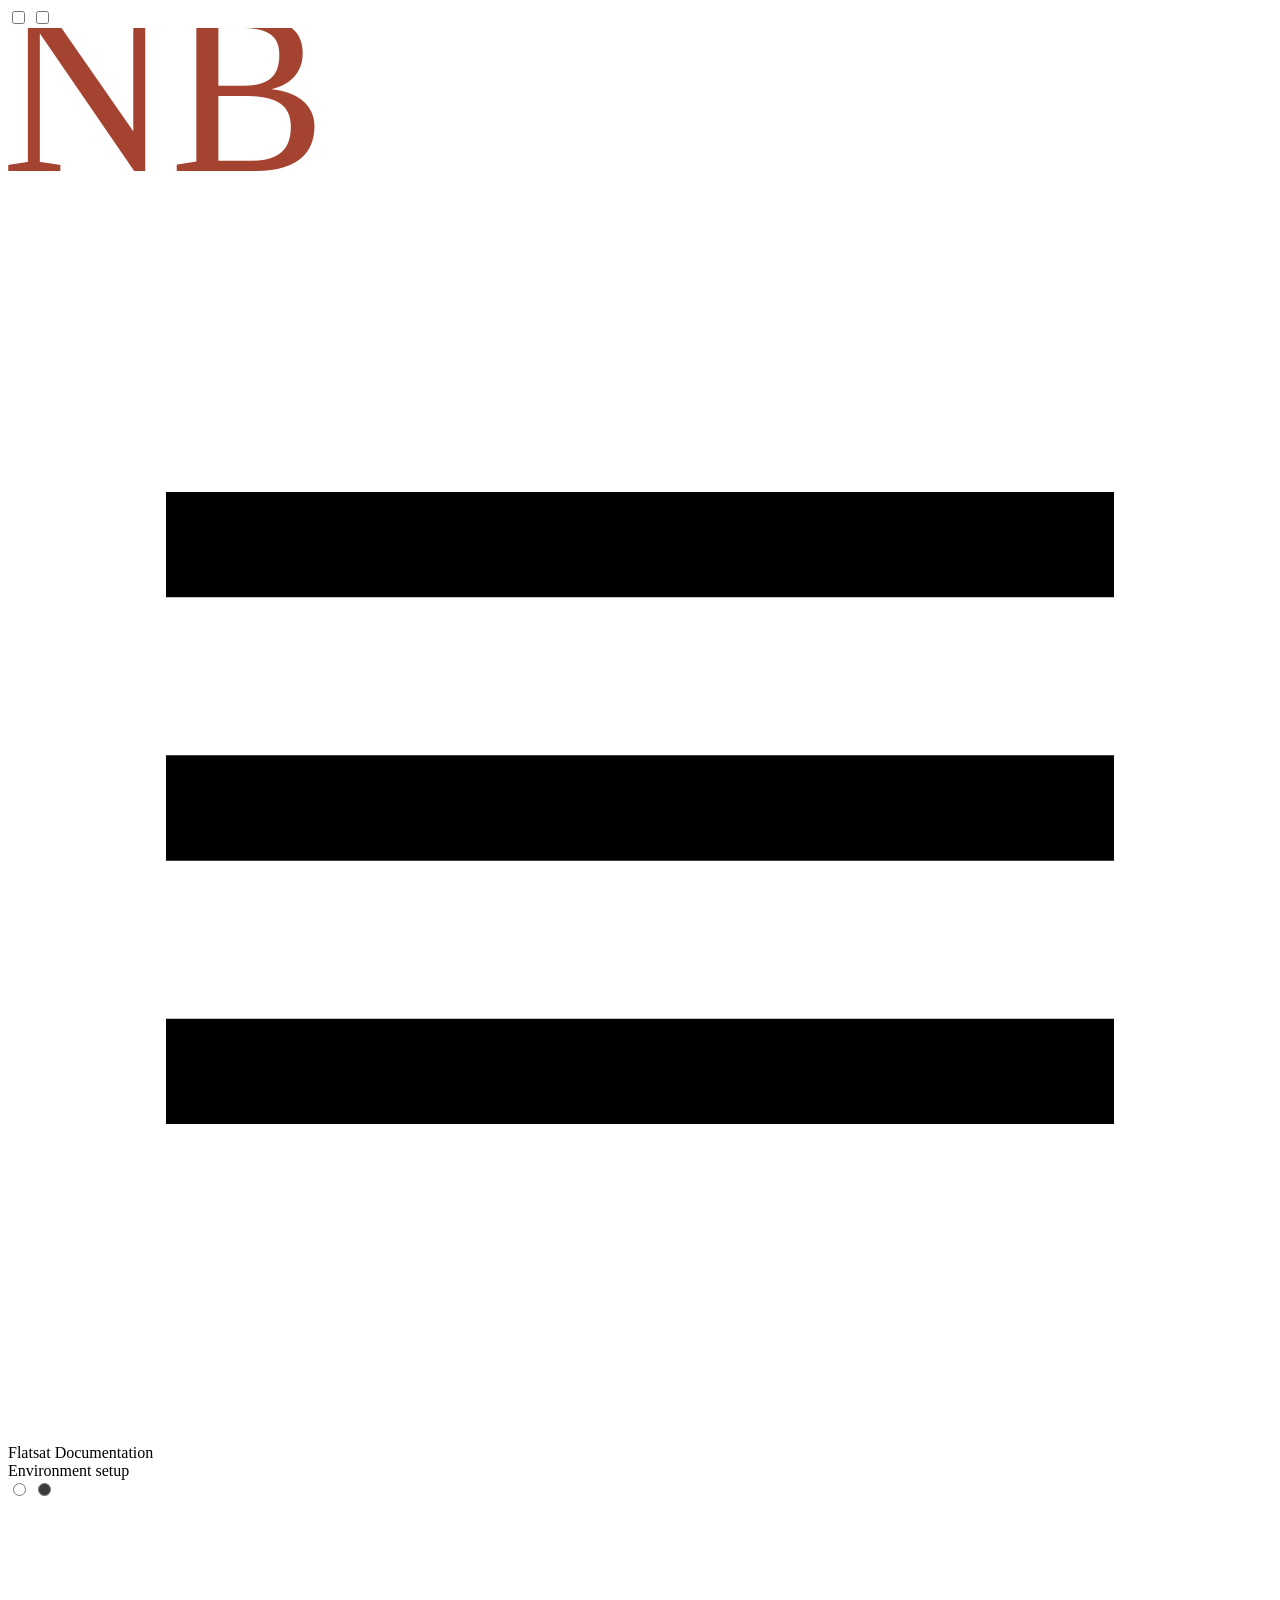
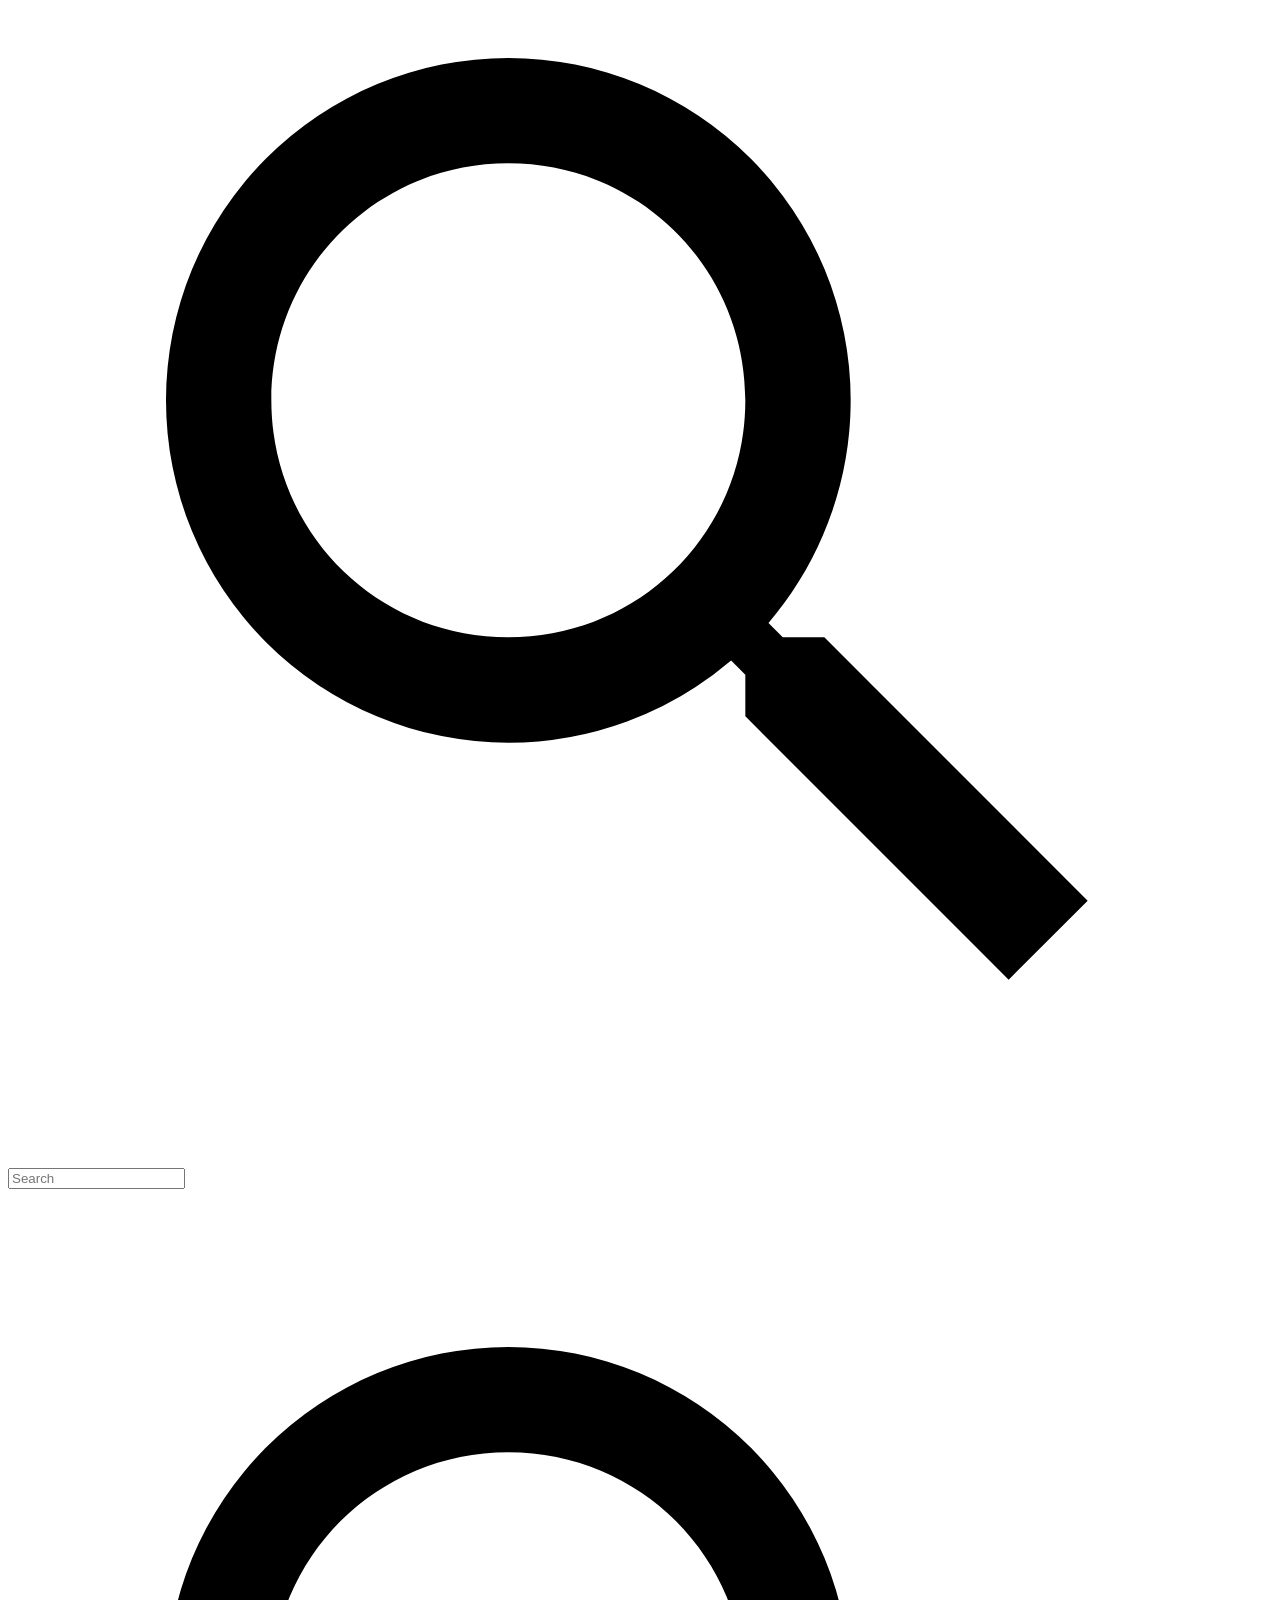
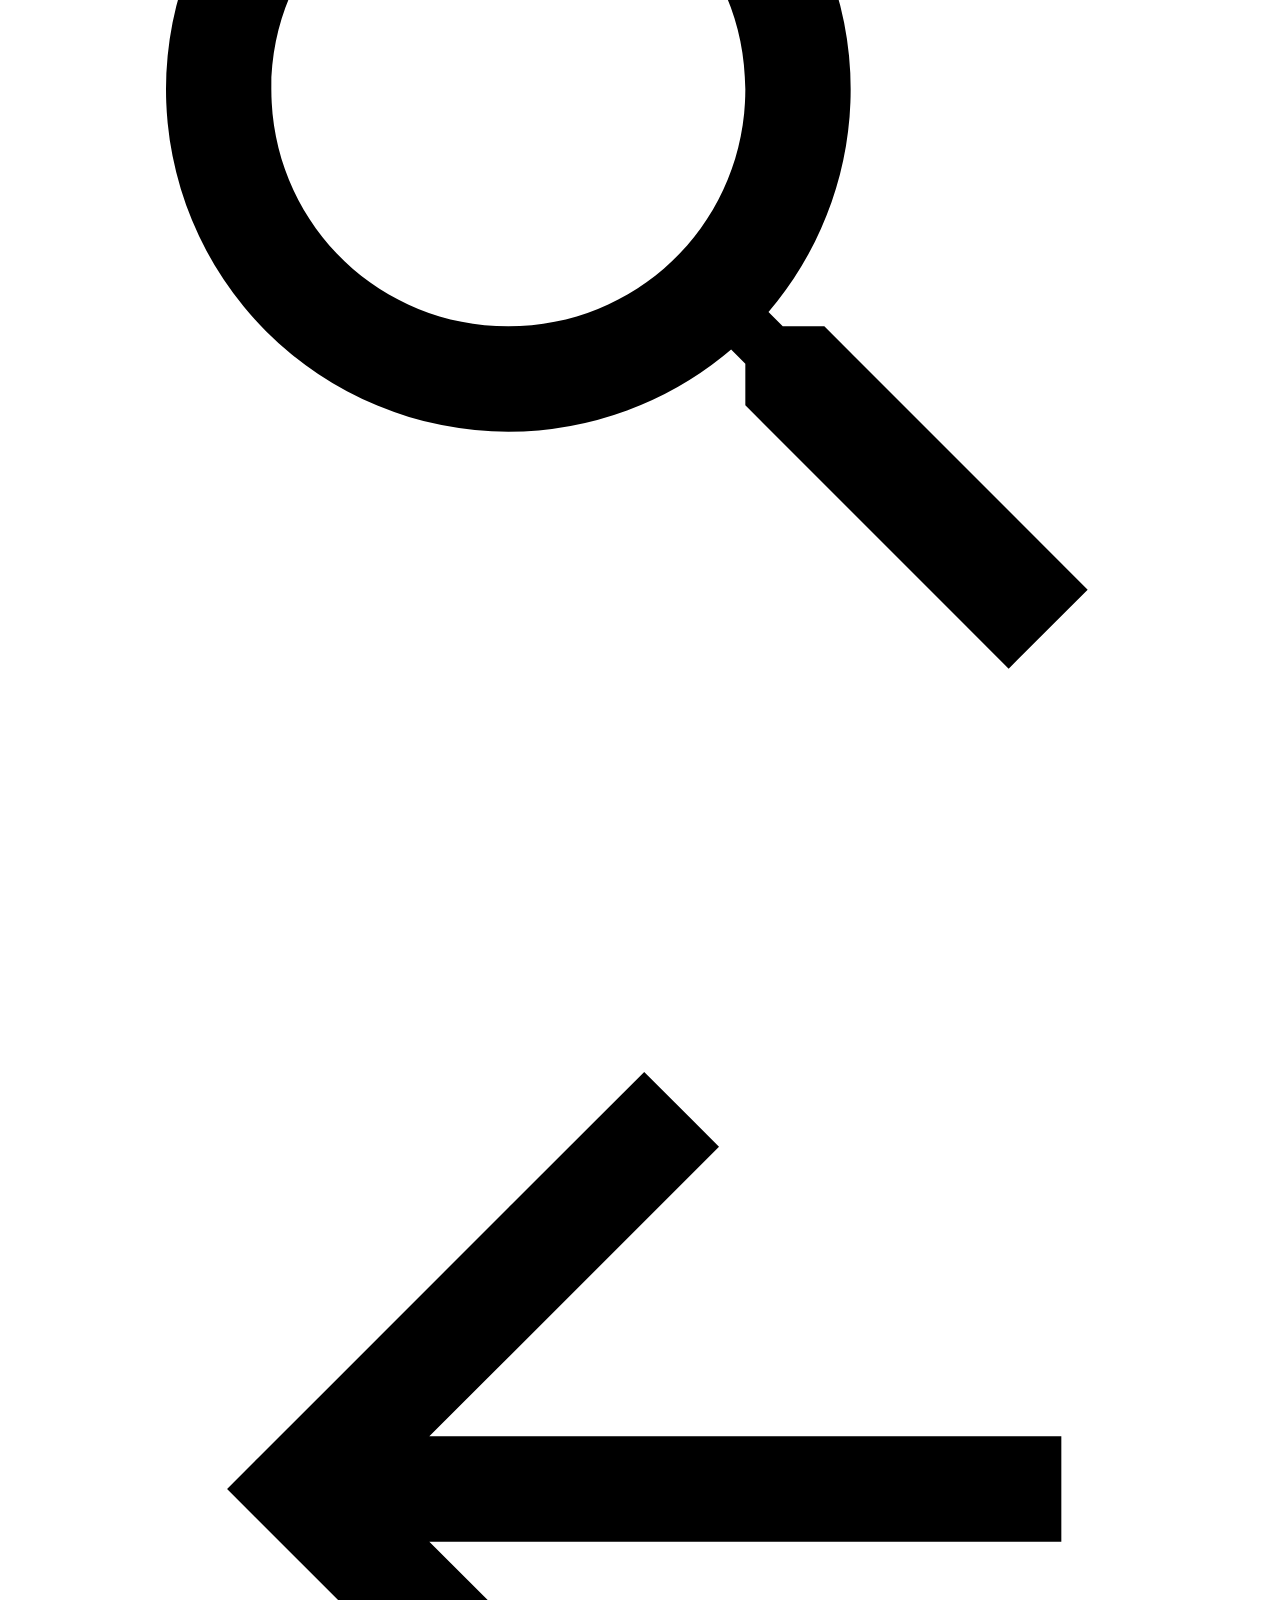
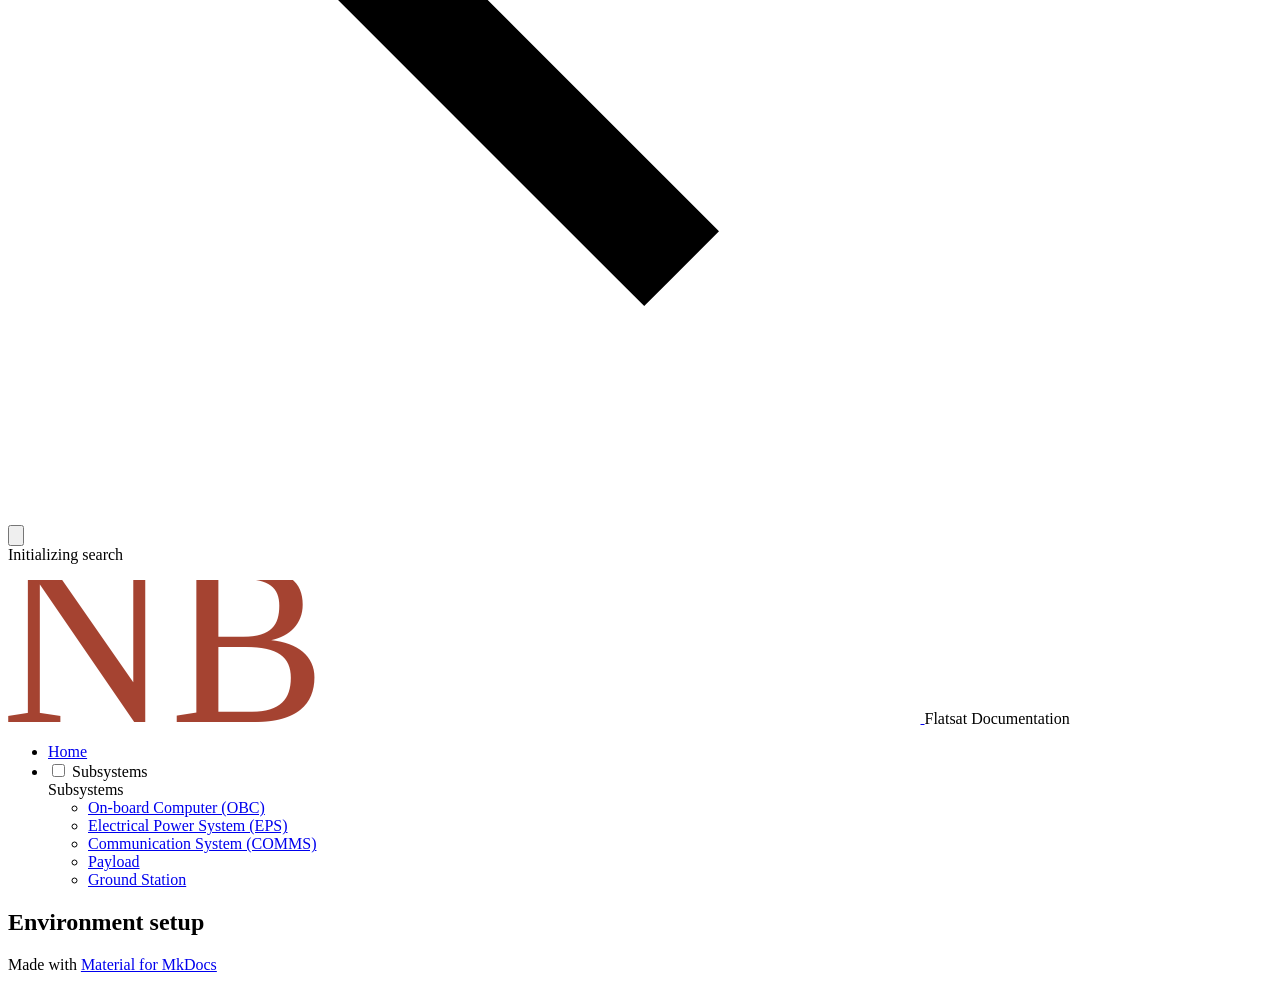
==== environment_setup/index.html @ 56807a41 "Deployed 2072f42 with MkDocs version: 1.6.1" ====
<!doctype html>
<html lang="en" class="no-js">
  <head>
    
      <meta charset="utf-8">
      <meta name="viewport" content="width=device-width,initial-scale=1">
      
      
        <meta name="author" content="NBSpace">
      
      
      
      
      
        
      
      
      <link rel="icon" href="../assets/images/favicon.png">
      <meta name="generator" content="mkdocs-1.6.1, mkdocs-material-9.7.6">
    
    
      
        <title>Environment setup - Flatsat Documentation</title>
      
    
    
      <link rel="stylesheet" href="../assets/stylesheets/main.484c7ddc.min.css">
      
        
        <link rel="stylesheet" href="../assets/stylesheets/palette.ab4e12ef.min.css">
      
      


    
    
      
    
    
      
        
        
        <link rel="preconnect" href="https://fonts.gstatic.com" crossorigin>
        <link rel="stylesheet" href="https://fonts.googleapis.com/css?family=Inter:300,300i,400,400i,700,700i%7CRoboto+Mono:400,400i,700,700i&display=fallback">
        <style>:root{--md-text-font:"Inter";--md-code-font:"Roboto Mono"}</style>
      
    
    
      <link rel="stylesheet" href="../stylesheets/extra.css">
    
    <script>__md_scope=new URL("..",location),__md_hash=e=>[...e].reduce(((e,_)=>(e<<5)-e+_.charCodeAt(0)),0),__md_get=(e,_=localStorage,t=__md_scope)=>JSON.parse(_.getItem(t.pathname+"."+e)),__md_set=(e,_,t=localStorage,a=__md_scope)=>{try{t.setItem(a.pathname+"."+e,JSON.stringify(_))}catch(e){}}</script>
    
      

    
    
  </head>
  
  
    
    
      
    
    
    
    
    <body dir="ltr" data-md-color-scheme="default" data-md-color-primary="black" data-md-color-accent="indigo">
  
    
    <input class="md-toggle" data-md-toggle="drawer" type="checkbox" id="__drawer" autocomplete="off">
    <input class="md-toggle" data-md-toggle="search" type="checkbox" id="__search" autocomplete="off">
    <label class="md-overlay" for="__drawer"></label>
    <div data-md-component="skip">
      
    </div>
    <div data-md-component="announce">
      
    </div>
    
    
      

  

<header class="md-header md-header--shadow" data-md-component="header">
  <nav class="md-header__inner md-grid" aria-label="Header">
    <a href=".." title="Flatsat Documentation" class="md-header__button md-logo" aria-label="Flatsat Documentation" data-md-component="logo">
      
  <img src="../assets/nb_logo_w.png" alt="logo">

    </a>
    <label class="md-header__button md-icon" for="__drawer">
      
      <svg xmlns="http://www.w3.org/2000/svg" viewBox="0 0 24 24"><path d="M3 6h18v2H3zm0 5h18v2H3zm0 5h18v2H3z"/></svg>
    </label>
    <div class="md-header__title" data-md-component="header-title">
      <div class="md-header__ellipsis">
        <div class="md-header__topic">
          <span class="md-ellipsis">
            Flatsat Documentation
          </span>
        </div>
        <div class="md-header__topic" data-md-component="header-topic">
          <span class="md-ellipsis">
            
              Environment setup
            
          </span>
        </div>
      </div>
    </div>
    
      
        <form class="md-header__option" data-md-component="palette">
  
    
    
    
    <input class="md-option" data-md-color-media="" data-md-color-scheme="default" data-md-color-primary="black" data-md-color-accent="indigo"  aria-label="Switch to dark mode"  type="radio" name="__palette" id="__palette_0">
    
      <label class="md-header__button md-icon" title="Switch to dark mode" for="__palette_1" hidden>
        <svg xmlns="http://www.w3.org/2000/svg" viewBox="0 0 24 24"><path d="M12 8a4 4 0 0 0-4 4 4 4 0 0 0 4 4 4 4 0 0 0 4-4 4 4 0 0 0-4-4m0 10a6 6 0 0 1-6-6 6 6 0 0 1 6-6 6 6 0 0 1 6 6 6 6 0 0 1-6 6m8-9.31V4h-4.69L12 .69 8.69 4H4v4.69L.69 12 4 15.31V20h4.69L12 23.31 15.31 20H20v-4.69L23.31 12z"/></svg>
      </label>
    
  
    
    
    
    <input class="md-option" data-md-color-media="" data-md-color-scheme="slate" data-md-color-primary="black" data-md-color-accent="indigo"  aria-label="Switch to light mode"  type="radio" name="__palette" id="__palette_1">
    
      <label class="md-header__button md-icon" title="Switch to light mode" for="__palette_0" hidden>
        <svg xmlns="http://www.w3.org/2000/svg" viewBox="0 0 24 24"><path d="M12 18c-.89 0-1.74-.2-2.5-.55C11.56 16.5 13 14.42 13 12s-1.44-4.5-3.5-5.45C10.26 6.2 11.11 6 12 6a6 6 0 0 1 6 6 6 6 0 0 1-6 6m8-9.31V4h-4.69L12 .69 8.69 4H4v4.69L.69 12 4 15.31V20h4.69L12 23.31 15.31 20H20v-4.69L23.31 12z"/></svg>
      </label>
    
  
</form>
      
    
    
      <script>var palette=__md_get("__palette");if(palette&&palette.color){if("(prefers-color-scheme)"===palette.color.media){var media=matchMedia("(prefers-color-scheme: light)"),input=document.querySelector(media.matches?"[data-md-color-media='(prefers-color-scheme: light)']":"[data-md-color-media='(prefers-color-scheme: dark)']");palette.color.media=input.getAttribute("data-md-color-media"),palette.color.scheme=input.getAttribute("data-md-color-scheme"),palette.color.primary=input.getAttribute("data-md-color-primary"),palette.color.accent=input.getAttribute("data-md-color-accent")}for(var[key,value]of Object.entries(palette.color))document.body.setAttribute("data-md-color-"+key,value)}</script>
    
    
    
      
      
        <label class="md-header__button md-icon" for="__search">
          
          <svg xmlns="http://www.w3.org/2000/svg" viewBox="0 0 24 24"><path d="M9.5 3A6.5 6.5 0 0 1 16 9.5c0 1.61-.59 3.09-1.56 4.23l.27.27h.79l5 5-1.5 1.5-5-5v-.79l-.27-.27A6.52 6.52 0 0 1 9.5 16 6.5 6.5 0 0 1 3 9.5 6.5 6.5 0 0 1 9.5 3m0 2C7 5 5 7 5 9.5S7 14 9.5 14 14 12 14 9.5 12 5 9.5 5"/></svg>
        </label>
        <div class="md-search" data-md-component="search" role="dialog">
  <label class="md-search__overlay" for="__search"></label>
  <div class="md-search__inner" role="search">
    <form class="md-search__form" name="search">
      <input type="text" class="md-search__input" name="query" aria-label="Search" placeholder="Search" autocapitalize="off" autocorrect="off" autocomplete="off" spellcheck="false" data-md-component="search-query" required>
      <label class="md-search__icon md-icon" for="__search">
        
        <svg xmlns="http://www.w3.org/2000/svg" viewBox="0 0 24 24"><path d="M9.5 3A6.5 6.5 0 0 1 16 9.5c0 1.61-.59 3.09-1.56 4.23l.27.27h.79l5 5-1.5 1.5-5-5v-.79l-.27-.27A6.52 6.52 0 0 1 9.5 16 6.5 6.5 0 0 1 3 9.5 6.5 6.5 0 0 1 9.5 3m0 2C7 5 5 7 5 9.5S7 14 9.5 14 14 12 14 9.5 12 5 9.5 5"/></svg>
        
        <svg xmlns="http://www.w3.org/2000/svg" viewBox="0 0 24 24"><path d="M20 11v2H8l5.5 5.5-1.42 1.42L4.16 12l7.92-7.92L13.5 5.5 8 11z"/></svg>
      </label>
      <nav class="md-search__options" aria-label="Search">
        
        <button type="reset" class="md-search__icon md-icon" title="Clear" aria-label="Clear" tabindex="-1">
          
          <svg xmlns="http://www.w3.org/2000/svg" viewBox="0 0 24 24"><path d="M19 6.41 17.59 5 12 10.59 6.41 5 5 6.41 10.59 12 5 17.59 6.41 19 12 13.41 17.59 19 19 17.59 13.41 12z"/></svg>
        </button>
      </nav>
      
    </form>
    <div class="md-search__output">
      <div class="md-search__scrollwrap" tabindex="0" data-md-scrollfix>
        <div class="md-search-result" data-md-component="search-result">
          <div class="md-search-result__meta">
            Initializing search
          </div>
          <ol class="md-search-result__list" role="presentation"></ol>
        </div>
      </div>
    </div>
  </div>
</div>
      
    
    
  </nav>
  
</header>
    
    <div class="md-container" data-md-component="container">
      
      
        
          
        
      
      <main class="md-main" data-md-component="main">
        <div class="md-main__inner md-grid">
          
            
              
              <div class="md-sidebar md-sidebar--primary" data-md-component="sidebar" data-md-type="navigation" >
                <div class="md-sidebar__scrollwrap">
                  <div class="md-sidebar__inner">
                    



<nav class="md-nav md-nav--primary" aria-label="Navigation" data-md-level="0">
  <label class="md-nav__title" for="__drawer">
    <a href=".." title="Flatsat Documentation" class="md-nav__button md-logo" aria-label="Flatsat Documentation" data-md-component="logo">
      
  <img src="../assets/nb_logo_w.png" alt="logo">

    </a>
    Flatsat Documentation
  </label>
  
  <ul class="md-nav__list" data-md-scrollfix>
    
      
      
  
  
  
  
    <li class="md-nav__item">
      <a href=".." class="md-nav__link">
        
  
  
  <span class="md-ellipsis">
    
  
    Home
  

    
  </span>
  
  

      </a>
    </li>
  

    
      
      
  
  
  
  
    
    
    
    
    
    <li class="md-nav__item md-nav__item--nested">
      
        
        
        <input class="md-nav__toggle md-toggle " type="checkbox" id="__nav_2" >
        
          
          <label class="md-nav__link" for="__nav_2" id="__nav_2_label" tabindex="0">
            
  
  
  <span class="md-ellipsis">
    
  
    Subsystems
  

    
  </span>
  
  

            <span class="md-nav__icon md-icon"></span>
          </label>
        
        <nav class="md-nav" data-md-level="1" aria-labelledby="__nav_2_label" aria-expanded="false">
          <label class="md-nav__title" for="__nav_2">
            <span class="md-nav__icon md-icon"></span>
            
  
    Subsystems
  

          </label>
          <ul class="md-nav__list" data-md-scrollfix>
            
              
                
  
  
  
  
    <li class="md-nav__item">
      <a href="../subsystems/obc/" class="md-nav__link">
        
  
  
  <span class="md-ellipsis">
    
  
    On-board Computer (OBC)
  

    
  </span>
  
  

      </a>
    </li>
  

              
            
              
                
  
  
  
  
    <li class="md-nav__item">
      <a href="../subsystems/eps/" class="md-nav__link">
        
  
  
  <span class="md-ellipsis">
    
  
    Electrical Power System (EPS)
  

    
  </span>
  
  

      </a>
    </li>
  

              
            
              
                
  
  
  
  
    <li class="md-nav__item">
      <a href="../subsystems/communication/" class="md-nav__link">
        
  
  
  <span class="md-ellipsis">
    
  
    Communication System (COMMS)
  

    
  </span>
  
  

      </a>
    </li>
  

              
            
              
                
  
  
  
  
    <li class="md-nav__item">
      <a href="../subsystems/payload/" class="md-nav__link">
        
  
  
  <span class="md-ellipsis">
    
  
    Payload
  

    
  </span>
  
  

      </a>
    </li>
  

              
            
              
                
  
  
  
  
    <li class="md-nav__item">
      <a href="../subsystems/ground-segment/" class="md-nav__link">
        
  
  
  <span class="md-ellipsis">
    
  
    Ground Station
  

    
  </span>
  
  

      </a>
    </li>
  

              
            
          </ul>
        </nav>
      
    </li>
  

    
  </ul>
</nav>
                  </div>
                </div>
              </div>
            
            
              
              <div class="md-sidebar md-sidebar--secondary" data-md-component="sidebar" data-md-type="toc" >
                <div class="md-sidebar__scrollwrap">
                  <div class="md-sidebar__inner">
                    

<nav class="md-nav md-nav--secondary" aria-label="Table of contents">
  
  
  
  
</nav>
                  </div>
                </div>
              </div>
            
          
          
            <div class="md-content" data-md-component="content">
              
              <article class="md-content__inner md-typeset">
                
                  



  <h1>Environment setup</h1>














                
              </article>
            </div>
          
          
<script>var target=document.getElementById(location.hash.slice(1));target&&target.name&&(target.checked=target.name.startsWith("__tabbed_"))</script>
        </div>
        
      </main>
      
        <footer class="md-footer">
  
  <div class="md-footer-meta md-typeset">
    <div class="md-footer-meta__inner md-grid">
      <div class="md-copyright">
  
  
    Made with
    <a href="https://squidfunk.github.io/mkdocs-material/" target="_blank" rel="noopener">
      Material for MkDocs
    </a>
  
</div>
      
    </div>
  </div>
</footer>
      
    </div>
    <div class="md-dialog" data-md-component="dialog">
      <div class="md-dialog__inner md-typeset"></div>
    </div>
    
    
    
      
      
      <script id="__config" type="application/json">{"annotate": null, "base": "..", "features": [], "search": "../assets/javascripts/workers/search.2c215733.min.js", "tags": null, "translations": {"clipboard.copied": "Copied to clipboard", "clipboard.copy": "Copy to clipboard", "search.result.more.one": "1 more on this page", "search.result.more.other": "# more on this page", "search.result.none": "No matching documents", "search.result.one": "1 matching document", "search.result.other": "# matching documents", "search.result.placeholder": "Type to start searching", "search.result.term.missing": "Missing", "select.version": "Select version"}, "version": null}</script>
    
    
      <script src="../assets/javascripts/bundle.79ae519e.min.js"></script>
      
    
  </body>
</html>
---- assets/stylesheets/main.484c7ddc.min.css ----
@charset "UTF-8";html{-webkit-text-size-adjust:none;-moz-text-size-adjust:none;text-size-adjust:none;box-sizing:border-box}*,:after,:before{box-sizing:inherit}@media (prefers-reduced-motion){*,:after,:before{transition:none!important}}body{margin:0}a,button,input,label{-webkit-tap-highlight-color:transparent}a{color:inherit;text-decoration:none}hr{border:0;box-sizing:initial;display:block;height:.05rem;overflow:visible;padding:0}small{font-size:80%}sub,sup{line-height:1em}img{border-style:none}table{border-collapse:initial;border-spacing:0}td,th{font-weight:400;vertical-align:top}button{background:#0000;border:0;font-family:inherit;font-size:inherit;margin:0;padding:0}input{border:0;outline:none}:root{--md-primary-fg-color:#4051b5;--md-primary-fg-color--light:#5d6cc0;--md-primary-fg-color--dark:#303fa1;--md-primary-bg-color:#fff;--md-primary-bg-color--light:#ffffffb3;--md-accent-fg-color:#526cfe;--md-accent-fg-color--transparent:#526cfe1a;--md-accent-bg-color:#fff;--md-accent-bg-color--light:#ffffffb3}[data-md-color-scheme=default]{color-scheme:light}[data-md-color-scheme=default] img[src$="#gh-dark-mode-only"],[data-md-color-scheme=default] img[src$="#only-dark"]{display:none}:root,[data-md-color-scheme=default]{--md-hue:225deg;--md-default-fg-color:#000000de;--md-default-fg-color--light:#0000008a;--md-default-fg-color--lighter:#00000052;--md-default-fg-color--lightest:#00000012;--md-default-bg-color:#fff;--md-default-bg-color--light:#ffffffb3;--md-default-bg-color--lighter:#ffffff4d;--md-default-bg-color--lightest:#ffffff1f;--md-code-fg-color:#36464e;--md-code-bg-color:#f5f5f5;--md-code-bg-color--light:#f5f5f5b3;--md-code-bg-color--lighter:#f5f5f54d;--md-code-hl-color:#4287ff;--md-code-hl-color--light:#4287ff1a;--md-code-hl-number-color:#d52a2a;--md-code-hl-special-color:#db1457;--md-code-hl-function-color:#a846b9;--md-code-hl-constant-color:#6e59d9;--md-code-hl-keyword-color:#3f6ec6;--md-code-hl-string-color:#1c7d4d;--md-code-hl-name-color:var(--md-code-fg-color);--md-code-hl-operator-color:var(--md-default-fg-color--light);--md-code-hl-punctuation-color:var(--md-default-fg-color--light);--md-code-hl-comment-color:var(--md-default-fg-color--light);--md-code-hl-generic-color:var(--md-default-fg-color--light);--md-code-hl-variable-color:var(--md-default-fg-color--light);--md-typeset-color:var(--md-default-fg-color);--md-typeset-a-color:var(--md-primary-fg-color);--md-typeset-del-color:#f5503d26;--md-typeset-ins-color:#0bd57026;--md-typeset-kbd-color:#fafafa;--md-typeset-kbd-accent-color:#fff;--md-typeset-kbd-border-color:#b8b8b8;--md-typeset-mark-color:#ffff0080;--md-typeset-table-color:#0000001f;--md-typeset-table-color--light:rgba(0,0,0,.035);--md-admonition-fg-color:var(--md-default-fg-color);--md-admonition-bg-color:var(--md-default-bg-color);--md-warning-fg-color:#000000de;--md-warning-bg-color:#ff9;--md-footer-fg-color:#fff;--md-footer-fg-color--light:#ffffffb3;--md-footer-fg-color--lighter:#ffffff73;--md-footer-bg-color:#000000de;--md-footer-bg-color--dark:#00000052;--md-shadow-z1:0 0.2rem 0.5rem #0000000d,0 0 0.05rem #0000001a;--md-shadow-z2:0 0.2rem 0.5rem #0000001a,0 0 0.05rem #00000040;--md-shadow-z3:0 0.2rem 0.5rem #0003,0 0 0.05rem #00000059}.md-icon svg{fill:currentcolor;display:block;height:1.2rem;width:1.2rem}body{-webkit-font-smoothing:antialiased;-moz-osx-font-smoothing:grayscale;--md-text-font-family:var(--md-text-font,_),-apple-system,BlinkMacSystemFont,Helvetica,Arial,sans-serif;--md-code-font-family:var(--md-code-font,_),SFMono-Regular,Consolas,Menlo,monospace}aside,body,input{font-feature-settings:"kern","liga";color:var(--md-typeset-color);font-family:var(--md-text-font-family)}code,kbd,pre{font-feature-settings:"kern";font-family:var(--md-code-font-family)}:root{--md-typeset-table-sort-icon:url('data:image/svg+xml;charset=utf-8,<svg xmlns="http://www.w3.org/2000/svg" viewBox="0 0 24 24"><path d="m18 21-4-4h3V7h-3l4-4 4 4h-3v10h3M2 19v-2h10v2M2 13v-2h7v2M2 7V5h4v2z"/></svg>');--md-typeset-table-sort-icon--asc:url('data:image/svg+xml;charset=utf-8,<svg xmlns="http://www.w3.org/2000/svg" viewBox="0 0 24 24"><path d="M19 17h3l-4 4-4-4h3V3h2M2 17h10v2H2M6 5v2H2V5m0 6h7v2H2z"/></svg>');--md-typeset-table-sort-icon--desc:url('data:image/svg+xml;charset=utf-8,<svg xmlns="http://www.w3.org/2000/svg" viewBox="0 0 24 24"><path d="M19 7h3l-4-4-4 4h3v14h2M2 17h10v2H2M6 5v2H2V5m0 6h7v2H2z"/></svg>')}.md-typeset{-webkit-print-color-adjust:exact;color-adjust:exact;font-size:.8rem;line-height:1.6;overflow-wrap:break-word}@media print{.md-typeset{font-size:.68rem}}.md-typeset blockquote,.md-typeset dl,.md-typeset figure,.md-typeset ol,.md-typeset pre,.md-typeset ul{margin-bottom:1em;margin-top:1em}.md-typeset h1{color:var(--md-default-fg-color--light);font-size:2em;line-height:1.3;margin:0 0 1.25em}.md-typeset h1,.md-typeset h2{font-weight:300;letter-spacing:-.01em}.md-typeset h2{font-size:1.5625em;line-height:1.4;margin:1.6em 0 .64em}.md-typeset h3{font-size:1.25em;font-weight:400;letter-spacing:-.01em;line-height:1.5;margin:1.6em 0 .8em}.md-typeset h2+h3{margin-top:.8em}.md-typeset h4{font-weight:700;letter-spacing:-.01em;margin:1em 0}.md-typeset h5,.md-typeset h6{color:var(--md-default-fg-color--light);font-size:.8em;font-weight:700;letter-spacing:-.01em;margin:1.25em 0}.md-typeset h5{text-transform:uppercase}.md-typeset h5 code{text-transform:none}.md-typeset hr{border-bottom:.05rem solid var(--md-default-fg-color--lightest);display:flow-root;margin:1.5em 0}.md-typeset a{color:var(--md-typeset-a-color);word-break:break-word}.md-typeset a,.md-typeset a:before{transition:color 125ms}.md-typeset a:focus,.md-typeset a:hover{color:var(--md-accent-fg-color)}.md-typeset a:focus code,.md-typeset a:hover code{background-color:var(--md-accent-fg-color--transparent);color:var(--md-accent-fg-color)}.md-typeset a code{color:var(--md-typeset-a-color)}.md-typeset a.focus-visible{outline-color:var(--md-accent-fg-color);outline-offset:.2rem}.md-typeset code,.md-typeset kbd,.md-typeset pre{color:var(--md-code-fg-color);direction:ltr;font-variant-ligatures:none;transition:background-color 125ms}@media print{.md-typeset code,.md-typeset kbd,.md-typeset pre{white-space:pre-wrap}}.md-typeset code{background-color:var(--md-code-bg-color);border-radius:.1rem;-webkit-box-decoration-break:clone;box-decoration-break:clone;font-size:.85em;padding:0 .2941176471em;transition:color 125ms,background-color 125ms;word-break:break-word}.md-typeset code:not(.focus-visible){-webkit-tap-highlight-color:transparent;outline:none}.md-typeset pre{display:flow-root;line-height:1.4;position:relative}.md-typeset pre>code{-webkit-box-decoration-break:slice;box-decoration-break:slice;box-shadow:none;display:block;margin:0;outline-color:var(--md-accent-fg-color);overflow:auto;padding:.7720588235em 1.1764705882em;scrollbar-color:var(--md-default-fg-color--lighter) #0000;scrollbar-width:thin;touch-action:auto;word-break:normal}.md-typeset pre>code:hover{scrollbar-color:var(--md-accent-fg-color) #0000}.md-typeset pre>code::-webkit-scrollbar{height:.2rem;width:.2rem}.md-typeset pre>code::-webkit-scrollbar-thumb{background-color:var(--md-default-fg-color--lighter)}.md-typeset pre>code::-webkit-scrollbar-thumb:hover{background-color:var(--md-accent-fg-color)}.md-typeset kbd{background-color:var(--md-typeset-kbd-color);border-radius:.1rem;box-shadow:0 .1rem 0 .05rem var(--md-typeset-kbd-border-color),0 .1rem 0 var(--md-typeset-kbd-border-color),0 -.1rem .2rem var(--md-typeset-kbd-accent-color) inset;color:var(--md-default-fg-color);display:inline-block;font-size:.75em;padding:0 .6666666667em;vertical-align:text-top;word-break:break-word}.md-typeset mark{background-color:var(--md-typeset-mark-color);-webkit-box-decoration-break:clone;box-decoration-break:clone;color:inherit;word-break:break-word}.md-typeset abbr{cursor:help;text-decoration:none}.md-typeset [data-preview],.md-typeset abbr{border-bottom:.05rem dotted var(--md-default-fg-color--light)}.md-typeset small{opacity:.75}[dir=ltr] .md-typeset sub,[dir=ltr] .md-typeset sup{margin-left:.078125em}[dir=rtl] .md-typeset sub,[dir=rtl] .md-typeset sup{margin-right:.078125em}[dir=ltr] .md-typeset blockquote{padding-left:.6rem}[dir=rtl] .md-typeset blockquote{padding-right:.6rem}[dir=ltr] .md-typeset blockquote{border-left:.2rem solid var(--md-default-fg-color--lighter)}[dir=rtl] .md-typeset blockquote{border-right:.2rem solid var(--md-default-fg-color--lighter)}.md-typeset blockquote{color:var(--md-default-fg-color--light);margin-left:0;margin-right:0}.md-typeset ul{list-style-type:disc}.md-typeset ul[type]{list-style-type:revert-layer}[dir=ltr] .md-typeset ol,[dir=ltr] .md-typeset ul{margin-left:.625em}[dir=rtl] .md-typeset ol,[dir=rtl] .md-typeset ul{margin-right:.625em}.md-typeset ol,.md-typeset ul{padding:0}.md-typeset ol:not([hidden]),.md-typeset ul:not([hidden]){display:flow-root}.md-typeset ol ol,.md-typeset ul ol{list-style-type:lower-alpha}.md-typeset ol ol ol,.md-typeset ul ol ol{list-style-type:lower-roman}.md-typeset ol ol ol ol,.md-typeset ul ol ol ol{list-style-type:upper-alpha}.md-typeset ol ol ol ol ol,.md-typeset ul ol ol ol ol{list-style-type:upper-roman}.md-typeset ol[type],.md-typeset ul[type]{list-style-type:revert-layer}[dir=ltr] .md-typeset ol li,[dir=ltr] .md-typeset ul li{margin-left:1.25em}[dir=rtl] .md-typeset ol li,[dir=rtl] .md-typeset ul li{margin-right:1.25em}.md-typeset ol li,.md-typeset ul li{margin-bottom:.5em}.md-typeset ol li blockquote,.md-typeset ol li p,.md-typeset ul li blockquote,.md-typeset ul li p{margin:.5em 0}.md-typeset ol li:last-child,.md-typeset ul li:last-child{margin-bottom:0}[dir=ltr] .md-typeset ol li ol,[dir=ltr] .md-typeset ol li ul,[dir=ltr] .md-typeset ul li ol,[dir=ltr] .md-typeset ul li ul{margin-left:.625em}[dir=rtl] .md-typeset ol li ol,[dir=rtl] .md-typeset ol li ul,[dir=rtl] .md-typeset ul li ol,[dir=rtl] .md-typeset ul li ul{margin-right:.625em}.md-typeset ol li ol,.md-typeset ol li ul,.md-typeset ul li ol,.md-typeset ul li ul{margin-bottom:.5em;margin-top:.5em}[dir=ltr] .md-typeset dd{margin-left:1.875em}[dir=rtl] .md-typeset dd{margin-right:1.875em}.md-typeset dd{margin-bottom:1.5em;margin-top:1em}.md-typeset img,.md-typeset svg,.md-typeset video{height:auto;max-width:100%}.md-typeset img[align=left]{margin:1em 1em 1em 0}.md-typeset img[align=right]{margin:1em 0 1em 1em}.md-typeset img[align]:only-child{margin-top:0}.md-typeset figure{display:flow-root;margin:1em auto;max-width:100%;text-align:center;width:fit-content}.md-typeset figure img{display:block;margin:0 auto}.md-typeset figcaption{font-style:italic;margin:1em auto;max-width:24rem}.md-typeset iframe{max-width:100%}.md-typeset table:not([class]){background-color:var(--md-default-bg-color);border:.05rem solid var(--md-typeset-table-color);border-radius:.1rem;display:inline-block;font-size:.64rem;max-width:100%;overflow:auto;touch-action:auto}@media print{.md-typeset table:not([class]){display:table}}.md-typeset table:not([class])+*{margin-top:1.5em}.md-typeset table:not([class]) td>:first-child,.md-typeset table:not([class]) th>:first-child{margin-top:0}.md-typeset table:not([class]) td>:last-child,.md-typeset table:not([class]) th>:last-child{margin-bottom:0}.md-typeset table:not([class]) td:not([align]),.md-typeset table:not([class]) th:not([align]){text-align:left}[dir=rtl] .md-typeset table:not([class]) td:not([align]),[dir=rtl] .md-typeset table:not([class]) th:not([align]){text-align:right}.md-typeset table:not([class]) th{font-weight:700;min-width:5rem;padding:.9375em 1.25em;vertical-align:top}.md-typeset table:not([class]) td{border-top:.05rem solid var(--md-typeset-table-color);padding:.9375em 1.25em;vertical-align:top}.md-typeset table:not([class]) tbody tr{transition:background-color 125ms}.md-typeset table:not([class]) tbody tr:hover{background-color:var(--md-typeset-table-color--light);box-shadow:0 .05rem 0 var(--md-default-bg-color) inset}.md-typeset table:not([class]) a{word-break:normal}.md-typeset table th[role=columnheader]{cursor:pointer}[dir=ltr] .md-typeset table th[role=columnheader]:after{margin-left:.5em}[dir=rtl] .md-typeset table th[role=columnheader]:after{margin-right:.5em}.md-typeset table th[role=columnheader]:after{content:"";display:inline-block;height:1.2em;-webkit-mask-image:var(--md-typeset-table-sort-icon);mask-image:var(--md-typeset-table-sort-icon);-webkit-mask-repeat:no-repeat;mask-repeat:no-repeat;-webkit-mask-size:contain;mask-size:contain;transition:background-color 125ms;vertical-align:text-bottom;width:1.2em}.md-typeset table th[role=columnheader]:hover:after{background-color:var(--md-default-fg-color--lighter)}.md-typeset table th[role=columnheader][aria-sort=ascending]:after{background-color:var(--md-default-fg-color--light);-webkit-mask-image:var(--md-typeset-table-sort-icon--asc);mask-image:var(--md-typeset-table-sort-icon--asc)}.md-typeset table th[role=columnheader][aria-sort=descending]:after{background-color:var(--md-default-fg-color--light);-webkit-mask-image:var(--md-typeset-table-sort-icon--desc);mask-image:var(--md-typeset-table-sort-icon--desc)}.md-typeset__scrollwrap{margin:1em -.8rem;overflow-x:auto;touch-action:auto}.md-typeset__table{display:inline-block;margin-bottom:.5em;padding:0 .8rem}@media print{.md-typeset__table{display:block}}html .md-typeset__table table{display:table;margin:0;overflow:hidden;width:100%}@media screen and (max-width:44.984375em){.md-content__inner>pre{margin:1em -.8rem}.md-content__inner>pre code{border-radius:0}}.md-typeset .md-author{border-radius:100%;display:block;flex-shrink:0;height:1.6rem;overflow:hidden;position:relative;transition:color 125ms,transform 125ms;width:1.6rem}.md-typeset .md-author img{display:block}.md-typeset .md-author--more{background:var(--md-default-fg-color--lightest);color:var(--md-default-fg-color--lighter);font-size:.6rem;font-weight:700;line-height:1.6rem;text-align:center}.md-typeset .md-author--long{height:2.4rem;width:2.4rem}.md-typeset a.md-author{transform:scale(1)}.md-typeset a.md-author img{border-radius:100%;filter:grayscale(100%) opacity(75%);transition:filter 125ms}.md-typeset a.md-author:focus,.md-typeset a.md-author:hover{transform:scale(1.1);z-index:1}.md-typeset a.md-author:focus img,.md-typeset a.md-author:hover img{filter:grayscale(0)}.md-banner{background-color:var(--md-footer-bg-color);color:var(--md-footer-fg-color);overflow:auto}@media print{.md-banner{display:none}}.md-banner--warning{background-color:var(--md-warning-bg-color);color:var(--md-warning-fg-color)}.md-banner__inner{font-size:.7rem;margin:.6rem auto;padding:0 .8rem}[dir=ltr] .md-banner__button{float:right}[dir=rtl] .md-banner__button{float:left}.md-banner__button{color:inherit;cursor:pointer;transition:opacity .25s}.no-js .md-banner__button{display:none}.md-banner__button:hover{opacity:.7}html{font-size:125%;height:100%;overflow-x:hidden}@media screen and (min-width:100em){html{font-size:137.5%}}@media screen and (min-width:125em){html{font-size:150%}}body{background-color:var(--md-default-bg-color);display:flex;flex-direction:column;font-size:.5rem;min-height:100%;position:relative;width:100%}@media print{body{display:block}}@media screen and (max-width:59.984375em){body[data-md-scrolllock]{position:fixed}}.md-grid{margin-left:auto;margin-right:auto;max-width:61rem}.md-container{display:flex;flex-direction:column;flex-grow:1}@media print{.md-container{display:block}}.md-main{flex-grow:1}.md-main__inner{display:flex;height:100%;margin-top:1.5rem}.md-ellipsis{overflow:hidden;text-overflow:ellipsis}.md-toggle{display:none}.md-option{height:0;opacity:0;position:absolute;width:0}.md-option:checked+label:not([hidden]){display:block}.md-option.focus-visible+label{outline-color:var(--md-accent-fg-color);outline-style:auto}.md-skip{background-color:var(--md-default-fg-color);border-radius:.1rem;color:var(--md-default-bg-color);font-size:.64rem;margin:.5rem;opacity:0;outline-color:var(--md-accent-fg-color);padding:.3rem .5rem;position:fixed;transform:translateY(.4rem);z-index:-1}.md-skip:focus{opacity:1;transform:translateY(0);transition:transform .25s cubic-bezier(.4,0,.2,1),opacity 175ms 75ms;z-index:10}@page{margin:25mm}:root{--md-clipboard-icon:url('data:image/svg+xml;charset=utf-8,<svg xmlns="http://www.w3.org/2000/svg" viewBox="0 0 24 24"><path d="M19 21H8V7h11m0-2H8a2 2 0 0 0-2 2v14a2 2 0 0 0 2 2h11a2 2 0 0 0 2-2V7a2 2 0 0 0-2-2m-3-4H4a2 2 0 0 0-2 2v14h2V3h12z"/></svg>')}.md-clipboard{border-radius:.1rem;color:var(--md-default-fg-color--lightest);cursor:pointer;height:1.5em;outline-color:var(--md-accent-fg-color);outline-offset:.1rem;transition:color .25s;width:1.5em;z-index:1}@media print{.md-clipboard{display:none}}.md-clipboard:not(.focus-visible){-webkit-tap-highlight-color:transparent;outline:none}:hover>.md-clipboard{color:var(--md-default-fg-color--light)}.md-clipboard:focus,.md-clipboard:hover{color:var(--md-accent-fg-color)}.md-clipboard:after{background-color:currentcolor;content:"";display:block;height:1.125em;margin:0 auto;-webkit-mask-image:var(--md-clipboard-icon);mask-image:var(--md-clipboard-icon);-webkit-mask-position:center;mask-position:center;-webkit-mask-repeat:no-repeat;mask-repeat:no-repeat;-webkit-mask-size:contain;mask-size:contain;width:1.125em}.md-clipboard--inline{cursor:pointer}.md-clipboard--inline code{transition:color .25s,background-color .25s}.md-clipboard--inline:focus code,.md-clipboard--inline:hover code{background-color:var(--md-accent-fg-color--transparent);color:var(--md-accent-fg-color)}:root{--md-code-select-icon:url('data:image/svg+xml;charset=utf-8,<svg xmlns="http://www.w3.org/2000/svg" viewBox="0 0 24 24"><path d="M19 19h-4v2h4c1.1 0 2-.9 2-2v-4h-2m0-12h-4v2h4v4h2V5c0-1.1-.9-2-2-2M5 5h4V3H5c-1.1 0-2 .9-2 2v4h2m0 6H3v4c0 1.1.9 2 2 2h4v-2H5zm2-4h2v2H7zm4 0h2v2h-2zm4 0h2v2h-2zM7 7h2v2H7zm4 0h2v2h-2zm4 0h2v2h-2zm-8 8h2v2H7zm4 0h2v2h-2zm4 0h2v2h-2z"/></svg>');--md-code-copy-icon:url('data:image/svg+xml;charset=utf-8,<svg xmlns="http://www.w3.org/2000/svg" viewBox="0 0 24 24"><path d="M19 21H8V7h11m0-2H8a2 2 0 0 0-2 2v14a2 2 0 0 0 2 2h11a2 2 0 0 0 2-2V7a2 2 0 0 0-2-2m-3-4H4a2 2 0 0 0-2 2v14h2V3h12z"/></svg>')}.md-typeset .md-code__content{display:grid}.md-code__nav{background-color:var(--md-code-bg-color--lighter);border-radius:.1rem;display:flex;gap:.2rem;padding:.2rem;position:absolute;right:.25em;top:.25em;transition:background-color .25s;z-index:1}:hover>.md-code__nav{background-color:var(--md-code-bg-color--light)}.md-code__button{color:var(--md-default-fg-color--lightest);cursor:pointer;display:block;height:1.5em;outline-color:var(--md-accent-fg-color);outline-offset:.1rem;transition:color .25s;width:1.5em}:hover>*>.md-code__button{color:var(--md-default-fg-color--light)}.md-code__button.focus-visible,.md-code__button:hover{color:var(--md-accent-fg-color)}.md-code__button--active{color:var(--md-default-fg-color)!important}.md-code__button:after{background-color:currentcolor;content:"";display:block;height:1.125em;margin:0 auto;-webkit-mask-position:center;mask-position:center;-webkit-mask-repeat:no-repeat;mask-repeat:no-repeat;-webkit-mask-size:contain;mask-size:contain;width:1.125em}.md-code__button[data-md-type=select]:after{-webkit-mask-image:var(--md-code-select-icon);mask-image:var(--md-code-select-icon)}.md-code__button[data-md-type=copy]:after{-webkit-mask-image:var(--md-code-copy-icon);mask-image:var(--md-code-copy-icon)}@keyframes consent{0%{opacity:0;transform:translateY(100%)}to{opacity:1;transform:translateY(0)}}@keyframes overlay{0%{opacity:0}to{opacity:1}}.md-consent__overlay{animation:overlay .25s both;-webkit-backdrop-filter:blur(.1rem);backdrop-filter:blur(.1rem);background-color:#0000008a;height:100%;opacity:1;position:fixed;top:0;width:100%;z-index:5}.md-consent__inner{animation:consent .5s cubic-bezier(.1,.7,.1,1) both;background-color:var(--md-default-bg-color);border:0;border-radius:.1rem;bottom:0;box-shadow:0 0 .2rem #0000001a,0 .2rem .4rem #0003;max-height:100%;overflow:auto;padding:0;position:fixed;width:100%;z-index:5}.md-consent__form{padding:.8rem}.md-consent__settings{display:none;margin:1em 0}input:checked+.md-consent__settings{display:block}.md-consent__controls{margin-bottom:.8rem}.md-typeset .md-consent__controls .md-button{display:inline}@media screen and (max-width:44.984375em){.md-typeset .md-consent__controls .md-button{display:block;margin-top:.4rem;text-align:center;width:100%}}.md-consent label{cursor:pointer}.md-content{flex-grow:1;min-width:0}.md-content__inner{margin:0 .8rem 1.2rem;padding-top:.6rem}@media screen and (min-width:76.25em){[dir=ltr] .md-sidebar--primary:not([hidden])~.md-content>.md-content__inner{margin-left:1.2rem}[dir=ltr] .md-sidebar--secondary:not([hidden])~.md-content>.md-content__inner,[dir=rtl] .md-sidebar--primary:not([hidden])~.md-content>.md-content__inner{margin-right:1.2rem}[dir=rtl] .md-sidebar--secondary:not([hidden])~.md-content>.md-content__inner{margin-left:1.2rem}}.md-content__inner:before{content:"";display:block;height:.4rem}.md-content__inner>:last-child{margin-bottom:0}[dir=ltr] .md-content__button{float:right}[dir=rtl] .md-content__button{float:left}[dir=ltr] .md-content__button{margin-left:.4rem}[dir=rtl] .md-content__button{margin-right:.4rem}.md-content__button{margin:.4rem 0;padding:0}@media print{.md-content__button{display:none}}.md-typeset .md-content__button{color:var(--md-default-fg-color--lighter)}.md-content__button svg{display:inline;vertical-align:top}[dir=rtl] .md-content__button svg{transform:scaleX(-1)}[dir=ltr] .md-dialog{right:.8rem}[dir=rtl] .md-dialog{left:.8rem}.md-dialog{background-color:var(--md-default-fg-color);border-radius:.1rem;bottom:.8rem;box-shadow:var(--md-shadow-z3);min-width:11.1rem;opacity:0;padding:.4rem .6rem;pointer-events:none;position:fixed;transform:translateY(100%);transition:transform 0ms .4s,opacity .4s;z-index:4}@media print{.md-dialog{display:none}}.md-dialog--active{opacity:1;pointer-events:auto;transform:translateY(0);transition:transform .4s cubic-bezier(.075,.85,.175,1),opacity .4s}.md-dialog__inner{color:var(--md-default-bg-color);font-size:.7rem}.md-feedback{margin:2em 0 1em;text-align:center}.md-feedback fieldset{border:none;margin:0;padding:0}.md-feedback__title{font-weight:700;margin:1em auto}.md-feedback__inner{position:relative}.md-feedback__list{display:flex;flex-wrap:wrap;place-content:baseline center;position:relative}.md-feedback__list:hover .md-icon:not(:disabled){color:var(--md-default-fg-color--lighter)}:disabled .md-feedback__list{min-height:1.8rem}.md-feedback__icon{color:var(--md-default-fg-color--light);cursor:pointer;flex-shrink:0;margin:0 .1rem;transition:color 125ms}.md-feedback__icon:not(:disabled).md-icon:hover{color:var(--md-accent-fg-color)}.md-feedback__icon:disabled{color:var(--md-default-fg-color--lightest);pointer-events:none}.md-feedback__note{opacity:0;position:relative;transform:translateY(.4rem);transition:transform .4s cubic-bezier(.1,.7,.1,1),opacity .15s}.md-feedback__note>*{margin:0 auto;max-width:16rem}:disabled .md-feedback__note{opacity:1;transform:translateY(0)}@media print{.md-feedback{display:none}}.md-footer{background-color:var(--md-footer-bg-color);color:var(--md-footer-fg-color)}@media print{.md-footer{display:none}}.md-footer__inner{justify-content:space-between;overflow:auto;padding:.2rem}.md-footer__inner:not([hidden]){display:flex}.md-footer__link{align-items:end;display:flex;flex-grow:0.01;margin-bottom:.4rem;margin-top:1rem;max-width:100%;outline-color:var(--md-accent-fg-color);overflow:hidden;transition:opacity .25s}.md-footer__link:focus,.md-footer__link:hover{opacity:.7}[dir=rtl] .md-footer__link svg{transform:scaleX(-1)}@media screen and (max-width:44.984375em){.md-footer__link--prev{flex-shrink:0}.md-footer__link--prev .md-footer__title{display:none}}[dir=ltr] .md-footer__link--next{margin-left:auto}[dir=rtl] .md-footer__link--next{margin-right:auto}.md-footer__link--next{text-align:right}[dir=rtl] .md-footer__link--next{text-align:left}.md-footer__title{flex-grow:1;font-size:.9rem;margin-bottom:.7rem;max-width:calc(100% - 2.4rem);padding:0 1rem;white-space:nowrap}.md-footer__button{margin:.2rem;padding:.4rem}.md-footer__direction{font-size:.64rem;opacity:.7}.md-footer-meta{background-color:var(--md-footer-bg-color--dark)}.md-footer-meta__inner{display:flex;flex-wrap:wrap;justify-content:space-between;padding:.2rem}html .md-footer-meta.md-typeset a{color:var(--md-footer-fg-color--light)}html .md-footer-meta.md-typeset a:focus,html .md-footer-meta.md-typeset a:hover{color:var(--md-footer-fg-color)}.md-copyright{color:var(--md-footer-fg-color--lighter);font-size:.64rem;margin:auto .6rem;padding:.4rem 0;width:100%}@media screen and (min-width:45em){.md-copyright{width:auto}}.md-copyright__highlight{color:var(--md-footer-fg-color--light)}.md-social{display:inline-flex;gap:.2rem;margin:0 .4rem;padding:.2rem 0 .6rem}@media screen and (min-width:45em){.md-social{padding:.6rem 0}}.md-social__link{display:inline-block;height:1.6rem;text-align:center;width:1.6rem}.md-social__link:before{line-height:1.9}.md-social__link svg{fill:currentcolor;max-height:.8rem;vertical-align:-25%}.md-typeset .md-button{border:.1rem solid;border-radius:.1rem;color:var(--md-primary-fg-color);cursor:pointer;display:inline-block;font-weight:700;padding:.625em 2em;transition:color 125ms,background-color 125ms,border-color 125ms}.md-typeset .md-button--primary{background-color:var(--md-primary-fg-color);border-color:var(--md-primary-fg-color);color:var(--md-primary-bg-color)}.md-typeset .md-button:focus,.md-typeset .md-button:hover{background-color:var(--md-accent-fg-color);border-color:var(--md-accent-fg-color);color:var(--md-accent-bg-color)}[dir=ltr] .md-typeset .md-input{border-top-left-radius:.1rem}[dir=ltr] .md-typeset .md-input,[dir=rtl] .md-typeset .md-input{border-top-right-radius:.1rem}[dir=rtl] .md-typeset .md-input{border-top-left-radius:.1rem}.md-typeset .md-input{border-bottom:.1rem solid var(--md-default-fg-color--lighter);box-shadow:var(--md-shadow-z1);font-size:.8rem;height:1.8rem;padding:0 .6rem;transition:border .25s,box-shadow .25s}.md-typeset .md-input:focus,.md-typeset .md-input:hover{border-bottom-color:var(--md-accent-fg-color);box-shadow:var(--md-shadow-z2)}.md-typeset .md-input--stretch{width:100%}.md-header{background-color:var(--md-primary-fg-color);box-shadow:0 0 .2rem #0000,0 .2rem .4rem #0000;color:var(--md-primary-bg-color);display:block;left:0;position:sticky;right:0;top:0;z-index:4}@media print{.md-header{display:none}}.md-header[hidden]{transform:translateY(-100%);transition:transform .25s cubic-bezier(.8,0,.6,1),box-shadow .25s}.md-header--shadow{box-shadow:0 0 .2rem #0000001a,0 .2rem .4rem #0003;transition:transform .25s cubic-bezier(.1,.7,.1,1),box-shadow .25s}.md-header__inner{align-items:center;display:flex;padding:0 .2rem}.md-header__button{color:currentcolor;cursor:pointer;margin:.2rem;outline-color:var(--md-accent-fg-color);padding:.4rem;position:relative;transition:opacity .25s;vertical-align:middle;z-index:1}.md-header__button:hover{opacity:.7}.md-header__button:not([hidden]){display:inline-block}.md-header__button:not(.focus-visible){-webkit-tap-highlight-color:transparent;outline:none}.md-header__button.md-logo{margin:.2rem;padding:.4rem}@media screen and (max-width:76.234375em){.md-header__button.md-logo{display:none}}.md-header__button.md-logo img,.md-header__button.md-logo svg{fill:currentcolor;display:block;height:1.2rem;width:auto}@media screen and (min-width:60em){.md-header__button[for=__search]{display:none}}.no-js .md-header__button[for=__search]{display:none}[dir=rtl] .md-header__button[for=__search] svg{transform:scaleX(-1)}@media screen and (min-width:76.25em){.md-header__button[for=__drawer]{display:none}}.md-header__topic{display:flex;max-width:100%;position:absolute;transition:transform .4s cubic-bezier(.1,.7,.1,1),opacity .15s;white-space:nowrap}.md-header__topic+.md-header__topic{opacity:0;pointer-events:none;transform:translateX(1.25rem);transition:transform .4s cubic-bezier(1,.7,.1,.1),opacity .15s;z-index:-1}[dir=rtl] .md-header__topic+.md-header__topic{transform:translateX(-1.25rem)}.md-header__topic:first-child{font-weight:700}[dir=ltr] .md-header__title{margin-left:1rem;margin-right:.4rem}[dir=rtl] .md-header__title{margin-left:.4rem;margin-right:1rem}.md-header__title{flex-grow:1;font-size:.9rem;height:2.4rem;line-height:2.4rem}.md-header__title--active .md-header__topic{opacity:0;pointer-events:none;transform:translateX(-1.25rem);transition:transform .4s cubic-bezier(1,.7,.1,.1),opacity .15s;z-index:-1}[dir=rtl] .md-header__title--active .md-header__topic{transform:translateX(1.25rem)}.md-header__title--active .md-header__topic+.md-header__topic{opacity:1;pointer-events:auto;transform:translateX(0);transition:transform .4s cubic-bezier(.1,.7,.1,1),opacity .15s;z-index:0}.md-header__title>.md-header__ellipsis{height:100%;position:relative;width:100%}.md-header__option{display:flex;flex-shrink:0;max-width:100%;transition:max-width 0ms .25s,opacity .25s .25s;white-space:nowrap}[data-md-toggle=search]:checked~.md-header .md-header__option{max-width:0;opacity:0;transition:max-width 0ms,opacity 0ms}.md-header__option>input{bottom:0}.md-header__source{display:none}@media screen and (min-width:60em){[dir=ltr] .md-header__source{margin-left:1rem}[dir=rtl] .md-header__source{margin-right:1rem}.md-header__source{display:block;max-width:11.7rem;width:11.7rem}}@media screen and (min-width:76.25em){[dir=ltr] .md-header__source{margin-left:1.4rem}[dir=rtl] .md-header__source{margin-right:1.4rem}}.md-meta{color:var(--md-default-fg-color--light);font-size:.7rem;line-height:1.3}.md-meta__list{display:inline-flex;flex-wrap:wrap;list-style:none;margin:0;padding:0}.md-meta__item:not(:last-child):after{content:"·";margin-left:.2rem;margin-right:.2rem}.md-meta__link{color:var(--md-typeset-a-color)}.md-meta__link:focus,.md-meta__link:hover{color:var(--md-accent-fg-color)}.md-draft{background-color:#ff1744;border-radius:.125em;color:#fff;display:inline-block;font-weight:700;padding-left:.5714285714em;padding-right:.5714285714em}:root{--md-nav-icon--prev:url('data:image/svg+xml;charset=utf-8,<svg xmlns="http://www.w3.org/2000/svg" viewBox="0 0 24 24"><path d="M20 11v2H8l5.5 5.5-1.42 1.42L4.16 12l7.92-7.92L13.5 5.5 8 11z"/></svg>');--md-nav-icon--next:url('data:image/svg+xml;charset=utf-8,<svg xmlns="http://www.w3.org/2000/svg" viewBox="0 0 24 24"><path d="M8.59 16.58 13.17 12 8.59 7.41 10 6l6 6-6 6z"/></svg>');--md-toc-icon:url('data:image/svg+xml;charset=utf-8,<svg xmlns="http://www.w3.org/2000/svg" viewBox="0 0 24 24"><path d="M3 9h14V7H3zm0 4h14v-2H3zm0 4h14v-2H3zm16 0h2v-2h-2zm0-10v2h2V7zm0 6h2v-2h-2z"/></svg>')}.md-nav{font-size:.7rem;line-height:1.3}.md-nav__title{color:var(--md-default-fg-color--light);display:block;font-weight:700;overflow:hidden;padding:0 .6rem;text-overflow:ellipsis}.md-nav__title .md-nav__button{display:none}.md-nav__title .md-nav__button img{height:100%;width:auto}.md-nav__title .md-nav__button.md-logo img,.md-nav__title .md-nav__button.md-logo svg{fill:currentcolor;display:block;height:2.4rem;max-width:100%;object-fit:contain;width:auto}.md-nav__list{list-style:none;margin:0;padding:0}.md-nav__link{align-items:flex-start;display:flex;gap:.4rem;margin-top:.625em;scroll-snap-align:start;transition:color 125ms}.md-nav__link--passed,.md-nav__link--passed code{color:var(--md-default-fg-color--light)}.md-nav__item .md-nav__link--active,.md-nav__item .md-nav__link--active code{color:var(--md-typeset-a-color)}.md-nav__link .md-ellipsis{position:relative}.md-nav__link .md-ellipsis code{word-break:normal}[dir=ltr] .md-nav__link .md-icon:last-child{margin-left:auto}[dir=rtl] .md-nav__link .md-icon:last-child{margin-right:auto}.md-nav__link .md-typeset{font-size:.7rem;line-height:1.3}.md-nav__link svg{fill:currentcolor;flex-shrink:0;height:1.3em;position:relative}.md-nav__link[for]:focus,.md-nav__link[for]:hover,.md-nav__link[href]:focus,.md-nav__link[href]:hover{color:var(--md-accent-fg-color);cursor:pointer}.md-nav__link[for]:focus code,.md-nav__link[for]:hover code,.md-nav__link[href]:focus code,.md-nav__link[href]:hover code{background-color:var(--md-accent-fg-color--transparent);color:var(--md-accent-fg-color)}.md-nav__link.focus-visible{outline-color:var(--md-accent-fg-color);outline-offset:.2rem}.md-nav--primary .md-nav__link[for=__toc]{display:none}.md-nav--primary .md-nav__link[for=__toc] .md-icon:after{background-color:currentcolor;display:block;height:100%;-webkit-mask-image:var(--md-toc-icon);mask-image:var(--md-toc-icon);width:100%}.md-nav--primary .md-nav__link[for=__toc]~.md-nav{display:none}.md-nav__container>.md-nav__link{margin-top:0}.md-nav__container>.md-nav__link:first-child{flex-grow:1;min-width:0}.md-nav__icon{flex-shrink:0}.md-nav__source{display:none}@media screen and (max-width:76.234375em){.md-nav--primary,.md-nav--primary .md-nav{background-color:var(--md-default-bg-color);display:flex;flex-direction:column;height:100%;left:0;position:absolute;right:0;top:0;z-index:1}.md-nav--primary .md-nav__item,.md-nav--primary .md-nav__title{font-size:.8rem;line-height:1.5}.md-nav--primary .md-nav__title{background-color:var(--md-default-fg-color--lightest);color:var(--md-default-fg-color--light);cursor:pointer;height:5.6rem;line-height:2.4rem;padding:3rem .8rem .2rem;position:relative;white-space:nowrap}[dir=ltr] .md-nav--primary .md-nav__title .md-nav__icon{left:.4rem}[dir=rtl] .md-nav--primary .md-nav__title .md-nav__icon{right:.4rem}.md-nav--primary .md-nav__title .md-nav__icon{display:block;height:1.2rem;margin:.2rem;position:absolute;top:.4rem;width:1.2rem}.md-nav--primary .md-nav__title .md-nav__icon:after{background-color:currentcolor;content:"";display:block;height:100%;-webkit-mask-image:var(--md-nav-icon--prev);mask-image:var(--md-nav-icon--prev);-webkit-mask-position:center;mask-position:center;-webkit-mask-repeat:no-repeat;mask-repeat:no-repeat;-webkit-mask-size:contain;mask-size:contain;width:100%}.md-nav--primary .md-nav__title~.md-nav__list{background-color:var(--md-default-bg-color);box-shadow:0 .05rem 0 var(--md-default-fg-color--lightest) inset;overflow-y:auto;scroll-snap-type:y mandatory;touch-action:pan-y}.md-nav--primary .md-nav__title~.md-nav__list>:first-child{border-top:0}.md-nav--primary .md-nav__title[for=__drawer]{background-color:var(--md-primary-fg-color);color:var(--md-primary-bg-color);font-weight:700}.md-nav--primary .md-nav__title .md-logo{display:block;left:.2rem;margin:.2rem;padding:.4rem;position:absolute;right:.2rem;top:.2rem}.md-nav--primary .md-nav__list{flex:1}.md-nav--primary .md-nav__item{border-top:.05rem solid var(--md-default-fg-color--lightest)}.md-nav--primary .md-nav__item--active>.md-nav__link{color:var(--md-typeset-a-color)}.md-nav--primary .md-nav__item--active>.md-nav__link:focus,.md-nav--primary .md-nav__item--active>.md-nav__link:hover{color:var(--md-accent-fg-color)}.md-nav--primary .md-nav__link{margin-top:0;padding:.6rem .8rem}.md-nav--primary .md-nav__link svg{margin-top:.1em}.md-nav--primary .md-nav__link>.md-nav__link{padding:0}[dir=ltr] .md-nav--primary .md-nav__link .md-nav__icon{margin-right:-.2rem}[dir=rtl] .md-nav--primary .md-nav__link .md-nav__icon{margin-left:-.2rem}.md-nav--primary .md-nav__link .md-nav__icon{font-size:1.2rem;height:1.2rem;width:1.2rem}.md-nav--primary .md-nav__link .md-nav__icon:after{background-color:currentcolor;content:"";display:block;height:100%;-webkit-mask-image:var(--md-nav-icon--next);mask-image:var(--md-nav-icon--next);-webkit-mask-position:center;mask-position:center;-webkit-mask-repeat:no-repeat;mask-repeat:no-repeat;-webkit-mask-size:contain;mask-size:contain;width:100%}[dir=rtl] .md-nav--primary .md-nav__icon:after{transform:scale(-1)}.md-nav--primary .md-nav--secondary .md-nav{background-color:initial;position:static}[dir=ltr] .md-nav--primary .md-nav--secondary .md-nav .md-nav__link{padding-left:1.4rem}[dir=rtl] .md-nav--primary .md-nav--secondary .md-nav .md-nav__link{padding-right:1.4rem}[dir=ltr] .md-nav--primary .md-nav--secondary .md-nav .md-nav .md-nav__link{padding-left:2rem}[dir=rtl] .md-nav--primary .md-nav--secondary .md-nav .md-nav .md-nav__link{padding-right:2rem}[dir=ltr] .md-nav--primary .md-nav--secondary .md-nav .md-nav .md-nav .md-nav__link{padding-left:2.6rem}[dir=rtl] .md-nav--primary .md-nav--secondary .md-nav .md-nav .md-nav .md-nav__link{padding-right:2.6rem}[dir=ltr] .md-nav--primary .md-nav--secondary .md-nav .md-nav .md-nav .md-nav .md-nav__link{padding-left:3.2rem}[dir=rtl] .md-nav--primary .md-nav--secondary .md-nav .md-nav .md-nav .md-nav .md-nav__link{padding-right:3.2rem}.md-nav--secondary{background-color:initial}.md-nav__toggle~.md-nav{display:flex;opacity:0;transform:translateX(100%);transition:transform .25s cubic-bezier(.8,0,.6,1),opacity 125ms 50ms}[dir=rtl] .md-nav__toggle~.md-nav{transform:translateX(-100%)}.md-nav__toggle:checked~.md-nav{opacity:1;transform:translateX(0);transition:transform .25s cubic-bezier(.4,0,.2,1),opacity 125ms 125ms}.md-nav__toggle:checked~.md-nav>.md-nav__list{backface-visibility:hidden}}@media screen and (max-width:59.984375em){.md-nav--primary .md-nav__link[for=__toc]{display:flex}.md-nav--primary .md-nav__link[for=__toc] .md-icon:after{content:""}.md-nav--primary .md-nav__link[for=__toc]+.md-nav__link{display:none}.md-nav--primary .md-nav__link[for=__toc]~.md-nav{display:flex}.md-nav__source{background-color:var(--md-primary-fg-color--dark);color:var(--md-primary-bg-color);display:block;padding:0 .2rem}}@media screen and (min-width:60em) and (max-width:76.234375em){.md-nav--integrated .md-nav__link[for=__toc]{display:flex}.md-nav--integrated .md-nav__link[for=__toc] .md-icon:after{content:""}.md-nav--integrated .md-nav__link[for=__toc]+.md-nav__link{display:none}.md-nav--integrated .md-nav__link[for=__toc]~.md-nav{display:flex}}@media screen and (min-width:60em){.md-nav{margin-bottom:-.4rem}.md-nav--secondary .md-nav__title{background:var(--md-default-bg-color);box-shadow:0 0 .4rem .4rem var(--md-default-bg-color);position:sticky;top:0;z-index:1}.md-nav--secondary .md-nav__title[for=__toc]{scroll-snap-align:start}.md-nav--secondary .md-nav__title .md-nav__icon{display:none}[dir=ltr] .md-nav--secondary .md-nav__list{padding-left:.6rem}[dir=rtl] .md-nav--secondary .md-nav__list{padding-right:.6rem}.md-nav--secondary .md-nav__list{padding-bottom:.4rem}[dir=ltr] .md-nav--secondary .md-nav__item>.md-nav__link{margin-right:.4rem}[dir=rtl] .md-nav--secondary .md-nav__item>.md-nav__link{margin-left:.4rem}}@media screen and (min-width:76.25em){.md-nav{margin-bottom:-.4rem;transition:max-height .25s cubic-bezier(.86,0,.07,1)}.md-nav--primary .md-nav__title{background:var(--md-default-bg-color);box-shadow:0 0 .4rem .4rem var(--md-default-bg-color);position:sticky;top:0;z-index:1}.md-nav--primary .md-nav__title[for=__drawer]{scroll-snap-align:start}.md-nav--primary .md-nav__title .md-nav__icon{display:none}[dir=ltr] .md-nav--primary .md-nav__list{padding-left:.6rem}[dir=rtl] .md-nav--primary .md-nav__list{padding-right:.6rem}.md-nav--primary .md-nav__list{padding-bottom:.4rem}[dir=ltr] .md-nav--primary .md-nav__item>.md-nav__link{margin-right:.4rem}[dir=rtl] .md-nav--primary .md-nav__item>.md-nav__link{margin-left:.4rem}.md-nav__toggle~.md-nav{display:grid;grid-template-rows:minmax(.4rem,0fr);opacity:0;transition:grid-template-rows .25s cubic-bezier(.86,0,.07,1),opacity .25s,visibility 0ms .25s;visibility:collapse}.md-nav__toggle~.md-nav>.md-nav__list{overflow:hidden}.md-nav__toggle.md-toggle--indeterminate~.md-nav,.md-nav__toggle:checked~.md-nav{grid-template-rows:minmax(.4rem,1fr);opacity:1;transition:grid-template-rows .25s cubic-bezier(.86,0,.07,1),opacity .15s .1s,visibility 0ms;visibility:visible}.md-nav__toggle.md-toggle--indeterminate~.md-nav{transition:none}.md-nav__item--nested>.md-nav>.md-nav__title{display:none}.md-nav__item--section{display:block;margin:1.25em 0}.md-nav__item--section:last-child{margin-bottom:0}.md-nav__item--section>.md-nav__link{font-weight:700}.md-nav__item--section>.md-nav__link[for]{color:var(--md-default-fg-color--light)}.md-nav__item--section>.md-nav__link:not(.md-nav__container){pointer-events:none}.md-nav__item--section>.md-nav__link .md-icon,.md-nav__item--section>.md-nav__link>[for]{display:none}[dir=ltr] .md-nav__item--section>.md-nav{margin-left:-.6rem}[dir=rtl] .md-nav__item--section>.md-nav{margin-right:-.6rem}.md-nav__item--section>.md-nav{display:block;opacity:1;visibility:visible}.md-nav__item--section>.md-nav>.md-nav__list>.md-nav__item{padding:0}.md-nav__icon{border-radius:100%;height:.9rem;transition:background-color .25s;width:.9rem}.md-nav__icon:hover{background-color:var(--md-accent-fg-color--transparent)}.md-nav__icon:after{background-color:currentcolor;border-radius:100%;content:"";display:inline-block;height:100%;-webkit-mask-image:var(--md-nav-icon--next);mask-image:var(--md-nav-icon--next);-webkit-mask-position:center;mask-position:center;-webkit-mask-repeat:no-repeat;mask-repeat:no-repeat;-webkit-mask-size:contain;mask-size:contain;transition:transform .25s;vertical-align:-.1rem;width:100%}[dir=rtl] .md-nav__icon:after{transform:rotate(180deg)}.md-nav__item--nested .md-nav__toggle:checked~.md-nav__link .md-nav__icon:after,.md-nav__item--nested .md-toggle--indeterminate~.md-nav__link .md-nav__icon:after{transform:rotate(90deg)}.md-nav--lifted>.md-nav__list>.md-nav__item,.md-nav--lifted>.md-nav__title{display:none}.md-nav--lifted>.md-nav__list>.md-nav__item--active{display:block}.md-nav--lifted>.md-nav__list>.md-nav__item--active>.md-nav__link{background:var(--md-default-bg-color);box-shadow:0 0 .4rem .4rem var(--md-default-bg-color);margin-top:0;position:sticky;top:0;z-index:1}.md-nav--lifted>.md-nav__list>.md-nav__item--active>.md-nav__link:not(.md-nav__container){pointer-events:none}.md-nav--lifted>.md-nav__list>.md-nav__item--active.md-nav__item--section{margin:0}[dir=ltr] .md-nav--lifted>.md-nav__list>.md-nav__item>.md-nav:not(.md-nav--secondary){margin-left:-.6rem}[dir=rtl] .md-nav--lifted>.md-nav__list>.md-nav__item>.md-nav:not(.md-nav--secondary){margin-right:-.6rem}.md-nav--lifted>.md-nav__list>.md-nav__item>[for]{color:var(--md-default-fg-color--light)}.md-nav--lifted .md-nav[data-md-level="1"]{grid-template-rows:minmax(.4rem,1fr);opacity:1;visibility:visible}[dir=ltr] .md-nav--integrated>.md-nav__list>.md-nav__item--active .md-nav--secondary{border-left:.05rem solid var(--md-primary-fg-color)}[dir=rtl] .md-nav--integrated>.md-nav__list>.md-nav__item--active .md-nav--secondary{border-right:.05rem solid var(--md-primary-fg-color)}.md-nav--integrated>.md-nav__list>.md-nav__item--active .md-nav--secondary{display:block;margin-bottom:1.25em;opacity:1;visibility:visible}.md-nav--integrated>.md-nav__list>.md-nav__item--active .md-nav--secondary>.md-nav__list{overflow:visible;padding-bottom:0}.md-nav--integrated>.md-nav__list>.md-nav__item--active .md-nav--secondary>.md-nav__title{display:none}}.md-pagination{font-size:.8rem;font-weight:700;gap:.4rem}.md-pagination,.md-pagination>*{align-items:center;display:flex;justify-content:center}.md-pagination>*{border-radius:.2rem;height:1.8rem;min-width:1.8rem;text-align:center}.md-pagination__current{background-color:var(--md-default-fg-color--lightest);color:var(--md-default-fg-color--light)}.md-pagination__link{transition:color 125ms,background-color 125ms}.md-pagination__link:focus,.md-pagination__link:hover{background-color:var(--md-accent-fg-color--transparent);color:var(--md-accent-fg-color)}.md-pagination__link:focus svg,.md-pagination__link:hover svg{color:var(--md-accent-fg-color)}.md-pagination__link.focus-visible{outline-color:var(--md-accent-fg-color);outline-offset:.2rem}.md-pagination__link svg{fill:currentcolor;color:var(--md-default-fg-color--lighter);display:block;max-height:100%;width:1.2rem}:root{--md-path-icon:url('data:image/svg+xml;charset=utf-8,<svg xmlns="http://www.w3.org/2000/svg" viewBox="0 0 24 24"><path d="M8.59 16.58 13.17 12 8.59 7.41 10 6l6 6-6 6z"/></svg>')}.md-path{font-size:.7rem;margin:0 .8rem;overflow:auto;padding-top:1.2rem}.md-path:not([hidden]){display:block}@media screen and (min-width:76.25em){.md-path{margin:0 1.2rem}}.md-path__list{align-items:center;display:flex;gap:.2rem;list-style:none;margin:0;padding:0}.md-path__item:not(:first-child){display:inline-flex;gap:.2rem;white-space:nowrap}.md-path__item:not(:first-child):before{background-color:var(--md-default-fg-color--lighter);content:"";display:inline;height:.8rem;-webkit-mask-image:var(--md-path-icon);mask-image:var(--md-path-icon);width:.8rem}.md-path__link{align-items:center;color:var(--md-default-fg-color--light);display:flex}.md-path__link:focus,.md-path__link:hover{color:var(--md-accent-fg-color)}:root{--md-post-pin-icon:url('data:image/svg+xml;charset=utf-8,<svg xmlns="http://www.w3.org/2000/svg" viewBox="0 0 24 24"><path d="M16 12V4h1V2H7v2h1v8l-2 2v2h5.2v6h1.6v-6H18v-2z"/></svg>')}.md-post__back{border-bottom:.05rem solid var(--md-default-fg-color--lightest);margin-bottom:1.2rem;padding-bottom:1.2rem}@media screen and (max-width:76.234375em){.md-post__back{display:none}}[dir=rtl] .md-post__back svg{transform:scaleX(-1)}.md-post__authors{display:flex;flex-direction:column;gap:.6rem;margin:0 .6rem 1.2rem}.md-post .md-post__meta a{transition:color 125ms}.md-post .md-post__meta a:focus,.md-post .md-post__meta a:hover{color:var(--md-accent-fg-color)}.md-post__title{color:var(--md-default-fg-color--light);font-weight:700}.md-post--excerpt{margin-bottom:3.2rem}.md-post--excerpt .md-post__header{align-items:center;display:flex;gap:.6rem;min-height:1.6rem}.md-post--excerpt .md-post__authors{align-items:center;display:inline-flex;flex-direction:row;gap:.2rem;margin:0;min-height:2.4rem}[dir=ltr] .md-post--excerpt .md-post__meta .md-meta__list{margin-right:.4rem}[dir=rtl] .md-post--excerpt .md-post__meta .md-meta__list{margin-left:.4rem}.md-post--excerpt .md-post__content>:first-child{--md-scroll-margin:6rem;margin-top:0}.md-post>.md-nav--secondary{margin:1em 0}.md-pin{background:var(--md-default-fg-color--lightest);border-radius:1rem;margin-top:-.05rem;padding:.2rem}.md-pin:after{background-color:currentcolor;content:"";display:block;height:.6rem;margin:0 auto;-webkit-mask-image:var(--md-post-pin-icon);mask-image:var(--md-post-pin-icon);-webkit-mask-position:center;mask-position:center;-webkit-mask-repeat:no-repeat;mask-repeat:no-repeat;-webkit-mask-size:contain;mask-size:contain;width:.6rem}.md-profile{align-items:center;display:flex;font-size:.7rem;gap:.6rem;line-height:1.4;width:100%}.md-profile__description{flex-grow:1}.md-content--post{display:flex}@media screen and (max-width:76.234375em){.md-content--post{flex-flow:column-reverse}}.md-content--post>.md-content__inner{flex-grow:1;min-width:0}@media screen and (min-width:76.25em){[dir=ltr] .md-content--post>.md-content__inner{margin-left:1.2rem}[dir=rtl] .md-content--post>.md-content__inner{margin-right:1.2rem}}@media screen and (max-width:76.234375em){.md-sidebar.md-sidebar--post{padding:0;position:static;width:100%}.md-sidebar.md-sidebar--post .md-sidebar__scrollwrap{overflow:visible}.md-sidebar.md-sidebar--post .md-sidebar__inner{padding:0}.md-sidebar.md-sidebar--post .md-post__meta{margin-left:.6rem;margin-right:.6rem}.md-sidebar.md-sidebar--post .md-nav__item{border:none;display:inline}.md-sidebar.md-sidebar--post .md-nav__list{display:inline-flex;flex-wrap:wrap;gap:.6rem;padding-bottom:.6rem;padding-top:.6rem}.md-sidebar.md-sidebar--post .md-nav__link{padding:0}.md-sidebar.md-sidebar--post .md-nav{height:auto;margin-bottom:0;position:static}}:root{--md-progress-value:0;--md-progress-delay:400ms}.md-progress{background:var(--md-primary-bg-color);height:.075rem;opacity:min(clamp(0,var(--md-progress-value),1),clamp(0,100 - var(--md-progress-value),1));position:fixed;top:0;transform:scaleX(calc(var(--md-progress-value)*1%));transform-origin:left;transition:transform .5s cubic-bezier(.19,1,.22,1),opacity .25s var(--md-progress-delay);width:100%;z-index:4}:root{--md-search-result-icon:url('data:image/svg+xml;charset=utf-8,<svg xmlns="http://www.w3.org/2000/svg" viewBox="0 0 24 24"><path d="M14 2H6a2 2 0 0 0-2 2v16a2 2 0 0 0 2 2h7c-.41-.25-.8-.56-1.14-.9-.33-.33-.61-.7-.86-1.1H6V4h7v5h5v1.18c.71.16 1.39.43 2 .82V8zm6.31 16.9c1.33-2.11.69-4.9-1.4-6.22-2.11-1.33-4.91-.68-6.22 1.4-1.34 2.11-.69 4.89 1.4 6.22 1.46.93 3.32.93 4.79.02L22 23.39 23.39 22zm-3.81.1a2.5 2.5 0 0 1-2.5-2.5 2.5 2.5 0 0 1 2.5-2.5 2.5 2.5 0 0 1 2.5 2.5 2.5 2.5 0 0 1-2.5 2.5"/></svg>')}.md-search{position:relative}@media screen and (min-width:60em){.md-search{padding:.2rem 0}}.no-js .md-search{display:none}.md-search__overlay{opacity:0;z-index:1}@media screen and (max-width:59.984375em){[dir=ltr] .md-search__overlay{left:-2.2rem}[dir=rtl] .md-search__overlay{right:-2.2rem}.md-search__overlay{background-color:var(--md-default-bg-color);border-radius:1rem;height:2rem;overflow:hidden;pointer-events:none;position:absolute;top:-1rem;transform-origin:center;transition:transform .3s .1s,opacity .2s .2s;width:2rem}[data-md-toggle=search]:checked~.md-header .md-search__overlay{opacity:1;transition:transform .4s,opacity .1s}}@media screen and (min-width:60em){[dir=ltr] .md-search__overlay{left:0}[dir=rtl] .md-search__overlay{right:0}.md-search__overlay{background-color:#0000008a;cursor:pointer;height:0;position:fixed;top:0;transition:width 0ms .25s,height 0ms .25s,opacity .25s;width:0}[data-md-toggle=search]:checked~.md-header .md-search__overlay{height:200vh;opacity:1;transition:width 0ms,height 0ms,opacity .25s;width:100%}}@media screen and (max-width:29.984375em){[data-md-toggle=search]:checked~.md-header .md-search__overlay{transform:scale(45)}}@media screen and (min-width:30em) and (max-width:44.984375em){[data-md-toggle=search]:checked~.md-header .md-search__overlay{transform:scale(60)}}@media screen and (min-width:45em) and (max-width:59.984375em){[data-md-toggle=search]:checked~.md-header .md-search__overlay{transform:scale(75)}}.md-search__inner{backface-visibility:hidden}@media screen and (max-width:59.984375em){[dir=ltr] .md-search__inner{left:0}[dir=rtl] .md-search__inner{right:0}.md-search__inner{height:0;opacity:0;overflow:hidden;position:fixed;top:0;transform:translateX(5%);transition:width 0ms .3s,height 0ms .3s,transform .15s cubic-bezier(.4,0,.2,1) .15s,opacity .15s .15s;width:0;z-index:2}[dir=rtl] .md-search__inner{transform:translateX(-5%)}[data-md-toggle=search]:checked~.md-header .md-search__inner{height:100%;opacity:1;transform:translateX(0);transition:width 0ms 0ms,height 0ms 0ms,transform .15s cubic-bezier(.1,.7,.1,1) .15s,opacity .15s .15s;width:100%}}@media screen and (min-width:60em){[dir=ltr] .md-search__inner{float:right}[dir=rtl] .md-search__inner{float:left}.md-search__inner{padding:.1rem 0;position:relative;transition:width .25s cubic-bezier(.1,.7,.1,1);width:11.7rem}}@media screen and (min-width:60em) and (max-width:76.234375em){[data-md-toggle=search]:checked~.md-header .md-search__inner{width:23.4rem}}@media screen and (min-width:76.25em){[data-md-toggle=search]:checked~.md-header .md-search__inner{width:34.4rem}}.md-search__form{background-color:var(--md-default-bg-color);box-shadow:0 0 .6rem #0000;height:2.4rem;position:relative;transition:color .25s,background-color .25s;z-index:2}@media screen and (min-width:60em){.md-search__form{background-color:#00000042;border-radius:.1rem;height:1.8rem}.md-search__form:hover{background-color:#ffffff1f}}[data-md-toggle=search]:checked~.md-header .md-search__form{background-color:var(--md-default-bg-color);border-radius:.1rem .1rem 0 0;box-shadow:0 0 .6rem #00000012;color:var(--md-default-fg-color)}[dir=ltr] .md-search__input{padding-left:3.6rem;padding-right:2.2rem}[dir=rtl] .md-search__input{padding-left:2.2rem;padding-right:3.6rem}.md-search__input{background:#0000;font-size:.9rem;height:100%;position:relative;text-overflow:ellipsis;width:100%;z-index:2}.md-search__input::placeholder{transition:color .25s}.md-search__input::placeholder,.md-search__input~.md-search__icon{color:var(--md-default-fg-color--light)}.md-search__input::-ms-clear{display:none}@media screen and (max-width:59.984375em){.md-search__input{font-size:.9rem;height:2.4rem;width:100%}}@media screen and (min-width:60em){[dir=ltr] .md-search__input{padding-left:2.2rem}[dir=rtl] .md-search__input{padding-right:2.2rem}.md-search__input{color:inherit;font-size:.8rem}.md-search__input::placeholder{color:var(--md-primary-bg-color--light)}.md-search__input+.md-search__icon{color:var(--md-primary-bg-color)}[data-md-toggle=search]:checked~.md-header .md-search__input{text-overflow:clip}[data-md-toggle=search]:checked~.md-header .md-search__input+.md-search__icon{color:var(--md-default-fg-color--light)}[data-md-toggle=search]:checked~.md-header .md-search__input::placeholder{color:#0000}}.md-search__icon{cursor:pointer;display:inline-block;height:1.2rem;transition:color .25s,opacity .25s;width:1.2rem}.md-search__icon:hover{opacity:.7}[dir=ltr] .md-search__icon[for=__search]{left:.5rem}[dir=rtl] .md-search__icon[for=__search]{right:.5rem}.md-search__icon[for=__search]{position:absolute;top:.3rem;z-index:2}[dir=rtl] .md-search__icon[for=__search] svg{transform:scaleX(-1)}@media screen and (max-width:59.984375em){[dir=ltr] .md-search__icon[for=__search]{left:.8rem}[dir=rtl] .md-search__icon[for=__search]{right:.8rem}.md-search__icon[for=__search]{top:.6rem}.md-search__icon[for=__search] svg:first-child{display:none}}@media screen and (min-width:60em){.md-search__icon[for=__search]{pointer-events:none}.md-search__icon[for=__search] svg:last-child{display:none}}[dir=ltr] .md-search__options{right:.5rem}[dir=rtl] .md-search__options{left:.5rem}.md-search__options{pointer-events:none;position:absolute;top:.3rem;z-index:2}@media screen and (max-width:59.984375em){[dir=ltr] .md-search__options{right:.8rem}[dir=rtl] .md-search__options{left:.8rem}.md-search__options{top:.6rem}}[dir=ltr] .md-search__options>.md-icon{margin-left:.2rem}[dir=rtl] .md-search__options>.md-icon{margin-right:.2rem}.md-search__options>.md-icon{color:var(--md-default-fg-color--light);opacity:0;transform:scale(.75);transition:transform .15s cubic-bezier(.1,.7,.1,1),opacity .15s}.md-search__options>.md-icon:not(.focus-visible){-webkit-tap-highlight-color:transparent;outline:none}[data-md-toggle=search]:checked~.md-header .md-search__input:valid~.md-search__options>.md-icon{opacity:1;pointer-events:auto;transform:scale(1)}[data-md-toggle=search]:checked~.md-header .md-search__input:valid~.md-search__options>.md-icon:hover{opacity:.7}[dir=ltr] .md-search__suggest{padding-left:3.6rem;padding-right:2.2rem}[dir=rtl] .md-search__suggest{padding-left:2.2rem;padding-right:3.6rem}.md-search__suggest{align-items:center;color:var(--md-default-fg-color--lighter);display:flex;font-size:.9rem;height:100%;opacity:0;position:absolute;top:0;transition:opacity 50ms;white-space:nowrap;width:100%}@media screen and (min-width:60em){[dir=ltr] .md-search__suggest{padding-left:2.2rem}[dir=rtl] .md-search__suggest{padding-right:2.2rem}.md-search__suggest{font-size:.8rem}}[data-md-toggle=search]:checked~.md-header .md-search__suggest{opacity:1;transition:opacity .3s .1s}[dir=ltr] .md-search__output{border-bottom-left-radius:.1rem}[dir=ltr] .md-search__output,[dir=rtl] .md-search__output{border-bottom-right-radius:.1rem}[dir=rtl] .md-search__output{border-bottom-left-radius:.1rem}.md-search__output{overflow:hidden;position:absolute;width:100%;z-index:1}@media screen and (max-width:59.984375em){.md-search__output{bottom:0;top:2.4rem}}@media screen and (min-width:60em){.md-search__output{opacity:0;top:1.9rem;transition:opacity .4s}[data-md-toggle=search]:checked~.md-header .md-search__output{box-shadow:var(--md-shadow-z3);opacity:1}}.md-search__scrollwrap{backface-visibility:hidden;background-color:var(--md-default-bg-color);height:100%;overflow-y:auto;touch-action:pan-y}@media (-webkit-max-device-pixel-ratio:1),(max-resolution:1dppx){.md-search__scrollwrap{transform:translateZ(0)}}@media screen and (min-width:60em) and (max-width:76.234375em){.md-search__scrollwrap{width:23.4rem}}@media screen and (min-width:76.25em){.md-search__scrollwrap{width:34.4rem}}@media screen and (min-width:60em){.md-search__scrollwrap{max-height:0;scrollbar-color:var(--md-default-fg-color--lighter) #0000;scrollbar-width:thin}[data-md-toggle=search]:checked~.md-header .md-search__scrollwrap{max-height:75vh}.md-search__scrollwrap:hover{scrollbar-color:var(--md-accent-fg-color) #0000}.md-search__scrollwrap::-webkit-scrollbar{height:.2rem;width:.2rem}.md-search__scrollwrap::-webkit-scrollbar-thumb{background-color:var(--md-default-fg-color--lighter)}.md-search__scrollwrap::-webkit-scrollbar-thumb:hover{background-color:var(--md-accent-fg-color)}}.md-search-result{color:var(--md-default-fg-color);word-break:break-word}.md-search-result__meta{background-color:var(--md-default-fg-color--lightest);color:var(--md-default-fg-color--light);font-size:.64rem;line-height:1.8rem;padding:0 .8rem;scroll-snap-align:start}@media screen and (min-width:60em){[dir=ltr] .md-search-result__meta{padding-left:2.2rem}[dir=rtl] .md-search-result__meta{padding-right:2.2rem}}.md-search-result__list{list-style:none;margin:0;padding:0;-webkit-user-select:none;user-select:none}.md-search-result__item{box-shadow:0 -.05rem var(--md-default-fg-color--lightest)}.md-search-result__item:first-child{box-shadow:none}.md-search-result__link{display:block;outline:none;scroll-snap-align:start;transition:background-color .25s}.md-search-result__link:focus,.md-search-result__link:hover{background-color:var(--md-accent-fg-color--transparent)}.md-search-result__link:last-child p:last-child{margin-bottom:.6rem}.md-search-result__more>summary{cursor:pointer;display:block;outline:none;position:sticky;scroll-snap-align:start;top:0;z-index:1}.md-search-result__more>summary::marker{display:none}.md-search-result__more>summary::-webkit-details-marker{display:none}.md-search-result__more>summary>div{color:var(--md-typeset-a-color);font-size:.64rem;padding:.75em .8rem;transition:color .25s,background-color .25s}@media screen and (min-width:60em){[dir=ltr] .md-search-result__more>summary>div{padding-left:2.2rem}[dir=rtl] .md-search-result__more>summary>div{padding-right:2.2rem}}.md-search-result__more>summary:focus>div,.md-search-result__more>summary:hover>div{background-color:var(--md-accent-fg-color--transparent);color:var(--md-accent-fg-color)}.md-search-result__more[open]>summary{background-color:var(--md-default-bg-color)}.md-search-result__article{overflow:hidden;padding:0 .8rem;position:relative}@media screen and (min-width:60em){[dir=ltr] .md-search-result__article{padding-left:2.2rem}[dir=rtl] .md-search-result__article{padding-right:2.2rem}}[dir=ltr] .md-search-result__icon{left:0}[dir=rtl] .md-search-result__icon{right:0}.md-search-result__icon{color:var(--md-default-fg-color--light);height:1.2rem;margin:.5rem;position:absolute;width:1.2rem}@media screen and (max-width:59.984375em){.md-search-result__icon{display:none}}.md-search-result__icon:after{background-color:currentcolor;content:"";display:inline-block;height:100%;-webkit-mask-image:var(--md-search-result-icon);mask-image:var(--md-search-result-icon);-webkit-mask-position:center;mask-position:center;-webkit-mask-repeat:no-repeat;mask-repeat:no-repeat;-webkit-mask-size:contain;mask-size:contain;width:100%}[dir=rtl] .md-search-result__icon:after{transform:scaleX(-1)}.md-search-result .md-typeset{color:var(--md-default-fg-color--light);font-size:.64rem;line-height:1.6}.md-search-result .md-typeset h1{color:var(--md-default-fg-color);font-size:.8rem;font-weight:400;line-height:1.4;margin:.55rem 0}.md-search-result .md-typeset h1 mark{text-decoration:none}.md-search-result .md-typeset h2{color:var(--md-default-fg-color);font-size:.64rem;font-weight:700;line-height:1.6;margin:.5em 0}.md-search-result .md-typeset h2 mark{text-decoration:none}.md-search-result__terms{color:var(--md-default-fg-color);display:block;font-size:.64rem;font-style:italic;margin:.5em 0}.md-search-result mark{background-color:initial;color:var(--md-accent-fg-color);text-decoration:underline}.md-select{position:relative;z-index:1}.md-select__inner{background-color:var(--md-default-bg-color);border-radius:.1rem;box-shadow:var(--md-shadow-z2);color:var(--md-default-fg-color);left:50%;margin-top:.2rem;max-height:0;opacity:0;position:absolute;top:calc(100% - .2rem);transform:translate3d(-50%,.3rem,0);transition:transform .25s 375ms,opacity .25s .25s,max-height 0ms .5s}.md-select:focus-within .md-select__inner,.md-select:hover .md-select__inner{max-height:10rem;opacity:1;transform:translate3d(-50%,0,0);transition:transform .25s cubic-bezier(.1,.7,.1,1),opacity .25s,max-height 0ms}.md-select__inner:after{border-bottom:.2rem solid #0000;border-bottom-color:var(--md-default-bg-color);border-left:.2rem solid #0000;border-right:.2rem solid #0000;border-top:0;content:"";height:0;left:50%;margin-left:-.2rem;margin-top:-.2rem;position:absolute;top:0;width:0}.md-select__list{border-radius:.1rem;font-size:.8rem;list-style-type:none;margin:0;max-height:inherit;overflow:auto;padding:0}.md-select__item{line-height:1.8rem}[dir=ltr] .md-select__link{padding-left:.6rem;padding-right:1.2rem}[dir=rtl] .md-select__link{padding-left:1.2rem;padding-right:.6rem}.md-select__link{cursor:pointer;display:block;outline:none;scroll-snap-align:start;transition:background-color .25s,color .25s;width:100%}.md-select__link:focus,.md-select__link:hover{color:var(--md-accent-fg-color)}.md-select__link:focus{background-color:var(--md-default-fg-color--lightest)}.md-sidebar{align-self:flex-start;flex-shrink:0;padding:1.2rem 0;position:sticky;top:2.4rem;width:12.1rem}@media print{.md-sidebar{display:none}}@media screen and (max-width:76.234375em){[dir=ltr] .md-sidebar--primary{left:-12.1rem}[dir=rtl] .md-sidebar--primary{right:-12.1rem}.md-sidebar--primary{background-color:var(--md-default-bg-color);display:block;height:100%;position:fixed;top:0;transform:translateX(0);transition:transform .25s cubic-bezier(.4,0,.2,1),box-shadow .25s;width:12.1rem;z-index:5}[data-md-toggle=drawer]:checked~.md-container .md-sidebar--primary{box-shadow:var(--md-shadow-z3);transform:translateX(12.1rem)}[dir=rtl] [data-md-toggle=drawer]:checked~.md-container .md-sidebar--primary{transform:translateX(-12.1rem)}.md-sidebar--primary .md-sidebar__scrollwrap{bottom:0;left:0;margin:0;overflow:hidden;position:absolute;right:0;scroll-snap-type:none;top:0}}@media screen and (min-width:76.25em){.md-sidebar{height:0}.no-js .md-sidebar{height:auto}.md-header--lifted~.md-container .md-sidebar{top:4.8rem}}.md-sidebar--secondary{display:none;order:2}@media screen and (min-width:60em){.md-sidebar--secondary{height:0}.no-js .md-sidebar--secondary{height:auto}.md-sidebar--secondary:not([hidden]){display:block}.md-sidebar--secondary .md-sidebar__scrollwrap{touch-action:pan-y}}.md-sidebar__scrollwrap{backface-visibility:hidden;margin:0 .2rem;overflow-y:auto;scrollbar-color:var(--md-default-fg-color--lighter) #0000}@media screen and (min-width:60em){.md-sidebar__scrollwrap{scrollbar-gutter:stable;scrollbar-width:thin}}.md-sidebar__scrollwrap::-webkit-scrollbar{height:.2rem;width:.2rem}.md-sidebar__scrollwrap:focus-within,.md-sidebar__scrollwrap:hover{scrollbar-color:var(--md-accent-fg-color) #0000}.md-sidebar__scrollwrap:focus-within::-webkit-scrollbar-thumb,.md-sidebar__scrollwrap:hover::-webkit-scrollbar-thumb{background-color:var(--md-default-fg-color--lighter)}.md-sidebar__scrollwrap:focus-within::-webkit-scrollbar-thumb:hover,.md-sidebar__scrollwrap:hover::-webkit-scrollbar-thumb:hover{background-color:var(--md-accent-fg-color)}@supports selector(::-webkit-scrollbar){.md-sidebar__scrollwrap{scrollbar-gutter:auto}[dir=ltr] .md-sidebar__inner{padding-right:calc(100% - 11.5rem)}[dir=rtl] .md-sidebar__inner{padding-left:calc(100% - 11.5rem)}}@media screen and (max-width:76.234375em){.md-overlay{background-color:#0000008a;height:0;opacity:0;position:fixed;top:0;transition:width 0ms .25s,height 0ms .25s,opacity .25s;width:0;z-index:5}[data-md-toggle=drawer]:checked~.md-overlay{height:100%;opacity:1;transition:width 0ms,height 0ms,opacity .25s;width:100%}}@keyframes facts{0%{height:0}to{height:.65rem}}@keyframes fact{0%{opacity:0;transform:translateY(100%)}50%{opacity:0}to{opacity:1;transform:translateY(0)}}:root{--md-source-forks-icon:url('data:image/svg+xml;charset=utf-8,<svg xmlns="http://www.w3.org/2000/svg" viewBox="0 0 16 16"><path d="M5 5.372v.878c0 .414.336.75.75.75h4.5a.75.75 0 0 0 .75-.75v-.878a2.25 2.25 0 1 1 1.5 0v.878a2.25 2.25 0 0 1-2.25 2.25h-1.5v2.128a2.251 2.251 0 1 1-1.5 0V8.5h-1.5A2.25 2.25 0 0 1 3.5 6.25v-.878a2.25 2.25 0 1 1 1.5 0M5 3.25a.75.75 0 1 0-1.5 0 .75.75 0 0 0 1.5 0m6.75.75a.75.75 0 1 0 0-1.5.75.75 0 0 0 0 1.5m-3 8.75a.75.75 0 1 0-1.5 0 .75.75 0 0 0 1.5 0"/></svg>');--md-source-repositories-icon:url('data:image/svg+xml;charset=utf-8,<svg xmlns="http://www.w3.org/2000/svg" viewBox="0 0 16 16"><path d="M2 2.5A2.5 2.5 0 0 1 4.5 0h8.75a.75.75 0 0 1 .75.75v12.5a.75.75 0 0 1-.75.75h-2.5a.75.75 0 0 1 0-1.5h1.75v-2h-8a1 1 0 0 0-.714 1.7.75.75 0 1 1-1.072 1.05A2.5 2.5 0 0 1 2 11.5Zm10.5-1h-8a1 1 0 0 0-1 1v6.708A2.5 2.5 0 0 1 4.5 9h8ZM5 12.25a.25.25 0 0 1 .25-.25h3.5a.25.25 0 0 1 .25.25v3.25a.25.25 0 0 1-.4.2l-1.45-1.087a.25.25 0 0 0-.3 0L5.4 15.7a.25.25 0 0 1-.4-.2Z"/></svg>');--md-source-stars-icon:url('data:image/svg+xml;charset=utf-8,<svg xmlns="http://www.w3.org/2000/svg" viewBox="0 0 16 16"><path d="M8 .25a.75.75 0 0 1 .673.418l1.882 3.815 4.21.612a.75.75 0 0 1 .416 1.279l-3.046 2.97.719 4.192a.751.751 0 0 1-1.088.791L8 12.347l-3.766 1.98a.75.75 0 0 1-1.088-.79l.72-4.194L.818 6.374a.75.75 0 0 1 .416-1.28l4.21-.611L7.327.668A.75.75 0 0 1 8 .25m0 2.445L6.615 5.5a.75.75 0 0 1-.564.41l-3.097.45 2.24 2.184a.75.75 0 0 1 .216.664l-.528 3.084 2.769-1.456a.75.75 0 0 1 .698 0l2.77 1.456-.53-3.084a.75.75 0 0 1 .216-.664l2.24-2.183-3.096-.45a.75.75 0 0 1-.564-.41z"/></svg>');--md-source-version-icon:url('data:image/svg+xml;charset=utf-8,<svg xmlns="http://www.w3.org/2000/svg" viewBox="0 0 16 16"><path d="M1 7.775V2.75C1 1.784 1.784 1 2.75 1h5.025c.464 0 .91.184 1.238.513l6.25 6.25a1.75 1.75 0 0 1 0 2.474l-5.026 5.026a1.75 1.75 0 0 1-2.474 0l-6.25-6.25A1.75 1.75 0 0 1 1 7.775m1.5 0c0 .066.026.13.073.177l6.25 6.25a.25.25 0 0 0 .354 0l5.025-5.025a.25.25 0 0 0 0-.354l-6.25-6.25a.25.25 0 0 0-.177-.073H2.75a.25.25 0 0 0-.25.25ZM6 5a1 1 0 1 1 0 2 1 1 0 0 1 0-2"/></svg>')}.md-source{backface-visibility:hidden;display:block;font-size:.65rem;line-height:1.2;outline-color:var(--md-accent-fg-color);transition:opacity .25s;white-space:nowrap}.md-source:hover{opacity:.7}.md-source__icon{display:inline-block;height:2.4rem;vertical-align:middle;width:2rem}[dir=ltr] .md-source__icon svg{margin-left:.6rem}[dir=rtl] .md-source__icon svg{margin-right:.6rem}.md-source__icon svg{margin-top:.6rem}[dir=ltr] .md-source__icon+.md-source__repository{padding-left:2rem}[dir=rtl] .md-source__icon+.md-source__repository{padding-right:2rem}[dir=ltr] .md-source__icon+.md-source__repository{margin-left:-2rem}[dir=rtl] .md-source__icon+.md-source__repository{margin-right:-2rem}[dir=ltr] .md-source__repository{margin-left:.6rem}[dir=rtl] .md-source__repository{margin-right:.6rem}.md-source__repository{display:inline-block;max-width:calc(100% - 1.2rem);overflow:hidden;text-overflow:ellipsis;vertical-align:middle}.md-source__facts{display:flex;font-size:.55rem;gap:.4rem;list-style-type:none;margin:.1rem 0 0;opacity:.75;overflow:hidden;padding:0;width:100%}.md-source__repository--active .md-source__facts{animation:facts .25s ease-in}.md-source__fact{overflow:hidden;text-overflow:ellipsis}.md-source__repository--active .md-source__fact{animation:fact .4s ease-out}[dir=ltr] .md-source__fact:before{margin-right:.1rem}[dir=rtl] .md-source__fact:before{margin-left:.1rem}.md-source__fact:before{background-color:currentcolor;content:"";display:inline-block;height:.6rem;-webkit-mask-position:center;mask-position:center;-webkit-mask-repeat:no-repeat;mask-repeat:no-repeat;-webkit-mask-size:contain;mask-size:contain;vertical-align:text-top;width:.6rem}.md-source__fact:nth-child(1n+2){flex-shrink:0}.md-source__fact--version:before{-webkit-mask-image:var(--md-source-version-icon);mask-image:var(--md-source-version-icon)}.md-source__fact--stars:before{-webkit-mask-image:var(--md-source-stars-icon);mask-image:var(--md-source-stars-icon)}.md-source__fact--forks:before{-webkit-mask-image:var(--md-source-forks-icon);mask-image:var(--md-source-forks-icon)}.md-source__fact--repositories:before{-webkit-mask-image:var(--md-source-repositories-icon);mask-image:var(--md-source-repositories-icon)}.md-source-file{margin:1em 0}[dir=ltr] .md-source-file__fact{margin-right:.6rem}[dir=rtl] .md-source-file__fact{margin-left:.6rem}.md-source-file__fact{align-items:center;color:var(--md-default-fg-color--light);display:inline-flex;font-size:.68rem;gap:.3rem}.md-source-file__fact .md-icon{flex-shrink:0;margin-bottom:.05rem}[dir=ltr] .md-source-file__fact .md-author{float:left}[dir=rtl] .md-source-file__fact .md-author{float:right}.md-source-file__fact .md-author{margin-right:.2rem}.md-source-file__fact svg{width:.9rem}:root{--md-status:url('data:image/svg+xml;charset=utf-8,<svg xmlns="http://www.w3.org/2000/svg" viewBox="0 0 24 24"><path d="M11 9h2V7h-2m1 13c-4.41 0-8-3.59-8-8s3.59-8 8-8 8 3.59 8 8-3.59 8-8 8m0-18A10 10 0 0 0 2 12a10 10 0 0 0 10 10 10 10 0 0 0 10-10A10 10 0 0 0 12 2m-1 15h2v-6h-2z"/></svg>');--md-status--new:url('data:image/svg+xml;charset=utf-8,<svg xmlns="http://www.w3.org/2000/svg" viewBox="0 0 24 24"><path d="m23 12-2.44-2.78.34-3.68-3.61-.82-1.89-3.18L12 3 8.6 1.54 6.71 4.72l-3.61.81.34 3.68L1 12l2.44 2.78-.34 3.69 3.61.82 1.89 3.18L12 21l3.4 1.46 1.89-3.18 3.61-.82-.34-3.68zm-10 5h-2v-2h2zm0-4h-2V7h2z"/></svg>');--md-status--deprecated:url('data:image/svg+xml;charset=utf-8,<svg xmlns="http://www.w3.org/2000/svg" viewBox="0 0 24 24"><path d="M9 3v1H4v2h1v13a2 2 0 0 0 2 2h10a2 2 0 0 0 2-2V6h1V4h-5V3zm0 5h2v9H9zm4 0h2v9h-2z"/></svg>');--md-status--encrypted:url('data:image/svg+xml;charset=utf-8,<svg xmlns="http://www.w3.org/2000/svg" viewBox="0 0 24 24"><path d="M12 1 3 5v6c0 5.55 3.84 10.74 9 12 5.16-1.26 9-6.45 9-12V5zm0 6c1.4 0 2.8 1.1 2.8 2.5V11c.6 0 1.2.6 1.2 1.3v3.5c0 .6-.6 1.2-1.3 1.2H9.2c-.6 0-1.2-.6-1.2-1.3v-3.5c0-.6.6-1.2 1.2-1.2V9.5C9.2 8.1 10.6 7 12 7m0 1.2c-.8 0-1.5.5-1.5 1.3V11h3V9.5c0-.8-.7-1.3-1.5-1.3"/></svg>')}.md-status:after{background-color:var(--md-default-fg-color--light);content:"";display:inline-block;height:1.125em;-webkit-mask-image:var(--md-status);mask-image:var(--md-status);-webkit-mask-position:center;mask-position:center;-webkit-mask-repeat:no-repeat;mask-repeat:no-repeat;-webkit-mask-size:contain;mask-size:contain;vertical-align:text-bottom;width:1.125em}.md-status:hover:after{background-color:currentcolor}.md-status--new:after{-webkit-mask-image:var(--md-status--new);mask-image:var(--md-status--new)}.md-status--deprecated:after{-webkit-mask-image:var(--md-status--deprecated);mask-image:var(--md-status--deprecated)}.md-status--encrypted:after{-webkit-mask-image:var(--md-status--encrypted);mask-image:var(--md-status--encrypted)}.md-tabs{background-color:var(--md-primary-fg-color);color:var(--md-primary-bg-color);display:block;line-height:1.3;overflow:auto;width:100%;z-index:3}@media print{.md-tabs{display:none}}@media screen and (max-width:76.234375em){.md-tabs{display:none}}.md-tabs[hidden]{pointer-events:none}[dir=ltr] .md-tabs__list{margin-left:.2rem}[dir=rtl] .md-tabs__list{margin-right:.2rem}.md-tabs__list{contain:content;display:flex;list-style:none;margin:0;overflow:auto;padding:0;scrollbar-width:none;white-space:nowrap}.md-tabs__list::-webkit-scrollbar{display:none}.md-tabs__item{height:2.4rem;padding-left:.6rem;padding-right:.6rem}.md-tabs__item--active .md-tabs__link{color:inherit;opacity:1}.md-tabs__link{backface-visibility:hidden;display:flex;font-size:.7rem;margin-top:.8rem;opacity:.7;outline-color:var(--md-accent-fg-color);outline-offset:.2rem;transition:transform .4s cubic-bezier(.1,.7,.1,1),opacity .25s}.md-tabs__link:focus,.md-tabs__link:hover{color:inherit;opacity:1}[dir=ltr] .md-tabs__link svg{margin-right:.4rem}[dir=rtl] .md-tabs__link svg{margin-left:.4rem}.md-tabs__link svg{fill:currentcolor;height:1.3em}.md-tabs__item:nth-child(2) .md-tabs__link{transition-delay:20ms}.md-tabs__item:nth-child(3) .md-tabs__link{transition-delay:40ms}.md-tabs__item:nth-child(4) .md-tabs__link{transition-delay:60ms}.md-tabs__item:nth-child(5) .md-tabs__link{transition-delay:80ms}.md-tabs__item:nth-child(6) .md-tabs__link{transition-delay:.1s}.md-tabs__item:nth-child(7) .md-tabs__link{transition-delay:.12s}.md-tabs__item:nth-child(8) .md-tabs__link{transition-delay:.14s}.md-tabs__item:nth-child(9) .md-tabs__link{transition-delay:.16s}.md-tabs__item:nth-child(10) .md-tabs__link{transition-delay:.18s}.md-tabs__item:nth-child(11) .md-tabs__link{transition-delay:.2s}.md-tabs__item:nth-child(12) .md-tabs__link{transition-delay:.22s}.md-tabs__item:nth-child(13) .md-tabs__link{transition-delay:.24s}.md-tabs__item:nth-child(14) .md-tabs__link{transition-delay:.26s}.md-tabs__item:nth-child(15) .md-tabs__link{transition-delay:.28s}.md-tabs__item:nth-child(16) .md-tabs__link{transition-delay:.3s}.md-tabs[hidden] .md-tabs__link{opacity:0;transform:translateY(50%);transition:transform 0ms .1s,opacity .1s}:root{--md-tag-icon:url('data:image/svg+xml;charset=utf-8,<svg xmlns="http://www.w3.org/2000/svg" viewBox="0 0 24 24"><path d="m5.41 21 .71-4h-4l.35-2h4l1.06-6h-4l.35-2h4l.71-4h2l-.71 4h6l.71-4h2l-.71 4h4l-.35 2h-4l-1.06 6h4l-.35 2h-4l-.71 4h-2l.71-4h-6l-.71 4zM9.53 9l-1.06 6h6l1.06-6z"/></svg>')}.md-typeset .md-tags:not([hidden]){display:inline-flex;flex-wrap:wrap;gap:.5em;margin-bottom:.75em;margin-top:-.125em}.md-typeset .md-tag{align-items:center;background:var(--md-default-fg-color--lightest);border-radius:2.4rem;display:inline-flex;font-size:.64rem;font-size:min(.8em,.64rem);font-weight:700;gap:.5em;letter-spacing:normal;line-height:1.6;padding:.3125em .78125em}.md-typeset .md-tag[href]{-webkit-tap-highlight-color:transparent;color:inherit;outline:none;transition:color 125ms,background-color 125ms}.md-typeset .md-tag[href]:focus,.md-typeset .md-tag[href]:hover{background-color:var(--md-accent-fg-color);color:var(--md-accent-bg-color)}[id]>.md-typeset .md-tag{vertical-align:text-top}.md-typeset .md-tag-shadow{opacity:.5}.md-typeset .md-tag-icon:before{background-color:var(--md-default-fg-color--lighter);content:"";display:inline-block;height:1.2em;-webkit-mask-image:var(--md-tag-icon);mask-image:var(--md-tag-icon);-webkit-mask-position:center;mask-position:center;-webkit-mask-repeat:no-repeat;mask-repeat:no-repeat;-webkit-mask-size:contain;mask-size:contain;transition:background-color 125ms;vertical-align:text-bottom;width:1.2em}.md-typeset .md-tag-icon[href]:focus:before,.md-typeset .md-tag-icon[href]:hover:before{background-color:var(--md-accent-bg-color)}@keyframes pulse{0%{transform:scale(.95)}75%{transform:scale(1)}to{transform:scale(.95)}}:root{--md-annotation-bg-icon:url('data:image/svg+xml;charset=utf-8,<svg xmlns="http://www.w3.org/2000/svg" viewBox="0 0 24 24"><path d="M12 2A10 10 0 0 0 2 12a10 10 0 0 0 10 10 10 10 0 0 0 10-10A10 10 0 0 0 12 2"/></svg>');--md-annotation-icon:url('data:image/svg+xml;charset=utf-8,<svg xmlns="http://www.w3.org/2000/svg" viewBox="0 0 24 24"><path d="M17 13h-4v4h-2v-4H7v-2h4V7h2v4h4m-5-9A10 10 0 0 0 2 12a10 10 0 0 0 10 10 10 10 0 0 0 10-10A10 10 0 0 0 12 2"/></svg>')}.md-tooltip{backface-visibility:hidden;background-color:var(--md-default-bg-color);border-radius:.1rem;box-shadow:var(--md-shadow-z2);color:var(--md-default-fg-color);font-family:var(--md-text-font-family);left:clamp(var(--md-tooltip-0,0rem) + .8rem,var(--md-tooltip-x),100vw + var(--md-tooltip-0,0rem) + .8rem - var(--md-tooltip-width) - 2 * .8rem);max-width:calc(100vw - 1.6rem);opacity:0;position:absolute;top:var(--md-tooltip-y);transform:translateY(-.4rem);transition:transform 0ms .25s,opacity .25s,z-index .25s;width:var(--md-tooltip-width);z-index:0}.md-tooltip--active{opacity:1;transform:translateY(0);transition:transform .25s cubic-bezier(.1,.7,.1,1),opacity .25s,z-index 0ms;z-index:2}.md-tooltip--inline{font-weight:700;-webkit-user-select:none;user-select:none;width:auto}.md-tooltip--inline:not(.md-tooltip--active){transform:translateY(.2rem) scale(.9)}.md-tooltip--inline .md-tooltip__inner{font-size:.5rem;padding:.2rem .4rem}[hidden]+.md-tooltip--inline{display:none}.focus-visible>.md-tooltip,.md-tooltip:target{outline:var(--md-accent-fg-color) auto}.md-tooltip__inner{font-size:.64rem;padding:.8rem}.md-tooltip__inner.md-typeset>:first-child{margin-top:0}.md-tooltip__inner.md-typeset>:last-child{margin-bottom:0}.md-annotation{font-style:normal;font-weight:400;outline:none;text-align:initial;vertical-align:text-bottom;white-space:normal}[dir=rtl] .md-annotation{direction:rtl}code .md-annotation{font-family:var(--md-code-font-family);font-size:inherit}.md-annotation:not([hidden]){display:inline-block;line-height:1.25}.md-annotation__index{border-radius:.01px;cursor:pointer;display:inline-block;margin-left:.4ch;margin-right:.4ch;outline:none;overflow:hidden;position:relative;-webkit-user-select:none;user-select:none;vertical-align:text-top;z-index:0}.md-annotation .md-annotation__index{transition:z-index .25s}@media screen{.md-annotation__index{width:2.2ch}[data-md-visible]>.md-annotation__index{animation:pulse 2s infinite}.md-annotation__index:before{background:var(--md-default-bg-color);-webkit-mask-image:var(--md-annotation-bg-icon);mask-image:var(--md-annotation-bg-icon)}.md-annotation__index:after,.md-annotation__index:before{content:"";height:2.2ch;-webkit-mask-position:center;mask-position:center;-webkit-mask-repeat:no-repeat;mask-repeat:no-repeat;-webkit-mask-size:contain;mask-size:contain;position:absolute;top:-.1ch;width:2.2ch;z-index:-1}.md-annotation__index:after{background-color:var(--md-default-fg-color--lighter);-webkit-mask-image:var(--md-annotation-icon);mask-image:var(--md-annotation-icon);transform:scale(1.0001);transition:background-color .25s,transform .25s}.md-tooltip--active+.md-annotation__index:after{transform:rotate(45deg)}.md-tooltip--active+.md-annotation__index:after,:hover>.md-annotation__index:after{background-color:var(--md-accent-fg-color)}}.md-tooltip--active+.md-annotation__index{animation-play-state:paused;transition-duration:0ms;z-index:2}.md-annotation__index [data-md-annotation-id]{display:inline-block}@media print{.md-annotation__index [data-md-annotation-id]{background:var(--md-default-fg-color--lighter);border-radius:2ch;color:var(--md-default-bg-color);font-weight:700;padding:0 .6ch;white-space:nowrap}.md-annotation__index [data-md-annotation-id]:after{content:attr(data-md-annotation-id)}}.md-typeset .md-annotation-list{counter-reset:annotation;list-style:none!important}.md-typeset .md-annotation-list li{position:relative}[dir=ltr] .md-typeset .md-annotation-list li:before{left:-2.125em}[dir=rtl] .md-typeset .md-annotation-list li:before{right:-2.125em}.md-typeset .md-annotation-list li:before{background:var(--md-default-fg-color--lighter);border-radius:2ch;color:var(--md-default-bg-color);content:counter(annotation);counter-increment:annotation;font-size:.8875em;font-weight:700;height:2ch;line-height:1.25;min-width:2ch;padding:0 .6ch;position:absolute;text-align:center;top:.25em}:root{--md-tooltip-width:20rem;--md-tooltip-tail:0.3rem}.md-tooltip2{backface-visibility:hidden;color:var(--md-default-fg-color);font-family:var(--md-text-font-family);opacity:0;pointer-events:none;position:absolute;top:calc(var(--md-tooltip-host-y) + var(--md-tooltip-y));transform:translateY(-.4rem);transform-origin:calc(var(--md-tooltip-host-x) + var(--md-tooltip-x)) 0;transition:transform 0ms .25s,opacity .25s,z-index .25s;width:100%;z-index:0}.md-tooltip2:before{border-left:var(--md-tooltip-tail) solid #0000;border-right:var(--md-tooltip-tail) solid #0000;content:"";display:block;left:clamp(1.5 * .8rem,var(--md-tooltip-host-x) + var(--md-tooltip-x) - var(--md-tooltip-tail),100vw - 2 * var(--md-tooltip-tail) - 1.5 * .8rem);position:absolute;z-index:1}.md-tooltip2--top:before{border-top:var(--md-tooltip-tail) solid var(--md-default-bg-color);bottom:calc(var(--md-tooltip-tail)*-1 + .025rem);filter:drop-shadow(0 1px 0 hsla(0,0%,0%,.05))}.md-tooltip2--bottom:before{border-bottom:var(--md-tooltip-tail) solid var(--md-default-bg-color);filter:drop-shadow(0 -1px 0 hsla(0,0%,0%,.05));top:calc(var(--md-tooltip-tail)*-1 + .025rem)}.md-tooltip2--active{opacity:1;transform:translateY(0);transition:transform .4s cubic-bezier(0,1,.5,1),opacity .25s,z-index 0ms;z-index:2}.md-tooltip2__inner{scrollbar-gutter:stable;background-color:var(--md-default-bg-color);border-radius:.1rem;box-shadow:var(--md-shadow-z2);left:clamp(.8rem,var(--md-tooltip-host-x) - .8rem,100vw - var(--md-tooltip-width) - .8rem);max-height:40vh;max-width:calc(100vw - 1.6rem);position:relative;scrollbar-width:thin}.md-tooltip2__inner::-webkit-scrollbar{height:.2rem;width:.2rem}.md-tooltip2__inner::-webkit-scrollbar-thumb{background-color:var(--md-default-fg-color--lighter)}.md-tooltip2__inner::-webkit-scrollbar-thumb:hover{background-color:var(--md-accent-fg-color)}[role=dialog]>.md-tooltip2__inner{font-size:.64rem;overflow:auto;padding:0 .8rem;pointer-events:auto;width:var(--md-tooltip-width)}[role=dialog]>.md-tooltip2__inner:after,[role=dialog]>.md-tooltip2__inner:before{content:"";display:block;height:.8rem;position:sticky;width:100%;z-index:10}[role=dialog]>.md-tooltip2__inner:before{background:linear-gradient(var(--md-default-bg-color),#0000 75%);top:0}[role=dialog]>.md-tooltip2__inner:after{background:linear-gradient(#0000,var(--md-default-bg-color) 75%);bottom:0}[role=tooltip]>.md-tooltip2__inner{font-size:.5rem;font-weight:700;left:clamp(.8rem,var(--md-tooltip-host-x) + var(--md-tooltip-x) - var(--md-tooltip-width)/2,100vw - var(--md-tooltip-width) - .8rem);max-width:min(100vw - 2 * .8rem,400px);padding:.2rem .4rem;-webkit-user-select:none;user-select:none;width:fit-content}.md-tooltip2__inner.md-typeset>:first-child{margin-top:0}.md-tooltip2__inner.md-typeset>:last-child{margin-bottom:0}[dir=ltr] .md-top{margin-left:50%}[dir=rtl] .md-top{margin-right:50%}.md-top{background-color:var(--md-default-bg-color);border-radius:1.6rem;box-shadow:var(--md-shadow-z2);color:var(--md-default-fg-color--light);cursor:pointer;display:block;font-size:.7rem;outline:none;padding:.4rem .8rem;position:fixed;top:3.2rem;transform:translate(-50%);transition:color 125ms,background-color 125ms,transform 125ms cubic-bezier(.4,0,.2,1),opacity 125ms;z-index:2}@media print{.md-top{display:none}}[dir=rtl] .md-top{transform:translate(50%)}.md-top[hidden]{opacity:0;pointer-events:none;transform:translate(-50%,.2rem);transition-duration:0ms}[dir=rtl] .md-top[hidden]{transform:translate(50%,.2rem)}.md-top:focus,.md-top:hover{background-color:var(--md-accent-fg-color);color:var(--md-accent-bg-color)}.md-top svg{display:inline-block;vertical-align:-.5em}@keyframes hoverfix{0%{pointer-events:none}}:root{--md-version-icon:url('data:image/svg+xml;charset=utf-8,<svg xmlns="http://www.w3.org/2000/svg" viewBox="0 0 320 512"><!--! Font Awesome Free 7.1.0 by @fontawesome - https://fontawesome.com License - https://fontawesome.com/license/free (Icons: CC BY 4.0, Fonts: SIL OFL 1.1, Code: MIT License) Copyright 2025 Fonticons, Inc.--><path d="M140.3 376.8c12.6 10.2 31.1 9.5 42.8-2.2l128-128c9.2-9.2 11.9-22.9 6.9-34.9S301.4 192 288.5 192h-256c-12.9 0-24.6 7.8-29.6 19.8s-2.2 25.7 7 34.8l128 128z"/></svg>')}.md-version{flex-shrink:0;font-size:.8rem;height:2.4rem}[dir=ltr] .md-version__current{margin-left:1.4rem;margin-right:.4rem}[dir=rtl] .md-version__current{margin-left:.4rem;margin-right:1.4rem}.md-version__current{color:inherit;cursor:pointer;outline:none;position:relative;top:.05rem}[dir=ltr] .md-version__current:after{margin-left:.4rem}[dir=rtl] .md-version__current:after{margin-right:.4rem}.md-version__current:after{background-color:currentcolor;content:"";display:inline-block;height:.6rem;-webkit-mask-image:var(--md-version-icon);mask-image:var(--md-version-icon);-webkit-mask-position:center;mask-position:center;-webkit-mask-repeat:no-repeat;mask-repeat:no-repeat;-webkit-mask-size:contain;mask-size:contain;width:.4rem}.md-version__alias{margin-left:.3rem;opacity:.7}.md-version__list{background-color:var(--md-default-bg-color);border-radius:.1rem;box-shadow:var(--md-shadow-z2);color:var(--md-default-fg-color);list-style-type:none;margin:.2rem .8rem;max-height:0;opacity:0;overflow:auto;padding:0;position:absolute;scroll-snap-type:y mandatory;top:.15rem;transition:max-height 0ms .5s,opacity .25s .25s;z-index:3}.md-version:focus-within .md-version__list,.md-version:hover .md-version__list{max-height:10rem;opacity:1;transition:max-height 0ms,opacity .25s}@media (hover:none),(pointer:coarse){.md-version:hover .md-version__list{animation:hoverfix .25s forwards}.md-version:focus-within .md-version__list{animation:none}}.md-version__item{line-height:1.8rem}[dir=ltr] .md-version__link{padding-left:.6rem;padding-right:1.2rem}[dir=rtl] .md-version__link{padding-left:1.2rem;padding-right:.6rem}.md-version__link{cursor:pointer;display:block;outline:none;scroll-snap-align:start;transition:color .25s,background-color .25s;white-space:nowrap;width:100%}.md-version__link:focus,.md-version__link:hover{color:var(--md-accent-fg-color)}.md-version__link:focus{background-color:var(--md-default-fg-color--lightest)}:root{--md-admonition-icon--note:url('data:image/svg+xml;charset=utf-8,<svg xmlns="http://www.w3.org/2000/svg" viewBox="0 0 24 24"><path d="M12 2C6.47 2 2 6.47 2 12s4.47 10 10 10 10-4.47 10-10S17.53 2 12 2m3.1 5.07c.14 0 .28.05.4.16l1.27 1.27c.23.22.23.57 0 .78l-1 1-2.05-2.05 1-1c.1-.11.24-.16.38-.16m-1.97 1.74 2.06 2.06-6.06 6.06H7.07v-2.06z"/></svg>');--md-admonition-icon--abstract:url('data:image/svg+xml;charset=utf-8,<svg xmlns="http://www.w3.org/2000/svg" viewBox="0 0 24 24"><path d="M17 9H7V7h10m0 6H7v-2h10m-3 6H7v-2h7M12 3a1 1 0 0 1 1 1 1 1 0 0 1-1 1 1 1 0 0 1-1-1 1 1 0 0 1 1-1m7 0h-4.18C14.4 1.84 13.3 1 12 1s-2.4.84-2.82 2H5a2 2 0 0 0-2 2v14a2 2 0 0 0 2 2h14a2 2 0 0 0 2-2V5a2 2 0 0 0-2-2"/></svg>');--md-admonition-icon--info:url('data:image/svg+xml;charset=utf-8,<svg xmlns="http://www.w3.org/2000/svg" viewBox="0 0 24 24"><path d="M13 9h-2V7h2m0 10h-2v-6h2m-1-9A10 10 0 0 0 2 12a10 10 0 0 0 10 10 10 10 0 0 0 10-10A10 10 0 0 0 12 2"/></svg>');--md-admonition-icon--tip:url('data:image/svg+xml;charset=utf-8,<svg xmlns="http://www.w3.org/2000/svg" viewBox="0 0 24 24"><path d="M17.66 11.2c-.23-.3-.51-.56-.77-.82-.67-.6-1.43-1.03-2.07-1.66C13.33 7.26 13 4.85 13.95 3c-.95.23-1.78.75-2.49 1.32-2.59 2.08-3.61 5.75-2.39 8.9.04.1.08.2.08.33 0 .22-.15.42-.35.5-.23.1-.47.04-.66-.12a.6.6 0 0 1-.14-.17c-1.13-1.43-1.31-3.48-.55-5.12C5.78 10 4.87 12.3 5 14.47c.06.5.12 1 .29 1.5.14.6.41 1.2.71 1.73 1.08 1.73 2.95 2.97 4.96 3.22 2.14.27 4.43-.12 6.07-1.6 1.83-1.66 2.47-4.32 1.53-6.6l-.13-.26c-.21-.46-.77-1.26-.77-1.26m-3.16 6.3c-.28.24-.74.5-1.1.6-1.12.4-2.24-.16-2.9-.82 1.19-.28 1.9-1.16 2.11-2.05.17-.8-.15-1.46-.28-2.23-.12-.74-.1-1.37.17-2.06.19.38.39.76.63 1.06.77 1 1.98 1.44 2.24 2.8.04.14.06.28.06.43.03.82-.33 1.72-.93 2.27"/></svg>');--md-admonition-icon--success:url('data:image/svg+xml;charset=utf-8,<svg xmlns="http://www.w3.org/2000/svg" viewBox="0 0 24 24"><path d="M21 7 9 19l-5.5-5.5 1.41-1.41L9 16.17 19.59 5.59z"/></svg>');--md-admonition-icon--question:url('data:image/svg+xml;charset=utf-8,<svg xmlns="http://www.w3.org/2000/svg" viewBox="0 0 24 24"><path d="m15.07 11.25-.9.92C13.45 12.89 13 13.5 13 15h-2v-.5c0-1.11.45-2.11 1.17-2.83l1.24-1.26c.37-.36.59-.86.59-1.41a2 2 0 0 0-2-2 2 2 0 0 0-2 2H8a4 4 0 0 1 4-4 4 4 0 0 1 4 4 3.2 3.2 0 0 1-.93 2.25M13 19h-2v-2h2M12 2A10 10 0 0 0 2 12a10 10 0 0 0 10 10 10 10 0 0 0 10-10c0-5.53-4.5-10-10-10"/></svg>');--md-admonition-icon--warning:url('data:image/svg+xml;charset=utf-8,<svg xmlns="http://www.w3.org/2000/svg" viewBox="0 0 24 24"><path d="M13 14h-2V9h2m0 9h-2v-2h2M1 21h22L12 2z"/></svg>');--md-admonition-icon--failure:url('data:image/svg+xml;charset=utf-8,<svg xmlns="http://www.w3.org/2000/svg" viewBox="0 0 24 24"><path d="M19 6.41 17.59 5 12 10.59 6.41 5 5 6.41 10.59 12 5 17.59 6.41 19 12 13.41 17.59 19 19 17.59 13.41 12z"/></svg>');--md-admonition-icon--danger:url('data:image/svg+xml;charset=utf-8,<svg xmlns="http://www.w3.org/2000/svg" viewBox="0 0 24 24"><path d="m11.5 20 4.86-9.73H13V4l-5 9.73h3.5zM12 2c2.75 0 5.1 1 7.05 2.95S22 9.25 22 12s-1 5.1-2.95 7.05S14.75 22 12 22s-5.1-1-7.05-2.95S2 14.75 2 12s1-5.1 2.95-7.05S9.25 2 12 2"/></svg>');--md-admonition-icon--bug:url('data:image/svg+xml;charset=utf-8,<svg xmlns="http://www.w3.org/2000/svg" viewBox="0 0 24 24"><path d="M11 13h2v1h-2zm10-8v6c0 5.5-3.8 10.7-9 12-5.2-1.3-9-6.5-9-12V5l9-4zm-4 5h-2.2c-.2-.6-.6-1.1-1.1-1.5l1.2-1.2-.7-.7L12.8 8H12c-.2 0-.5 0-.7.1L9.9 6.6l-.8.8 1.2 1.2c-.5.3-.9.8-1.1 1.4H7v1h2v1H7v1h2v1H7v1h2.2c.4 1.2 1.5 2 2.8 2s2.4-.8 2.8-2H17v-1h-2v-1h2v-1h-2v-1h2zm-6 2h2v-1h-2z"/></svg>');--md-admonition-icon--example:url('data:image/svg+xml;charset=utf-8,<svg xmlns="http://www.w3.org/2000/svg" viewBox="0 0 24 24"><path d="M7 2v2h1v14a4 4 0 0 0 4 4 4 4 0 0 0 4-4V4h1V2zm4 14c-.6 0-1-.4-1-1s.4-1 1-1 1 .4 1 1-.4 1-1 1m2-4c-.6 0-1-.4-1-1s.4-1 1-1 1 .4 1 1-.4 1-1 1m1-5h-4V4h4z"/></svg>');--md-admonition-icon--quote:url('data:image/svg+xml;charset=utf-8,<svg xmlns="http://www.w3.org/2000/svg" viewBox="0 0 24 24"><path d="M14 17h3l2-4V7h-6v6h3M6 17h3l2-4V7H5v6h3z"/></svg>')}.md-typeset .admonition,.md-typeset details{background-color:var(--md-admonition-bg-color);border:.075rem solid #448aff;border-radius:.2rem;box-shadow:var(--md-shadow-z1);color:var(--md-admonition-fg-color);display:flow-root;font-size:.64rem;margin:1.5625em 0;padding:0 .6rem;page-break-inside:avoid;transition:box-shadow 125ms}@media print{.md-typeset .admonition,.md-typeset details{box-shadow:none}}.md-typeset .admonition:focus-within,.md-typeset details:focus-within{box-shadow:0 0 0 .2rem #448aff1a}.md-typeset .admonition>*,.md-typeset details>*{box-sizing:border-box}.md-typeset .admonition .admonition,.md-typeset .admonition details,.md-typeset details .admonition,.md-typeset details details{margin-bottom:1em;margin-top:1em}.md-typeset .admonition .md-typeset__scrollwrap,.md-typeset details .md-typeset__scrollwrap{margin:1em -.6rem}.md-typeset .admonition .md-typeset__table,.md-typeset details .md-typeset__table{padding:0 .6rem}.md-typeset .admonition>.tabbed-set:only-child,.md-typeset details>.tabbed-set:only-child{margin-top:0}html .md-typeset .admonition>:last-child,html .md-typeset details>:last-child{margin-bottom:.6rem}[dir=ltr] .md-typeset .admonition-title,[dir=ltr] .md-typeset summary{padding-left:2rem;padding-right:.6rem}[dir=rtl] .md-typeset .admonition-title,[dir=rtl] .md-typeset summary{padding-left:.6rem;padding-right:2rem}[dir=ltr] .md-typeset .admonition-title,[dir=ltr] .md-typeset summary{border-left-width:.2rem}[dir=rtl] .md-typeset .admonition-title,[dir=rtl] .md-typeset summary{border-right-width:.2rem}[dir=ltr] .md-typeset .admonition-title,[dir=ltr] .md-typeset summary{border-top-left-radius:.1rem}[dir=ltr] .md-typeset .admonition-title,[dir=ltr] .md-typeset summary,[dir=rtl] .md-typeset .admonition-title,[dir=rtl] .md-typeset summary{border-top-right-radius:.1rem}[dir=rtl] .md-typeset .admonition-title,[dir=rtl] .md-typeset summary{border-top-left-radius:.1rem}.md-typeset .admonition-title,.md-typeset summary{background-color:#448aff1a;border:none;font-weight:700;margin:0 -.6rem;padding-bottom:.4rem;padding-top:.4rem;position:relative}html .md-typeset .admonition-title:last-child,html .md-typeset summary:last-child{margin-bottom:0}[dir=ltr] .md-typeset .admonition-title:before,[dir=ltr] .md-typeset summary:before{left:.6rem}[dir=rtl] .md-typeset .admonition-title:before,[dir=rtl] .md-typeset summary:before{right:.6rem}.md-typeset .admonition-title:before,.md-typeset summary:before{background-color:#448aff;content:"";height:1rem;-webkit-mask-image:var(--md-admonition-icon--note);mask-image:var(--md-admonition-icon--note);-webkit-mask-position:center;mask-position:center;-webkit-mask-repeat:no-repeat;mask-repeat:no-repeat;-webkit-mask-size:contain;mask-size:contain;position:absolute;top:.625em;width:1rem}.md-typeset .admonition-title code,.md-typeset summary code{box-shadow:0 0 0 .05rem var(--md-default-fg-color--lightest)}.md-typeset .admonition.note,.md-typeset details.note{border-color:#448aff}.md-typeset .admonition.note:focus-within,.md-typeset details.note:focus-within{box-shadow:0 0 0 .2rem #448aff1a}.md-typeset .note>.admonition-title,.md-typeset .note>summary{background-color:#448aff1a}.md-typeset .note>.admonition-title:before,.md-typeset .note>summary:before{background-color:#448aff;-webkit-mask-image:var(--md-admonition-icon--note);mask-image:var(--md-admonition-icon--note)}.md-typeset .note>.admonition-title:after,.md-typeset .note>summary:after{color:#448aff}.md-typeset .admonition.abstract,.md-typeset details.abstract{border-color:#00b0ff}.md-typeset .admonition.abstract:focus-within,.md-typeset details.abstract:focus-within{box-shadow:0 0 0 .2rem #00b0ff1a}.md-typeset .abstract>.admonition-title,.md-typeset .abstract>summary{background-color:#00b0ff1a}.md-typeset .abstract>.admonition-title:before,.md-typeset .abstract>summary:before{background-color:#00b0ff;-webkit-mask-image:var(--md-admonition-icon--abstract);mask-image:var(--md-admonition-icon--abstract)}.md-typeset .abstract>.admonition-title:after,.md-typeset .abstract>summary:after{color:#00b0ff}.md-typeset .admonition.info,.md-typeset details.info{border-color:#00b8d4}.md-typeset .admonition.info:focus-within,.md-typeset details.info:focus-within{box-shadow:0 0 0 .2rem #00b8d41a}.md-typeset .info>.admonition-title,.md-typeset .info>summary{background-color:#00b8d41a}.md-typeset .info>.admonition-title:before,.md-typeset .info>summary:before{background-color:#00b8d4;-webkit-mask-image:var(--md-admonition-icon--info);mask-image:var(--md-admonition-icon--info)}.md-typeset .info>.admonition-title:after,.md-typeset .info>summary:after{color:#00b8d4}.md-typeset .admonition.tip,.md-typeset details.tip{border-color:#00bfa5}.md-typeset .admonition.tip:focus-within,.md-typeset details.tip:focus-within{box-shadow:0 0 0 .2rem #00bfa51a}.md-typeset .tip>.admonition-title,.md-typeset .tip>summary{background-color:#00bfa51a}.md-typeset .tip>.admonition-title:before,.md-typeset .tip>summary:before{background-color:#00bfa5;-webkit-mask-image:var(--md-admonition-icon--tip);mask-image:var(--md-admonition-icon--tip)}.md-typeset .tip>.admonition-title:after,.md-typeset .tip>summary:after{color:#00bfa5}.md-typeset .admonition.success,.md-typeset details.success{border-color:#00c853}.md-typeset .admonition.success:focus-within,.md-typeset details.success:focus-within{box-shadow:0 0 0 .2rem #00c8531a}.md-typeset .success>.admonition-title,.md-typeset .success>summary{background-color:#00c8531a}.md-typeset .success>.admonition-title:before,.md-typeset .success>summary:before{background-color:#00c853;-webkit-mask-image:var(--md-admonition-icon--success);mask-image:var(--md-admonition-icon--success)}.md-typeset .success>.admonition-title:after,.md-typeset .success>summary:after{color:#00c853}.md-typeset .admonition.question,.md-typeset details.question{border-color:#64dd17}.md-typeset .admonition.question:focus-within,.md-typeset details.question:focus-within{box-shadow:0 0 0 .2rem #64dd171a}.md-typeset .question>.admonition-title,.md-typeset .question>summary{background-color:#64dd171a}.md-typeset .question>.admonition-title:before,.md-typeset .question>summary:before{background-color:#64dd17;-webkit-mask-image:var(--md-admonition-icon--question);mask-image:var(--md-admonition-icon--question)}.md-typeset .question>.admonition-title:after,.md-typeset .question>summary:after{color:#64dd17}.md-typeset .admonition.warning,.md-typeset details.warning{border-color:#ff9100}.md-typeset .admonition.warning:focus-within,.md-typeset details.warning:focus-within{box-shadow:0 0 0 .2rem #ff91001a}.md-typeset .warning>.admonition-title,.md-typeset .warning>summary{background-color:#ff91001a}.md-typeset .warning>.admonition-title:before,.md-typeset .warning>summary:before{background-color:#ff9100;-webkit-mask-image:var(--md-admonition-icon--warning);mask-image:var(--md-admonition-icon--warning)}.md-typeset .warning>.admonition-title:after,.md-typeset .warning>summary:after{color:#ff9100}.md-typeset .admonition.failure,.md-typeset details.failure{border-color:#ff5252}.md-typeset .admonition.failure:focus-within,.md-typeset details.failure:focus-within{box-shadow:0 0 0 .2rem #ff52521a}.md-typeset .failure>.admonition-title,.md-typeset .failure>summary{background-color:#ff52521a}.md-typeset .failure>.admonition-title:before,.md-typeset .failure>summary:before{background-color:#ff5252;-webkit-mask-image:var(--md-admonition-icon--failure);mask-image:var(--md-admonition-icon--failure)}.md-typeset .failure>.admonition-title:after,.md-typeset .failure>summary:after{color:#ff5252}.md-typeset .admonition.danger,.md-typeset details.danger{border-color:#ff1744}.md-typeset .admonition.danger:focus-within,.md-typeset details.danger:focus-within{box-shadow:0 0 0 .2rem #ff17441a}.md-typeset .danger>.admonition-title,.md-typeset .danger>summary{background-color:#ff17441a}.md-typeset .danger>.admonition-title:before,.md-typeset .danger>summary:before{background-color:#ff1744;-webkit-mask-image:var(--md-admonition-icon--danger);mask-image:var(--md-admonition-icon--danger)}.md-typeset .danger>.admonition-title:after,.md-typeset .danger>summary:after{color:#ff1744}.md-typeset .admonition.bug,.md-typeset details.bug{border-color:#f50057}.md-typeset .admonition.bug:focus-within,.md-typeset details.bug:focus-within{box-shadow:0 0 0 .2rem #f500571a}.md-typeset .bug>.admonition-title,.md-typeset .bug>summary{background-color:#f500571a}.md-typeset .bug>.admonition-title:before,.md-typeset .bug>summary:before{background-color:#f50057;-webkit-mask-image:var(--md-admonition-icon--bug);mask-image:var(--md-admonition-icon--bug)}.md-typeset .bug>.admonition-title:after,.md-typeset .bug>summary:after{color:#f50057}.md-typeset .admonition.example,.md-typeset details.example{border-color:#7c4dff}.md-typeset .admonition.example:focus-within,.md-typeset details.example:focus-within{box-shadow:0 0 0 .2rem #7c4dff1a}.md-typeset .example>.admonition-title,.md-typeset .example>summary{background-color:#7c4dff1a}.md-typeset .example>.admonition-title:before,.md-typeset .example>summary:before{background-color:#7c4dff;-webkit-mask-image:var(--md-admonition-icon--example);mask-image:var(--md-admonition-icon--example)}.md-typeset .example>.admonition-title:after,.md-typeset .example>summary:after{color:#7c4dff}.md-typeset .admonition.quote,.md-typeset details.quote{border-color:#9e9e9e}.md-typeset .admonition.quote:focus-within,.md-typeset details.quote:focus-within{box-shadow:0 0 0 .2rem #9e9e9e1a}.md-typeset .quote>.admonition-title,.md-typeset .quote>summary{background-color:#9e9e9e1a}.md-typeset .quote>.admonition-title:before,.md-typeset .quote>summary:before{background-color:#9e9e9e;-webkit-mask-image:var(--md-admonition-icon--quote);mask-image:var(--md-admonition-icon--quote)}.md-typeset .quote>.admonition-title:after,.md-typeset .quote>summary:after{color:#9e9e9e}:root{--md-footnotes-icon:url('data:image/svg+xml;charset=utf-8,<svg xmlns="http://www.w3.org/2000/svg" viewBox="0 0 24 24"><path d="M19 7v4H5.83l3.58-3.59L8 6l-6 6 6 6 1.41-1.42L5.83 13H21V7z"/></svg>')}.md-typeset .footnote{color:var(--md-default-fg-color--light);font-size:.64rem}[dir=ltr] .md-typeset .footnote>ol{margin-left:0}[dir=rtl] .md-typeset .footnote>ol{margin-right:0}.md-typeset .footnote>ol>li{transition:color 125ms}.md-typeset .footnote>ol>li:target{color:var(--md-default-fg-color)}.md-typeset .footnote>ol>li:focus-within .footnote-backref{opacity:1;transform:translateX(0);transition:none}.md-typeset .footnote>ol>li:hover .footnote-backref,.md-typeset .footnote>ol>li:target .footnote-backref{opacity:1;transform:translateX(0)}.md-typeset .footnote>ol>li>:first-child{margin-top:0}.md-typeset .footnote-ref{font-size:.75em;font-weight:700}html .md-typeset .footnote-ref{outline-offset:.1rem}.md-typeset [id^="fnref:"]:target>.footnote-ref{outline:auto}.md-typeset .footnote-backref{color:var(--md-typeset-a-color);display:inline-block;font-size:0;opacity:0;transform:translateX(.25rem);transition:color .25s,transform .25s .25s,opacity 125ms .25s;vertical-align:text-bottom}@media print{.md-typeset .footnote-backref{color:var(--md-typeset-a-color);opacity:1;transform:translateX(0)}}[dir=rtl] .md-typeset .footnote-backref{transform:translateX(-.25rem)}.md-typeset .footnote-backref:hover{color:var(--md-accent-fg-color)}.md-typeset .footnote-backref:before{background-color:currentcolor;content:"";display:inline-block;height:.8rem;-webkit-mask-image:var(--md-footnotes-icon);mask-image:var(--md-footnotes-icon);-webkit-mask-position:center;mask-position:center;-webkit-mask-repeat:no-repeat;mask-repeat:no-repeat;-webkit-mask-size:contain;mask-size:contain;width:.8rem}[dir=rtl] .md-typeset .footnote-backref:before{transform:scaleX(-1)}[dir=ltr] .md-typeset .headerlink{margin-left:.5rem}[dir=rtl] .md-typeset .headerlink{margin-right:.5rem}.md-typeset .headerlink{color:var(--md-default-fg-color--lighter);display:inline-block;opacity:0;transition:color .25s,opacity 125ms}@media print{.md-typeset .headerlink{display:none}}.md-typeset .headerlink:focus,.md-typeset :hover>.headerlink,.md-typeset :target>.headerlink{opacity:1;transition:color .25s,opacity 125ms}.md-typeset .headerlink:focus,.md-typeset .headerlink:hover,.md-typeset :target>.headerlink{color:var(--md-accent-fg-color)}.md-typeset :target{--md-scroll-margin:3.6rem;--md-scroll-offset:0rem;scroll-margin-top:calc(var(--md-scroll-margin) - var(--md-scroll-offset))}@media screen and (min-width:76.25em){.md-header--lifted~.md-container .md-typeset :target{--md-scroll-margin:6rem}}.md-typeset h1:target,.md-typeset h2:target,.md-typeset h3:target{--md-scroll-offset:0.2rem}.md-typeset h4:target{--md-scroll-offset:0.15rem}.md-typeset div.arithmatex{overflow:auto}@media screen and (max-width:44.984375em){.md-typeset div.arithmatex{margin:0 -.8rem}.md-typeset div.arithmatex>*{width:min-content}}.md-typeset div.arithmatex>*{margin-left:auto!important;margin-right:auto!important;padding:0 .8rem;touch-action:auto}.md-typeset div.arithmatex>* mjx-container{margin:0!important}.md-typeset div.arithmatex mjx-assistive-mml{height:0}.md-typeset .katex-html svg{max-width:revert}.md-typeset del.critic{background-color:var(--md-typeset-del-color)}.md-typeset del.critic,.md-typeset ins.critic{-webkit-box-decoration-break:clone;box-decoration-break:clone}.md-typeset ins.critic{background-color:var(--md-typeset-ins-color)}.md-typeset .critic.comment{-webkit-box-decoration-break:clone;box-decoration-break:clone;color:var(--md-code-hl-comment-color)}.md-typeset .critic.comment:before{content:"/* "}.md-typeset .critic.comment:after{content:" */"}.md-typeset .critic.block{box-shadow:none;display:block;margin:1em 0;overflow:auto;padding-left:.8rem;padding-right:.8rem}.md-typeset .critic.block>:first-child{margin-top:.5em}.md-typeset .critic.block>:last-child{margin-bottom:.5em}:root{--md-details-icon:url('data:image/svg+xml;charset=utf-8,<svg xmlns="http://www.w3.org/2000/svg" viewBox="0 0 24 24"><path d="M8.59 16.58 13.17 12 8.59 7.41 10 6l6 6-6 6z"/></svg>')}.md-typeset details{display:flow-root;overflow:visible;padding-top:0}.md-typeset details[open]>summary:after{transform:rotate(90deg)}.md-typeset details:not([open]){box-shadow:none;padding-bottom:0}.md-typeset details:not([open])>summary{border-radius:.1rem}[dir=ltr] .md-typeset summary{padding-right:1.8rem}[dir=rtl] .md-typeset summary{padding-left:1.8rem}[dir=ltr] .md-typeset summary{border-top-left-radius:.1rem}[dir=ltr] .md-typeset summary,[dir=rtl] .md-typeset summary{border-top-right-radius:.1rem}[dir=rtl] .md-typeset summary{border-top-left-radius:.1rem}.md-typeset summary{cursor:pointer;display:block;min-height:1rem;overflow:hidden}.md-typeset summary.focus-visible{outline-color:var(--md-accent-fg-color);outline-offset:.2rem}.md-typeset summary:not(.focus-visible){-webkit-tap-highlight-color:transparent;outline:none}[dir=ltr] .md-typeset summary:after{right:.4rem}[dir=rtl] .md-typeset summary:after{left:.4rem}.md-typeset summary:after{background-color:currentcolor;content:"";height:1rem;-webkit-mask-image:var(--md-details-icon);mask-image:var(--md-details-icon);-webkit-mask-position:center;mask-position:center;-webkit-mask-repeat:no-repeat;mask-repeat:no-repeat;-webkit-mask-size:contain;mask-size:contain;position:absolute;top:.625em;transform:rotate(0deg);transition:transform .25s;width:1rem}[dir=rtl] .md-typeset summary:after{transform:rotate(180deg)}.md-typeset summary::marker{display:none}.md-typeset summary::-webkit-details-marker{display:none}.md-typeset .emojione,.md-typeset .gemoji,.md-typeset .twemoji{--md-icon-size:1.125em;display:inline-flex;height:var(--md-icon-size);vertical-align:text-top}.md-typeset .emojione svg,.md-typeset .gemoji svg,.md-typeset .twemoji svg{fill:currentcolor;max-height:100%;width:var(--md-icon-size)}.md-typeset .lg,.md-typeset .xl,.md-typeset .xxl,.md-typeset .xxxl{vertical-align:text-bottom}.md-typeset .middle{vertical-align:middle}.md-typeset .lg{--md-icon-size:1.5em}.md-typeset .xl{--md-icon-size:2.25em}.md-typeset .xxl{--md-icon-size:3em}.md-typeset .xxxl{--md-icon-size:4em}.highlight .o,.highlight .ow{color:var(--md-code-hl-operator-color)}.highlight .p{color:var(--md-code-hl-punctuation-color)}.highlight .cpf,.highlight .l,.highlight .s,.highlight .s1,.highlight .s2,.highlight .sb,.highlight .sc,.highlight .si,.highlight .ss{color:var(--md-code-hl-string-color)}.highlight .cp,.highlight .se,.highlight .sh,.highlight .sr,.highlight .sx{color:var(--md-code-hl-special-color)}.highlight .il,.highlight .m,.highlight .mb,.highlight .mf,.highlight .mh,.highlight .mi,.highlight .mo{color:var(--md-code-hl-number-color)}.highlight .k,.highlight .kd,.highlight .kn,.highlight .kp,.highlight .kr,.highlight .kt{color:var(--md-code-hl-keyword-color)}.highlight .kc,.highlight .n{color:var(--md-code-hl-name-color)}.highlight .bp,.highlight .nb,.highlight .no{color:var(--md-code-hl-constant-color)}.highlight .nc,.highlight .ne,.highlight .nf,.highlight .nn{color:var(--md-code-hl-function-color)}.highlight .nd,.highlight .ni,.highlight .nl,.highlight .nt{color:var(--md-code-hl-keyword-color)}.highlight .c,.highlight .c1,.highlight .ch,.highlight .cm,.highlight .cs,.highlight .sd{color:var(--md-code-hl-comment-color)}.highlight .na,.highlight .nv,.highlight .vc,.highlight .vg,.highlight .vi{color:var(--md-code-hl-variable-color)}.highlight .ge,.highlight .gh,.highlight .go,.highlight .gp,.highlight .gr,.highlight .gs,.highlight .gt,.highlight .gu{color:var(--md-code-hl-generic-color)}.highlight .gd,.highlight .gi{border-radius:.1rem;margin:0 -.125em;padding:0 .125em}.highlight .gd{background-color:var(--md-typeset-del-color)}.highlight .gi{background-color:var(--md-typeset-ins-color)}.highlight .hll{background-color:var(--md-code-hl-color--light);box-shadow:2px 0 0 0 var(--md-code-hl-color) inset;display:block;margin:0 -1.1764705882em;padding:0 1.1764705882em}.highlight span.filename{background-color:var(--md-code-bg-color);border-bottom:.05rem solid var(--md-default-fg-color--lightest);border-top-left-radius:.1rem;border-top-right-radius:.1rem;display:flow-root;font-size:.85em;font-weight:700;margin-top:1em;padding:.6617647059em 1.1764705882em;position:relative}.highlight span.filename+pre{margin-top:0}.highlight span.filename+pre>code{border-top-left-radius:0;border-top-right-radius:0}.highlight [data-linenos]:before{background-color:var(--md-code-bg-color);box-shadow:-.05rem 0 var(--md-default-fg-color--lightest) inset;color:var(--md-default-fg-color--light);content:attr(data-linenos);float:left;left:-1.1764705882em;margin-left:-1.1764705882em;margin-right:1.1764705882em;padding-left:1.1764705882em;position:sticky;-webkit-user-select:none;user-select:none;z-index:3}.highlight code a[id]{position:absolute;visibility:hidden}.highlight code[data-md-copying]{display:initial}.highlight code[data-md-copying] .hll{display:contents}.highlight code[data-md-copying] .md-annotation{display:none}.highlighttable{display:flow-root}.highlighttable tbody,.highlighttable td{display:block;padding:0}.highlighttable tr{display:flex}.highlighttable pre{margin:0}.highlighttable th.filename{flex-grow:1;padding:0;text-align:left}.highlighttable th.filename span.filename{margin-top:0}.highlighttable .linenos{background-color:var(--md-code-bg-color);border-bottom-left-radius:.1rem;border-top-left-radius:.1rem;font-size:.85em;padding:.7720588235em 0 .7720588235em 1.1764705882em;-webkit-user-select:none;user-select:none}.highlighttable .linenodiv{box-shadow:-.05rem 0 var(--md-default-fg-color--lightest) inset}.highlighttable .linenodiv pre{color:var(--md-default-fg-color--light);text-align:right}.highlighttable .linenodiv span[class]{padding-right:.5882352941em}.highlighttable .code{flex:1;min-width:0}.linenodiv a{color:inherit}.md-typeset .highlighttable{direction:ltr;margin:1em 0}.md-typeset .highlighttable>tbody>tr>.code>div>pre>code{border-bottom-left-radius:0;border-top-left-radius:0}.md-typeset .highlight+.result{border:.05rem solid var(--md-code-bg-color);border-bottom-left-radius:.1rem;border-bottom-right-radius:.1rem;border-top-width:.1rem;margin-top:-1.125em;overflow:visible;padding:0 1em}.md-typeset .highlight+.result:after{clear:both;content:"";display:block}@media screen and (max-width:44.984375em){.md-content__inner>.highlight{margin:1em -.8rem}.md-content__inner>.highlight>.filename,.md-content__inner>.highlight>.highlighttable>tbody>tr>.code>div>pre>code,.md-content__inner>.highlight>.highlighttable>tbody>tr>.filename span.filename,.md-content__inner>.highlight>.highlighttable>tbody>tr>.linenos,.md-content__inner>.highlight>pre>code{border-radius:0}.md-content__inner>.highlight+.result{border-left-width:0;border-radius:0;border-right-width:0;margin-left:-.8rem;margin-right:-.8rem}}.md-typeset .keys kbd:after,.md-typeset .keys kbd:before{-moz-osx-font-smoothing:initial;-webkit-font-smoothing:initial;color:inherit;margin:0;position:relative}.md-typeset .keys span{color:var(--md-default-fg-color--light);padding:0 .2em}.md-typeset .keys .key-alt:before,.md-typeset .keys .key-left-alt:before,.md-typeset .keys .key-right-alt:before{content:"⎇";padding-right:.4em}.md-typeset .keys .key-command:before,.md-typeset .keys .key-left-command:before,.md-typeset .keys .key-right-command:before{content:"⌘";padding-right:.4em}.md-typeset .keys .key-control:before,.md-typeset .keys .key-left-control:before,.md-typeset .keys .key-right-control:before{content:"⌃";padding-right:.4em}.md-typeset .keys .key-left-meta:before,.md-typeset .keys .key-meta:before,.md-typeset .keys .key-right-meta:before{content:"◆";padding-right:.4em}.md-typeset .keys .key-left-option:before,.md-typeset .keys .key-option:before,.md-typeset .keys .key-right-option:before{content:"⌥";padding-right:.4em}.md-typeset .keys .key-left-shift:before,.md-typeset .keys .key-right-shift:before,.md-typeset .keys .key-shift:before{content:"⇧";padding-right:.4em}.md-typeset .keys .key-left-super:before,.md-typeset .keys .key-right-super:before,.md-typeset .keys .key-super:before{content:"❖";padding-right:.4em}.md-typeset .keys .key-left-windows:before,.md-typeset .keys .key-right-windows:before,.md-typeset .keys .key-windows:before{content:"⊞";padding-right:.4em}.md-typeset .keys .key-arrow-down:before{content:"↓";padding-right:.4em}.md-typeset .keys .key-arrow-left:before{content:"←";padding-right:.4em}.md-typeset .keys .key-arrow-right:before{content:"→";padding-right:.4em}.md-typeset .keys .key-arrow-up:before{content:"↑";padding-right:.4em}.md-typeset .keys .key-backspace:before{content:"⌫";padding-right:.4em}.md-typeset .keys .key-backtab:before{content:"⇤";padding-right:.4em}.md-typeset .keys .key-caps-lock:before{content:"⇪";padding-right:.4em}.md-typeset .keys .key-clear:before{content:"⌧";padding-right:.4em}.md-typeset .keys .key-context-menu:before{content:"☰";padding-right:.4em}.md-typeset .keys .key-delete:before{content:"⌦";padding-right:.4em}.md-typeset .keys .key-eject:before{content:"⏏";padding-right:.4em}.md-typeset .keys .key-end:before{content:"⤓";padding-right:.4em}.md-typeset .keys .key-escape:before{content:"⎋";padding-right:.4em}.md-typeset .keys .key-home:before{content:"⤒";padding-right:.4em}.md-typeset .keys .key-insert:before{content:"⎀";padding-right:.4em}.md-typeset .keys .key-page-down:before{content:"⇟";padding-right:.4em}.md-typeset .keys .key-page-up:before{content:"⇞";padding-right:.4em}.md-typeset .keys .key-print-screen:before{content:"⎙";padding-right:.4em}.md-typeset .keys .key-tab:after{content:"⇥";padding-left:.4em}.md-typeset .keys .key-num-enter:after{content:"⌤";padding-left:.4em}.md-typeset .keys .key-enter:after{content:"⏎";padding-left:.4em}:root{--md-tabbed-icon--prev:url('data:image/svg+xml;charset=utf-8,<svg xmlns="http://www.w3.org/2000/svg" viewBox="0 0 24 24"><path d="M15.41 16.58 10.83 12l4.58-4.59L14 6l-6 6 6 6z"/></svg>');--md-tabbed-icon--next:url('data:image/svg+xml;charset=utf-8,<svg xmlns="http://www.w3.org/2000/svg" viewBox="0 0 24 24"><path d="M8.59 16.58 13.17 12 8.59 7.41 10 6l6 6-6 6z"/></svg>')}.md-typeset .tabbed-set{border-radius:.1rem;display:flex;flex-flow:column wrap;margin:1em 0;position:relative}.md-typeset .tabbed-set>input{height:0;opacity:0;position:absolute;width:0}.md-typeset .tabbed-set>input:target{--md-scroll-offset:0.625em}.md-typeset .tabbed-set>input.focus-visible~.tabbed-labels:before{background-color:var(--md-accent-fg-color)}.md-typeset .tabbed-labels{-ms-overflow-style:none;box-shadow:0 -.05rem var(--md-default-fg-color--lightest) inset;display:flex;max-width:100%;overflow:auto;scrollbar-width:none}@media print{.md-typeset .tabbed-labels{display:contents}}@media screen{.js .md-typeset .tabbed-labels{position:relative}.js .md-typeset .tabbed-labels:before{background:var(--md-default-fg-color);bottom:0;content:"";display:block;height:2px;left:0;position:absolute;transform:translateX(var(--md-indicator-x));transition:width 225ms,background-color .25s,transform .25s;transition-timing-function:cubic-bezier(.4,0,.2,1);width:var(--md-indicator-width)}}.md-typeset .tabbed-labels::-webkit-scrollbar{display:none}.md-typeset .tabbed-labels>label{border-bottom:.1rem solid #0000;border-radius:.1rem .1rem 0 0;color:var(--md-default-fg-color--light);cursor:pointer;flex-shrink:0;font-size:.64rem;font-weight:700;padding:.78125em 1.25em .625em;scroll-margin-inline-start:1rem;transition:background-color .25s,color .25s;white-space:nowrap;width:auto}@media print{.md-typeset .tabbed-labels>label:first-child{order:1}.md-typeset .tabbed-labels>label:nth-child(2){order:2}.md-typeset .tabbed-labels>label:nth-child(3){order:3}.md-typeset .tabbed-labels>label:nth-child(4){order:4}.md-typeset .tabbed-labels>label:nth-child(5){order:5}.md-typeset .tabbed-labels>label:nth-child(6){order:6}.md-typeset .tabbed-labels>label:nth-child(7){order:7}.md-typeset .tabbed-labels>label:nth-child(8){order:8}.md-typeset .tabbed-labels>label:nth-child(9){order:9}.md-typeset .tabbed-labels>label:nth-child(10){order:10}.md-typeset .tabbed-labels>label:nth-child(11){order:11}.md-typeset .tabbed-labels>label:nth-child(12){order:12}.md-typeset .tabbed-labels>label:nth-child(13){order:13}.md-typeset .tabbed-labels>label:nth-child(14){order:14}.md-typeset .tabbed-labels>label:nth-child(15){order:15}.md-typeset .tabbed-labels>label:nth-child(16){order:16}.md-typeset .tabbed-labels>label:nth-child(17){order:17}.md-typeset .tabbed-labels>label:nth-child(18){order:18}.md-typeset .tabbed-labels>label:nth-child(19){order:19}.md-typeset .tabbed-labels>label:nth-child(20){order:20}}.md-typeset .tabbed-labels>label:hover{color:var(--md-default-fg-color)}.md-typeset .tabbed-labels>label>[href]:first-child{color:inherit}.md-typeset .tabbed-labels--linked>label{padding:0}.md-typeset .tabbed-labels--linked>label>a{display:block;padding:.78125em 1.25em .625em}.md-typeset .tabbed-content{width:100%}@media print{.md-typeset .tabbed-content{display:contents}}.md-typeset .tabbed-block{display:none}@media print{.md-typeset .tabbed-block{display:block}.md-typeset .tabbed-block:first-child{order:1}.md-typeset .tabbed-block:nth-child(2){order:2}.md-typeset .tabbed-block:nth-child(3){order:3}.md-typeset .tabbed-block:nth-child(4){order:4}.md-typeset .tabbed-block:nth-child(5){order:5}.md-typeset .tabbed-block:nth-child(6){order:6}.md-typeset .tabbed-block:nth-child(7){order:7}.md-typeset .tabbed-block:nth-child(8){order:8}.md-typeset .tabbed-block:nth-child(9){order:9}.md-typeset .tabbed-block:nth-child(10){order:10}.md-typeset .tabbed-block:nth-child(11){order:11}.md-typeset .tabbed-block:nth-child(12){order:12}.md-typeset .tabbed-block:nth-child(13){order:13}.md-typeset .tabbed-block:nth-child(14){order:14}.md-typeset .tabbed-block:nth-child(15){order:15}.md-typeset .tabbed-block:nth-child(16){order:16}.md-typeset .tabbed-block:nth-child(17){order:17}.md-typeset .tabbed-block:nth-child(18){order:18}.md-typeset .tabbed-block:nth-child(19){order:19}.md-typeset .tabbed-block:nth-child(20){order:20}}.md-typeset .tabbed-block>.highlight:first-child>pre,.md-typeset .tabbed-block>pre:first-child{margin:0}.md-typeset .tabbed-block>.highlight:first-child>pre>code,.md-typeset .tabbed-block>pre:first-child>code{border-top-left-radius:0;border-top-right-radius:0}.md-typeset .tabbed-block>.highlight:first-child>.filename{border-top-left-radius:0;border-top-right-radius:0;margin:0}.md-typeset .tabbed-block>.highlight:first-child>.highlighttable{margin:0}.md-typeset .tabbed-block>.highlight:first-child>.highlighttable>tbody>tr>.filename span.filename,.md-typeset .tabbed-block>.highlight:first-child>.highlighttable>tbody>tr>.linenos{border-top-left-radius:0;border-top-right-radius:0;margin:0}.md-typeset .tabbed-block>.highlight:first-child>.highlighttable>tbody>tr>.code>div>pre>code{border-top-left-radius:0;border-top-right-radius:0}.md-typeset .tabbed-block>.highlight:first-child+.result{margin-top:-.125em}.md-typeset .tabbed-block>.tabbed-set{margin:0}.md-typeset .tabbed-button{align-self:center;border-radius:100%;color:var(--md-default-fg-color--light);cursor:pointer;display:block;height:.9rem;margin-top:.1rem;pointer-events:auto;transition:background-color .25s;width:.9rem}.md-typeset .tabbed-button:hover{background-color:var(--md-accent-fg-color--transparent);color:var(--md-accent-fg-color)}.md-typeset .tabbed-button:after{background-color:currentcolor;content:"";display:block;height:100%;-webkit-mask-image:var(--md-tabbed-icon--prev);mask-image:var(--md-tabbed-icon--prev);-webkit-mask-position:center;mask-position:center;-webkit-mask-repeat:no-repeat;mask-repeat:no-repeat;-webkit-mask-size:contain;mask-size:contain;transition:background-color .25s,transform .25s;width:100%}.md-typeset .tabbed-control{background:linear-gradient(to right,var(--md-default-bg-color) 60%,#0000);display:flex;height:1.9rem;justify-content:start;pointer-events:none;position:absolute;transition:opacity 125ms;width:1.2rem}[dir=rtl] .md-typeset .tabbed-control{transform:rotate(180deg)}.md-typeset .tabbed-control[hidden]{opacity:0}.md-typeset .tabbed-control--next{background:linear-gradient(to left,var(--md-default-bg-color) 60%,#0000);justify-content:end;right:0}.md-typeset .tabbed-control--next .tabbed-button:after{-webkit-mask-image:var(--md-tabbed-icon--next);mask-image:var(--md-tabbed-icon--next)}@media screen and (max-width:44.984375em){[dir=ltr] .md-content__inner>.tabbed-set .tabbed-labels{padding-left:.8rem}[dir=rtl] .md-content__inner>.tabbed-set .tabbed-labels{padding-right:.8rem}.md-content__inner>.tabbed-set .tabbed-labels{margin:0 -.8rem;max-width:100vw;scroll-padding-inline-start:.8rem}[dir=ltr] .md-content__inner>.tabbed-set .tabbed-labels:after{padding-right:.8rem}[dir=rtl] .md-content__inner>.tabbed-set .tabbed-labels:after{padding-left:.8rem}.md-content__inner>.tabbed-set .tabbed-labels:after{content:""}[dir=ltr] .md-content__inner>.tabbed-set .tabbed-labels~.tabbed-control--prev{padding-left:.8rem}[dir=rtl] .md-content__inner>.tabbed-set .tabbed-labels~.tabbed-control--prev{padding-right:.8rem}[dir=ltr] .md-content__inner>.tabbed-set .tabbed-labels~.tabbed-control--prev{margin-left:-.8rem}[dir=rtl] .md-content__inner>.tabbed-set .tabbed-labels~.tabbed-control--prev{margin-right:-.8rem}.md-content__inner>.tabbed-set .tabbed-labels~.tabbed-control--prev{width:2rem}[dir=ltr] .md-content__inner>.tabbed-set .tabbed-labels~.tabbed-control--next{padding-right:.8rem}[dir=rtl] .md-content__inner>.tabbed-set .tabbed-labels~.tabbed-control--next{padding-left:.8rem}[dir=ltr] .md-content__inner>.tabbed-set .tabbed-labels~.tabbed-control--next{margin-right:-.8rem}[dir=rtl] .md-content__inner>.tabbed-set .tabbed-labels~.tabbed-control--next{margin-left:-.8rem}.md-content__inner>.tabbed-set .tabbed-labels~.tabbed-control--next{width:2rem}}@media screen{.md-typeset .tabbed-set>input:first-child:checked~.tabbed-labels>:first-child,.md-typeset .tabbed-set>input:nth-child(10):checked~.tabbed-labels>:nth-child(10),.md-typeset .tabbed-set>input:nth-child(11):checked~.tabbed-labels>:nth-child(11),.md-typeset .tabbed-set>input:nth-child(12):checked~.tabbed-labels>:nth-child(12),.md-typeset .tabbed-set>input:nth-child(13):checked~.tabbed-labels>:nth-child(13),.md-typeset .tabbed-set>input:nth-child(14):checked~.tabbed-labels>:nth-child(14),.md-typeset .tabbed-set>input:nth-child(15):checked~.tabbed-labels>:nth-child(15),.md-typeset .tabbed-set>input:nth-child(16):checked~.tabbed-labels>:nth-child(16),.md-typeset .tabbed-set>input:nth-child(17):checked~.tabbed-labels>:nth-child(17),.md-typeset .tabbed-set>input:nth-child(18):checked~.tabbed-labels>:nth-child(18),.md-typeset .tabbed-set>input:nth-child(19):checked~.tabbed-labels>:nth-child(19),.md-typeset .tabbed-set>input:nth-child(2):checked~.tabbed-labels>:nth-child(2),.md-typeset .tabbed-set>input:nth-child(20):checked~.tabbed-labels>:nth-child(20),.md-typeset .tabbed-set>input:nth-child(3):checked~.tabbed-labels>:nth-child(3),.md-typeset .tabbed-set>input:nth-child(4):checked~.tabbed-labels>:nth-child(4),.md-typeset .tabbed-set>input:nth-child(5):checked~.tabbed-labels>:nth-child(5),.md-typeset .tabbed-set>input:nth-child(6):checked~.tabbed-labels>:nth-child(6),.md-typeset .tabbed-set>input:nth-child(7):checked~.tabbed-labels>:nth-child(7),.md-typeset .tabbed-set>input:nth-child(8):checked~.tabbed-labels>:nth-child(8),.md-typeset .tabbed-set>input:nth-child(9):checked~.tabbed-labels>:nth-child(9){color:var(--md-default-fg-color)}.md-typeset .no-js .tabbed-set>input:first-child:checked~.tabbed-labels>:first-child,.md-typeset .no-js .tabbed-set>input:nth-child(10):checked~.tabbed-labels>:nth-child(10),.md-typeset .no-js .tabbed-set>input:nth-child(11):checked~.tabbed-labels>:nth-child(11),.md-typeset .no-js .tabbed-set>input:nth-child(12):checked~.tabbed-labels>:nth-child(12),.md-typeset .no-js .tabbed-set>input:nth-child(13):checked~.tabbed-labels>:nth-child(13),.md-typeset .no-js .tabbed-set>input:nth-child(14):checked~.tabbed-labels>:nth-child(14),.md-typeset .no-js .tabbed-set>input:nth-child(15):checked~.tabbed-labels>:nth-child(15),.md-typeset .no-js .tabbed-set>input:nth-child(16):checked~.tabbed-labels>:nth-child(16),.md-typeset .no-js .tabbed-set>input:nth-child(17):checked~.tabbed-labels>:nth-child(17),.md-typeset .no-js .tabbed-set>input:nth-child(18):checked~.tabbed-labels>:nth-child(18),.md-typeset .no-js .tabbed-set>input:nth-child(19):checked~.tabbed-labels>:nth-child(19),.md-typeset .no-js .tabbed-set>input:nth-child(2):checked~.tabbed-labels>:nth-child(2),.md-typeset .no-js .tabbed-set>input:nth-child(20):checked~.tabbed-labels>:nth-child(20),.md-typeset .no-js .tabbed-set>input:nth-child(3):checked~.tabbed-labels>:nth-child(3),.md-typeset .no-js .tabbed-set>input:nth-child(4):checked~.tabbed-labels>:nth-child(4),.md-typeset .no-js .tabbed-set>input:nth-child(5):checked~.tabbed-labels>:nth-child(5),.md-typeset .no-js .tabbed-set>input:nth-child(6):checked~.tabbed-labels>:nth-child(6),.md-typeset .no-js .tabbed-set>input:nth-child(7):checked~.tabbed-labels>:nth-child(7),.md-typeset .no-js .tabbed-set>input:nth-child(8):checked~.tabbed-labels>:nth-child(8),.md-typeset .no-js .tabbed-set>input:nth-child(9):checked~.tabbed-labels>:nth-child(9),.md-typeset [role=dialog] .tabbed-set>input:first-child:checked~.tabbed-labels>:first-child,.md-typeset [role=dialog] .tabbed-set>input:nth-child(10):checked~.tabbed-labels>:nth-child(10),.md-typeset [role=dialog] .tabbed-set>input:nth-child(11):checked~.tabbed-labels>:nth-child(11),.md-typeset [role=dialog] .tabbed-set>input:nth-child(12):checked~.tabbed-labels>:nth-child(12),.md-typeset [role=dialog] .tabbed-set>input:nth-child(13):checked~.tabbed-labels>:nth-child(13),.md-typeset [role=dialog] .tabbed-set>input:nth-child(14):checked~.tabbed-labels>:nth-child(14),.md-typeset [role=dialog] .tabbed-set>input:nth-child(15):checked~.tabbed-labels>:nth-child(15),.md-typeset [role=dialog] .tabbed-set>input:nth-child(16):checked~.tabbed-labels>:nth-child(16),.md-typeset [role=dialog] .tabbed-set>input:nth-child(17):checked~.tabbed-labels>:nth-child(17),.md-typeset [role=dialog] .tabbed-set>input:nth-child(18):checked~.tabbed-labels>:nth-child(18),.md-typeset [role=dialog] .tabbed-set>input:nth-child(19):checked~.tabbed-labels>:nth-child(19),.md-typeset [role=dialog] .tabbed-set>input:nth-child(2):checked~.tabbed-labels>:nth-child(2),.md-typeset [role=dialog] .tabbed-set>input:nth-child(20):checked~.tabbed-labels>:nth-child(20),.md-typeset [role=dialog] .tabbed-set>input:nth-child(3):checked~.tabbed-labels>:nth-child(3),.md-typeset [role=dialog] .tabbed-set>input:nth-child(4):checked~.tabbed-labels>:nth-child(4),.md-typeset [role=dialog] .tabbed-set>input:nth-child(5):checked~.tabbed-labels>:nth-child(5),.md-typeset [role=dialog] .tabbed-set>input:nth-child(6):checked~.tabbed-labels>:nth-child(6),.md-typeset [role=dialog] .tabbed-set>input:nth-child(7):checked~.tabbed-labels>:nth-child(7),.md-typeset [role=dialog] .tabbed-set>input:nth-child(8):checked~.tabbed-labels>:nth-child(8),.md-typeset [role=dialog] .tabbed-set>input:nth-child(9):checked~.tabbed-labels>:nth-child(9),.no-js .md-typeset .tabbed-set>input:first-child:checked~.tabbed-labels>:first-child,.no-js .md-typeset .tabbed-set>input:nth-child(10):checked~.tabbed-labels>:nth-child(10),.no-js .md-typeset .tabbed-set>input:nth-child(11):checked~.tabbed-labels>:nth-child(11),.no-js .md-typeset .tabbed-set>input:nth-child(12):checked~.tabbed-labels>:nth-child(12),.no-js .md-typeset .tabbed-set>input:nth-child(13):checked~.tabbed-labels>:nth-child(13),.no-js .md-typeset .tabbed-set>input:nth-child(14):checked~.tabbed-labels>:nth-child(14),.no-js .md-typeset .tabbed-set>input:nth-child(15):checked~.tabbed-labels>:nth-child(15),.no-js .md-typeset .tabbed-set>input:nth-child(16):checked~.tabbed-labels>:nth-child(16),.no-js .md-typeset .tabbed-set>input:nth-child(17):checked~.tabbed-labels>:nth-child(17),.no-js .md-typeset .tabbed-set>input:nth-child(18):checked~.tabbed-labels>:nth-child(18),.no-js .md-typeset .tabbed-set>input:nth-child(19):checked~.tabbed-labels>:nth-child(19),.no-js .md-typeset .tabbed-set>input:nth-child(2):checked~.tabbed-labels>:nth-child(2),.no-js .md-typeset .tabbed-set>input:nth-child(20):checked~.tabbed-labels>:nth-child(20),.no-js .md-typeset .tabbed-set>input:nth-child(3):checked~.tabbed-labels>:nth-child(3),.no-js .md-typeset .tabbed-set>input:nth-child(4):checked~.tabbed-labels>:nth-child(4),.no-js .md-typeset .tabbed-set>input:nth-child(5):checked~.tabbed-labels>:nth-child(5),.no-js .md-typeset .tabbed-set>input:nth-child(6):checked~.tabbed-labels>:nth-child(6),.no-js .md-typeset .tabbed-set>input:nth-child(7):checked~.tabbed-labels>:nth-child(7),.no-js .md-typeset .tabbed-set>input:nth-child(8):checked~.tabbed-labels>:nth-child(8),.no-js .md-typeset .tabbed-set>input:nth-child(9):checked~.tabbed-labels>:nth-child(9),[role=dialog] .md-typeset .tabbed-set>input:first-child:checked~.tabbed-labels>:first-child,[role=dialog] .md-typeset .tabbed-set>input:nth-child(10):checked~.tabbed-labels>:nth-child(10),[role=dialog] .md-typeset .tabbed-set>input:nth-child(11):checked~.tabbed-labels>:nth-child(11),[role=dialog] .md-typeset .tabbed-set>input:nth-child(12):checked~.tabbed-labels>:nth-child(12),[role=dialog] .md-typeset .tabbed-set>input:nth-child(13):checked~.tabbed-labels>:nth-child(13),[role=dialog] .md-typeset .tabbed-set>input:nth-child(14):checked~.tabbed-labels>:nth-child(14),[role=dialog] .md-typeset .tabbed-set>input:nth-child(15):checked~.tabbed-labels>:nth-child(15),[role=dialog] .md-typeset .tabbed-set>input:nth-child(16):checked~.tabbed-labels>:nth-child(16),[role=dialog] .md-typeset .tabbed-set>input:nth-child(17):checked~.tabbed-labels>:nth-child(17),[role=dialog] .md-typeset .tabbed-set>input:nth-child(18):checked~.tabbed-labels>:nth-child(18),[role=dialog] .md-typeset .tabbed-set>input:nth-child(19):checked~.tabbed-labels>:nth-child(19),[role=dialog] .md-typeset .tabbed-set>input:nth-child(2):checked~.tabbed-labels>:nth-child(2),[role=dialog] .md-typeset .tabbed-set>input:nth-child(20):checked~.tabbed-labels>:nth-child(20),[role=dialog] .md-typeset .tabbed-set>input:nth-child(3):checked~.tabbed-labels>:nth-child(3),[role=dialog] .md-typeset .tabbed-set>input:nth-child(4):checked~.tabbed-labels>:nth-child(4),[role=dialog] .md-typeset .tabbed-set>input:nth-child(5):checked~.tabbed-labels>:nth-child(5),[role=dialog] .md-typeset .tabbed-set>input:nth-child(6):checked~.tabbed-labels>:nth-child(6),[role=dialog] .md-typeset .tabbed-set>input:nth-child(7):checked~.tabbed-labels>:nth-child(7),[role=dialog] .md-typeset .tabbed-set>input:nth-child(8):checked~.tabbed-labels>:nth-child(8),[role=dialog] .md-typeset .tabbed-set>input:nth-child(9):checked~.tabbed-labels>:nth-child(9){border-color:var(--md-default-fg-color)}}.md-typeset .tabbed-set>input:first-child.focus-visible~.tabbed-labels>:first-child,.md-typeset .tabbed-set>input:nth-child(10).focus-visible~.tabbed-labels>:nth-child(10),.md-typeset .tabbed-set>input:nth-child(11).focus-visible~.tabbed-labels>:nth-child(11),.md-typeset .tabbed-set>input:nth-child(12).focus-visible~.tabbed-labels>:nth-child(12),.md-typeset .tabbed-set>input:nth-child(13).focus-visible~.tabbed-labels>:nth-child(13),.md-typeset .tabbed-set>input:nth-child(14).focus-visible~.tabbed-labels>:nth-child(14),.md-typeset .tabbed-set>input:nth-child(15).focus-visible~.tabbed-labels>:nth-child(15),.md-typeset .tabbed-set>input:nth-child(16).focus-visible~.tabbed-labels>:nth-child(16),.md-typeset .tabbed-set>input:nth-child(17).focus-visible~.tabbed-labels>:nth-child(17),.md-typeset .tabbed-set>input:nth-child(18).focus-visible~.tabbed-labels>:nth-child(18),.md-typeset .tabbed-set>input:nth-child(19).focus-visible~.tabbed-labels>:nth-child(19),.md-typeset .tabbed-set>input:nth-child(2).focus-visible~.tabbed-labels>:nth-child(2),.md-typeset .tabbed-set>input:nth-child(20).focus-visible~.tabbed-labels>:nth-child(20),.md-typeset .tabbed-set>input:nth-child(3).focus-visible~.tabbed-labels>:nth-child(3),.md-typeset .tabbed-set>input:nth-child(4).focus-visible~.tabbed-labels>:nth-child(4),.md-typeset .tabbed-set>input:nth-child(5).focus-visible~.tabbed-labels>:nth-child(5),.md-typeset .tabbed-set>input:nth-child(6).focus-visible~.tabbed-labels>:nth-child(6),.md-typeset .tabbed-set>input:nth-child(7).focus-visible~.tabbed-labels>:nth-child(7),.md-typeset .tabbed-set>input:nth-child(8).focus-visible~.tabbed-labels>:nth-child(8),.md-typeset .tabbed-set>input:nth-child(9).focus-visible~.tabbed-labels>:nth-child(9){color:var(--md-accent-fg-color)}.md-typeset .tabbed-set>input:first-child:checked~.tabbed-content>:first-child,.md-typeset .tabbed-set>input:nth-child(10):checked~.tabbed-content>:nth-child(10),.md-typeset .tabbed-set>input:nth-child(11):checked~.tabbed-content>:nth-child(11),.md-typeset .tabbed-set>input:nth-child(12):checked~.tabbed-content>:nth-child(12),.md-typeset .tabbed-set>input:nth-child(13):checked~.tabbed-content>:nth-child(13),.md-typeset .tabbed-set>input:nth-child(14):checked~.tabbed-content>:nth-child(14),.md-typeset .tabbed-set>input:nth-child(15):checked~.tabbed-content>:nth-child(15),.md-typeset .tabbed-set>input:nth-child(16):checked~.tabbed-content>:nth-child(16),.md-typeset .tabbed-set>input:nth-child(17):checked~.tabbed-content>:nth-child(17),.md-typeset .tabbed-set>input:nth-child(18):checked~.tabbed-content>:nth-child(18),.md-typeset .tabbed-set>input:nth-child(19):checked~.tabbed-content>:nth-child(19),.md-typeset .tabbed-set>input:nth-child(2):checked~.tabbed-content>:nth-child(2),.md-typeset .tabbed-set>input:nth-child(20):checked~.tabbed-content>:nth-child(20),.md-typeset .tabbed-set>input:nth-child(3):checked~.tabbed-content>:nth-child(3),.md-typeset .tabbed-set>input:nth-child(4):checked~.tabbed-content>:nth-child(4),.md-typeset .tabbed-set>input:nth-child(5):checked~.tabbed-content>:nth-child(5),.md-typeset .tabbed-set>input:nth-child(6):checked~.tabbed-content>:nth-child(6),.md-typeset .tabbed-set>input:nth-child(7):checked~.tabbed-content>:nth-child(7),.md-typeset .tabbed-set>input:nth-child(8):checked~.tabbed-content>:nth-child(8),.md-typeset .tabbed-set>input:nth-child(9):checked~.tabbed-content>:nth-child(9){display:block}:root{--md-tasklist-icon:url('data:image/svg+xml;charset=utf-8,<svg xmlns="http://www.w3.org/2000/svg" viewBox="0 0 24 24"><path d="M1 12C1 5.925 5.925 1 12 1s11 4.925 11 11-4.925 11-11 11S1 18.075 1 12m16.28-2.72a.75.75 0 0 0-.018-1.042.75.75 0 0 0-1.042-.018l-5.97 5.97-2.47-2.47a.75.75 0 0 0-1.042.018.75.75 0 0 0-.018 1.042l3 3a.75.75 0 0 0 1.06 0Z"/></svg>');--md-tasklist-icon--checked:url('data:image/svg+xml;charset=utf-8,<svg xmlns="http://www.w3.org/2000/svg" viewBox="0 0 24 24"><path d="M1 12C1 5.925 5.925 1 12 1s11 4.925 11 11-4.925 11-11 11S1 18.075 1 12m16.28-2.72a.75.75 0 0 0-.018-1.042.75.75 0 0 0-1.042-.018l-5.97 5.97-2.47-2.47a.75.75 0 0 0-1.042.018.75.75 0 0 0-.018 1.042l3 3a.75.75 0 0 0 1.06 0Z"/></svg>')}.md-typeset .task-list-item{list-style-type:none;position:relative}[dir=ltr] .md-typeset .task-list-item [type=checkbox]{left:-2em}[dir=rtl] .md-typeset .task-list-item [type=checkbox]{right:-2em}.md-typeset .task-list-item [type=checkbox]{position:absolute;top:.45em}.md-typeset .task-list-control [type=checkbox]{opacity:0;z-index:-1}[dir=ltr] .md-typeset .task-list-indicator:before{left:-1.5em}[dir=rtl] .md-typeset .task-list-indicator:before{right:-1.5em}.md-typeset .task-list-indicator:before{background-color:var(--md-default-fg-color--lightest);content:"";height:1.25em;-webkit-mask-image:var(--md-tasklist-icon);mask-image:var(--md-tasklist-icon);-webkit-mask-position:center;mask-position:center;-webkit-mask-repeat:no-repeat;mask-repeat:no-repeat;-webkit-mask-size:contain;mask-size:contain;position:absolute;top:.15em;width:1.25em}.md-typeset [type=checkbox]:checked+.task-list-indicator:before{background-color:#00e676;-webkit-mask-image:var(--md-tasklist-icon--checked);mask-image:var(--md-tasklist-icon--checked)}@media print{.giscus,[id=__comments]{display:none}}:root>*{--md-mermaid-font-family:var(--md-text-font-family),sans-serif;--md-mermaid-edge-color:var(--md-code-fg-color);--md-mermaid-node-bg-color:var(--md-accent-fg-color--transparent);--md-mermaid-node-fg-color:var(--md-accent-fg-color);--md-mermaid-label-bg-color:var(--md-default-bg-color);--md-mermaid-label-fg-color:var(--md-code-fg-color);--md-mermaid-sequence-actor-bg-color:var(--md-mermaid-label-bg-color);--md-mermaid-sequence-actor-fg-color:var(--md-mermaid-label-fg-color);--md-mermaid-sequence-actor-border-color:var(--md-mermaid-node-fg-color);--md-mermaid-sequence-actor-line-color:var(--md-default-fg-color--lighter);--md-mermaid-sequence-actorman-bg-color:var(--md-mermaid-label-bg-color);--md-mermaid-sequence-actorman-line-color:var(--md-mermaid-node-fg-color);--md-mermaid-sequence-box-bg-color:var(--md-mermaid-node-bg-color);--md-mermaid-sequence-box-fg-color:var(--md-mermaid-edge-color);--md-mermaid-sequence-label-bg-color:var(--md-mermaid-node-bg-color);--md-mermaid-sequence-label-fg-color:var(--md-mermaid-node-fg-color);--md-mermaid-sequence-loop-bg-color:var(--md-mermaid-node-bg-color);--md-mermaid-sequence-loop-fg-color:var(--md-mermaid-edge-color);--md-mermaid-sequence-loop-border-color:var(--md-mermaid-node-fg-color);--md-mermaid-sequence-message-fg-color:var(--md-mermaid-edge-color);--md-mermaid-sequence-message-line-color:var(--md-mermaid-edge-color);--md-mermaid-sequence-note-bg-color:var(--md-mermaid-label-bg-color);--md-mermaid-sequence-note-fg-color:var(--md-mermaid-edge-color);--md-mermaid-sequence-note-border-color:var(--md-mermaid-label-fg-color);--md-mermaid-sequence-number-bg-color:var(--md-mermaid-node-fg-color);--md-mermaid-sequence-number-fg-color:var(--md-accent-bg-color)}.mermaid{line-height:normal;margin:1em 0}.md-typeset .grid{grid-gap:.4rem;display:grid;grid-template-columns:repeat(auto-fit,minmax(min(100%,16rem),1fr));margin:1em 0}.md-typeset .grid.cards>ol,.md-typeset .grid.cards>ul{display:contents}.md-typeset .grid.cards>ol>li,.md-typeset .grid.cards>ul>li,.md-typeset .grid>.card{border:.05rem solid var(--md-default-fg-color--lightest);border-radius:.1rem;display:block;margin:0;padding:.8rem;transition:border .25s,box-shadow .25s}.md-typeset .grid.cards>ol>li:focus-within,.md-typeset .grid.cards>ol>li:hover,.md-typeset .grid.cards>ul>li:focus-within,.md-typeset .grid.cards>ul>li:hover,.md-typeset .grid>.card:focus-within,.md-typeset .grid>.card:hover{border-color:#0000;box-shadow:var(--md-shadow-z2)}.md-typeset .grid.cards>ol>li>hr,.md-typeset .grid.cards>ul>li>hr,.md-typeset .grid>.card>hr{margin-bottom:1em;margin-top:1em}.md-typeset .grid.cards>ol>li>:first-child,.md-typeset .grid.cards>ul>li>:first-child,.md-typeset .grid>.card>:first-child{margin-top:0}.md-typeset .grid.cards>ol>li>:last-child,.md-typeset .grid.cards>ul>li>:last-child,.md-typeset .grid>.card>:last-child{margin-bottom:0}.md-typeset .grid>*,.md-typeset .grid>.admonition,.md-typeset .grid>.highlight>*,.md-typeset .grid>.highlighttable,.md-typeset .grid>.md-typeset details,.md-typeset .grid>details,.md-typeset .grid>pre{margin-bottom:0;margin-top:0}.md-typeset .grid>.highlight>pre:only-child,.md-typeset .grid>.highlight>pre>code,.md-typeset .grid>.highlighttable,.md-typeset .grid>.highlighttable>tbody,.md-typeset .grid>.highlighttable>tbody>tr,.md-typeset .grid>.highlighttable>tbody>tr>.code,.md-typeset .grid>.highlighttable>tbody>tr>.code>.highlight,.md-typeset .grid>.highlighttable>tbody>tr>.code>.highlight>pre,.md-typeset .grid>.highlighttable>tbody>tr>.code>.highlight>pre>code{height:100%}.md-typeset .grid>.tabbed-set{margin-bottom:0;margin-top:0}@media screen and (min-width:45em){[dir=ltr] .md-typeset .inline{float:left}[dir=rtl] .md-typeset .inline{float:right}[dir=ltr] .md-typeset .inline{margin-right:.8rem}[dir=rtl] .md-typeset .inline{margin-left:.8rem}.md-typeset .inline{margin-bottom:.8rem;margin-top:0;width:11.7rem}[dir=ltr] .md-typeset .inline.end{float:right}[dir=rtl] .md-typeset .inline.end{float:left}[dir=ltr] .md-typeset .inline.end{margin-left:.8rem;margin-right:0}[dir=rtl] .md-typeset .inline.end{margin-left:0;margin-right:.8rem}}
---- assets/stylesheets/palette.ab4e12ef.min.css ----
@media screen{[data-md-color-scheme=slate]{--md-default-fg-color:hsla(var(--md-hue),15%,90%,0.82);--md-default-fg-color--light:hsla(var(--md-hue),15%,90%,0.56);--md-default-fg-color--lighter:hsla(var(--md-hue),15%,90%,0.32);--md-default-fg-color--lightest:hsla(var(--md-hue),15%,90%,0.12);--md-default-bg-color:hsla(var(--md-hue),15%,14%,1);--md-default-bg-color--light:hsla(var(--md-hue),15%,14%,0.54);--md-default-bg-color--lighter:hsla(var(--md-hue),15%,14%,0.26);--md-default-bg-color--lightest:hsla(var(--md-hue),15%,14%,0.07);--md-code-fg-color:hsla(var(--md-hue),18%,86%,0.82);--md-code-bg-color:hsla(var(--md-hue),15%,18%,1);--md-code-bg-color--light:hsla(var(--md-hue),15%,18%,0.9);--md-code-bg-color--lighter:hsla(var(--md-hue),15%,18%,0.54);--md-code-hl-color:#2977ff;--md-code-hl-color--light:#2977ff1a;--md-code-hl-number-color:#e6695b;--md-code-hl-special-color:#f06090;--md-code-hl-function-color:#c973d9;--md-code-hl-constant-color:#9383e2;--md-code-hl-keyword-color:#6791e0;--md-code-hl-string-color:#2fb170;--md-code-hl-name-color:var(--md-code-fg-color);--md-code-hl-operator-color:var(--md-default-fg-color--light);--md-code-hl-punctuation-color:var(--md-default-fg-color--light);--md-code-hl-comment-color:var(--md-default-fg-color--light);--md-code-hl-generic-color:var(--md-default-fg-color--light);--md-code-hl-variable-color:var(--md-default-fg-color--light);--md-typeset-color:var(--md-default-fg-color);--md-typeset-a-color:var(--md-primary-fg-color);--md-typeset-kbd-color:hsla(var(--md-hue),15%,90%,0.12);--md-typeset-kbd-accent-color:hsla(var(--md-hue),15%,90%,0.2);--md-typeset-kbd-border-color:hsla(var(--md-hue),15%,14%,1);--md-typeset-mark-color:#4287ff4d;--md-typeset-table-color:hsla(var(--md-hue),15%,95%,0.12);--md-typeset-table-color--light:hsla(var(--md-hue),15%,95%,0.035);--md-admonition-fg-color:var(--md-default-fg-color);--md-admonition-bg-color:var(--md-default-bg-color);--md-footer-bg-color:hsla(var(--md-hue),15%,10%,0.87);--md-footer-bg-color--dark:hsla(var(--md-hue),15%,8%,1);--md-shadow-z1:0 0.2rem 0.5rem #0000000d,0 0 0.05rem #0000001a;--md-shadow-z2:0 0.2rem 0.5rem #00000040,0 0 0.05rem #00000040;--md-shadow-z3:0 0.2rem 0.5rem #0006,0 0 0.05rem #00000059;color-scheme:dark}[data-md-color-scheme=slate] img[src$="#gh-light-mode-only"],[data-md-color-scheme=slate] img[src$="#only-light"]{display:none}[data-md-color-scheme=slate][data-md-color-primary=pink]{--md-typeset-a-color:#ed5487}[data-md-color-scheme=slate][data-md-color-primary=purple]{--md-typeset-a-color:#c46fd3}[data-md-color-scheme=slate][data-md-color-primary=deep-purple]{--md-typeset-a-color:#a47bea}[data-md-color-scheme=slate][data-md-color-primary=indigo]{--md-typeset-a-color:#5488e8}[data-md-color-scheme=slate][data-md-color-primary=teal]{--md-typeset-a-color:#00ccb8}[data-md-color-scheme=slate][data-md-color-primary=green]{--md-typeset-a-color:#71c174}[data-md-color-scheme=slate][data-md-color-primary=deep-orange]{--md-typeset-a-color:#ff764d}[data-md-color-scheme=slate][data-md-color-primary=brown]{--md-typeset-a-color:#c1775c}[data-md-color-scheme=slate][data-md-color-primary=black],[data-md-color-scheme=slate][data-md-color-primary=blue-grey],[data-md-color-scheme=slate][data-md-color-primary=grey],[data-md-color-scheme=slate][data-md-color-primary=white]{--md-typeset-a-color:#5e8bde}[data-md-color-switching] *,[data-md-color-switching] :after,[data-md-color-switching] :before{transition-duration:0ms!important}}[data-md-color-accent=red]{--md-accent-fg-color:#ff1947;--md-accent-fg-color--transparent:#ff19471a;--md-accent-bg-color:#fff;--md-accent-bg-color--light:#ffffffb3}[data-md-color-accent=pink]{--md-accent-fg-color:#f50056;--md-accent-fg-color--transparent:#f500561a;--md-accent-bg-color:#fff;--md-accent-bg-color--light:#ffffffb3}[data-md-color-accent=purple]{--md-accent-fg-color:#df41fb;--md-accent-fg-color--transparent:#df41fb1a;--md-accent-bg-color:#fff;--md-accent-bg-color--light:#ffffffb3}[data-md-color-accent=deep-purple]{--md-accent-fg-color:#7c4dff;--md-accent-fg-color--transparent:#7c4dff1a;--md-accent-bg-color:#fff;--md-accent-bg-color--light:#ffffffb3}[data-md-color-accent=indigo]{--md-accent-fg-color:#526cfe;--md-accent-fg-color--transparent:#526cfe1a;--md-accent-bg-color:#fff;--md-accent-bg-color--light:#ffffffb3}[data-md-color-accent=blue]{--md-accent-fg-color:#4287ff;--md-accent-fg-color--transparent:#4287ff1a;--md-accent-bg-color:#fff;--md-accent-bg-color--light:#ffffffb3}[data-md-color-accent=light-blue]{--md-accent-fg-color:#0091eb;--md-accent-fg-color--transparent:#0091eb1a;--md-accent-bg-color:#fff;--md-accent-bg-color--light:#ffffffb3}[data-md-color-accent=cyan]{--md-accent-fg-color:#00bad6;--md-accent-fg-color--transparent:#00bad61a;--md-accent-bg-color:#fff;--md-accent-bg-color--light:#ffffffb3}[data-md-color-accent=teal]{--md-accent-fg-color:#00bda4;--md-accent-fg-color--transparent:#00bda41a;--md-accent-bg-color:#fff;--md-accent-bg-color--light:#ffffffb3}[data-md-color-accent=green]{--md-accent-fg-color:#00c753;--md-accent-fg-color--transparent:#00c7531a;--md-accent-bg-color:#fff;--md-accent-bg-color--light:#ffffffb3}[data-md-color-accent=light-green]{--md-accent-fg-color:#63de17;--md-accent-fg-color--transparent:#63de171a;--md-accent-bg-color:#fff;--md-accent-bg-color--light:#ffffffb3}[data-md-color-accent=lime]{--md-accent-fg-color:#b0eb00;--md-accent-fg-color--transparent:#b0eb001a;--md-accent-bg-color:#000000de;--md-accent-bg-color--light:#0000008a}[data-md-color-accent=yellow]{--md-accent-fg-color:#ffd500;--md-accent-fg-color--transparent:#ffd5001a;--md-accent-bg-color:#000000de;--md-accent-bg-color--light:#0000008a}[data-md-color-accent=amber]{--md-accent-fg-color:#fa0;--md-accent-fg-color--transparent:#ffaa001a;--md-accent-bg-color:#000000de;--md-accent-bg-color--light:#0000008a}[data-md-color-accent=orange]{--md-accent-fg-color:#ff9100;--md-accent-fg-color--transparent:#ff91001a;--md-accent-bg-color:#000000de;--md-accent-bg-color--light:#0000008a}[data-md-color-accent=deep-orange]{--md-accent-fg-color:#ff6e42;--md-accent-fg-color--transparent:#ff6e421a;--md-accent-bg-color:#fff;--md-accent-bg-color--light:#ffffffb3}[data-md-color-primary=red]{--md-primary-fg-color:#ef5552;--md-primary-fg-color--light:#e57171;--md-primary-fg-color--dark:#e53734;--md-primary-bg-color:#fff;--md-primary-bg-color--light:#ffffffb3}[data-md-color-primary=pink]{--md-primary-fg-color:#e92063;--md-primary-fg-color--light:#ec417a;--md-primary-fg-color--dark:#c3185d;--md-primary-bg-color:#fff;--md-primary-bg-color--light:#ffffffb3}[data-md-color-primary=purple]{--md-primary-fg-color:#ab47bd;--md-primary-fg-color--light:#bb69c9;--md-primary-fg-color--dark:#8c24a8;--md-primary-bg-color:#fff;--md-primary-bg-color--light:#ffffffb3}[data-md-color-primary=deep-purple]{--md-primary-fg-color:#7e56c2;--md-primary-fg-color--light:#9574cd;--md-primary-fg-color--dark:#673ab6;--md-primary-bg-color:#fff;--md-primary-bg-color--light:#ffffffb3}[data-md-color-primary=indigo]{--md-primary-fg-color:#4051b5;--md-primary-fg-color--light:#5d6cc0;--md-primary-fg-color--dark:#303fa1;--md-primary-bg-color:#fff;--md-primary-bg-color--light:#ffffffb3}[data-md-color-primary=blue]{--md-primary-fg-color:#2094f3;--md-primary-fg-color--light:#42a5f5;--md-primary-fg-color--dark:#1975d2;--md-primary-bg-color:#fff;--md-primary-bg-color--light:#ffffffb3}[data-md-color-primary=light-blue]{--md-primary-fg-color:#02a6f2;--md-primary-fg-color--light:#28b5f6;--md-primary-fg-color--dark:#0287cf;--md-primary-bg-color:#fff;--md-primary-bg-color--light:#ffffffb3}[data-md-color-primary=cyan]{--md-primary-fg-color:#00bdd6;--md-primary-fg-color--light:#25c5da;--md-primary-fg-color--dark:#0097a8;--md-primary-bg-color:#fff;--md-primary-bg-color--light:#ffffffb3}[data-md-color-primary=teal]{--md-primary-fg-color:#009485;--md-primary-fg-color--light:#26a699;--md-primary-fg-color--dark:#007a6c;--md-primary-bg-color:#fff;--md-primary-bg-color--light:#ffffffb3}[data-md-color-primary=green]{--md-primary-fg-color:#4cae4f;--md-primary-fg-color--light:#68bb6c;--md-primary-fg-color--dark:#398e3d;--md-primary-bg-color:#fff;--md-primary-bg-color--light:#ffffffb3}[data-md-color-primary=light-green]{--md-primary-fg-color:#8bc34b;--md-primary-fg-color--light:#9ccc66;--md-primary-fg-color--dark:#689f38;--md-primary-bg-color:#fff;--md-primary-bg-color--light:#ffffffb3}[data-md-color-primary=lime]{--md-primary-fg-color:#cbdc38;--md-primary-fg-color--light:#d3e156;--md-primary-fg-color--dark:#b0b52c;--md-primary-bg-color:#000000de;--md-primary-bg-color--light:#0000008a}[data-md-color-primary=yellow]{--md-primary-fg-color:#ffec3d;--md-primary-fg-color--light:#ffee57;--md-primary-fg-color--dark:#fbc02d;--md-primary-bg-color:#000000de;--md-primary-bg-color--light:#0000008a}[data-md-color-primary=amber]{--md-primary-fg-color:#ffc105;--md-primary-fg-color--light:#ffc929;--md-primary-fg-color--dark:#ffa200;--md-primary-bg-color:#000000de;--md-primary-bg-color--light:#0000008a}[data-md-color-primary=orange]{--md-primary-fg-color:#ffa724;--md-primary-fg-color--light:#ffa724;--md-primary-fg-color--dark:#fa8900;--md-primary-bg-color:#000000de;--md-primary-bg-color--light:#0000008a}[data-md-color-primary=deep-orange]{--md-primary-fg-color:#ff6e42;--md-primary-fg-color--light:#ff8a66;--md-primary-fg-color--dark:#f4511f;--md-primary-bg-color:#fff;--md-primary-bg-color--light:#ffffffb3}[data-md-color-primary=brown]{--md-primary-fg-color:#795649;--md-primary-fg-color--light:#8d6e62;--md-primary-fg-color--dark:#5d4037;--md-primary-bg-color:#fff;--md-primary-bg-color--light:#ffffffb3}[data-md-color-primary=grey]{--md-primary-fg-color:#757575;--md-primary-fg-color--light:#9e9e9e;--md-primary-fg-color--dark:#616161;--md-primary-bg-color:#fff;--md-primary-bg-color--light:#ffffffb3;--md-typeset-a-color:#4051b5}[data-md-color-primary=blue-grey]{--md-primary-fg-color:#546d78;--md-primary-fg-color--light:#607c8a;--md-primary-fg-color--dark:#455a63;--md-primary-bg-color:#fff;--md-primary-bg-color--light:#ffffffb3;--md-typeset-a-color:#4051b5}[data-md-color-primary=light-green]:not([data-md-color-scheme=slate]){--md-typeset-a-color:#72ad2e}[data-md-color-primary=lime]:not([data-md-color-scheme=slate]){--md-typeset-a-color:#8b990a}[data-md-color-primary=yellow]:not([data-md-color-scheme=slate]){--md-typeset-a-color:#b8a500}[data-md-color-primary=amber]:not([data-md-color-scheme=slate]){--md-typeset-a-color:#d19d00}[data-md-color-primary=orange]:not([data-md-color-scheme=slate]){--md-typeset-a-color:#e68a00}[data-md-color-primary=white]{--md-primary-fg-color:hsla(var(--md-hue),0%,100%,1);--md-primary-fg-color--light:hsla(var(--md-hue),0%,100%,0.7);--md-primary-fg-color--dark:hsla(var(--md-hue),0%,0%,0.07);--md-primary-bg-color:hsla(var(--md-hue),0%,0%,0.87);--md-primary-bg-color--light:hsla(var(--md-hue),0%,0%,0.54);--md-typeset-a-color:#4051b5}[data-md-color-primary=white] .md-button{color:var(--md-typeset-a-color)}[data-md-color-primary=white] .md-button--primary{background-color:var(--md-typeset-a-color);border-color:var(--md-typeset-a-color);color:hsla(var(--md-hue),0%,100%,1)}@media screen and (min-width:60em){[data-md-color-primary=white] .md-search__form{background-color:hsla(var(--md-hue),0%,0%,.07)}[data-md-color-primary=white] .md-search__form:hover{background-color:hsla(var(--md-hue),0%,0%,.32)}[data-md-color-primary=white] .md-search__input+.md-search__icon{color:hsla(var(--md-hue),0%,0%,.87)}}@media screen and (min-width:76.25em){[data-md-color-primary=white] .md-tabs{border-bottom:.05rem solid #00000012}}[data-md-color-primary=black]{--md-primary-fg-color:hsla(var(--md-hue),15%,9%,1);--md-primary-fg-color--light:hsla(var(--md-hue),15%,9%,0.54);--md-primary-fg-color--dark:hsla(var(--md-hue),15%,9%,1);--md-primary-bg-color:hsla(var(--md-hue),15%,100%,1);--md-primary-bg-color--light:hsla(var(--md-hue),15%,100%,0.7);--md-typeset-a-color:#4051b5}[data-md-color-primary=black] .md-button{color:var(--md-typeset-a-color)}[data-md-color-primary=black] .md-button--primary{background-color:var(--md-typeset-a-color);border-color:var(--md-typeset-a-color);color:hsla(var(--md-hue),0%,100%,1)}[data-md-color-primary=black] .md-header{background-color:hsla(var(--md-hue),15%,9%,1)}@media screen and (max-width:59.984375em){[data-md-color-primary=black] .md-nav__source{background-color:hsla(var(--md-hue),15%,11%,.87)}}@media screen and (max-width:76.234375em){html [data-md-color-primary=black] .md-nav--primary .md-nav__title[for=__drawer]{background-color:hsla(var(--md-hue),15%,9%,1)}}@media screen and (min-width:76.25em){[data-md-color-primary=black] .md-tabs{background-color:hsla(var(--md-hue),15%,9%,1)}}
---- stylesheets/extra.css ----
/* Change logo for Light Mode */
[data-md-color-scheme="default"] .md-logo img {
  content: url('../assets/nb_logo_w.svg');
}

/* Change logo for Dark Mode */
[data-md-color-scheme="slate"] .md-logo img {
  content: url('../assets/nb_logo_w.svg');
  /* content: url('../assets/nb_logo.svg'); */
}
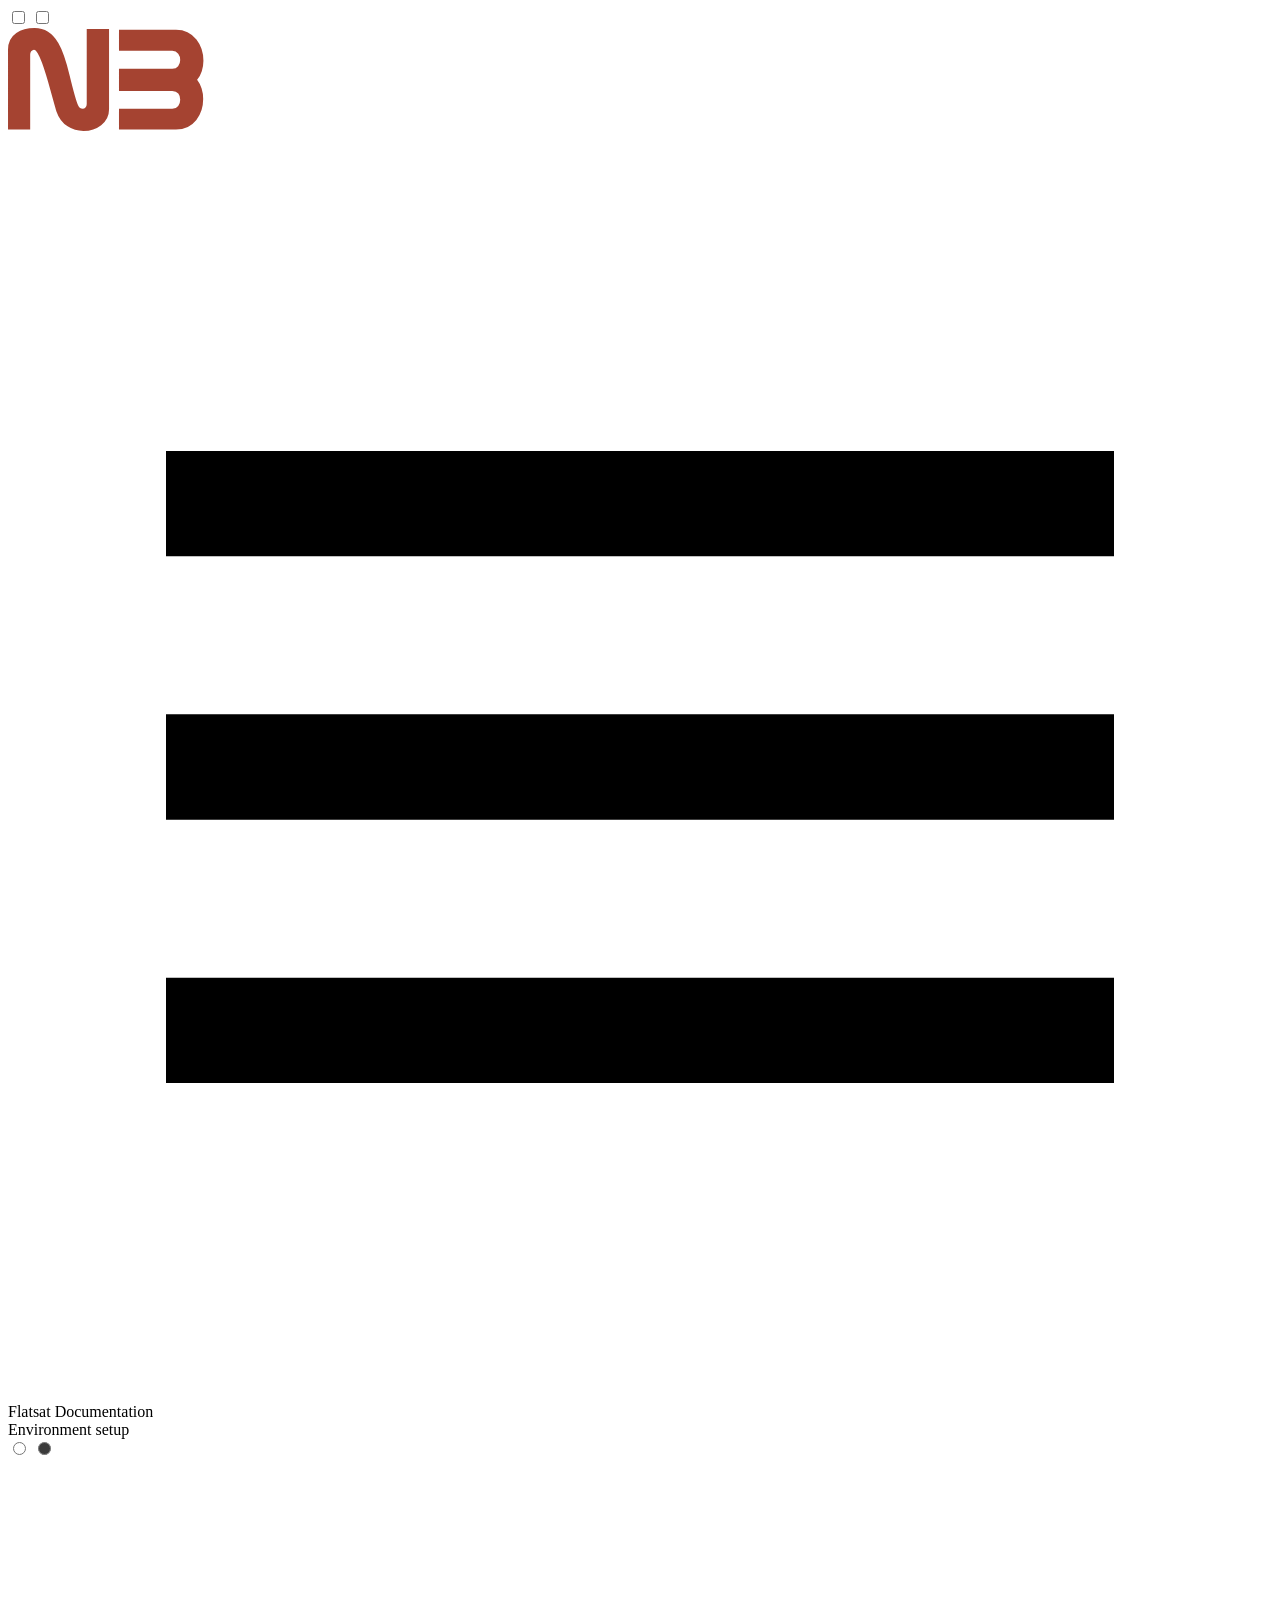
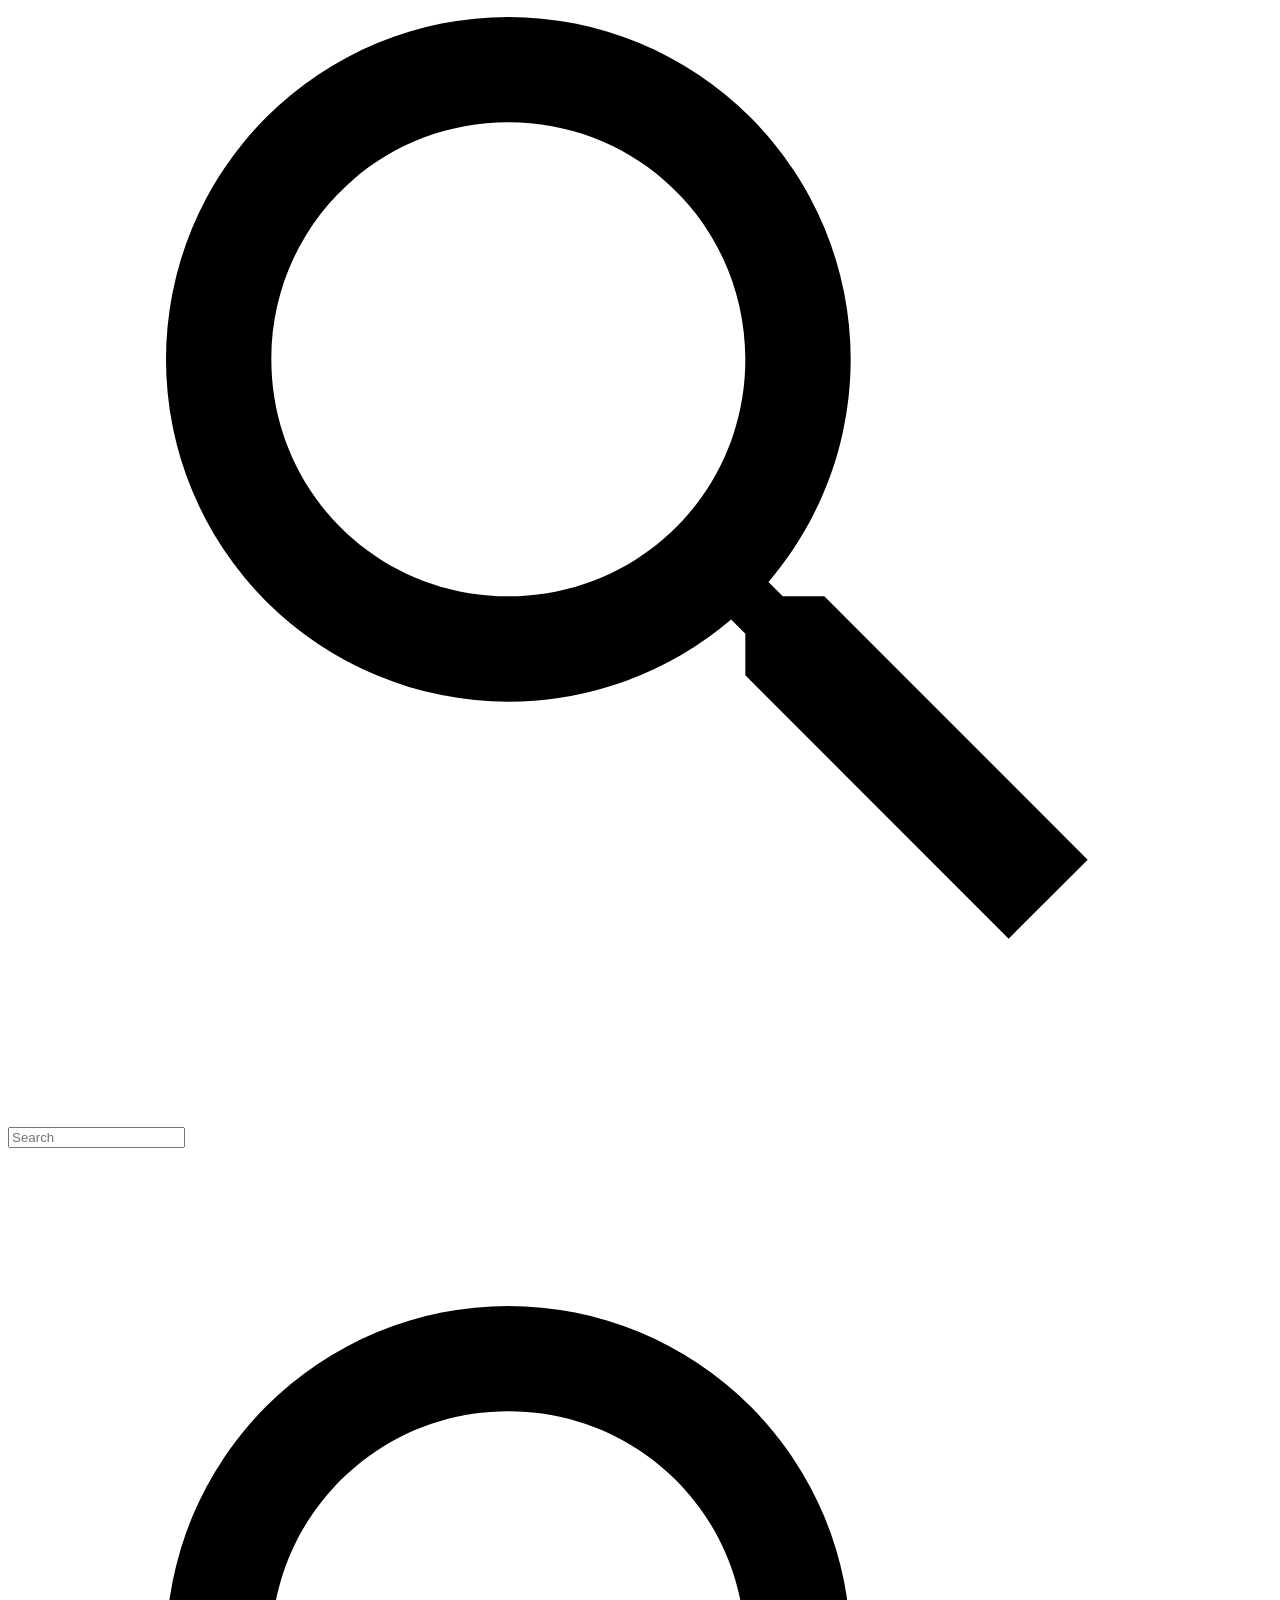
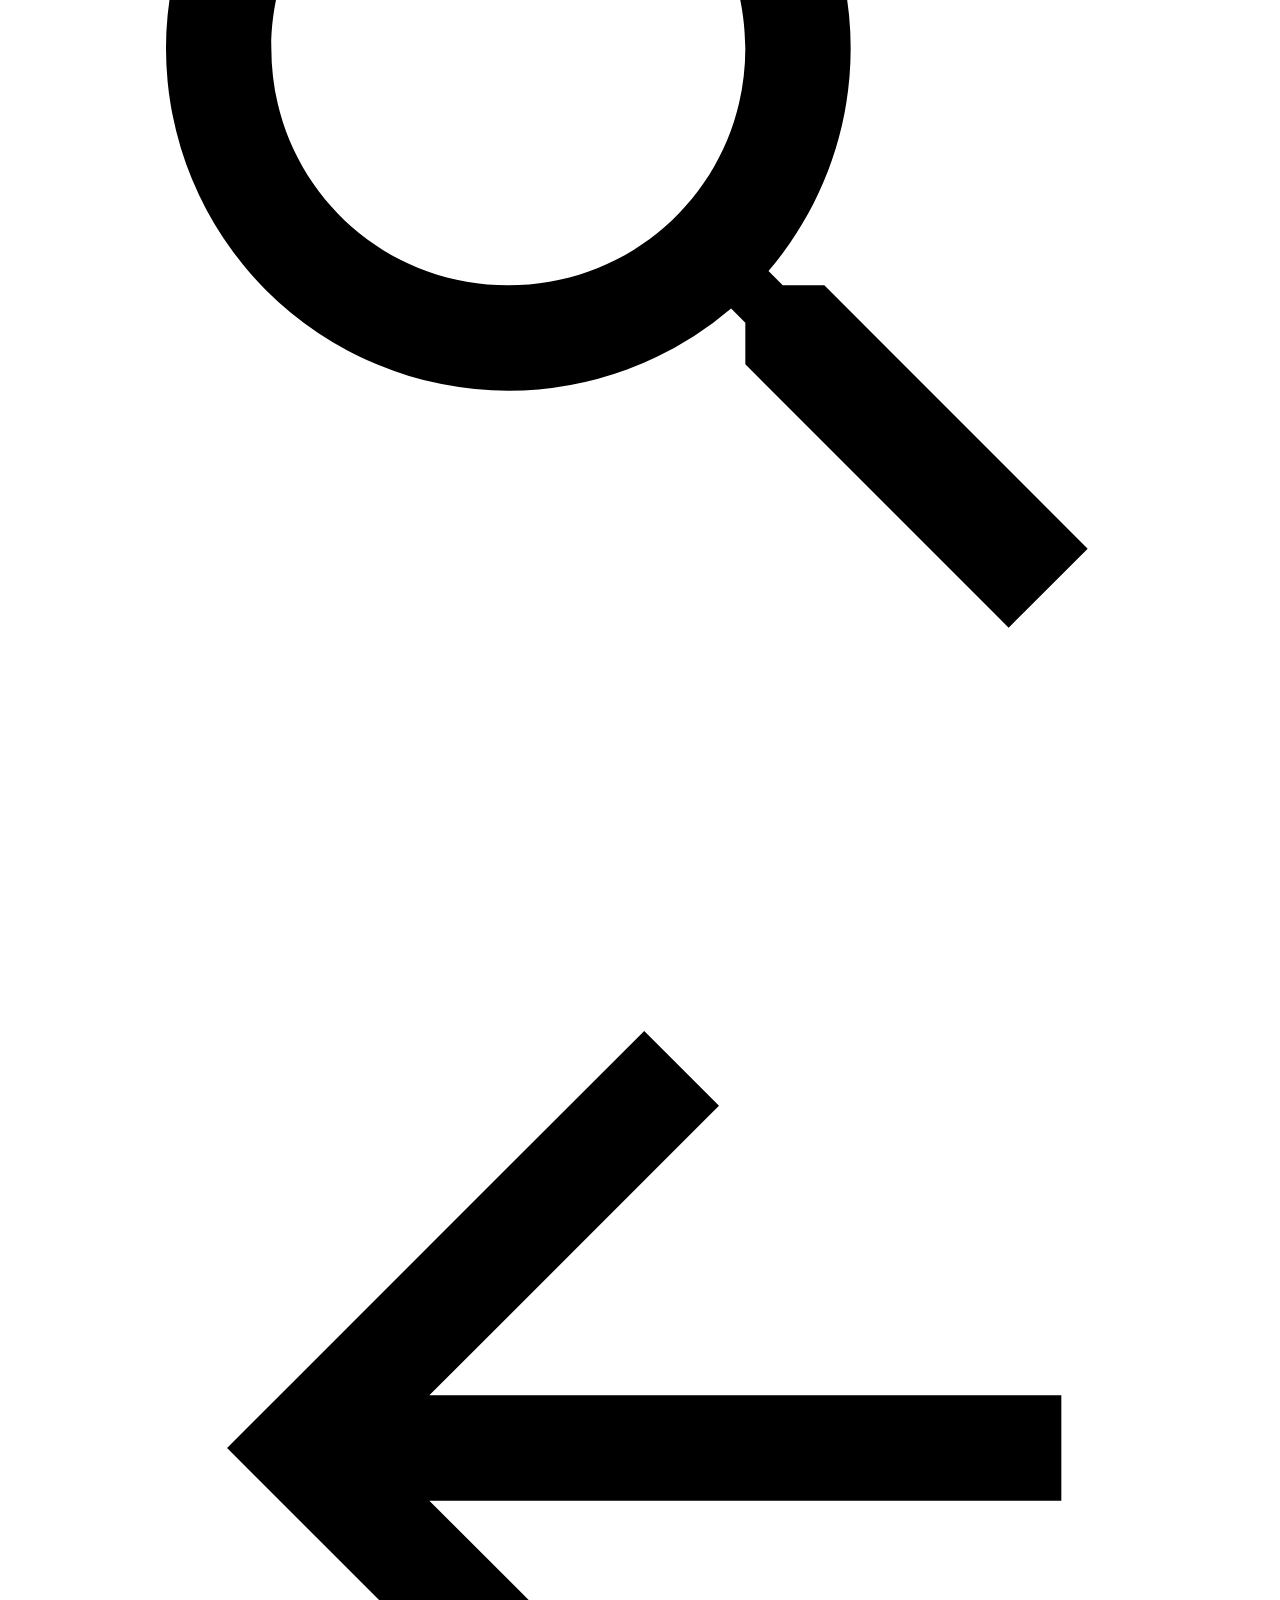
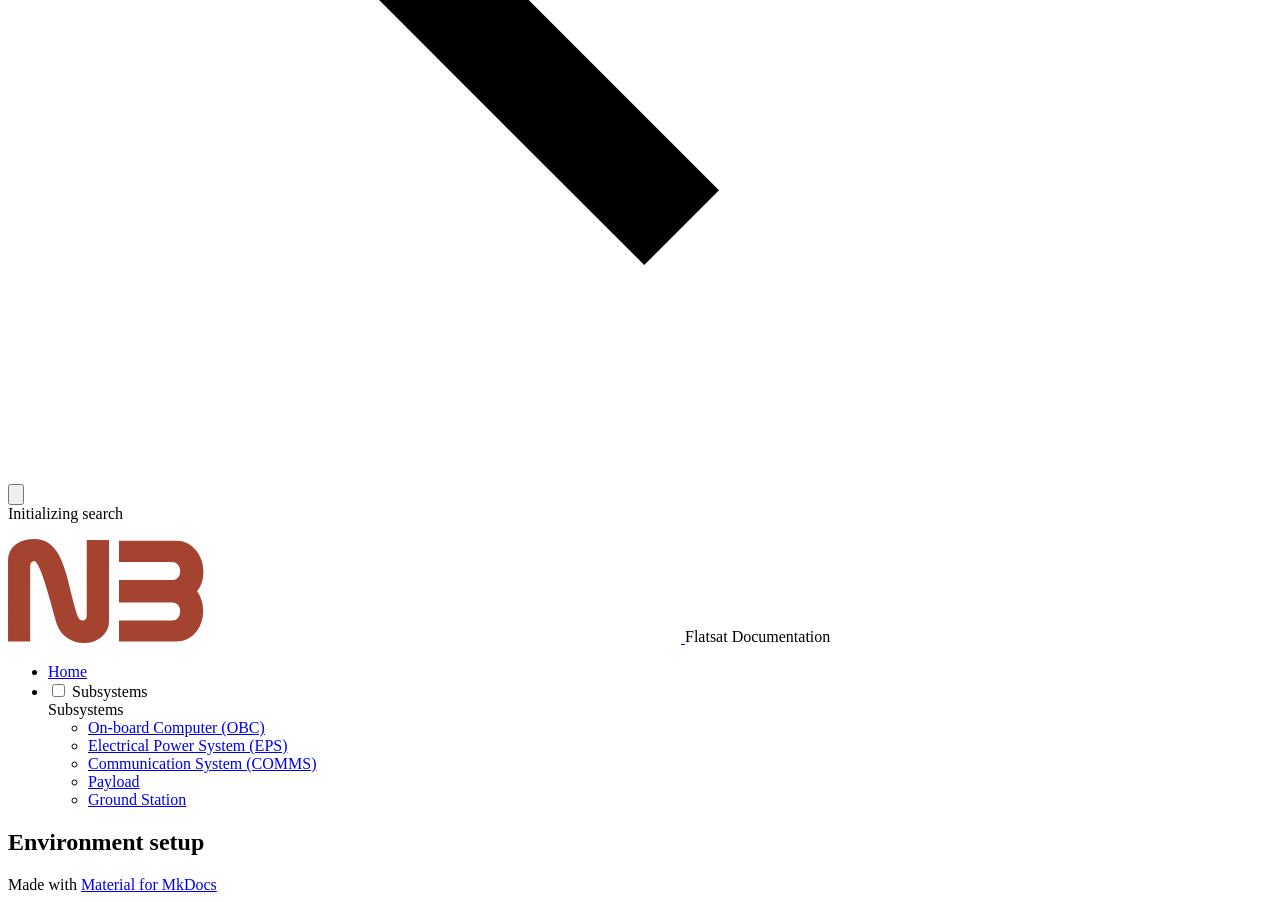
==== commit 1a2f24ea: "Deployed 79c7864 with MkDocs version: 1.6.1" ====
--- a/environment_setup/index.html
+++ b/environment_setup/index.html
@@ -9,6 +9,8 @@
       
         <meta name="author" content="NBSpace">
       
+      
+        <link rel="canonical" href="https://flatsat.kidorbit.space/environment_setup/">
       
       
       
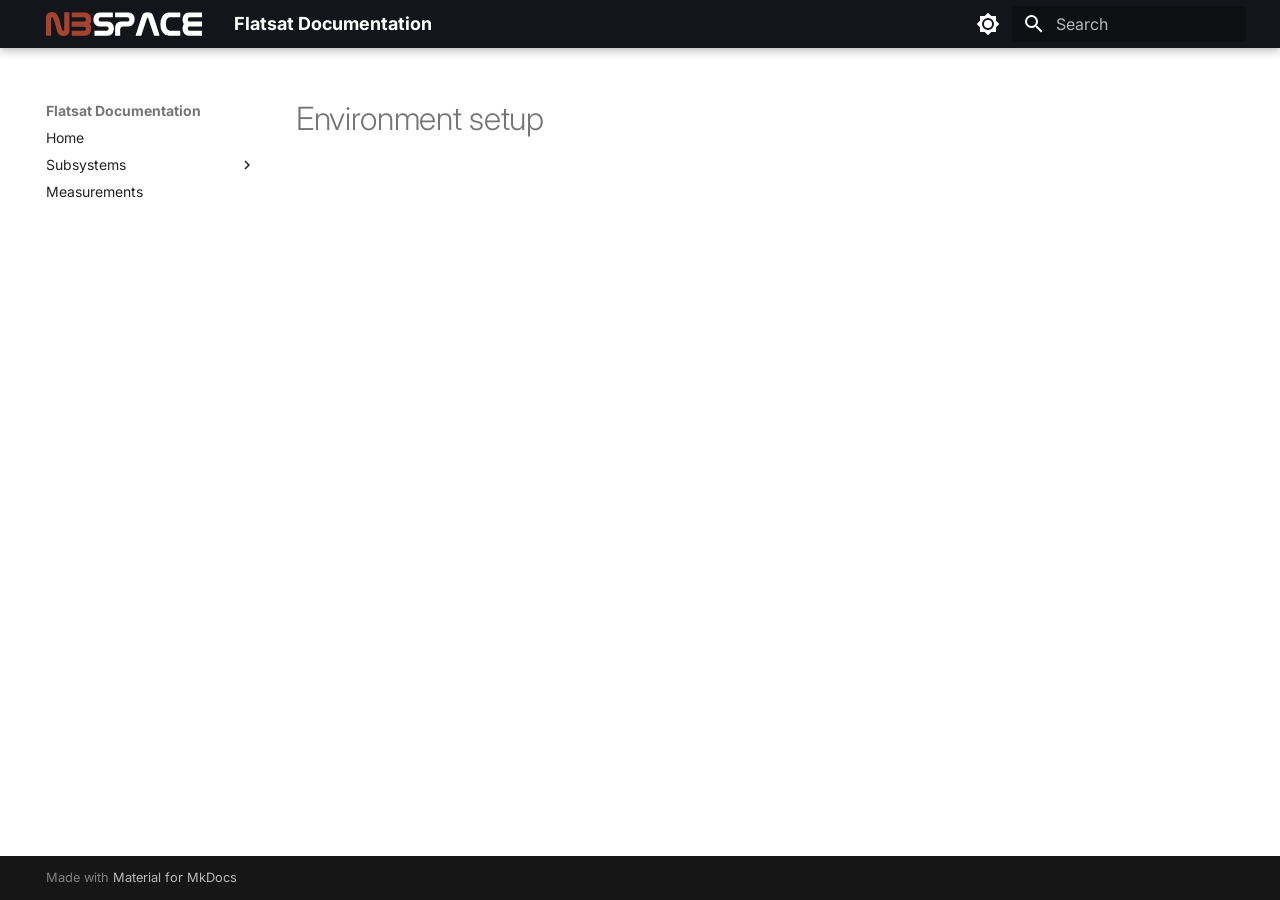
==== commit e47b3c3a: "Deployed 1e66e82 with MkDocs version: 1.6.1" ====
--- a/environment_setup/index.html
+++ b/environment_setup/index.html
@@ -19,7 +19,7 @@
       
       
       <link rel="icon" href="../assets/images/favicon.png">
-      <meta name="generator" content="mkdocs-1.6.1, mkdocs-material-9.7.6">
+      <meta name="generator" content="mkdocs-1.6.1, mkdocs-material-9.7.7">
     
     
       
@@ -27,7 +27,7 @@
       
     
     
-      <link rel="stylesheet" href="../assets/stylesheets/main.484c7ddc.min.css">
+      <link rel="stylesheet" href="../assets/stylesheets/main.ec1eaa64.min.css">
       
         
         <link rel="stylesheet" href="../assets/stylesheets/palette.ab4e12ef.min.css">
@@ -50,6 +50,8 @@
     
     
       <link rel="stylesheet" href="../stylesheets/extra.css">
+    
+      <link rel="stylesheet" href="../assets/stylesheets/mkdocs_d2_plugin.css">
     
     <script>__md_scope=new URL("..",location),__md_hash=e=>[...e].reduce(((e,_)=>(e<<5)-e+_.charCodeAt(0)),0),__md_get=(e,_=localStorage,t=__md_scope)=>JSON.parse(_.getItem(t.pathname+"."+e)),__md_set=(e,_,t=localStorage,a=__md_scope)=>{try{t.setItem(a.pathname+"."+e,JSON.stringify(_))}catch(e){}}</script>
     
@@ -441,6 +443,33 @@
   
 
     
+      
+      
+  
+  
+  
+  
+    <li class="md-nav__item">
+      <a href="../measurements_point/" class="md-nav__link">
+        
+  
+  
+  <span class="md-ellipsis">
+    
+  
+    Measurements
+  
+
+    
+  </span>
+  
+  
+
+      </a>
+    </li>
+  
+
+    
   </ul>
 </nav>
                   </div>
@@ -529,7 +558,7 @@
       <script id="__config" type="application/json">{"annotate": null, "base": "..", "features": [], "search": "../assets/javascripts/workers/search.2c215733.min.js", "tags": null, "translations": {"clipboard.copied": "Copied to clipboard", "clipboard.copy": "Copy to clipboard", "search.result.more.one": "1 more on this page", "search.result.more.other": "# more on this page", "search.result.none": "No matching documents", "search.result.one": "1 matching document", "search.result.other": "# matching documents", "search.result.placeholder": "Type to start searching", "search.result.term.missing": "Missing", "select.version": "Select version"}, "version": null}</script>
     
     
-      <script src="../assets/javascripts/bundle.79ae519e.min.js"></script>
+      <script src="../assets/javascripts/bundle.d7400e89.min.js"></script>
       
     
   </body>
--- a/assets/stylesheets/main.ec1eaa64.min.css
+++ b/assets/stylesheets/main.ec1eaa64.min.css
@@ -0,0 +1 @@
+@charset "UTF-8";html{-webkit-text-size-adjust:none;-moz-text-size-adjust:none;text-size-adjust:none;box-sizing:border-box}*,:after,:before{box-sizing:inherit}@media (prefers-reduced-motion){*,:after,:before{transition:none!important}}body{margin:0}a,button,input,label{-webkit-tap-highlight-color:transparent}a{color:inherit;text-decoration:none}hr{border:0;box-sizing:initial;display:block;height:.05rem;overflow:visible;padding:0}small{font-size:80%}sub,sup{line-height:1em}img{border-style:none}table{border-collapse:initial;border-spacing:0}td,th{font-weight:400;vertical-align:top}button{background:#0000;border:0;font-family:inherit;font-size:inherit;margin:0;padding:0}input{border:0;outline:none}:root{--md-primary-fg-color:#4051b5;--md-primary-fg-color--light:#5d6cc0;--md-primary-fg-color--dark:#303fa1;--md-primary-bg-color:#fff;--md-primary-bg-color--light:#ffffffb3;--md-accent-fg-color:#526cfe;--md-accent-fg-color--transparent:#526cfe1a;--md-accent-bg-color:#fff;--md-accent-bg-color--light:#ffffffb3}[data-md-color-scheme=default]{color-scheme:light}[data-md-color-scheme=default] img[src$="#gh-dark-mode-only"],[data-md-color-scheme=default] img[src$="#only-dark"]{display:none}:root,[data-md-color-scheme=default]{--md-hue:225deg;--md-default-fg-color:#000000de;--md-default-fg-color--light:#0000008a;--md-default-fg-color--lighter:#00000052;--md-default-fg-color--lightest:#00000012;--md-default-bg-color:#fff;--md-default-bg-color--light:#ffffffb3;--md-default-bg-color--lighter:#ffffff4d;--md-default-bg-color--lightest:#ffffff1f;--md-code-fg-color:#36464e;--md-code-bg-color:#f5f5f5;--md-code-bg-color--light:#f5f5f5b3;--md-code-bg-color--lighter:#f5f5f54d;--md-code-hl-color:#4287ff;--md-code-hl-color--light:#4287ff1a;--md-code-hl-number-color:#d52a2a;--md-code-hl-special-color:#db1457;--md-code-hl-function-color:#a846b9;--md-code-hl-constant-color:#6e59d9;--md-code-hl-keyword-color:#3f6ec6;--md-code-hl-string-color:#1c7d4d;--md-code-hl-name-color:var(--md-code-fg-color);--md-code-hl-operator-color:var(--md-default-fg-color--light);--md-code-hl-punctuation-color:var(--md-default-fg-color--light);--md-code-hl-comment-color:var(--md-default-fg-color--light);--md-code-hl-generic-color:var(--md-default-fg-color--light);--md-code-hl-variable-color:var(--md-default-fg-color--light);--md-typeset-color:var(--md-default-fg-color);--md-typeset-a-color:var(--md-primary-fg-color);--md-typeset-del-color:#f5503d26;--md-typeset-ins-color:#0bd57026;--md-typeset-kbd-color:#fafafa;--md-typeset-kbd-accent-color:#fff;--md-typeset-kbd-border-color:#b8b8b8;--md-typeset-mark-color:#ffff0080;--md-typeset-table-color:#0000001f;--md-typeset-table-color--light:rgba(0,0,0,.035);--md-admonition-fg-color:var(--md-default-fg-color);--md-admonition-bg-color:var(--md-default-bg-color);--md-warning-fg-color:#000000de;--md-warning-bg-color:#ff9;--md-footer-fg-color:#fff;--md-footer-fg-color--light:#ffffffb3;--md-footer-fg-color--lighter:#ffffff73;--md-footer-bg-color:#000000de;--md-footer-bg-color--dark:#00000052;--md-shadow-z1:0 0.2rem 0.5rem #0000000d,0 0 0.05rem #0000001a;--md-shadow-z2:0 0.2rem 0.5rem #0000001a,0 0 0.05rem #00000040;--md-shadow-z3:0 0.2rem 0.5rem #0003,0 0 0.05rem #00000059}.md-icon svg{fill:currentcolor;display:block;height:1.2rem;width:1.2rem}body{-webkit-font-smoothing:antialiased;-moz-osx-font-smoothing:grayscale;--md-text-font-family:var(--md-text-font,_),-apple-system,BlinkMacSystemFont,Helvetica,Arial,sans-serif;--md-code-font-family:var(--md-code-font,_),SFMono-Regular,Consolas,Menlo,monospace}aside,body,input{font-feature-settings:"kern","liga";color:var(--md-typeset-color);font-family:var(--md-text-font-family)}code,kbd,pre{font-feature-settings:"kern";font-family:var(--md-code-font-family)}:root{--md-typeset-table-sort-icon:url('data:image/svg+xml;charset=utf-8,<svg xmlns="http://www.w3.org/2000/svg" viewBox="0 0 24 24"><path d="m18 21-4-4h3V7h-3l4-4 4 4h-3v10h3M2 19v-2h10v2M2 13v-2h7v2M2 7V5h4v2z"/></svg>');--md-typeset-table-sort-icon--asc:url('data:image/svg+xml;charset=utf-8,<svg xmlns="http://www.w3.org/2000/svg" viewBox="0 0 24 24"><path d="M19 17h3l-4 4-4-4h3V3h2M2 17h10v2H2M6 5v2H2V5m0 6h7v2H2z"/></svg>');--md-typeset-table-sort-icon--desc:url('data:image/svg+xml;charset=utf-8,<svg xmlns="http://www.w3.org/2000/svg" viewBox="0 0 24 24"><path d="M19 7h3l-4-4-4 4h3v14h2M2 17h10v2H2M6 5v2H2V5m0 6h7v2H2z"/></svg>')}.md-typeset{-webkit-print-color-adjust:exact;color-adjust:exact;font-size:.8rem;line-height:1.6;overflow-wrap:break-word}@media print{.md-typeset{font-size:.68rem}}.md-typeset blockquote,.md-typeset dl,.md-typeset figure,.md-typeset ol,.md-typeset pre,.md-typeset ul{margin-bottom:1em;margin-top:1em}.md-typeset h1{color:var(--md-default-fg-color--light);font-size:2em;line-height:1.3;margin:0 0 1.25em}.md-typeset h1,.md-typeset h2{font-weight:300;letter-spacing:-.01em}.md-typeset h2{font-size:1.5625em;line-height:1.4;margin:1.6em 0 .64em}.md-typeset h3{font-size:1.25em;font-weight:400;letter-spacing:-.01em;line-height:1.5;margin:1.6em 0 .8em}.md-typeset h2+h3{margin-top:.8em}.md-typeset h4{font-weight:700;letter-spacing:-.01em;margin:1em 0}.md-typeset h5,.md-typeset h6{color:var(--md-default-fg-color--light);font-size:.8em;font-weight:700;letter-spacing:-.01em;margin:1.25em 0}.md-typeset h5{text-transform:uppercase}.md-typeset h5 code{text-transform:none}.md-typeset hr{border-bottom:.05rem solid var(--md-default-fg-color--lightest);display:flow-root;margin:1.5em 0}.md-typeset a{color:var(--md-typeset-a-color);word-break:break-word}.md-typeset a,.md-typeset a:before{transition:color 125ms}.md-typeset a:focus,.md-typeset a:hover{color:var(--md-accent-fg-color)}.md-typeset a:focus code,.md-typeset a:hover code{background-color:var(--md-accent-fg-color--transparent);color:var(--md-accent-fg-color)}.md-typeset a code{color:var(--md-typeset-a-color)}.md-typeset a.focus-visible{outline-color:var(--md-accent-fg-color);outline-offset:.2rem}.md-typeset code,.md-typeset kbd,.md-typeset pre{color:var(--md-code-fg-color);direction:ltr;font-variant-ligatures:none;transition:background-color 125ms}@media print{.md-typeset code,.md-typeset kbd,.md-typeset pre{white-space:pre-wrap}}.md-typeset code{background-color:var(--md-code-bg-color);border-radius:.1rem;-webkit-box-decoration-break:clone;box-decoration-break:clone;font-size:.85em;padding:0 .2941176471em;transition:color 125ms,background-color 125ms;word-break:break-word}.md-typeset code:not(.focus-visible){-webkit-tap-highlight-color:transparent;outline:none}.md-typeset pre{display:flow-root;line-height:1.4;position:relative}.md-typeset pre>code{-webkit-box-decoration-break:slice;box-decoration-break:slice;box-shadow:none;display:block;margin:0;outline-color:var(--md-accent-fg-color);overflow:auto;padding:.7720588235em 1.1764705882em;scrollbar-color:var(--md-default-fg-color--lighter) #0000;scrollbar-width:thin;touch-action:auto;word-break:normal}.md-typeset pre>code:hover{scrollbar-color:var(--md-accent-fg-color) #0000}.md-typeset pre>code::-webkit-scrollbar{height:.2rem;width:.2rem}.md-typeset pre>code::-webkit-scrollbar-thumb{background-color:var(--md-default-fg-color--lighter)}.md-typeset pre>code::-webkit-scrollbar-thumb:hover{background-color:var(--md-accent-fg-color)}.md-typeset kbd{background-color:var(--md-typeset-kbd-color);border-radius:.1rem;box-shadow:0 .1rem 0 .05rem var(--md-typeset-kbd-border-color),0 .1rem 0 var(--md-typeset-kbd-border-color),0 -.1rem .2rem var(--md-typeset-kbd-accent-color) inset;color:var(--md-default-fg-color);display:inline-block;font-size:.75em;padding:0 .6666666667em;vertical-align:text-top;word-break:break-word}.md-typeset mark{background-color:var(--md-typeset-mark-color);-webkit-box-decoration-break:clone;box-decoration-break:clone;color:inherit;word-break:break-word}.md-typeset abbr{cursor:help;text-decoration:none}.md-typeset [data-preview],.md-typeset abbr{border-bottom:.05rem dotted var(--md-default-fg-color--light)}.md-typeset small{opacity:.75}[dir=ltr] .md-typeset sub,[dir=ltr] .md-typeset sup{margin-left:.078125em}[dir=rtl] .md-typeset sub,[dir=rtl] .md-typeset sup{margin-right:.078125em}[dir=ltr] .md-typeset blockquote{padding-left:.6rem}[dir=rtl] .md-typeset blockquote{padding-right:.6rem}[dir=ltr] .md-typeset blockquote{border-left:.2rem solid var(--md-default-fg-color--lighter)}[dir=rtl] .md-typeset blockquote{border-right:.2rem solid var(--md-default-fg-color--lighter)}.md-typeset blockquote{color:var(--md-default-fg-color--light);margin-left:0;margin-right:0}.md-typeset ul{list-style-type:disc}.md-typeset ul[type]{list-style-type:revert-layer}[dir=ltr] .md-typeset ol,[dir=ltr] .md-typeset ul{margin-left:.625em}[dir=rtl] .md-typeset ol,[dir=rtl] .md-typeset ul{margin-right:.625em}.md-typeset ol,.md-typeset ul{padding:0}.md-typeset ol:not([hidden]),.md-typeset ul:not([hidden]){display:flow-root}.md-typeset ol ol,.md-typeset ul ol{list-style-type:lower-alpha}.md-typeset ol ol ol,.md-typeset ul ol ol{list-style-type:lower-roman}.md-typeset ol ol ol ol,.md-typeset ul ol ol ol{list-style-type:upper-alpha}.md-typeset ol ol ol ol ol,.md-typeset ul ol ol ol ol{list-style-type:upper-roman}.md-typeset ol[type],.md-typeset ul[type]{list-style-type:revert-layer}[dir=ltr] .md-typeset ol li,[dir=ltr] .md-typeset ul li{margin-left:1.25em}[dir=rtl] .md-typeset ol li,[dir=rtl] .md-typeset ul li{margin-right:1.25em}.md-typeset ol li,.md-typeset ul li{margin-bottom:.5em}.md-typeset ol li blockquote,.md-typeset ol li p,.md-typeset ul li blockquote,.md-typeset ul li p{margin:.5em 0}.md-typeset ol li:last-child,.md-typeset ul li:last-child{margin-bottom:0}[dir=ltr] .md-typeset ol li ol,[dir=ltr] .md-typeset ol li ul,[dir=ltr] .md-typeset ul li ol,[dir=ltr] .md-typeset ul li ul{margin-left:.625em}[dir=rtl] .md-typeset ol li ol,[dir=rtl] .md-typeset ol li ul,[dir=rtl] .md-typeset ul li ol,[dir=rtl] .md-typeset ul li ul{margin-right:.625em}.md-typeset ol li ol,.md-typeset ol li ul,.md-typeset ul li ol,.md-typeset ul li ul{margin-bottom:.5em;margin-top:.5em}[dir=ltr] .md-typeset dd{margin-left:1.875em}[dir=rtl] .md-typeset dd{margin-right:1.875em}.md-typeset dd{margin-bottom:1.5em;margin-top:1em}.md-typeset img,.md-typeset svg,.md-typeset video{height:auto;max-width:100%}.md-typeset img[align=left]{margin:1em 1em 1em 0}.md-typeset img[align=right]{margin:1em 0 1em 1em}.md-typeset img[align]:only-child{margin-top:0}.md-typeset figure{display:flow-root;margin:1em auto;max-width:100%;text-align:center;width:fit-content}.md-typeset figure img{display:block;margin:0 auto}.md-typeset figcaption{font-style:italic;margin:1em auto;max-width:24rem}.md-typeset iframe{max-width:100%}.md-typeset table:not([class]){background-color:var(--md-default-bg-color);border:.05rem solid var(--md-typeset-table-color);border-radius:.1rem;display:inline-block;font-size:.64rem;max-width:100%;overflow:auto;touch-action:auto}@media print{.md-typeset table:not([class]){display:table}}.md-typeset table:not([class])+*{margin-top:1.5em}.md-typeset table:not([class]) td>:first-child,.md-typeset table:not([class]) th>:first-child{margin-top:0}.md-typeset table:not([class]) td>:last-child,.md-typeset table:not([class]) th>:last-child{margin-bottom:0}.md-typeset table:not([class]) td:not([align]),.md-typeset table:not([class]) th:not([align]){text-align:left}[dir=rtl] .md-typeset table:not([class]) td:not([align]),[dir=rtl] .md-typeset table:not([class]) th:not([align]){text-align:right}.md-typeset table:not([class]) th{font-weight:700;min-width:5rem;padding:.9375em 1.25em;vertical-align:top}.md-typeset table:not([class]) td{border-top:.05rem solid var(--md-typeset-table-color);padding:.9375em 1.25em;vertical-align:top}.md-typeset table:not([class]) tbody tr{transition:background-color 125ms}.md-typeset table:not([class]) tbody tr:hover{background-color:var(--md-typeset-table-color--light);box-shadow:0 .05rem 0 var(--md-default-bg-color) inset}.md-typeset table:not([class]) a{word-break:normal}.md-typeset table th[role=columnheader]{cursor:pointer}[dir=ltr] .md-typeset table th[role=columnheader]:after{margin-left:.5em}[dir=rtl] .md-typeset table th[role=columnheader]:after{margin-right:.5em}.md-typeset table th[role=columnheader]:after{content:"";display:inline-block;height:1.2em;-webkit-mask-image:var(--md-typeset-table-sort-icon);mask-image:var(--md-typeset-table-sort-icon);-webkit-mask-repeat:no-repeat;mask-repeat:no-repeat;-webkit-mask-size:contain;mask-size:contain;transition:background-color 125ms;vertical-align:text-bottom;width:1.2em}.md-typeset table th[role=columnheader]:hover:after{background-color:var(--md-default-fg-color--lighter)}.md-typeset table th[role=columnheader][aria-sort=ascending]:after{background-color:var(--md-default-fg-color--light);-webkit-mask-image:var(--md-typeset-table-sort-icon--asc);mask-image:var(--md-typeset-table-sort-icon--asc)}.md-typeset table th[role=columnheader][aria-sort=descending]:after{background-color:var(--md-default-fg-color--light);-webkit-mask-image:var(--md-typeset-table-sort-icon--desc);mask-image:var(--md-typeset-table-sort-icon--desc)}.md-typeset__scrollwrap{margin:1em -.8rem;overflow-x:auto;touch-action:auto}.md-typeset__table{display:inline-block;margin-bottom:.5em;padding:0 .8rem}@media print{.md-typeset__table{display:block}}html .md-typeset__table table{display:table;margin:0;overflow:hidden;width:100%}@media screen and (max-width:44.984375em){.md-content__inner>pre{margin:1em -.8rem}.md-content__inner>pre code{border-radius:0}}.md-typeset .md-author{border-radius:100%;display:block;flex-shrink:0;height:1.6rem;overflow:hidden;position:relative;transition:color 125ms,transform 125ms;width:1.6rem}.md-typeset .md-author img{display:block}.md-typeset .md-author--more{background:var(--md-default-fg-color--lightest);color:var(--md-default-fg-color--lighter);font-size:.6rem;font-weight:700;line-height:1.6rem;text-align:center}.md-typeset .md-author--long{height:2.4rem;width:2.4rem}.md-typeset a.md-author{transform:scale(1)}.md-typeset a.md-author img{border-radius:100%;filter:grayscale(100%) opacity(75%);transition:filter 125ms}.md-typeset a.md-author:focus,.md-typeset a.md-author:hover{transform:scale(1.1);z-index:1}.md-typeset a.md-author:focus img,.md-typeset a.md-author:hover img{filter:grayscale(0)}.md-banner{background-color:var(--md-footer-bg-color);color:var(--md-footer-fg-color);overflow:auto}@media print{.md-banner{display:none}}.md-banner--warning{background-color:var(--md-warning-bg-color);color:var(--md-warning-fg-color)}.md-banner__inner{font-size:.7rem;margin:.6rem auto;padding:0 .8rem}[dir=ltr] .md-banner__button{float:right}[dir=rtl] .md-banner__button{float:left}.md-banner__button{color:inherit;cursor:pointer;transition:opacity .25s}.no-js .md-banner__button{display:none}.md-banner__button:hover{opacity:.7}html{font-size:125%;height:100%;overflow-x:hidden}@media screen and (min-width:100em){html{font-size:137.5%}}@media screen and (min-width:125em){html{font-size:150%}}body{background-color:var(--md-default-bg-color);display:flex;flex-direction:column;font-size:.5rem;min-height:100%;position:relative;width:100%}@media print{body{display:block}}@media screen and (max-width:59.984375em){body[data-md-scrolllock]{position:fixed}}.md-grid{margin-left:auto;margin-right:auto;max-width:61rem}.md-container{display:flex;flex-direction:column;flex-grow:1}@media print{.md-container{display:block}}.md-main{flex-grow:1}.md-main__inner{display:flex;height:100%;margin-top:1.5rem}.md-ellipsis{overflow:hidden;text-overflow:ellipsis}.md-toggle{display:none}.md-option{height:0;opacity:0;position:absolute;width:0}.md-option:checked+label:not([hidden]){display:block}.md-option.focus-visible+label{outline-color:var(--md-accent-fg-color);outline-style:auto}.md-skip{background-color:var(--md-default-fg-color);border-radius:.1rem;color:var(--md-default-bg-color);font-size:.64rem;margin:.5rem;opacity:0;outline-color:var(--md-accent-fg-color);padding:.3rem .5rem;position:fixed;transform:translateY(.4rem);z-index:-1}.md-skip:focus{opacity:1;transform:translateY(0);transition:transform .25s cubic-bezier(.4,0,.2,1),opacity 175ms 75ms;z-index:10}@page{margin:25mm}:root{--md-clipboard-icon:url('data:image/svg+xml;charset=utf-8,<svg xmlns="http://www.w3.org/2000/svg" viewBox="0 0 24 24"><path d="M19 21H8V7h11m0-2H8a2 2 0 0 0-2 2v14a2 2 0 0 0 2 2h11a2 2 0 0 0 2-2V7a2 2 0 0 0-2-2m-3-4H4a2 2 0 0 0-2 2v14h2V3h12z"/></svg>')}.md-clipboard{border-radius:.1rem;color:var(--md-default-fg-color--lightest);cursor:pointer;height:1.5em;outline-color:var(--md-accent-fg-color);outline-offset:.1rem;transition:color .25s;width:1.5em;z-index:1}@media print{.md-clipboard{display:none}}.md-clipboard:not(.focus-visible){-webkit-tap-highlight-color:transparent;outline:none}:hover>.md-clipboard{color:var(--md-default-fg-color--light)}.md-clipboard:focus,.md-clipboard:hover{color:var(--md-accent-fg-color)}.md-clipboard:after{background-color:currentcolor;content:"";display:block;height:1.125em;margin:0 auto;-webkit-mask-image:var(--md-clipboard-icon);mask-image:var(--md-clipboard-icon);-webkit-mask-position:center;mask-position:center;-webkit-mask-repeat:no-repeat;mask-repeat:no-repeat;-webkit-mask-size:contain;mask-size:contain;width:1.125em}.md-clipboard--inline{cursor:pointer}.md-clipboard--inline code{transition:color .25s,background-color .25s}.md-clipboard--inline:focus code,.md-clipboard--inline:hover code{background-color:var(--md-accent-fg-color--transparent);color:var(--md-accent-fg-color)}:root{--md-code-select-icon:url('data:image/svg+xml;charset=utf-8,<svg xmlns="http://www.w3.org/2000/svg" viewBox="0 0 24 24"><path d="M19 19h-4v2h4c1.1 0 2-.9 2-2v-4h-2m0-12h-4v2h4v4h2V5c0-1.1-.9-2-2-2M5 5h4V3H5c-1.1 0-2 .9-2 2v4h2m0 6H3v4c0 1.1.9 2 2 2h4v-2H5zm2-4h2v2H7zm4 0h2v2h-2zm4 0h2v2h-2zM7 7h2v2H7zm4 0h2v2h-2zm4 0h2v2h-2zm-8 8h2v2H7zm4 0h2v2h-2zm4 0h2v2h-2z"/></svg>');--md-code-copy-icon:url('data:image/svg+xml;charset=utf-8,<svg xmlns="http://www.w3.org/2000/svg" viewBox="0 0 24 24"><path d="M19 21H8V7h11m0-2H8a2 2 0 0 0-2 2v14a2 2 0 0 0 2 2h11a2 2 0 0 0 2-2V7a2 2 0 0 0-2-2m-3-4H4a2 2 0 0 0-2 2v14h2V3h12z"/></svg>')}.md-typeset .md-code__content{display:grid}.md-code__nav{background-color:var(--md-code-bg-color--lighter);border-radius:.1rem;display:flex;gap:.2rem;padding:.2rem;position:absolute;right:.25em;top:.25em;transition:background-color .25s;z-index:1}:hover>.md-code__nav{background-color:var(--md-code-bg-color--light)}.md-code__button{color:var(--md-default-fg-color--lightest);cursor:pointer;display:block;height:1.5em;outline-color:var(--md-accent-fg-color);outline-offset:.1rem;transition:color .25s;width:1.5em}:hover>*>.md-code__button{color:var(--md-default-fg-color--light)}.md-code__button.focus-visible,.md-code__button:hover{color:var(--md-accent-fg-color)}.md-code__button--active{color:var(--md-default-fg-color)!important}.md-code__button:after{background-color:currentcolor;content:"";display:block;height:1.125em;margin:0 auto;-webkit-mask-position:center;mask-position:center;-webkit-mask-repeat:no-repeat;mask-repeat:no-repeat;-webkit-mask-size:contain;mask-size:contain;width:1.125em}.md-code__button[data-md-type=select]:after{-webkit-mask-image:var(--md-code-select-icon);mask-image:var(--md-code-select-icon)}.md-code__button[data-md-type=copy]:after{-webkit-mask-image:var(--md-code-copy-icon);mask-image:var(--md-code-copy-icon)}@keyframes consent{0%{opacity:0;transform:translateY(100%)}to{opacity:1;transform:translateY(0)}}@keyframes overlay{0%{opacity:0}to{opacity:1}}.md-consent__overlay{animation:overlay .25s both;-webkit-backdrop-filter:blur(.1rem);backdrop-filter:blur(.1rem);background-color:#0000008a;height:100%;opacity:1;position:fixed;top:0;width:100%;z-index:5}.md-consent__inner{animation:consent .5s cubic-bezier(.1,.7,.1,1) both;background-color:var(--md-default-bg-color);border:0;border-radius:.1rem;bottom:0;box-shadow:0 0 .2rem #0000001a,0 .2rem .4rem #0003;max-height:100%;overflow:auto;padding:0;position:fixed;width:100%;z-index:5}.md-consent__form{padding:.8rem}.md-consent__settings{display:none;margin:1em 0}input:checked+.md-consent__settings{display:block}.md-consent__controls{margin-bottom:.8rem}.md-typeset .md-consent__controls .md-button{display:inline}@media screen and (max-width:44.984375em){.md-typeset .md-consent__controls .md-button{display:block;margin-top:.4rem;text-align:center;width:100%}}.md-consent label{cursor:pointer}.md-content{flex-grow:1;min-width:0}.md-content__inner{margin:0 .8rem 1.2rem;padding-top:.6rem}@media screen and (min-width:76.25em){[dir=ltr] .md-sidebar--primary:not([hidden])~.md-content>.md-content__inner{margin-left:1.2rem}[dir=ltr] .md-sidebar--secondary:not([hidden])~.md-content>.md-content__inner,[dir=rtl] .md-sidebar--primary:not([hidden])~.md-content>.md-content__inner{margin-right:1.2rem}[dir=rtl] .md-sidebar--secondary:not([hidden])~.md-content>.md-content__inner{margin-left:1.2rem}}.md-content__inner:before{content:"";display:block;height:.4rem}.md-content__inner>:last-child{margin-bottom:0}[dir=ltr] .md-content__button{float:right}[dir=rtl] .md-content__button{float:left}[dir=ltr] .md-content__button{margin-left:.4rem}[dir=rtl] .md-content__button{margin-right:.4rem}.md-content__button{margin:.4rem 0;padding:0}@media print{.md-content__button{display:none}}.md-typeset .md-content__button{color:var(--md-default-fg-color--lighter)}.md-content__button svg{display:inline;vertical-align:top}[dir=rtl] .md-content__button svg{transform:scaleX(-1)}[dir=ltr] .md-dialog{right:.8rem}[dir=rtl] .md-dialog{left:.8rem}.md-dialog{background-color:var(--md-default-fg-color);border-radius:.1rem;bottom:.8rem;box-shadow:var(--md-shadow-z3);min-width:11.1rem;opacity:0;padding:.4rem .6rem;pointer-events:none;position:fixed;transform:translateY(100%);transition:transform 0ms .4s,opacity .4s;z-index:4}@media print{.md-dialog{display:none}}.md-dialog--active{opacity:1;pointer-events:auto;transform:translateY(0);transition:transform .4s cubic-bezier(.075,.85,.175,1),opacity .4s}.md-dialog__inner{color:var(--md-default-bg-color);font-size:.7rem}.md-feedback{margin:2em 0 1em;text-align:center}.md-feedback fieldset{border:none;margin:0;padding:0}.md-feedback__title{font-weight:700;margin:1em auto}.md-feedback__inner{position:relative}.md-feedback__list{display:flex;flex-wrap:wrap;place-content:baseline center;position:relative}.md-feedback__list:hover .md-icon:not(:disabled){color:var(--md-default-fg-color--lighter)}:disabled .md-feedback__list{min-height:1.8rem}.md-feedback__icon{color:var(--md-default-fg-color--light);cursor:pointer;flex-shrink:0;margin:0 .1rem;transition:color 125ms}.md-feedback__icon:not(:disabled).md-icon:hover{color:var(--md-accent-fg-color)}.md-feedback__icon:disabled{color:var(--md-default-fg-color--lightest);pointer-events:none}.md-feedback__note{opacity:0;position:relative;transform:translateY(.4rem);transition:transform .4s cubic-bezier(.1,.7,.1,1),opacity .15s}.md-feedback__note>*{margin:0 auto;max-width:16rem}:disabled .md-feedback__note{opacity:1;transform:translateY(0)}@media print{.md-feedback{display:none}}.md-footer{background-color:var(--md-footer-bg-color);color:var(--md-footer-fg-color)}@media print{.md-footer{display:none}}.md-footer__inner{justify-content:space-between;overflow:auto;padding:.2rem}.md-footer__inner:not([hidden]){display:flex}.md-footer__link{align-items:end;display:flex;flex-grow:0.01;margin-bottom:.4rem;margin-top:1rem;max-width:100%;outline-color:var(--md-accent-fg-color);overflow:hidden;transition:opacity .25s}.md-footer__link:focus,.md-footer__link:hover{opacity:.7}[dir=rtl] .md-footer__link svg{transform:scaleX(-1)}@media screen and (max-width:44.984375em){.md-footer__link--prev{flex-shrink:0}.md-footer__link--prev .md-footer__title{display:none}}[dir=ltr] .md-footer__link--next{margin-left:auto}[dir=rtl] .md-footer__link--next{margin-right:auto}.md-footer__link--next{text-align:right}[dir=rtl] .md-footer__link--next{text-align:left}.md-footer__title{flex-grow:1;font-size:.9rem;margin-bottom:.7rem;max-width:calc(100% - 2.4rem);padding:0 1rem;white-space:nowrap}.md-footer__button{margin:.2rem;padding:.4rem}.md-footer__direction{font-size:.64rem;opacity:.7}.md-footer-meta{background-color:var(--md-footer-bg-color--dark)}.md-footer-meta__inner{display:flex;flex-wrap:wrap;justify-content:space-between;padding:.2rem}html .md-footer-meta.md-typeset a{color:var(--md-footer-fg-color--light)}html .md-footer-meta.md-typeset a:focus,html .md-footer-meta.md-typeset a:hover{color:var(--md-footer-fg-color)}.md-copyright{color:var(--md-footer-fg-color--lighter);font-size:.64rem;margin:auto .6rem;padding:.4rem 0;width:100%}@media screen and (min-width:45em){.md-copyright{width:auto}}.md-copyright__highlight{color:var(--md-footer-fg-color--light)}.md-social{display:inline-flex;gap:.2rem;margin:0 .4rem;padding:.2rem 0 .6rem}@media screen and (min-width:45em){.md-social{padding:.6rem 0}}.md-social__link{display:inline-block;height:1.6rem;text-align:center;width:1.6rem}.md-social__link:before{line-height:1.9}.md-social__link svg{fill:currentcolor;max-height:.8rem;vertical-align:-25%}.md-typeset .md-button{border:.1rem solid;border-radius:.1rem;color:var(--md-primary-fg-color);cursor:pointer;display:inline-block;font-weight:700;padding:.625em 2em;transition:color 125ms,background-color 125ms,border-color 125ms}.md-typeset .md-button--primary{background-color:var(--md-primary-fg-color);border-color:var(--md-primary-fg-color);color:var(--md-primary-bg-color)}.md-typeset .md-button:focus,.md-typeset .md-button:hover{background-color:var(--md-accent-fg-color);border-color:var(--md-accent-fg-color);color:var(--md-accent-bg-color)}[dir=ltr] .md-typeset .md-input{border-top-left-radius:.1rem}[dir=ltr] .md-typeset .md-input,[dir=rtl] .md-typeset .md-input{border-top-right-radius:.1rem}[dir=rtl] .md-typeset .md-input{border-top-left-radius:.1rem}.md-typeset .md-input{border-bottom:.1rem solid var(--md-default-fg-color--lighter);box-shadow:var(--md-shadow-z1);font-size:.8rem;height:1.8rem;padding:0 .6rem;transition:border .25s,box-shadow .25s}.md-typeset .md-input:focus,.md-typeset .md-input:hover{border-bottom-color:var(--md-accent-fg-color);box-shadow:var(--md-shadow-z2)}.md-typeset .md-input--stretch{width:100%}.md-header{background-color:var(--md-primary-fg-color);box-shadow:0 0 .2rem #0000,0 .2rem .4rem #0000;color:var(--md-primary-bg-color);display:block;left:0;position:sticky;right:0;top:0;z-index:4}@media print{.md-header{display:none}}.md-header[hidden]{transform:translateY(-100%);transition:transform .25s cubic-bezier(.8,0,.6,1),box-shadow .25s}.md-header--shadow{box-shadow:0 0 .2rem #0000001a,0 .2rem .4rem #0003;transition:transform .25s cubic-bezier(.1,.7,.1,1),box-shadow .25s}.md-header__inner{align-items:center;display:flex;padding:0 .2rem}.md-header__button{color:currentcolor;cursor:pointer;margin:.2rem;outline-color:var(--md-accent-fg-color);padding:.4rem;position:relative;transition:opacity .25s;vertical-align:middle;z-index:1}.md-header__button:hover{opacity:.7}.md-header__button:not([hidden]){display:inline-block}.md-header__button:not(.focus-visible){-webkit-tap-highlight-color:transparent;outline:none}.md-header__button.md-logo{margin:.2rem;padding:.4rem}@media screen and (max-width:76.234375em){.md-header__button.md-logo{display:none}}.md-header__button.md-logo img,.md-header__button.md-logo svg{fill:currentcolor;display:block;height:1.2rem;width:auto}@media screen and (min-width:60em){.md-header__button[for=__search]{display:none}}.no-js .md-header__button[for=__search]{display:none}[dir=rtl] .md-header__button[for=__search] svg{transform:scaleX(-1)}@media screen and (min-width:76.25em){.md-header__button[for=__drawer]{display:none}}.md-header__topic{display:flex;max-width:100%;position:absolute;transition:transform .4s cubic-bezier(.1,.7,.1,1),opacity .15s;white-space:nowrap}.md-header__topic+.md-header__topic{opacity:0;pointer-events:none;transform:translateX(1.25rem);transition:transform .4s cubic-bezier(1,.7,.1,.1),opacity .15s;z-index:-1}[dir=rtl] .md-header__topic+.md-header__topic{transform:translateX(-1.25rem)}.md-header__topic:first-child{font-weight:700}[dir=ltr] .md-header__title{margin-left:1rem;margin-right:.4rem}[dir=rtl] .md-header__title{margin-left:.4rem;margin-right:1rem}.md-header__title{flex-grow:1;font-size:.9rem;height:2.4rem;line-height:2.4rem}.md-header__title--active .md-header__topic{opacity:0;pointer-events:none;transform:translateX(-1.25rem);transition:transform .4s cubic-bezier(1,.7,.1,.1),opacity .15s;z-index:-1}[dir=rtl] .md-header__title--active .md-header__topic{transform:translateX(1.25rem)}.md-header__title--active .md-header__topic+.md-header__topic{opacity:1;pointer-events:auto;transform:translateX(0);transition:transform .4s cubic-bezier(.1,.7,.1,1),opacity .15s;z-index:0}.md-header__title>.md-header__ellipsis{height:100%;position:relative;width:100%}.md-header__option{display:flex;flex-shrink:0;max-width:100%;transition:max-width 0ms .25s,opacity .25s .25s;white-space:nowrap}[data-md-toggle=search]:checked~.md-header .md-header__option{max-width:0;opacity:0;transition:max-width 0ms,opacity 0ms}.md-header__option>input{bottom:0}.md-header__source{display:none}@media screen and (min-width:60em){[dir=ltr] .md-header__source{margin-left:1rem}[dir=rtl] .md-header__source{margin-right:1rem}.md-header__source{display:block;max-width:11.7rem;width:11.7rem}}@media screen and (min-width:76.25em){[dir=ltr] .md-header__source{margin-left:1.4rem}[dir=rtl] .md-header__source{margin-right:1.4rem}}.md-meta{color:var(--md-default-fg-color--light);font-size:.7rem;line-height:1.3}.md-meta__list{display:inline-flex;flex-wrap:wrap;list-style:none;margin:0;padding:0}.md-meta__item:not(:last-child):after{content:"·";margin-left:.2rem;margin-right:.2rem}.md-meta__link{color:var(--md-typeset-a-color)}.md-meta__link:focus,.md-meta__link:hover{color:var(--md-accent-fg-color)}.md-draft{background-color:#ff1744;border-radius:.125em;color:#fff;display:inline-block;font-weight:700;padding-left:.5714285714em;padding-right:.5714285714em}:root{--md-nav-icon--prev:url('data:image/svg+xml;charset=utf-8,<svg xmlns="http://www.w3.org/2000/svg" viewBox="0 0 24 24"><path d="M20 11v2H8l5.5 5.5-1.42 1.42L4.16 12l7.92-7.92L13.5 5.5 8 11z"/></svg>');--md-nav-icon--next:url('data:image/svg+xml;charset=utf-8,<svg xmlns="http://www.w3.org/2000/svg" viewBox="0 0 24 24"><path d="M8.59 16.58 13.17 12 8.59 7.41 10 6l6 6-6 6z"/></svg>');--md-toc-icon:url('data:image/svg+xml;charset=utf-8,<svg xmlns="http://www.w3.org/2000/svg" viewBox="0 0 24 24"><path d="M3 9h14V7H3zm0 4h14v-2H3zm0 4h14v-2H3zm16 0h2v-2h-2zm0-10v2h2V7zm0 6h2v-2h-2z"/></svg>')}.md-nav{font-size:.7rem;line-height:1.3}.md-nav__title{color:var(--md-default-fg-color--light);display:block;font-weight:700;overflow:hidden;padding:0 .6rem;text-overflow:ellipsis}.md-nav__title .md-nav__button{display:none}.md-nav__title .md-nav__button img{height:100%;width:auto}.md-nav__title .md-nav__button.md-logo img,.md-nav__title .md-nav__button.md-logo svg{fill:currentcolor;display:block;height:2.4rem;max-width:100%;object-fit:contain;width:auto}.md-nav__list{list-style:none;margin:0;padding:0}.md-nav__link{align-items:flex-start;display:flex;gap:.4rem;margin-top:.625em;scroll-snap-align:start;transition:color 125ms}.md-nav__link--passed,.md-nav__link--passed code{color:var(--md-default-fg-color--light)}.md-nav__item .md-nav__link--active,.md-nav__item .md-nav__link--active code{color:var(--md-typeset-a-color)}.md-nav__link .md-ellipsis{position:relative}.md-nav__link .md-ellipsis code{word-break:normal}[dir=ltr] .md-nav__link .md-icon:last-child{margin-left:auto}[dir=rtl] .md-nav__link .md-icon:last-child{margin-right:auto}.md-nav__link .md-typeset{font-size:.7rem;line-height:1.3}.md-nav__link svg{fill:currentcolor;flex-shrink:0;height:1.3em;position:relative}.md-nav__link[for]:focus,.md-nav__link[for]:hover,.md-nav__link[href]:focus,.md-nav__link[href]:hover{color:var(--md-accent-fg-color);cursor:pointer}.md-nav__link[for]:focus code,.md-nav__link[for]:hover code,.md-nav__link[href]:focus code,.md-nav__link[href]:hover code{background-color:var(--md-accent-fg-color--transparent);color:var(--md-accent-fg-color)}.md-nav__link.focus-visible{outline-color:var(--md-accent-fg-color);outline-offset:.2rem}.md-nav--primary .md-nav__link[for=__toc]{display:none}.md-nav--primary .md-nav__link[for=__toc] .md-icon:after{background-color:currentcolor;display:block;height:100%;-webkit-mask-image:var(--md-toc-icon);mask-image:var(--md-toc-icon);width:100%}.md-nav--primary .md-nav__link[for=__toc]~.md-nav{display:none}.md-nav__container>.md-nav__link{margin-top:0}.md-nav__container>.md-nav__link:first-child{flex-grow:1;min-width:0}.md-nav__icon{flex-shrink:0}.md-nav__source{display:none}@media screen and (max-width:76.234375em){.md-nav--primary,.md-nav--primary .md-nav{background-color:var(--md-default-bg-color);display:flex;flex-direction:column;height:100%;left:0;position:absolute;right:0;top:0;z-index:1}.md-nav--primary .md-nav__item,.md-nav--primary .md-nav__title{font-size:.8rem;line-height:1.5}.md-nav--primary .md-nav__title{background-color:var(--md-default-fg-color--lightest);color:var(--md-default-fg-color--light);cursor:pointer;height:5.6rem;line-height:2.4rem;padding:3rem .8rem .2rem;position:relative;white-space:nowrap}[dir=ltr] .md-nav--primary .md-nav__title .md-nav__icon{left:.4rem}[dir=rtl] .md-nav--primary .md-nav__title .md-nav__icon{right:.4rem}.md-nav--primary .md-nav__title .md-nav__icon{display:block;height:1.2rem;margin:.2rem;position:absolute;top:.4rem;width:1.2rem}.md-nav--primary .md-nav__title .md-nav__icon:after{background-color:currentcolor;content:"";display:block;height:100%;-webkit-mask-image:var(--md-nav-icon--prev);mask-image:var(--md-nav-icon--prev);-webkit-mask-position:center;mask-position:center;-webkit-mask-repeat:no-repeat;mask-repeat:no-repeat;-webkit-mask-size:contain;mask-size:contain;width:100%}.md-nav--primary .md-nav__title~.md-nav__list{background-color:var(--md-default-bg-color);box-shadow:0 .05rem 0 var(--md-default-fg-color--lightest) inset;overflow-y:auto;scroll-snap-type:y mandatory;touch-action:pan-y}.md-nav--primary .md-nav__title~.md-nav__list>:first-child{border-top:0}.md-nav--primary .md-nav__title[for=__drawer]{background-color:var(--md-primary-fg-color);color:var(--md-primary-bg-color);font-weight:700}.md-nav--primary .md-nav__title .md-logo{display:block;left:.2rem;margin:.2rem;padding:.4rem;position:absolute;right:.2rem;top:.2rem}.md-nav--primary .md-nav__list{flex:1}.md-nav--primary .md-nav__item{border-top:.05rem solid var(--md-default-fg-color--lightest)}.md-nav--primary .md-nav__item--active>.md-nav__link{color:var(--md-typeset-a-color)}.md-nav--primary .md-nav__item--active>.md-nav__link:focus,.md-nav--primary .md-nav__item--active>.md-nav__link:hover{color:var(--md-accent-fg-color)}.md-nav--primary .md-nav__link{margin-top:0;padding:.6rem .8rem}.md-nav--primary .md-nav__link svg{margin-top:.1em}.md-nav--primary .md-nav__link>.md-nav__link{padding:0}[dir=ltr] .md-nav--primary .md-nav__link .md-nav__icon{margin-right:-.2rem}[dir=rtl] .md-nav--primary .md-nav__link .md-nav__icon{margin-left:-.2rem}.md-nav--primary .md-nav__link .md-nav__icon{font-size:1.2rem;height:1.2rem;width:1.2rem}.md-nav--primary .md-nav__link .md-nav__icon:after{background-color:currentcolor;content:"";display:block;height:100%;-webkit-mask-image:var(--md-nav-icon--next);mask-image:var(--md-nav-icon--next);-webkit-mask-position:center;mask-position:center;-webkit-mask-repeat:no-repeat;mask-repeat:no-repeat;-webkit-mask-size:contain;mask-size:contain;width:100%}[dir=rtl] .md-nav--primary .md-nav__icon:after{transform:scale(-1)}.md-nav--primary .md-nav--secondary .md-nav{background-color:initial;position:static}[dir=ltr] .md-nav--primary .md-nav--secondary .md-nav .md-nav__link{padding-left:1.4rem}[dir=rtl] .md-nav--primary .md-nav--secondary .md-nav .md-nav__link{padding-right:1.4rem}[dir=ltr] .md-nav--primary .md-nav--secondary .md-nav .md-nav .md-nav__link{padding-left:2rem}[dir=rtl] .md-nav--primary .md-nav--secondary .md-nav .md-nav .md-nav__link{padding-right:2rem}[dir=ltr] .md-nav--primary .md-nav--secondary .md-nav .md-nav .md-nav .md-nav__link{padding-left:2.6rem}[dir=rtl] .md-nav--primary .md-nav--secondary .md-nav .md-nav .md-nav .md-nav__link{padding-right:2.6rem}[dir=ltr] .md-nav--primary .md-nav--secondary .md-nav .md-nav .md-nav .md-nav .md-nav__link{padding-left:3.2rem}[dir=rtl] .md-nav--primary .md-nav--secondary .md-nav .md-nav .md-nav .md-nav .md-nav__link{padding-right:3.2rem}.md-nav--secondary{background-color:initial}.md-nav__toggle~.md-nav{display:flex;opacity:0;transform:translateX(100%);transition:transform .25s cubic-bezier(.8,0,.6,1),opacity 125ms 50ms}[dir=rtl] .md-nav__toggle~.md-nav{transform:translateX(-100%)}.md-nav__toggle:checked~.md-nav{opacity:1;transform:translateX(0);transition:transform .25s cubic-bezier(.4,0,.2,1),opacity 125ms 125ms}.md-nav__toggle:checked~.md-nav>.md-nav__list{backface-visibility:hidden}}@media screen and (max-width:59.984375em){.md-nav--primary .md-nav__link[for=__toc]{display:flex}.md-nav--primary .md-nav__link[for=__toc] .md-icon:after{content:""}.md-nav--primary .md-nav__link[for=__toc]+.md-nav__link{display:none}.md-nav--primary .md-nav__link[for=__toc]~.md-nav{display:flex}.md-nav__source{background-color:var(--md-primary-fg-color--dark);color:var(--md-primary-bg-color);display:block;padding:0 .2rem}}@media screen and (min-width:60em) and (max-width:76.234375em){.md-nav--integrated .md-nav__link[for=__toc]{display:flex}.md-nav--integrated .md-nav__link[for=__toc] .md-icon:after{content:""}.md-nav--integrated .md-nav__link[for=__toc]+.md-nav__link{display:none}.md-nav--integrated .md-nav__link[for=__toc]~.md-nav{display:flex}}@media screen and (min-width:60em){.md-nav{margin-bottom:-.4rem}.md-nav--secondary .md-nav__title{background:var(--md-default-bg-color);box-shadow:0 0 .4rem .4rem var(--md-default-bg-color);position:sticky;top:0;z-index:1}.md-nav--secondary .md-nav__title[for=__toc]{scroll-snap-align:start}.md-nav--secondary .md-nav__title .md-nav__icon{display:none}[dir=ltr] .md-nav--secondary .md-nav__list{padding-left:.6rem}[dir=rtl] .md-nav--secondary .md-nav__list{padding-right:.6rem}.md-nav--secondary .md-nav__list{padding-bottom:.4rem}[dir=ltr] .md-nav--secondary .md-nav__item>.md-nav__link{margin-right:.4rem}[dir=rtl] .md-nav--secondary .md-nav__item>.md-nav__link{margin-left:.4rem}}@media screen and (min-width:76.25em){.md-nav{margin-bottom:-.4rem;transition:max-height .25s cubic-bezier(.86,0,.07,1)}.md-nav--primary .md-nav__title{background:var(--md-default-bg-color);box-shadow:0 0 .4rem .4rem var(--md-default-bg-color);position:sticky;top:0;z-index:1}.md-nav--primary .md-nav__title[for=__drawer]{scroll-snap-align:start}.md-nav--primary .md-nav__title .md-nav__icon{display:none}[dir=ltr] .md-nav--primary .md-nav__list{padding-left:.6rem}[dir=rtl] .md-nav--primary .md-nav__list{padding-right:.6rem}.md-nav--primary .md-nav__list{padding-bottom:.4rem}[dir=ltr] .md-nav--primary .md-nav__item>.md-nav__link{margin-right:.4rem}[dir=rtl] .md-nav--primary .md-nav__item>.md-nav__link{margin-left:.4rem}.md-nav__toggle~.md-nav{display:grid;grid-template-rows:minmax(.4rem,0fr);opacity:0;transition:grid-template-rows .25s cubic-bezier(.86,0,.07,1),opacity .25s,visibility 0ms .25s;visibility:collapse}.md-nav__toggle~.md-nav>.md-nav__list{overflow:hidden}.md-nav__toggle.md-toggle--indeterminate~.md-nav,.md-nav__toggle:checked~.md-nav{grid-template-rows:minmax(.4rem,1fr);opacity:1;transition:grid-template-rows .25s cubic-bezier(.86,0,.07,1),opacity .15s .1s,visibility 0ms;visibility:visible}.md-nav__toggle.md-toggle--indeterminate~.md-nav{transition:none}.md-nav__item--nested>.md-nav>.md-nav__title{display:none}.md-nav__item--section{display:block;margin:1.25em 0}.md-nav__item--section:last-child{margin-bottom:0}.md-nav__item--section>.md-nav__link{font-weight:700}.md-nav__item--section>.md-nav__link[for]{color:var(--md-default-fg-color--light)}.md-nav__item--section>.md-nav__link:not(.md-nav__container){pointer-events:none}.md-nav__item--section>.md-nav__link .md-icon,.md-nav__item--section>.md-nav__link>[for]{display:none}[dir=ltr] .md-nav__item--section>.md-nav{margin-left:-.6rem}[dir=rtl] .md-nav__item--section>.md-nav{margin-right:-.6rem}.md-nav__item--section>.md-nav{display:block;opacity:1;visibility:visible}.md-nav__item--section>.md-nav>.md-nav__list>.md-nav__item{padding:0}.md-nav__icon{border-radius:100%;height:.9rem;transition:background-color .25s;width:.9rem}.md-nav__icon:hover{background-color:var(--md-accent-fg-color--transparent)}.md-nav__icon:after{background-color:currentcolor;border-radius:100%;content:"";display:inline-block;height:100%;-webkit-mask-image:var(--md-nav-icon--next);mask-image:var(--md-nav-icon--next);-webkit-mask-position:center;mask-position:center;-webkit-mask-repeat:no-repeat;mask-repeat:no-repeat;-webkit-mask-size:contain;mask-size:contain;transition:transform .25s;vertical-align:-.1rem;width:100%}[dir=rtl] .md-nav__icon:after{transform:rotate(180deg)}.md-nav__item--nested .md-nav__toggle:checked~.md-nav__link .md-nav__icon:after,.md-nav__item--nested .md-toggle--indeterminate~.md-nav__link .md-nav__icon:after{transform:rotate(90deg)}.md-nav--lifted>.md-nav__list>.md-nav__item,.md-nav--lifted>.md-nav__title{display:none}.md-nav--lifted>.md-nav__list>.md-nav__item--active{display:block}.md-nav--lifted>.md-nav__list>.md-nav__item--active>.md-nav__link{background:var(--md-default-bg-color);box-shadow:0 0 .4rem .4rem var(--md-default-bg-color);margin-top:0;position:sticky;top:0;z-index:1}.md-nav--lifted>.md-nav__list>.md-nav__item--active>.md-nav__link:not(.md-nav__container){pointer-events:none}.md-nav--lifted>.md-nav__list>.md-nav__item--active.md-nav__item--section{margin:0}[dir=ltr] .md-nav--lifted>.md-nav__list>.md-nav__item>.md-nav:not(.md-nav--secondary){margin-left:-.6rem}[dir=rtl] .md-nav--lifted>.md-nav__list>.md-nav__item>.md-nav:not(.md-nav--secondary){margin-right:-.6rem}.md-nav--lifted>.md-nav__list>.md-nav__item>[for]{color:var(--md-default-fg-color--light)}.md-nav--lifted .md-nav[data-md-level="1"]{grid-template-rows:minmax(.4rem,1fr);opacity:1;visibility:visible}[dir=ltr] .md-nav--integrated>.md-nav__list>.md-nav__item--active .md-nav--secondary{border-left:.05rem solid var(--md-primary-fg-color)}[dir=rtl] .md-nav--integrated>.md-nav__list>.md-nav__item--active .md-nav--secondary{border-right:.05rem solid var(--md-primary-fg-color)}.md-nav--integrated>.md-nav__list>.md-nav__item--active .md-nav--secondary{display:block;margin-bottom:1.25em;opacity:1;visibility:visible}.md-nav--integrated>.md-nav__list>.md-nav__item--active .md-nav--secondary>.md-nav__list{overflow:visible;padding-bottom:0}.md-nav--integrated>.md-nav__list>.md-nav__item--active .md-nav--secondary>.md-nav__title{display:none}}.md-pagination{font-size:.8rem;font-weight:700;gap:.4rem}.md-pagination,.md-pagination>*{align-items:center;display:flex;justify-content:center}.md-pagination>*{border-radius:.2rem;height:1.8rem;min-width:1.8rem;text-align:center}.md-pagination__current{background-color:var(--md-default-fg-color--lightest);color:var(--md-default-fg-color--light)}.md-pagination__link{transition:color 125ms,background-color 125ms}.md-pagination__link:focus,.md-pagination__link:hover{background-color:var(--md-accent-fg-color--transparent);color:var(--md-accent-fg-color)}.md-pagination__link:focus svg,.md-pagination__link:hover svg{color:var(--md-accent-fg-color)}.md-pagination__link.focus-visible{outline-color:var(--md-accent-fg-color);outline-offset:.2rem}.md-pagination__link svg{fill:currentcolor;color:var(--md-default-fg-color--lighter);display:block;max-height:100%;width:1.2rem}:root{--md-path-icon:url('data:image/svg+xml;charset=utf-8,<svg xmlns="http://www.w3.org/2000/svg" viewBox="0 0 24 24"><path d="M8.59 16.58 13.17 12 8.59 7.41 10 6l6 6-6 6z"/></svg>')}.md-path{font-size:.7rem;margin:0 .8rem;overflow:auto;padding-top:1.2rem}.md-path:not([hidden]){display:block}@media screen and (min-width:76.25em){.md-path{margin:0 1.2rem}}.md-path__list{align-items:center;display:flex;gap:.2rem;list-style:none;margin:0;padding:0}.md-path__item:not(:first-child){display:inline-flex;gap:.2rem;white-space:nowrap}.md-path__item:not(:first-child):before{background-color:var(--md-default-fg-color--lighter);content:"";display:inline;height:.8rem;-webkit-mask-image:var(--md-path-icon);mask-image:var(--md-path-icon);width:.8rem}.md-path__link{align-items:center;color:var(--md-default-fg-color--light);display:flex}.md-path__link:focus,.md-path__link:hover{color:var(--md-accent-fg-color)}:root{--md-post-pin-icon:url('data:image/svg+xml;charset=utf-8,<svg xmlns="http://www.w3.org/2000/svg" viewBox="0 0 24 24"><path d="M16 12V4h1V2H7v2h1v8l-2 2v2h5.2v6h1.6v-6H18v-2z"/></svg>')}.md-post__back{border-bottom:.05rem solid var(--md-default-fg-color--lightest);margin-bottom:1.2rem;padding-bottom:1.2rem}@media screen and (max-width:76.234375em){.md-post__back{display:none}}[dir=rtl] .md-post__back svg{transform:scaleX(-1)}.md-post__authors{display:flex;flex-direction:column;gap:.6rem;margin:0 .6rem 1.2rem}.md-post .md-post__meta a{transition:color 125ms}.md-post .md-post__meta a:focus,.md-post .md-post__meta a:hover{color:var(--md-accent-fg-color)}.md-post__title{color:var(--md-default-fg-color--light);font-weight:700}.md-post--excerpt{margin-bottom:3.2rem}.md-post--excerpt .md-post__header{align-items:center;display:flex;gap:.6rem;min-height:1.6rem}.md-post--excerpt .md-post__authors{align-items:center;display:inline-flex;flex-direction:row;gap:.2rem;margin:0;min-height:2.4rem}[dir=ltr] .md-post--excerpt .md-post__meta .md-meta__list{margin-right:.4rem}[dir=rtl] .md-post--excerpt .md-post__meta .md-meta__list{margin-left:.4rem}.md-post--excerpt .md-post__content>:first-child{--md-scroll-margin:6rem;margin-top:0}.md-post>.md-nav--secondary{margin:1em 0}.md-pin{background:var(--md-default-fg-color--lightest);border-radius:1rem;margin-top:-.05rem;padding:.2rem}.md-pin:after{background-color:currentcolor;content:"";display:block;height:.6rem;margin:0 auto;-webkit-mask-image:var(--md-post-pin-icon);mask-image:var(--md-post-pin-icon);-webkit-mask-position:center;mask-position:center;-webkit-mask-repeat:no-repeat;mask-repeat:no-repeat;-webkit-mask-size:contain;mask-size:contain;width:.6rem}.md-profile{align-items:center;display:flex;font-size:.7rem;gap:.6rem;line-height:1.4;width:100%}.md-profile__description{flex-grow:1}.md-content--post{display:flex}@media screen and (max-width:76.234375em){.md-content--post{flex-flow:column-reverse}}.md-content--post>.md-content__inner{flex-grow:1;min-width:0}@media screen and (min-width:76.25em){[dir=ltr] .md-content--post>.md-content__inner{margin-left:1.2rem}[dir=rtl] .md-content--post>.md-content__inner{margin-right:1.2rem}}@media screen and (max-width:76.234375em){.md-sidebar.md-sidebar--post{padding:0;position:static;width:100%}.md-sidebar.md-sidebar--post .md-sidebar__scrollwrap{overflow:visible}.md-sidebar.md-sidebar--post .md-sidebar__inner{padding:0}.md-sidebar.md-sidebar--post .md-post__meta{margin-left:.6rem;margin-right:.6rem}.md-sidebar.md-sidebar--post .md-nav__item{border:none;display:inline}.md-sidebar.md-sidebar--post .md-nav__list{display:inline-flex;flex-wrap:wrap;gap:.6rem;padding-bottom:.6rem;padding-top:.6rem}.md-sidebar.md-sidebar--post .md-nav__link{padding:0}.md-sidebar.md-sidebar--post .md-nav{height:auto;margin-bottom:0;position:static}}:root{--md-progress-value:0;--md-progress-delay:400ms}.md-progress{background:var(--md-primary-bg-color);height:.075rem;opacity:min(clamp(0,var(--md-progress-value),1),clamp(0,100 - var(--md-progress-value),1));position:fixed;top:0;transform:scaleX(calc(var(--md-progress-value)*1%));transform-origin:left;transition:transform .5s cubic-bezier(.19,1,.22,1),opacity .25s var(--md-progress-delay);width:100%;z-index:4}:root{--md-search-result-icon:url('data:image/svg+xml;charset=utf-8,<svg xmlns="http://www.w3.org/2000/svg" viewBox="0 0 24 24"><path d="M14 2H6a2 2 0 0 0-2 2v16a2 2 0 0 0 2 2h7c-.41-.25-.8-.56-1.14-.9-.33-.33-.61-.7-.86-1.1H6V4h7v5h5v1.18c.71.16 1.39.43 2 .82V8zm6.31 16.9c1.33-2.11.69-4.9-1.4-6.22-2.11-1.33-4.91-.68-6.22 1.4-1.34 2.11-.69 4.89 1.4 6.22 1.46.93 3.32.93 4.79.02L22 23.39 23.39 22zm-3.81.1a2.5 2.5 0 0 1-2.5-2.5 2.5 2.5 0 0 1 2.5-2.5 2.5 2.5 0 0 1 2.5 2.5 2.5 2.5 0 0 1-2.5 2.5"/></svg>')}.md-search{position:relative}@media screen and (min-width:60em){.md-search{padding:.2rem 0}}.no-js .md-search{display:none}.md-search__overlay{opacity:0;z-index:1}@media screen and (max-width:59.984375em){[dir=ltr] .md-search__overlay{left:-2.2rem}[dir=rtl] .md-search__overlay{right:-2.2rem}.md-search__overlay{background-color:var(--md-default-bg-color);border-radius:1rem;height:2rem;overflow:hidden;pointer-events:none;position:absolute;top:-1rem;transform-origin:center;transition:transform .3s .1s,opacity .2s .2s;width:2rem}[data-md-toggle=search]:checked~.md-header .md-search__overlay{opacity:1;transition:transform .4s,opacity .1s}}@media screen and (min-width:60em){[dir=ltr] .md-search__overlay{left:0}[dir=rtl] .md-search__overlay{right:0}.md-search__overlay{background-color:#0000008a;cursor:pointer;height:0;position:fixed;top:0;transition:width 0ms .25s,height 0ms .25s,opacity .25s;width:0}[data-md-toggle=search]:checked~.md-header .md-search__overlay{height:200vh;opacity:1;transition:width 0ms,height 0ms,opacity .25s;width:100%}}@media screen and (max-width:29.984375em){[data-md-toggle=search]:checked~.md-header .md-search__overlay{transform:scale(45)}}@media screen and (min-width:30em) and (max-width:44.984375em){[data-md-toggle=search]:checked~.md-header .md-search__overlay{transform:scale(60)}}@media screen and (min-width:45em) and (max-width:59.984375em){[data-md-toggle=search]:checked~.md-header .md-search__overlay{transform:scale(75)}}.md-search__inner{backface-visibility:hidden}@media screen and (max-width:59.984375em){[dir=ltr] .md-search__inner{left:0}[dir=rtl] .md-search__inner{right:0}.md-search__inner{height:0;opacity:0;overflow:hidden;position:fixed;top:0;transform:translateX(5%);transition:width 0ms .3s,height 0ms .3s,transform .15s cubic-bezier(.4,0,.2,1) .15s,opacity .15s .15s;width:0;z-index:2}[dir=rtl] .md-search__inner{transform:translateX(-5%)}[data-md-toggle=search]:checked~.md-header .md-search__inner{height:100%;opacity:1;transform:translateX(0);transition:width 0ms 0ms,height 0ms 0ms,transform .15s cubic-bezier(.1,.7,.1,1) .15s,opacity .15s .15s;width:100%}}@media screen and (min-width:60em){[dir=ltr] .md-search__inner{float:right}[dir=rtl] .md-search__inner{float:left}.md-search__inner{padding:.1rem 0;position:relative;transition:width .25s cubic-bezier(.1,.7,.1,1);width:11.7rem}}@media screen and (min-width:60em) and (max-width:76.234375em){[data-md-toggle=search]:checked~.md-header .md-search__inner{width:23.4rem}}@media screen and (min-width:76.25em){[data-md-toggle=search]:checked~.md-header .md-search__inner{width:34.4rem}}.md-search__form{background-color:var(--md-default-bg-color);box-shadow:0 0 .6rem #0000;height:2.4rem;position:relative;transition:color .25s,background-color .25s;z-index:2}@media screen and (min-width:60em){.md-search__form{background-color:#00000042;border-radius:.1rem;height:1.8rem}.md-search__form:hover{background-color:#ffffff1f}}[data-md-toggle=search]:checked~.md-header .md-search__form{background-color:var(--md-default-bg-color);border-radius:.1rem .1rem 0 0;box-shadow:0 0 .6rem #00000012;color:var(--md-default-fg-color)}[dir=ltr] .md-search__input{padding-left:3.6rem;padding-right:2.2rem}[dir=rtl] .md-search__input{padding-left:2.2rem;padding-right:3.6rem}.md-search__input{background:#0000;font-size:.9rem;height:100%;position:relative;text-overflow:ellipsis;width:100%;z-index:2}.md-search__input::placeholder{transition:color .25s}.md-search__input::placeholder,.md-search__input~.md-search__icon{color:var(--md-default-fg-color--light)}.md-search__input::-ms-clear{display:none}@media screen and (max-width:59.984375em){.md-search__input{font-size:.9rem;height:2.4rem;width:100%}}@media screen and (min-width:60em){[dir=ltr] .md-search__input{padding-left:2.2rem}[dir=rtl] .md-search__input{padding-right:2.2rem}.md-search__input{color:inherit;font-size:.8rem}.md-search__input::placeholder{color:var(--md-primary-bg-color--light)}.md-search__input+.md-search__icon{color:var(--md-primary-bg-color)}[data-md-toggle=search]:checked~.md-header .md-search__input{text-overflow:clip}[data-md-toggle=search]:checked~.md-header .md-search__input+.md-search__icon{color:var(--md-default-fg-color--light)}[data-md-toggle=search]:checked~.md-header .md-search__input::placeholder{color:#0000}}.md-search__icon{cursor:pointer;display:inline-block;height:1.2rem;transition:color .25s,opacity .25s;width:1.2rem}.md-search__icon:hover{opacity:.7}[dir=ltr] .md-search__icon[for=__search]{left:.5rem}[dir=rtl] .md-search__icon[for=__search]{right:.5rem}.md-search__icon[for=__search]{position:absolute;top:.3rem;z-index:2}[dir=rtl] .md-search__icon[for=__search] svg{transform:scaleX(-1)}@media screen and (max-width:59.984375em){[dir=ltr] .md-search__icon[for=__search]{left:.8rem}[dir=rtl] .md-search__icon[for=__search]{right:.8rem}.md-search__icon[for=__search]{top:.6rem}.md-search__icon[for=__search] svg:first-child{display:none}}@media screen and (min-width:60em){.md-search__icon[for=__search]{pointer-events:none}.md-search__icon[for=__search] svg:last-child{display:none}}[dir=ltr] .md-search__options{right:.5rem}[dir=rtl] .md-search__options{left:.5rem}.md-search__options{pointer-events:none;position:absolute;top:.3rem;z-index:2}@media screen and (max-width:59.984375em){[dir=ltr] .md-search__options{right:.8rem}[dir=rtl] .md-search__options{left:.8rem}.md-search__options{top:.6rem}}[dir=ltr] .md-search__options>.md-icon{margin-left:.2rem}[dir=rtl] .md-search__options>.md-icon{margin-right:.2rem}.md-search__options>.md-icon{color:var(--md-default-fg-color--light);opacity:0;transform:scale(.75);transition:transform .15s cubic-bezier(.1,.7,.1,1),opacity .15s}.md-search__options>.md-icon:not(.focus-visible){-webkit-tap-highlight-color:transparent;outline:none}[data-md-toggle=search]:checked~.md-header .md-search__input:valid~.md-search__options>.md-icon{opacity:1;pointer-events:auto;transform:scale(1)}[data-md-toggle=search]:checked~.md-header .md-search__input:valid~.md-search__options>.md-icon:hover{opacity:.7}[dir=ltr] .md-search__suggest{padding-left:3.6rem;padding-right:2.2rem}[dir=rtl] .md-search__suggest{padding-left:2.2rem;padding-right:3.6rem}.md-search__suggest{align-items:center;color:var(--md-default-fg-color--lighter);display:flex;font-size:.9rem;height:100%;opacity:0;position:absolute;top:0;transition:opacity 50ms;white-space:pre;width:100%}@media screen and (min-width:60em){[dir=ltr] .md-search__suggest{padding-left:2.2rem}[dir=rtl] .md-search__suggest{padding-right:2.2rem}.md-search__suggest{font-size:.8rem}}[data-md-toggle=search]:checked~.md-header .md-search__suggest{opacity:1;transition:opacity .3s .1s}[dir=ltr] .md-search__output{border-bottom-left-radius:.1rem}[dir=ltr] .md-search__output,[dir=rtl] .md-search__output{border-bottom-right-radius:.1rem}[dir=rtl] .md-search__output{border-bottom-left-radius:.1rem}.md-search__output{overflow:hidden;position:absolute;width:100%;z-index:1}@media screen and (max-width:59.984375em){.md-search__output{bottom:0;top:2.4rem}}@media screen and (min-width:60em){.md-search__output{opacity:0;top:1.9rem;transition:opacity .4s}[data-md-toggle=search]:checked~.md-header .md-search__output{box-shadow:var(--md-shadow-z3);opacity:1}}.md-search__scrollwrap{backface-visibility:hidden;background-color:var(--md-default-bg-color);height:100%;overflow-y:auto;touch-action:pan-y}@media (-webkit-max-device-pixel-ratio:1),(max-resolution:1dppx){.md-search__scrollwrap{transform:translateZ(0)}}@media screen and (min-width:60em) and (max-width:76.234375em){.md-search__scrollwrap{width:23.4rem}}@media screen and (min-width:76.25em){.md-search__scrollwrap{width:34.4rem}}@media screen and (min-width:60em){.md-search__scrollwrap{max-height:0;scrollbar-color:var(--md-default-fg-color--lighter) #0000;scrollbar-width:thin}[data-md-toggle=search]:checked~.md-header .md-search__scrollwrap{max-height:75vh}.md-search__scrollwrap:hover{scrollbar-color:var(--md-accent-fg-color) #0000}.md-search__scrollwrap::-webkit-scrollbar{height:.2rem;width:.2rem}.md-search__scrollwrap::-webkit-scrollbar-thumb{background-color:var(--md-default-fg-color--lighter)}.md-search__scrollwrap::-webkit-scrollbar-thumb:hover{background-color:var(--md-accent-fg-color)}}.md-search-result{color:var(--md-default-fg-color);word-break:break-word}.md-search-result__meta{background-color:var(--md-default-fg-color--lightest);color:var(--md-default-fg-color--light);font-size:.64rem;line-height:1.8rem;padding:0 .8rem;scroll-snap-align:start}@media screen and (min-width:60em){[dir=ltr] .md-search-result__meta{padding-left:2.2rem}[dir=rtl] .md-search-result__meta{padding-right:2.2rem}}.md-search-result__list{list-style:none;margin:0;padding:0;-webkit-user-select:none;user-select:none}.md-search-result__item{box-shadow:0 -.05rem var(--md-default-fg-color--lightest)}.md-search-result__item:first-child{box-shadow:none}.md-search-result__link{display:block;outline:none;scroll-snap-align:start;transition:background-color .25s}.md-search-result__link:focus,.md-search-result__link:hover{background-color:var(--md-accent-fg-color--transparent)}.md-search-result__link:last-child p:last-child{margin-bottom:.6rem}.md-search-result__more>summary{cursor:pointer;display:block;outline:none;position:sticky;scroll-snap-align:start;top:0;z-index:1}.md-search-result__more>summary::marker{display:none}.md-search-result__more>summary::-webkit-details-marker{display:none}.md-search-result__more>summary>div{color:var(--md-typeset-a-color);font-size:.64rem;padding:.75em .8rem;transition:color .25s,background-color .25s}@media screen and (min-width:60em){[dir=ltr] .md-search-result__more>summary>div{padding-left:2.2rem}[dir=rtl] .md-search-result__more>summary>div{padding-right:2.2rem}}.md-search-result__more>summary:focus>div,.md-search-result__more>summary:hover>div{background-color:var(--md-accent-fg-color--transparent);color:var(--md-accent-fg-color)}.md-search-result__more[open]>summary{background-color:var(--md-default-bg-color)}.md-search-result__article{overflow:hidden;padding:0 .8rem;position:relative}@media screen and (min-width:60em){[dir=ltr] .md-search-result__article{padding-left:2.2rem}[dir=rtl] .md-search-result__article{padding-right:2.2rem}}[dir=ltr] .md-search-result__icon{left:0}[dir=rtl] .md-search-result__icon{right:0}.md-search-result__icon{color:var(--md-default-fg-color--light);height:1.2rem;margin:.5rem;position:absolute;width:1.2rem}@media screen and (max-width:59.984375em){.md-search-result__icon{display:none}}.md-search-result__icon:after{background-color:currentcolor;content:"";display:inline-block;height:100%;-webkit-mask-image:var(--md-search-result-icon);mask-image:var(--md-search-result-icon);-webkit-mask-position:center;mask-position:center;-webkit-mask-repeat:no-repeat;mask-repeat:no-repeat;-webkit-mask-size:contain;mask-size:contain;width:100%}[dir=rtl] .md-search-result__icon:after{transform:scaleX(-1)}.md-search-result .md-typeset{color:var(--md-default-fg-color--light);font-size:.64rem;line-height:1.6}.md-search-result .md-typeset h1{color:var(--md-default-fg-color);font-size:.8rem;font-weight:400;line-height:1.4;margin:.55rem 0}.md-search-result .md-typeset h1 mark{text-decoration:none}.md-search-result .md-typeset h2{color:var(--md-default-fg-color);font-size:.64rem;font-weight:700;line-height:1.6;margin:.5em 0}.md-search-result .md-typeset h2 mark{text-decoration:none}.md-search-result__terms{color:var(--md-default-fg-color);display:block;font-size:.64rem;font-style:italic;margin:.5em 0}.md-search-result mark{background-color:initial;color:var(--md-accent-fg-color);text-decoration:underline}.md-select{position:relative;z-index:1}.md-select__inner{background-color:var(--md-default-bg-color);border-radius:.1rem;box-shadow:var(--md-shadow-z2);color:var(--md-default-fg-color);left:50%;margin-top:.2rem;max-height:0;opacity:0;position:absolute;top:calc(100% - .2rem);transform:translate3d(-50%,.3rem,0);transition:transform .25s 375ms,opacity .25s .25s,max-height 0ms .5s}.md-select:focus-within .md-select__inner,.md-select:hover .md-select__inner{max-height:10rem;opacity:1;transform:translate3d(-50%,0,0);transition:transform .25s cubic-bezier(.1,.7,.1,1),opacity .25s,max-height 0ms}.md-select__inner:after{border-bottom:.2rem solid #0000;border-bottom-color:var(--md-default-bg-color);border-left:.2rem solid #0000;border-right:.2rem solid #0000;border-top:0;content:"";height:0;left:50%;margin-left:-.2rem;margin-top:-.2rem;position:absolute;top:0;width:0}.md-select__list{border-radius:.1rem;font-size:.8rem;list-style-type:none;margin:0;max-height:inherit;overflow:auto;padding:0}.md-select__item{line-height:1.8rem}[dir=ltr] .md-select__link{padding-left:.6rem;padding-right:1.2rem}[dir=rtl] .md-select__link{padding-left:1.2rem;padding-right:.6rem}.md-select__link{cursor:pointer;display:block;outline:none;scroll-snap-align:start;transition:background-color .25s,color .25s;width:100%}.md-select__link:focus,.md-select__link:hover{color:var(--md-accent-fg-color)}.md-select__link:focus{background-color:var(--md-default-fg-color--lightest)}.md-sidebar{align-self:flex-start;flex-shrink:0;padding:1.2rem 0;position:sticky;top:2.4rem;width:12.1rem}@media print{.md-sidebar{display:none}}@media screen and (max-width:76.234375em){[dir=ltr] .md-sidebar--primary{left:-12.1rem}[dir=rtl] .md-sidebar--primary{right:-12.1rem}.md-sidebar--primary{background-color:var(--md-default-bg-color);display:block;height:100%;position:fixed;top:0;transform:translateX(0);transition:transform .25s cubic-bezier(.4,0,.2,1),box-shadow .25s;width:12.1rem;z-index:5}[data-md-toggle=drawer]:checked~.md-container .md-sidebar--primary{box-shadow:var(--md-shadow-z3);transform:translateX(12.1rem)}[dir=rtl] [data-md-toggle=drawer]:checked~.md-container .md-sidebar--primary{transform:translateX(-12.1rem)}.md-sidebar--primary .md-sidebar__scrollwrap{bottom:0;left:0;margin:0;overflow:hidden;position:absolute;right:0;scroll-snap-type:none;top:0}}@media screen and (min-width:76.25em){.md-sidebar{height:0}.no-js .md-sidebar{height:auto}.md-header--lifted~.md-container .md-sidebar{top:4.8rem}}.md-sidebar--secondary{display:none;order:2}@media screen and (min-width:60em){.md-sidebar--secondary{height:0}.no-js .md-sidebar--secondary{height:auto}.md-sidebar--secondary:not([hidden]){display:block}.md-sidebar--secondary .md-sidebar__scrollwrap{touch-action:pan-y}}.md-sidebar__scrollwrap{backface-visibility:hidden;margin:0 .2rem;overflow-y:auto;scrollbar-color:var(--md-default-fg-color--lighter) #0000}@media screen and (min-width:60em){.md-sidebar__scrollwrap{scrollbar-gutter:stable;scrollbar-width:thin}}.md-sidebar__scrollwrap::-webkit-scrollbar{height:.2rem;width:.2rem}.md-sidebar__scrollwrap:focus-within,.md-sidebar__scrollwrap:hover{scrollbar-color:var(--md-accent-fg-color) #0000}.md-sidebar__scrollwrap:focus-within::-webkit-scrollbar-thumb,.md-sidebar__scrollwrap:hover::-webkit-scrollbar-thumb{background-color:var(--md-default-fg-color--lighter)}.md-sidebar__scrollwrap:focus-within::-webkit-scrollbar-thumb:hover,.md-sidebar__scrollwrap:hover::-webkit-scrollbar-thumb:hover{background-color:var(--md-accent-fg-color)}@supports selector(::-webkit-scrollbar){.md-sidebar__scrollwrap{scrollbar-gutter:auto}[dir=ltr] .md-sidebar__inner{padding-right:calc(100% - 11.5rem)}[dir=rtl] .md-sidebar__inner{padding-left:calc(100% - 11.5rem)}}@media screen and (max-width:76.234375em){.md-overlay{background-color:#0000008a;height:0;opacity:0;position:fixed;top:0;transition:width 0ms .25s,height 0ms .25s,opacity .25s;width:0;z-index:5}[data-md-toggle=drawer]:checked~.md-overlay{height:100%;opacity:1;transition:width 0ms,height 0ms,opacity .25s;width:100%}}@keyframes facts{0%{height:0}to{height:.65rem}}@keyframes fact{0%{opacity:0;transform:translateY(100%)}50%{opacity:0}to{opacity:1;transform:translateY(0)}}:root{--md-source-forks-icon:url('data:image/svg+xml;charset=utf-8,<svg xmlns="http://www.w3.org/2000/svg" viewBox="0 0 16 16"><path d="M5 5.372v.878c0 .414.336.75.75.75h4.5a.75.75 0 0 0 .75-.75v-.878a2.25 2.25 0 1 1 1.5 0v.878a2.25 2.25 0 0 1-2.25 2.25h-1.5v2.128a2.251 2.251 0 1 1-1.5 0V8.5h-1.5A2.25 2.25 0 0 1 3.5 6.25v-.878a2.25 2.25 0 1 1 1.5 0M5 3.25a.75.75 0 1 0-1.5 0 .75.75 0 0 0 1.5 0m6.75.75a.75.75 0 1 0 0-1.5.75.75 0 0 0 0 1.5m-3 8.75a.75.75 0 1 0-1.5 0 .75.75 0 0 0 1.5 0"/></svg>');--md-source-repositories-icon:url('data:image/svg+xml;charset=utf-8,<svg xmlns="http://www.w3.org/2000/svg" viewBox="0 0 16 16"><path d="M2 2.5A2.5 2.5 0 0 1 4.5 0h8.75a.75.75 0 0 1 .75.75v12.5a.75.75 0 0 1-.75.75h-2.5a.75.75 0 0 1 0-1.5h1.75v-2h-8a1 1 0 0 0-.714 1.7.75.75 0 1 1-1.072 1.05A2.5 2.5 0 0 1 2 11.5Zm10.5-1h-8a1 1 0 0 0-1 1v6.708A2.5 2.5 0 0 1 4.5 9h8ZM5 12.25a.25.25 0 0 1 .25-.25h3.5a.25.25 0 0 1 .25.25v3.25a.25.25 0 0 1-.4.2l-1.45-1.087a.25.25 0 0 0-.3 0L5.4 15.7a.25.25 0 0 1-.4-.2Z"/></svg>');--md-source-stars-icon:url('data:image/svg+xml;charset=utf-8,<svg xmlns="http://www.w3.org/2000/svg" viewBox="0 0 16 16"><path d="M8 .25a.75.75 0 0 1 .673.418l1.882 3.815 4.21.612a.75.75 0 0 1 .416 1.279l-3.046 2.97.719 4.192a.751.751 0 0 1-1.088.791L8 12.347l-3.766 1.98a.75.75 0 0 1-1.088-.79l.72-4.194L.818 6.374a.75.75 0 0 1 .416-1.28l4.21-.611L7.327.668A.75.75 0 0 1 8 .25m0 2.445L6.615 5.5a.75.75 0 0 1-.564.41l-3.097.45 2.24 2.184a.75.75 0 0 1 .216.664l-.528 3.084 2.769-1.456a.75.75 0 0 1 .698 0l2.77 1.456-.53-3.084a.75.75 0 0 1 .216-.664l2.24-2.183-3.096-.45a.75.75 0 0 1-.564-.41z"/></svg>');--md-source-version-icon:url('data:image/svg+xml;charset=utf-8,<svg xmlns="http://www.w3.org/2000/svg" viewBox="0 0 16 16"><path d="M1 7.775V2.75C1 1.784 1.784 1 2.75 1h5.025c.464 0 .91.184 1.238.513l6.25 6.25a1.75 1.75 0 0 1 0 2.474l-5.026 5.026a1.75 1.75 0 0 1-2.474 0l-6.25-6.25A1.75 1.75 0 0 1 1 7.775m1.5 0c0 .066.026.13.073.177l6.25 6.25a.25.25 0 0 0 .354 0l5.025-5.025a.25.25 0 0 0 0-.354l-6.25-6.25a.25.25 0 0 0-.177-.073H2.75a.25.25 0 0 0-.25.25ZM6 5a1 1 0 1 1 0 2 1 1 0 0 1 0-2"/></svg>')}.md-source{backface-visibility:hidden;display:block;font-size:.65rem;line-height:1.2;outline-color:var(--md-accent-fg-color);transition:opacity .25s;white-space:nowrap}.md-source:hover{opacity:.7}.md-source__icon{display:inline-block;height:2.4rem;vertical-align:middle;width:2rem}[dir=ltr] .md-source__icon svg{margin-left:.6rem}[dir=rtl] .md-source__icon svg{margin-right:.6rem}.md-source__icon svg{margin-top:.6rem}[dir=ltr] .md-source__icon+.md-source__repository{padding-left:2rem}[dir=rtl] .md-source__icon+.md-source__repository{padding-right:2rem}[dir=ltr] .md-source__icon+.md-source__repository{margin-left:-2rem}[dir=rtl] .md-source__icon+.md-source__repository{margin-right:-2rem}[dir=ltr] .md-source__repository{margin-left:.6rem}[dir=rtl] .md-source__repository{margin-right:.6rem}.md-source__repository{display:inline-block;max-width:calc(100% - 1.2rem);overflow:hidden;text-overflow:ellipsis;vertical-align:middle}.md-source__facts{display:flex;font-size:.55rem;gap:.4rem;list-style-type:none;margin:.1rem 0 0;opacity:.75;overflow:hidden;padding:0;width:100%}.md-source__repository--active .md-source__facts{animation:facts .25s ease-in}.md-source__fact{overflow:hidden;text-overflow:ellipsis}.md-source__repository--active .md-source__fact{animation:fact .4s ease-out}[dir=ltr] .md-source__fact:before{margin-right:.1rem}[dir=rtl] .md-source__fact:before{margin-left:.1rem}.md-source__fact:before{background-color:currentcolor;content:"";display:inline-block;height:.6rem;-webkit-mask-position:center;mask-position:center;-webkit-mask-repeat:no-repeat;mask-repeat:no-repeat;-webkit-mask-size:contain;mask-size:contain;vertical-align:text-top;width:.6rem}.md-source__fact:nth-child(1n+2){flex-shrink:0}.md-source__fact--version:before{-webkit-mask-image:var(--md-source-version-icon);mask-image:var(--md-source-version-icon)}.md-source__fact--stars:before{-webkit-mask-image:var(--md-source-stars-icon);mask-image:var(--md-source-stars-icon)}.md-source__fact--forks:before{-webkit-mask-image:var(--md-source-forks-icon);mask-image:var(--md-source-forks-icon)}.md-source__fact--repositories:before{-webkit-mask-image:var(--md-source-repositories-icon);mask-image:var(--md-source-repositories-icon)}.md-source-file{margin:1em 0}[dir=ltr] .md-source-file__fact{margin-right:.6rem}[dir=rtl] .md-source-file__fact{margin-left:.6rem}.md-source-file__fact{align-items:center;color:var(--md-default-fg-color--light);display:inline-flex;font-size:.68rem;gap:.3rem}.md-source-file__fact .md-icon{flex-shrink:0;margin-bottom:.05rem}[dir=ltr] .md-source-file__fact .md-author{float:left}[dir=rtl] .md-source-file__fact .md-author{float:right}.md-source-file__fact .md-author{margin-right:.2rem}.md-source-file__fact svg{width:.9rem}:root{--md-status:url('data:image/svg+xml;charset=utf-8,<svg xmlns="http://www.w3.org/2000/svg" viewBox="0 0 24 24"><path d="M11 9h2V7h-2m1 13c-4.41 0-8-3.59-8-8s3.59-8 8-8 8 3.59 8 8-3.59 8-8 8m0-18A10 10 0 0 0 2 12a10 10 0 0 0 10 10 10 10 0 0 0 10-10A10 10 0 0 0 12 2m-1 15h2v-6h-2z"/></svg>');--md-status--new:url('data:image/svg+xml;charset=utf-8,<svg xmlns="http://www.w3.org/2000/svg" viewBox="0 0 24 24"><path d="m23 12-2.44-2.78.34-3.68-3.61-.82-1.89-3.18L12 3 8.6 1.54 6.71 4.72l-3.61.81.34 3.68L1 12l2.44 2.78-.34 3.69 3.61.82 1.89 3.18L12 21l3.4 1.46 1.89-3.18 3.61-.82-.34-3.68zm-10 5h-2v-2h2zm0-4h-2V7h2z"/></svg>');--md-status--deprecated:url('data:image/svg+xml;charset=utf-8,<svg xmlns="http://www.w3.org/2000/svg" viewBox="0 0 24 24"><path d="M9 3v1H4v2h1v13a2 2 0 0 0 2 2h10a2 2 0 0 0 2-2V6h1V4h-5V3zm0 5h2v9H9zm4 0h2v9h-2z"/></svg>');--md-status--encrypted:url('data:image/svg+xml;charset=utf-8,<svg xmlns="http://www.w3.org/2000/svg" viewBox="0 0 24 24"><path d="M12 1 3 5v6c0 5.55 3.84 10.74 9 12 5.16-1.26 9-6.45 9-12V5zm0 6c1.4 0 2.8 1.1 2.8 2.5V11c.6 0 1.2.6 1.2 1.3v3.5c0 .6-.6 1.2-1.3 1.2H9.2c-.6 0-1.2-.6-1.2-1.3v-3.5c0-.6.6-1.2 1.2-1.2V9.5C9.2 8.1 10.6 7 12 7m0 1.2c-.8 0-1.5.5-1.5 1.3V11h3V9.5c0-.8-.7-1.3-1.5-1.3"/></svg>')}.md-status:after{background-color:var(--md-default-fg-color--light);content:"";display:inline-block;height:1.125em;-webkit-mask-image:var(--md-status);mask-image:var(--md-status);-webkit-mask-position:center;mask-position:center;-webkit-mask-repeat:no-repeat;mask-repeat:no-repeat;-webkit-mask-size:contain;mask-size:contain;vertical-align:text-bottom;width:1.125em}.md-status:hover:after{background-color:currentcolor}.md-status--new:after{-webkit-mask-image:var(--md-status--new);mask-image:var(--md-status--new)}.md-status--deprecated:after{-webkit-mask-image:var(--md-status--deprecated);mask-image:var(--md-status--deprecated)}.md-status--encrypted:after{-webkit-mask-image:var(--md-status--encrypted);mask-image:var(--md-status--encrypted)}.md-tabs{background-color:var(--md-primary-fg-color);color:var(--md-primary-bg-color);display:block;line-height:1.3;overflow:auto;width:100%;z-index:3}@media print{.md-tabs{display:none}}@media screen and (max-width:76.234375em){.md-tabs{display:none}}.md-tabs[hidden]{pointer-events:none}[dir=ltr] .md-tabs__list{margin-left:.2rem}[dir=rtl] .md-tabs__list{margin-right:.2rem}.md-tabs__list{contain:content;display:flex;list-style:none;margin:0;overflow:auto;padding:0;scrollbar-width:none;white-space:nowrap}.md-tabs__list::-webkit-scrollbar{display:none}.md-tabs__item{height:2.4rem;padding-left:.6rem;padding-right:.6rem}.md-tabs__item--active .md-tabs__link{color:inherit;opacity:1}.md-tabs__link{backface-visibility:hidden;display:flex;font-size:.7rem;margin-top:.8rem;opacity:.7;outline-color:var(--md-accent-fg-color);outline-offset:.2rem;transition:transform .4s cubic-bezier(.1,.7,.1,1),opacity .25s}.md-tabs__link:focus,.md-tabs__link:hover{color:inherit;opacity:1}[dir=ltr] .md-tabs__link svg{margin-right:.4rem}[dir=rtl] .md-tabs__link svg{margin-left:.4rem}.md-tabs__link svg{fill:currentcolor;height:1.3em}.md-tabs__item:nth-child(2) .md-tabs__link{transition-delay:20ms}.md-tabs__item:nth-child(3) .md-tabs__link{transition-delay:40ms}.md-tabs__item:nth-child(4) .md-tabs__link{transition-delay:60ms}.md-tabs__item:nth-child(5) .md-tabs__link{transition-delay:80ms}.md-tabs__item:nth-child(6) .md-tabs__link{transition-delay:.1s}.md-tabs__item:nth-child(7) .md-tabs__link{transition-delay:.12s}.md-tabs__item:nth-child(8) .md-tabs__link{transition-delay:.14s}.md-tabs__item:nth-child(9) .md-tabs__link{transition-delay:.16s}.md-tabs__item:nth-child(10) .md-tabs__link{transition-delay:.18s}.md-tabs__item:nth-child(11) .md-tabs__link{transition-delay:.2s}.md-tabs__item:nth-child(12) .md-tabs__link{transition-delay:.22s}.md-tabs__item:nth-child(13) .md-tabs__link{transition-delay:.24s}.md-tabs__item:nth-child(14) .md-tabs__link{transition-delay:.26s}.md-tabs__item:nth-child(15) .md-tabs__link{transition-delay:.28s}.md-tabs__item:nth-child(16) .md-tabs__link{transition-delay:.3s}.md-tabs[hidden] .md-tabs__link{opacity:0;transform:translateY(50%);transition:transform 0ms .1s,opacity .1s}:root{--md-tag-icon:url('data:image/svg+xml;charset=utf-8,<svg xmlns="http://www.w3.org/2000/svg" viewBox="0 0 24 24"><path d="m5.41 21 .71-4h-4l.35-2h4l1.06-6h-4l.35-2h4l.71-4h2l-.71 4h6l.71-4h2l-.71 4h4l-.35 2h-4l-1.06 6h4l-.35 2h-4l-.71 4h-2l.71-4h-6l-.71 4zM9.53 9l-1.06 6h6l1.06-6z"/></svg>')}.md-typeset .md-tags:not([hidden]){display:inline-flex;flex-wrap:wrap;gap:.5em;margin-bottom:.75em;margin-top:-.125em}.md-typeset .md-tag{align-items:center;background:var(--md-default-fg-color--lightest);border-radius:2.4rem;display:inline-flex;font-size:.64rem;font-size:min(.8em,.64rem);font-weight:700;gap:.5em;letter-spacing:normal;line-height:1.6;padding:.3125em .78125em}.md-typeset .md-tag[href]{-webkit-tap-highlight-color:transparent;color:inherit;outline:none;transition:color 125ms,background-color 125ms}.md-typeset .md-tag[href]:focus,.md-typeset .md-tag[href]:hover{background-color:var(--md-accent-fg-color);color:var(--md-accent-bg-color)}[id]>.md-typeset .md-tag{vertical-align:text-top}.md-typeset .md-tag-shadow{opacity:.5}.md-typeset .md-tag-icon:before{background-color:var(--md-default-fg-color--lighter);content:"";display:inline-block;height:1.2em;-webkit-mask-image:var(--md-tag-icon);mask-image:var(--md-tag-icon);-webkit-mask-position:center;mask-position:center;-webkit-mask-repeat:no-repeat;mask-repeat:no-repeat;-webkit-mask-size:contain;mask-size:contain;transition:background-color 125ms;vertical-align:text-bottom;width:1.2em}.md-typeset .md-tag-icon[href]:focus:before,.md-typeset .md-tag-icon[href]:hover:before{background-color:var(--md-accent-bg-color)}@keyframes pulse{0%{transform:scale(.95)}75%{transform:scale(1)}to{transform:scale(.95)}}:root{--md-annotation-bg-icon:url('data:image/svg+xml;charset=utf-8,<svg xmlns="http://www.w3.org/2000/svg" viewBox="0 0 24 24"><path d="M12 2A10 10 0 0 0 2 12a10 10 0 0 0 10 10 10 10 0 0 0 10-10A10 10 0 0 0 12 2"/></svg>');--md-annotation-icon:url('data:image/svg+xml;charset=utf-8,<svg xmlns="http://www.w3.org/2000/svg" viewBox="0 0 24 24"><path d="M17 13h-4v4h-2v-4H7v-2h4V7h2v4h4m-5-9A10 10 0 0 0 2 12a10 10 0 0 0 10 10 10 10 0 0 0 10-10A10 10 0 0 0 12 2"/></svg>')}.md-tooltip{backface-visibility:hidden;background-color:var(--md-default-bg-color);border-radius:.1rem;box-shadow:var(--md-shadow-z2);color:var(--md-default-fg-color);font-family:var(--md-text-font-family);left:clamp(var(--md-tooltip-0,0rem) + .8rem,var(--md-tooltip-x),100vw + var(--md-tooltip-0,0rem) + .8rem - var(--md-tooltip-width) - 2 * .8rem);max-width:calc(100vw - 1.6rem);opacity:0;position:absolute;top:var(--md-tooltip-y);transform:translateY(-.4rem);transition:transform 0ms .25s,opacity .25s,z-index .25s;width:var(--md-tooltip-width);z-index:0}.md-tooltip--active{opacity:1;transform:translateY(0);transition:transform .25s cubic-bezier(.1,.7,.1,1),opacity .25s,z-index 0ms;z-index:2}.md-tooltip--inline{font-weight:700;-webkit-user-select:none;user-select:none;width:auto}.md-tooltip--inline:not(.md-tooltip--active){transform:translateY(.2rem) scale(.9)}.md-tooltip--inline .md-tooltip__inner{font-size:.5rem;padding:.2rem .4rem}[hidden]+.md-tooltip--inline{display:none}.focus-visible>.md-tooltip,.md-tooltip:target{outline:var(--md-accent-fg-color) auto}.md-tooltip__inner{font-size:.64rem;padding:.8rem}.md-tooltip__inner.md-typeset>:first-child{margin-top:0}.md-tooltip__inner.md-typeset>:last-child{margin-bottom:0}.md-annotation{font-style:normal;font-weight:400;outline:none;text-align:initial;vertical-align:text-bottom;white-space:normal}[dir=rtl] .md-annotation{direction:rtl}code .md-annotation{font-family:var(--md-code-font-family);font-size:inherit}.md-annotation:not([hidden]){display:inline-block;line-height:1.25}.md-annotation__index{border-radius:.01px;cursor:pointer;display:inline-block;margin-left:.4ch;margin-right:.4ch;outline:none;overflow:hidden;position:relative;-webkit-user-select:none;user-select:none;vertical-align:text-top;z-index:0}.md-annotation .md-annotation__index{transition:z-index .25s}@media screen{.md-annotation__index{width:2.2ch}[data-md-visible]>.md-annotation__index{animation:pulse 2s infinite}.md-annotation__index:before{background:var(--md-default-bg-color);-webkit-mask-image:var(--md-annotation-bg-icon);mask-image:var(--md-annotation-bg-icon)}.md-annotation__index:after,.md-annotation__index:before{content:"";height:2.2ch;-webkit-mask-position:center;mask-position:center;-webkit-mask-repeat:no-repeat;mask-repeat:no-repeat;-webkit-mask-size:contain;mask-size:contain;position:absolute;top:-.1ch;width:2.2ch;z-index:-1}.md-annotation__index:after{background-color:var(--md-default-fg-color--lighter);-webkit-mask-image:var(--md-annotation-icon);mask-image:var(--md-annotation-icon);transform:scale(1.0001);transition:background-color .25s,transform .25s}.md-tooltip--active+.md-annotation__index:after{transform:rotate(45deg)}.md-tooltip--active+.md-annotation__index:after,:hover>.md-annotation__index:after{background-color:var(--md-accent-fg-color)}}.md-tooltip--active+.md-annotation__index{animation-play-state:paused;transition-duration:0ms;z-index:2}.md-annotation__index [data-md-annotation-id]{display:inline-block}@media print{.md-annotation__index [data-md-annotation-id]{background:var(--md-default-fg-color--lighter);border-radius:2ch;color:var(--md-default-bg-color);font-weight:700;padding:0 .6ch;white-space:nowrap}.md-annotation__index [data-md-annotation-id]:after{content:attr(data-md-annotation-id)}}.md-typeset .md-annotation-list{counter-reset:annotation;list-style:none!important}.md-typeset .md-annotation-list li{position:relative}[dir=ltr] .md-typeset .md-annotation-list li:before{left:-2.125em}[dir=rtl] .md-typeset .md-annotation-list li:before{right:-2.125em}.md-typeset .md-annotation-list li:before{background:var(--md-default-fg-color--lighter);border-radius:2ch;color:var(--md-default-bg-color);content:counter(annotation);counter-increment:annotation;font-size:.8875em;font-weight:700;height:2ch;line-height:1.25;min-width:2ch;padding:0 .6ch;position:absolute;text-align:center;top:.25em}:root{--md-tooltip-width:20rem;--md-tooltip-tail:0.3rem}.md-tooltip2{backface-visibility:hidden;color:var(--md-default-fg-color);font-family:var(--md-text-font-family);opacity:0;pointer-events:none;position:absolute;top:calc(var(--md-tooltip-host-y) + var(--md-tooltip-y));transform:translateY(-.4rem);transform-origin:calc(var(--md-tooltip-host-x) + var(--md-tooltip-x)) 0;transition:transform 0ms .25s,opacity .25s,z-index .25s;width:100%;z-index:0}.md-tooltip2:before{border-left:var(--md-tooltip-tail) solid #0000;border-right:var(--md-tooltip-tail) solid #0000;content:"";display:block;left:clamp(1.5 * .8rem,var(--md-tooltip-host-x) + var(--md-tooltip-x) - var(--md-tooltip-tail),100vw - 2 * var(--md-tooltip-tail) - 1.5 * .8rem);position:absolute;z-index:1}.md-tooltip2--top:before{border-top:var(--md-tooltip-tail) solid var(--md-default-bg-color);bottom:calc(var(--md-tooltip-tail)*-1 + .025rem);filter:drop-shadow(0 1px 0 hsla(0,0%,0%,.05))}.md-tooltip2--bottom:before{border-bottom:var(--md-tooltip-tail) solid var(--md-default-bg-color);filter:drop-shadow(0 -1px 0 hsla(0,0%,0%,.05));top:calc(var(--md-tooltip-tail)*-1 + .025rem)}.md-tooltip2--active{opacity:1;transform:translateY(0);transition:transform .4s cubic-bezier(0,1,.5,1),opacity .25s,z-index 0ms;z-index:2}.md-tooltip2__inner{scrollbar-gutter:stable;background-color:var(--md-default-bg-color);border-radius:.1rem;box-shadow:var(--md-shadow-z2);left:clamp(.8rem,var(--md-tooltip-host-x) - .8rem,100vw - var(--md-tooltip-width) - .8rem);max-height:40vh;max-width:calc(100vw - 1.6rem);position:relative;scrollbar-width:thin}.md-tooltip2__inner::-webkit-scrollbar{height:.2rem;width:.2rem}.md-tooltip2__inner::-webkit-scrollbar-thumb{background-color:var(--md-default-fg-color--lighter)}.md-tooltip2__inner::-webkit-scrollbar-thumb:hover{background-color:var(--md-accent-fg-color)}[role=dialog]>.md-tooltip2__inner{font-size:.64rem;overflow:auto;padding:0 .8rem;pointer-events:auto;width:var(--md-tooltip-width)}[role=dialog]>.md-tooltip2__inner:after,[role=dialog]>.md-tooltip2__inner:before{content:"";display:block;height:.8rem;position:sticky;width:100%;z-index:10}[role=dialog]>.md-tooltip2__inner:before{background:linear-gradient(var(--md-default-bg-color),#0000 75%);top:0}[role=dialog]>.md-tooltip2__inner:after{background:linear-gradient(#0000,var(--md-default-bg-color) 75%);bottom:0}[role=tooltip]>.md-tooltip2__inner{font-size:.5rem;font-weight:700;left:clamp(.8rem,var(--md-tooltip-host-x) + var(--md-tooltip-x) - var(--md-tooltip-width)/2,100vw - var(--md-tooltip-width) - .8rem);max-width:min(100vw - 2 * .8rem,400px);padding:.2rem .4rem;-webkit-user-select:none;user-select:none;width:fit-content}.md-tooltip2__inner.md-typeset>:first-child{margin-top:0}.md-tooltip2__inner.md-typeset>:last-child{margin-bottom:0}[dir=ltr] .md-top{margin-left:50%}[dir=rtl] .md-top{margin-right:50%}.md-top{background-color:var(--md-default-bg-color);border-radius:1.6rem;box-shadow:var(--md-shadow-z2);color:var(--md-default-fg-color--light);cursor:pointer;display:block;font-size:.7rem;outline:none;padding:.4rem .8rem;position:fixed;top:3.2rem;transform:translate(-50%);transition:color 125ms,background-color 125ms,transform 125ms cubic-bezier(.4,0,.2,1),opacity 125ms;z-index:2}@media print{.md-top{display:none}}[dir=rtl] .md-top{transform:translate(50%)}.md-top[hidden]{opacity:0;pointer-events:none;transform:translate(-50%,.2rem);transition-duration:0ms}[dir=rtl] .md-top[hidden]{transform:translate(50%,.2rem)}.md-top:focus,.md-top:hover{background-color:var(--md-accent-fg-color);color:var(--md-accent-bg-color)}.md-top svg{display:inline-block;vertical-align:-.5em}@keyframes hoverfix{0%{pointer-events:none}}:root{--md-version-icon:url('data:image/svg+xml;charset=utf-8,<svg xmlns="http://www.w3.org/2000/svg" viewBox="0 0 320 512"><!--! Font Awesome Free 7.1.0 by @fontawesome - https://fontawesome.com License - https://fontawesome.com/license/free (Icons: CC BY 4.0, Fonts: SIL OFL 1.1, Code: MIT License) Copyright 2025 Fonticons, Inc.--><path d="M140.3 376.8c12.6 10.2 31.1 9.5 42.8-2.2l128-128c9.2-9.2 11.9-22.9 6.9-34.9S301.4 192 288.5 192h-256c-12.9 0-24.6 7.8-29.6 19.8s-2.2 25.7 7 34.8l128 128z"/></svg>')}.md-version{flex-shrink:0;font-size:.8rem;height:2.4rem}[dir=ltr] .md-version__current{margin-left:1.4rem;margin-right:.4rem}[dir=rtl] .md-version__current{margin-left:.4rem;margin-right:1.4rem}.md-version__current{color:inherit;cursor:pointer;outline:none;position:relative;top:.05rem}[dir=ltr] .md-version__current:after{margin-left:.4rem}[dir=rtl] .md-version__current:after{margin-right:.4rem}.md-version__current:after{background-color:currentcolor;content:"";display:inline-block;height:.6rem;-webkit-mask-image:var(--md-version-icon);mask-image:var(--md-version-icon);-webkit-mask-position:center;mask-position:center;-webkit-mask-repeat:no-repeat;mask-repeat:no-repeat;-webkit-mask-size:contain;mask-size:contain;width:.4rem}.md-version__alias{margin-left:.3rem;opacity:.7}.md-version__list{background-color:var(--md-default-bg-color);border-radius:.1rem;box-shadow:var(--md-shadow-z2);color:var(--md-default-fg-color);list-style-type:none;margin:.2rem .8rem;max-height:0;opacity:0;overflow:auto;padding:0;position:absolute;scroll-snap-type:y mandatory;top:.15rem;transition:max-height 0ms .5s,opacity .25s .25s;z-index:3}.md-version:focus-within .md-version__list,.md-version:hover .md-version__list{max-height:10rem;opacity:1;transition:max-height 0ms,opacity .25s}@media (hover:none),(pointer:coarse){.md-version:hover .md-version__list{animation:hoverfix .25s forwards}.md-version:focus-within .md-version__list{animation:none}}.md-version__item{line-height:1.8rem}[dir=ltr] .md-version__link{padding-left:.6rem;padding-right:1.2rem}[dir=rtl] .md-version__link{padding-left:1.2rem;padding-right:.6rem}.md-version__link{cursor:pointer;display:block;outline:none;scroll-snap-align:start;transition:color .25s,background-color .25s;white-space:nowrap;width:100%}.md-version__link:focus,.md-version__link:hover{color:var(--md-accent-fg-color)}.md-version__link:focus{background-color:var(--md-default-fg-color--lightest)}:root{--md-admonition-icon--note:url('data:image/svg+xml;charset=utf-8,<svg xmlns="http://www.w3.org/2000/svg" viewBox="0 0 24 24"><path d="M12 2C6.47 2 2 6.47 2 12s4.47 10 10 10 10-4.47 10-10S17.53 2 12 2m3.1 5.07c.14 0 .28.05.4.16l1.27 1.27c.23.22.23.57 0 .78l-1 1-2.05-2.05 1-1c.1-.11.24-.16.38-.16m-1.97 1.74 2.06 2.06-6.06 6.06H7.07v-2.06z"/></svg>');--md-admonition-icon--abstract:url('data:image/svg+xml;charset=utf-8,<svg xmlns="http://www.w3.org/2000/svg" viewBox="0 0 24 24"><path d="M17 9H7V7h10m0 6H7v-2h10m-3 6H7v-2h7M12 3a1 1 0 0 1 1 1 1 1 0 0 1-1 1 1 1 0 0 1-1-1 1 1 0 0 1 1-1m7 0h-4.18C14.4 1.84 13.3 1 12 1s-2.4.84-2.82 2H5a2 2 0 0 0-2 2v14a2 2 0 0 0 2 2h14a2 2 0 0 0 2-2V5a2 2 0 0 0-2-2"/></svg>');--md-admonition-icon--info:url('data:image/svg+xml;charset=utf-8,<svg xmlns="http://www.w3.org/2000/svg" viewBox="0 0 24 24"><path d="M13 9h-2V7h2m0 10h-2v-6h2m-1-9A10 10 0 0 0 2 12a10 10 0 0 0 10 10 10 10 0 0 0 10-10A10 10 0 0 0 12 2"/></svg>');--md-admonition-icon--tip:url('data:image/svg+xml;charset=utf-8,<svg xmlns="http://www.w3.org/2000/svg" viewBox="0 0 24 24"><path d="M17.66 11.2c-.23-.3-.51-.56-.77-.82-.67-.6-1.43-1.03-2.07-1.66C13.33 7.26 13 4.85 13.95 3c-.95.23-1.78.75-2.49 1.32-2.59 2.08-3.61 5.75-2.39 8.9.04.1.08.2.08.33 0 .22-.15.42-.35.5-.23.1-.47.04-.66-.12a.6.6 0 0 1-.14-.17c-1.13-1.43-1.31-3.48-.55-5.12C5.78 10 4.87 12.3 5 14.47c.06.5.12 1 .29 1.5.14.6.41 1.2.71 1.73 1.08 1.73 2.95 2.97 4.96 3.22 2.14.27 4.43-.12 6.07-1.6 1.83-1.66 2.47-4.32 1.53-6.6l-.13-.26c-.21-.46-.77-1.26-.77-1.26m-3.16 6.3c-.28.24-.74.5-1.1.6-1.12.4-2.24-.16-2.9-.82 1.19-.28 1.9-1.16 2.11-2.05.17-.8-.15-1.46-.28-2.23-.12-.74-.1-1.37.17-2.06.19.38.39.76.63 1.06.77 1 1.98 1.44 2.24 2.8.04.14.06.28.06.43.03.82-.33 1.72-.93 2.27"/></svg>');--md-admonition-icon--success:url('data:image/svg+xml;charset=utf-8,<svg xmlns="http://www.w3.org/2000/svg" viewBox="0 0 24 24"><path d="M21 7 9 19l-5.5-5.5 1.41-1.41L9 16.17 19.59 5.59z"/></svg>');--md-admonition-icon--question:url('data:image/svg+xml;charset=utf-8,<svg xmlns="http://www.w3.org/2000/svg" viewBox="0 0 24 24"><path d="m15.07 11.25-.9.92C13.45 12.89 13 13.5 13 15h-2v-.5c0-1.11.45-2.11 1.17-2.83l1.24-1.26c.37-.36.59-.86.59-1.41a2 2 0 0 0-2-2 2 2 0 0 0-2 2H8a4 4 0 0 1 4-4 4 4 0 0 1 4 4 3.2 3.2 0 0 1-.93 2.25M13 19h-2v-2h2M12 2A10 10 0 0 0 2 12a10 10 0 0 0 10 10 10 10 0 0 0 10-10c0-5.53-4.5-10-10-10"/></svg>');--md-admonition-icon--warning:url('data:image/svg+xml;charset=utf-8,<svg xmlns="http://www.w3.org/2000/svg" viewBox="0 0 24 24"><path d="M13 14h-2V9h2m0 9h-2v-2h2M1 21h22L12 2z"/></svg>');--md-admonition-icon--failure:url('data:image/svg+xml;charset=utf-8,<svg xmlns="http://www.w3.org/2000/svg" viewBox="0 0 24 24"><path d="M19 6.41 17.59 5 12 10.59 6.41 5 5 6.41 10.59 12 5 17.59 6.41 19 12 13.41 17.59 19 19 17.59 13.41 12z"/></svg>');--md-admonition-icon--danger:url('data:image/svg+xml;charset=utf-8,<svg xmlns="http://www.w3.org/2000/svg" viewBox="0 0 24 24"><path d="m11.5 20 4.86-9.73H13V4l-5 9.73h3.5zM12 2c2.75 0 5.1 1 7.05 2.95S22 9.25 22 12s-1 5.1-2.95 7.05S14.75 22 12 22s-5.1-1-7.05-2.95S2 14.75 2 12s1-5.1 2.95-7.05S9.25 2 12 2"/></svg>');--md-admonition-icon--bug:url('data:image/svg+xml;charset=utf-8,<svg xmlns="http://www.w3.org/2000/svg" viewBox="0 0 24 24"><path d="M11 13h2v1h-2zm10-8v6c0 5.5-3.8 10.7-9 12-5.2-1.3-9-6.5-9-12V5l9-4zm-4 5h-2.2c-.2-.6-.6-1.1-1.1-1.5l1.2-1.2-.7-.7L12.8 8H12c-.2 0-.5 0-.7.1L9.9 6.6l-.8.8 1.2 1.2c-.5.3-.9.8-1.1 1.4H7v1h2v1H7v1h2v1H7v1h2.2c.4 1.2 1.5 2 2.8 2s2.4-.8 2.8-2H17v-1h-2v-1h2v-1h-2v-1h2zm-6 2h2v-1h-2z"/></svg>');--md-admonition-icon--example:url('data:image/svg+xml;charset=utf-8,<svg xmlns="http://www.w3.org/2000/svg" viewBox="0 0 24 24"><path d="M7 2v2h1v14a4 4 0 0 0 4 4 4 4 0 0 0 4-4V4h1V2zm4 14c-.6 0-1-.4-1-1s.4-1 1-1 1 .4 1 1-.4 1-1 1m2-4c-.6 0-1-.4-1-1s.4-1 1-1 1 .4 1 1-.4 1-1 1m1-5h-4V4h4z"/></svg>');--md-admonition-icon--quote:url('data:image/svg+xml;charset=utf-8,<svg xmlns="http://www.w3.org/2000/svg" viewBox="0 0 24 24"><path d="M14 17h3l2-4V7h-6v6h3M6 17h3l2-4V7H5v6h3z"/></svg>')}.md-typeset .admonition,.md-typeset details{background-color:var(--md-admonition-bg-color);border:.075rem solid #448aff;border-radius:.2rem;box-shadow:var(--md-shadow-z1);color:var(--md-admonition-fg-color);display:flow-root;font-size:.64rem;margin:1.5625em 0;padding:0 .6rem;page-break-inside:avoid;transition:box-shadow 125ms}@media print{.md-typeset .admonition,.md-typeset details{box-shadow:none}}.md-typeset .admonition:focus-within,.md-typeset details:focus-within{box-shadow:0 0 0 .2rem #448aff1a}.md-typeset .admonition>*,.md-typeset details>*{box-sizing:border-box}.md-typeset .admonition .admonition,.md-typeset .admonition details,.md-typeset details .admonition,.md-typeset details details{margin-bottom:1em;margin-top:1em}.md-typeset .admonition .md-typeset__scrollwrap,.md-typeset details .md-typeset__scrollwrap{margin:1em -.6rem}.md-typeset .admonition .md-typeset__table,.md-typeset details .md-typeset__table{padding:0 .6rem}.md-typeset .admonition>.tabbed-set:only-child,.md-typeset details>.tabbed-set:only-child{margin-top:0}html .md-typeset .admonition>:last-child,html .md-typeset details>:last-child{margin-bottom:.6rem}[dir=ltr] .md-typeset .admonition-title,[dir=ltr] .md-typeset summary{padding-left:2rem;padding-right:.6rem}[dir=rtl] .md-typeset .admonition-title,[dir=rtl] .md-typeset summary{padding-left:.6rem;padding-right:2rem}[dir=ltr] .md-typeset .admonition-title,[dir=ltr] .md-typeset summary{border-left-width:.2rem}[dir=rtl] .md-typeset .admonition-title,[dir=rtl] .md-typeset summary{border-right-width:.2rem}[dir=ltr] .md-typeset .admonition-title,[dir=ltr] .md-typeset summary{border-top-left-radius:.1rem}[dir=ltr] .md-typeset .admonition-title,[dir=ltr] .md-typeset summary,[dir=rtl] .md-typeset .admonition-title,[dir=rtl] .md-typeset summary{border-top-right-radius:.1rem}[dir=rtl] .md-typeset .admonition-title,[dir=rtl] .md-typeset summary{border-top-left-radius:.1rem}.md-typeset .admonition-title,.md-typeset summary{background-color:#448aff1a;border:none;font-weight:700;margin:0 -.6rem;padding-bottom:.4rem;padding-top:.4rem;position:relative}html .md-typeset .admonition-title:last-child,html .md-typeset summary:last-child{margin-bottom:0}[dir=ltr] .md-typeset .admonition-title:before,[dir=ltr] .md-typeset summary:before{left:.6rem}[dir=rtl] .md-typeset .admonition-title:before,[dir=rtl] .md-typeset summary:before{right:.6rem}.md-typeset .admonition-title:before,.md-typeset summary:before{background-color:#448aff;content:"";height:1rem;-webkit-mask-image:var(--md-admonition-icon--note);mask-image:var(--md-admonition-icon--note);-webkit-mask-position:center;mask-position:center;-webkit-mask-repeat:no-repeat;mask-repeat:no-repeat;-webkit-mask-size:contain;mask-size:contain;position:absolute;top:.625em;width:1rem}.md-typeset .admonition-title code,.md-typeset summary code{box-shadow:0 0 0 .05rem var(--md-default-fg-color--lightest)}.md-typeset .admonition.note,.md-typeset details.note{border-color:#448aff}.md-typeset .admonition.note:focus-within,.md-typeset details.note:focus-within{box-shadow:0 0 0 .2rem #448aff1a}.md-typeset .note>.admonition-title,.md-typeset .note>summary{background-color:#448aff1a}.md-typeset .note>.admonition-title:before,.md-typeset .note>summary:before{background-color:#448aff;-webkit-mask-image:var(--md-admonition-icon--note);mask-image:var(--md-admonition-icon--note)}.md-typeset .note>.admonition-title:after,.md-typeset .note>summary:after{color:#448aff}.md-typeset .admonition.abstract,.md-typeset details.abstract{border-color:#00b0ff}.md-typeset .admonition.abstract:focus-within,.md-typeset details.abstract:focus-within{box-shadow:0 0 0 .2rem #00b0ff1a}.md-typeset .abstract>.admonition-title,.md-typeset .abstract>summary{background-color:#00b0ff1a}.md-typeset .abstract>.admonition-title:before,.md-typeset .abstract>summary:before{background-color:#00b0ff;-webkit-mask-image:var(--md-admonition-icon--abstract);mask-image:var(--md-admonition-icon--abstract)}.md-typeset .abstract>.admonition-title:after,.md-typeset .abstract>summary:after{color:#00b0ff}.md-typeset .admonition.info,.md-typeset details.info{border-color:#00b8d4}.md-typeset .admonition.info:focus-within,.md-typeset details.info:focus-within{box-shadow:0 0 0 .2rem #00b8d41a}.md-typeset .info>.admonition-title,.md-typeset .info>summary{background-color:#00b8d41a}.md-typeset .info>.admonition-title:before,.md-typeset .info>summary:before{background-color:#00b8d4;-webkit-mask-image:var(--md-admonition-icon--info);mask-image:var(--md-admonition-icon--info)}.md-typeset .info>.admonition-title:after,.md-typeset .info>summary:after{color:#00b8d4}.md-typeset .admonition.tip,.md-typeset details.tip{border-color:#00bfa5}.md-typeset .admonition.tip:focus-within,.md-typeset details.tip:focus-within{box-shadow:0 0 0 .2rem #00bfa51a}.md-typeset .tip>.admonition-title,.md-typeset .tip>summary{background-color:#00bfa51a}.md-typeset .tip>.admonition-title:before,.md-typeset .tip>summary:before{background-color:#00bfa5;-webkit-mask-image:var(--md-admonition-icon--tip);mask-image:var(--md-admonition-icon--tip)}.md-typeset .tip>.admonition-title:after,.md-typeset .tip>summary:after{color:#00bfa5}.md-typeset .admonition.success,.md-typeset details.success{border-color:#00c853}.md-typeset .admonition.success:focus-within,.md-typeset details.success:focus-within{box-shadow:0 0 0 .2rem #00c8531a}.md-typeset .success>.admonition-title,.md-typeset .success>summary{background-color:#00c8531a}.md-typeset .success>.admonition-title:before,.md-typeset .success>summary:before{background-color:#00c853;-webkit-mask-image:var(--md-admonition-icon--success);mask-image:var(--md-admonition-icon--success)}.md-typeset .success>.admonition-title:after,.md-typeset .success>summary:after{color:#00c853}.md-typeset .admonition.question,.md-typeset details.question{border-color:#64dd17}.md-typeset .admonition.question:focus-within,.md-typeset details.question:focus-within{box-shadow:0 0 0 .2rem #64dd171a}.md-typeset .question>.admonition-title,.md-typeset .question>summary{background-color:#64dd171a}.md-typeset .question>.admonition-title:before,.md-typeset .question>summary:before{background-color:#64dd17;-webkit-mask-image:var(--md-admonition-icon--question);mask-image:var(--md-admonition-icon--question)}.md-typeset .question>.admonition-title:after,.md-typeset .question>summary:after{color:#64dd17}.md-typeset .admonition.warning,.md-typeset details.warning{border-color:#ff9100}.md-typeset .admonition.warning:focus-within,.md-typeset details.warning:focus-within{box-shadow:0 0 0 .2rem #ff91001a}.md-typeset .warning>.admonition-title,.md-typeset .warning>summary{background-color:#ff91001a}.md-typeset .warning>.admonition-title:before,.md-typeset .warning>summary:before{background-color:#ff9100;-webkit-mask-image:var(--md-admonition-icon--warning);mask-image:var(--md-admonition-icon--warning)}.md-typeset .warning>.admonition-title:after,.md-typeset .warning>summary:after{color:#ff9100}.md-typeset .admonition.failure,.md-typeset details.failure{border-color:#ff5252}.md-typeset .admonition.failure:focus-within,.md-typeset details.failure:focus-within{box-shadow:0 0 0 .2rem #ff52521a}.md-typeset .failure>.admonition-title,.md-typeset .failure>summary{background-color:#ff52521a}.md-typeset .failure>.admonition-title:before,.md-typeset .failure>summary:before{background-color:#ff5252;-webkit-mask-image:var(--md-admonition-icon--failure);mask-image:var(--md-admonition-icon--failure)}.md-typeset .failure>.admonition-title:after,.md-typeset .failure>summary:after{color:#ff5252}.md-typeset .admonition.danger,.md-typeset details.danger{border-color:#ff1744}.md-typeset .admonition.danger:focus-within,.md-typeset details.danger:focus-within{box-shadow:0 0 0 .2rem #ff17441a}.md-typeset .danger>.admonition-title,.md-typeset .danger>summary{background-color:#ff17441a}.md-typeset .danger>.admonition-title:before,.md-typeset .danger>summary:before{background-color:#ff1744;-webkit-mask-image:var(--md-admonition-icon--danger);mask-image:var(--md-admonition-icon--danger)}.md-typeset .danger>.admonition-title:after,.md-typeset .danger>summary:after{color:#ff1744}.md-typeset .admonition.bug,.md-typeset details.bug{border-color:#f50057}.md-typeset .admonition.bug:focus-within,.md-typeset details.bug:focus-within{box-shadow:0 0 0 .2rem #f500571a}.md-typeset .bug>.admonition-title,.md-typeset .bug>summary{background-color:#f500571a}.md-typeset .bug>.admonition-title:before,.md-typeset .bug>summary:before{background-color:#f50057;-webkit-mask-image:var(--md-admonition-icon--bug);mask-image:var(--md-admonition-icon--bug)}.md-typeset .bug>.admonition-title:after,.md-typeset .bug>summary:after{color:#f50057}.md-typeset .admonition.example,.md-typeset details.example{border-color:#7c4dff}.md-typeset .admonition.example:focus-within,.md-typeset details.example:focus-within{box-shadow:0 0 0 .2rem #7c4dff1a}.md-typeset .example>.admonition-title,.md-typeset .example>summary{background-color:#7c4dff1a}.md-typeset .example>.admonition-title:before,.md-typeset .example>summary:before{background-color:#7c4dff;-webkit-mask-image:var(--md-admonition-icon--example);mask-image:var(--md-admonition-icon--example)}.md-typeset .example>.admonition-title:after,.md-typeset .example>summary:after{color:#7c4dff}.md-typeset .admonition.quote,.md-typeset details.quote{border-color:#9e9e9e}.md-typeset .admonition.quote:focus-within,.md-typeset details.quote:focus-within{box-shadow:0 0 0 .2rem #9e9e9e1a}.md-typeset .quote>.admonition-title,.md-typeset .quote>summary{background-color:#9e9e9e1a}.md-typeset .quote>.admonition-title:before,.md-typeset .quote>summary:before{background-color:#9e9e9e;-webkit-mask-image:var(--md-admonition-icon--quote);mask-image:var(--md-admonition-icon--quote)}.md-typeset .quote>.admonition-title:after,.md-typeset .quote>summary:after{color:#9e9e9e}:root{--md-footnotes-icon:url('data:image/svg+xml;charset=utf-8,<svg xmlns="http://www.w3.org/2000/svg" viewBox="0 0 24 24"><path d="M19 7v4H5.83l3.58-3.59L8 6l-6 6 6 6 1.41-1.42L5.83 13H21V7z"/></svg>')}.md-typeset .footnote{color:var(--md-default-fg-color--light);font-size:.64rem}[dir=ltr] .md-typeset .footnote>ol{margin-left:0}[dir=rtl] .md-typeset .footnote>ol{margin-right:0}.md-typeset .footnote>ol>li{transition:color 125ms}.md-typeset .footnote>ol>li:target{color:var(--md-default-fg-color)}.md-typeset .footnote>ol>li:focus-within .footnote-backref{opacity:1;transform:translateX(0);transition:none}.md-typeset .footnote>ol>li:hover .footnote-backref,.md-typeset .footnote>ol>li:target .footnote-backref{opacity:1;transform:translateX(0)}.md-typeset .footnote>ol>li>:first-child{margin-top:0}.md-typeset .footnote-ref{font-size:.75em;font-weight:700}html .md-typeset .footnote-ref{outline-offset:.1rem}.md-typeset [id^="fnref:"]:target>.footnote-ref{outline:auto}.md-typeset .footnote-backref{color:var(--md-typeset-a-color);display:inline-block;font-size:0;opacity:0;transform:translateX(.25rem);transition:color .25s,transform .25s .25s,opacity 125ms .25s;vertical-align:text-bottom}@media print{.md-typeset .footnote-backref{color:var(--md-typeset-a-color);opacity:1;transform:translateX(0)}}[dir=rtl] .md-typeset .footnote-backref{transform:translateX(-.25rem)}.md-typeset .footnote-backref:hover{color:var(--md-accent-fg-color)}.md-typeset .footnote-backref:before{background-color:currentcolor;content:"";display:inline-block;height:.8rem;-webkit-mask-image:var(--md-footnotes-icon);mask-image:var(--md-footnotes-icon);-webkit-mask-position:center;mask-position:center;-webkit-mask-repeat:no-repeat;mask-repeat:no-repeat;-webkit-mask-size:contain;mask-size:contain;width:.8rem}[dir=rtl] .md-typeset .footnote-backref:before{transform:scaleX(-1)}[dir=ltr] .md-typeset .headerlink{margin-left:.5rem}[dir=rtl] .md-typeset .headerlink{margin-right:.5rem}.md-typeset .headerlink{color:var(--md-default-fg-color--lighter);display:inline-block;opacity:0;transition:color .25s,opacity 125ms}@media print{.md-typeset .headerlink{display:none}}.md-typeset .headerlink:focus,.md-typeset :hover>.headerlink,.md-typeset :target>.headerlink{opacity:1;transition:color .25s,opacity 125ms}.md-typeset .headerlink:focus,.md-typeset .headerlink:hover,.md-typeset :target>.headerlink{color:var(--md-accent-fg-color)}.md-typeset :target{--md-scroll-margin:3.6rem;--md-scroll-offset:0rem;scroll-margin-top:calc(var(--md-scroll-margin) - var(--md-scroll-offset))}@media screen and (min-width:76.25em){.md-header--lifted~.md-container .md-typeset :target{--md-scroll-margin:6rem}}.md-typeset h1:target,.md-typeset h2:target,.md-typeset h3:target{--md-scroll-offset:0.2rem}.md-typeset h4:target{--md-scroll-offset:0.15rem}.md-typeset div.arithmatex{overflow:auto}@media screen and (max-width:44.984375em){.md-typeset div.arithmatex{margin:0 -.8rem}.md-typeset div.arithmatex>*{width:min-content}}.md-typeset div.arithmatex>*{margin-left:auto!important;margin-right:auto!important;padding:0 .8rem;touch-action:auto}.md-typeset div.arithmatex>* mjx-container{margin:0!important}.md-typeset div.arithmatex mjx-assistive-mml{height:0}.md-typeset .katex-html svg{max-width:revert}.md-typeset del.critic{background-color:var(--md-typeset-del-color)}.md-typeset del.critic,.md-typeset ins.critic{-webkit-box-decoration-break:clone;box-decoration-break:clone}.md-typeset ins.critic{background-color:var(--md-typeset-ins-color)}.md-typeset .critic.comment{-webkit-box-decoration-break:clone;box-decoration-break:clone;color:var(--md-code-hl-comment-color)}.md-typeset .critic.comment:before{content:"/* "}.md-typeset .critic.comment:after{content:" */"}.md-typeset .critic.block{box-shadow:none;display:block;margin:1em 0;overflow:auto;padding-left:.8rem;padding-right:.8rem}.md-typeset .critic.block>:first-child{margin-top:.5em}.md-typeset .critic.block>:last-child{margin-bottom:.5em}:root{--md-details-icon:url('data:image/svg+xml;charset=utf-8,<svg xmlns="http://www.w3.org/2000/svg" viewBox="0 0 24 24"><path d="M8.59 16.58 13.17 12 8.59 7.41 10 6l6 6-6 6z"/></svg>')}.md-typeset details{display:flow-root;overflow:visible;padding-top:0}.md-typeset details[open]>summary:after{transform:rotate(90deg)}.md-typeset details:not([open]){box-shadow:none;padding-bottom:0}.md-typeset details:not([open])>summary{border-radius:.1rem}[dir=ltr] .md-typeset summary{padding-right:1.8rem}[dir=rtl] .md-typeset summary{padding-left:1.8rem}[dir=ltr] .md-typeset summary{border-top-left-radius:.1rem}[dir=ltr] .md-typeset summary,[dir=rtl] .md-typeset summary{border-top-right-radius:.1rem}[dir=rtl] .md-typeset summary{border-top-left-radius:.1rem}.md-typeset summary{cursor:pointer;display:block;min-height:1rem;overflow:hidden}.md-typeset summary.focus-visible{outline-color:var(--md-accent-fg-color);outline-offset:.2rem}.md-typeset summary:not(.focus-visible){-webkit-tap-highlight-color:transparent;outline:none}[dir=ltr] .md-typeset summary:after{right:.4rem}[dir=rtl] .md-typeset summary:after{left:.4rem}.md-typeset summary:after{background-color:currentcolor;content:"";height:1rem;-webkit-mask-image:var(--md-details-icon);mask-image:var(--md-details-icon);-webkit-mask-position:center;mask-position:center;-webkit-mask-repeat:no-repeat;mask-repeat:no-repeat;-webkit-mask-size:contain;mask-size:contain;position:absolute;top:.625em;transform:rotate(0deg);transition:transform .25s;width:1rem}[dir=rtl] .md-typeset summary:after{transform:rotate(180deg)}.md-typeset summary::marker{display:none}.md-typeset summary::-webkit-details-marker{display:none}.md-typeset .emojione,.md-typeset .gemoji,.md-typeset .twemoji{--md-icon-size:1.125em;display:inline-flex;height:var(--md-icon-size);vertical-align:text-top}.md-typeset .emojione svg,.md-typeset .gemoji svg,.md-typeset .twemoji svg{fill:currentcolor;max-height:100%;width:var(--md-icon-size)}.md-typeset .lg,.md-typeset .xl,.md-typeset .xxl,.md-typeset .xxxl{vertical-align:text-bottom}.md-typeset .middle{vertical-align:middle}.md-typeset .lg{--md-icon-size:1.5em}.md-typeset .xl{--md-icon-size:2.25em}.md-typeset .xxl{--md-icon-size:3em}.md-typeset .xxxl{--md-icon-size:4em}.highlight .o,.highlight .ow{color:var(--md-code-hl-operator-color)}.highlight .p{color:var(--md-code-hl-punctuation-color)}.highlight .cpf,.highlight .l,.highlight .s,.highlight .s1,.highlight .s2,.highlight .sb,.highlight .sc,.highlight .si,.highlight .ss{color:var(--md-code-hl-string-color)}.highlight .cp,.highlight .se,.highlight .sh,.highlight .sr,.highlight .sx{color:var(--md-code-hl-special-color)}.highlight .il,.highlight .m,.highlight .mb,.highlight .mf,.highlight .mh,.highlight .mi,.highlight .mo{color:var(--md-code-hl-number-color)}.highlight .k,.highlight .kd,.highlight .kn,.highlight .kp,.highlight .kr,.highlight .kt{color:var(--md-code-hl-keyword-color)}.highlight .kc,.highlight .n{color:var(--md-code-hl-name-color)}.highlight .bp,.highlight .nb,.highlight .no{color:var(--md-code-hl-constant-color)}.highlight .nc,.highlight .ne,.highlight .nf,.highlight .nn{color:var(--md-code-hl-function-color)}.highlight .nd,.highlight .ni,.highlight .nl,.highlight .nt{color:var(--md-code-hl-keyword-color)}.highlight .c,.highlight .c1,.highlight .ch,.highlight .cm,.highlight .cs,.highlight .sd{color:var(--md-code-hl-comment-color)}.highlight .na,.highlight .nv,.highlight .vc,.highlight .vg,.highlight .vi{color:var(--md-code-hl-variable-color)}.highlight .ge,.highlight .gh,.highlight .go,.highlight .gp,.highlight .gr,.highlight .gs,.highlight .gt,.highlight .gu{color:var(--md-code-hl-generic-color)}.highlight .gd,.highlight .gi{border-radius:.1rem;margin:0 -.125em;padding:0 .125em}.highlight .gd{background-color:var(--md-typeset-del-color)}.highlight .gi{background-color:var(--md-typeset-ins-color)}.highlight .hll{background-color:var(--md-code-hl-color--light);box-shadow:2px 0 0 0 var(--md-code-hl-color) inset;display:block;margin:0 -1.1764705882em;padding:0 1.1764705882em}.highlight span.filename{background-color:var(--md-code-bg-color);border-bottom:.05rem solid var(--md-default-fg-color--lightest);border-top-left-radius:.1rem;border-top-right-radius:.1rem;display:flow-root;font-size:.85em;font-weight:700;margin-top:1em;padding:.6617647059em 1.1764705882em;position:relative}.highlight span.filename+pre{margin-top:0}.highlight span.filename+pre>code{border-top-left-radius:0;border-top-right-radius:0}.highlight [data-linenos]:before{background-color:var(--md-code-bg-color);box-shadow:-.05rem 0 var(--md-default-fg-color--lightest) inset;color:var(--md-default-fg-color--light);content:attr(data-linenos);float:left;left:-1.1764705882em;margin-left:-1.1764705882em;margin-right:1.1764705882em;padding-left:1.1764705882em;position:sticky;-webkit-user-select:none;user-select:none;z-index:3}.highlight code a[id]{position:absolute;visibility:hidden}.highlight code[data-md-copying]{display:initial}.highlight code[data-md-copying] .hll{display:contents}.highlight code[data-md-copying] .md-annotation{display:none}.highlighttable{display:flow-root}.highlighttable tbody,.highlighttable td{display:block;padding:0}.highlighttable tr{display:flex}.highlighttable pre{margin:0}.highlighttable th.filename{flex-grow:1;padding:0;text-align:left}.highlighttable th.filename span.filename{margin-top:0}.highlighttable .linenos{background-color:var(--md-code-bg-color);border-bottom-left-radius:.1rem;border-top-left-radius:.1rem;font-size:.85em;padding:.7720588235em 0 .7720588235em 1.1764705882em;-webkit-user-select:none;user-select:none}.highlighttable .linenodiv{box-shadow:-.05rem 0 var(--md-default-fg-color--lightest) inset}.highlighttable .linenodiv pre{color:var(--md-default-fg-color--light);text-align:right}.highlighttable .linenodiv span[class]{padding-right:.5882352941em}.highlighttable .code{flex:1;min-width:0}.linenodiv a{color:inherit}.md-typeset .highlighttable{direction:ltr;margin:1em 0}.md-typeset .highlighttable>tbody>tr>.code>div>pre>code{border-bottom-left-radius:0;border-top-left-radius:0}.md-typeset .highlight+.result{border:.05rem solid var(--md-code-bg-color);border-bottom-left-radius:.1rem;border-bottom-right-radius:.1rem;border-top-width:.1rem;margin-top:-1.125em;overflow:visible;padding:0 1em}.md-typeset .highlight+.result:after{clear:both;content:"";display:block}@media screen and (max-width:44.984375em){.md-content__inner>.highlight{margin:1em -.8rem}.md-content__inner>.highlight>.filename,.md-content__inner>.highlight>.highlighttable>tbody>tr>.code>div>pre>code,.md-content__inner>.highlight>.highlighttable>tbody>tr>.filename span.filename,.md-content__inner>.highlight>.highlighttable>tbody>tr>.linenos,.md-content__inner>.highlight>pre>code{border-radius:0}.md-content__inner>.highlight+.result{border-left-width:0;border-radius:0;border-right-width:0;margin-left:-.8rem;margin-right:-.8rem}}.md-typeset .keys kbd:after,.md-typeset .keys kbd:before{-moz-osx-font-smoothing:initial;-webkit-font-smoothing:initial;color:inherit;margin:0;position:relative}.md-typeset .keys span{color:var(--md-default-fg-color--light);padding:0 .2em}.md-typeset .keys .key-alt:before,.md-typeset .keys .key-left-alt:before,.md-typeset .keys .key-right-alt:before{content:"⎇";padding-right:.4em}.md-typeset .keys .key-command:before,.md-typeset .keys .key-left-command:before,.md-typeset .keys .key-right-command:before{content:"⌘";padding-right:.4em}.md-typeset .keys .key-control:before,.md-typeset .keys .key-left-control:before,.md-typeset .keys .key-right-control:before{content:"⌃";padding-right:.4em}.md-typeset .keys .key-left-meta:before,.md-typeset .keys .key-meta:before,.md-typeset .keys .key-right-meta:before{content:"◆";padding-right:.4em}.md-typeset .keys .key-left-option:before,.md-typeset .keys .key-option:before,.md-typeset .keys .key-right-option:before{content:"⌥";padding-right:.4em}.md-typeset .keys .key-left-shift:before,.md-typeset .keys .key-right-shift:before,.md-typeset .keys .key-shift:before{content:"⇧";padding-right:.4em}.md-typeset .keys .key-left-super:before,.md-typeset .keys .key-right-super:before,.md-typeset .keys .key-super:before{content:"❖";padding-right:.4em}.md-typeset .keys .key-left-windows:before,.md-typeset .keys .key-right-windows:before,.md-typeset .keys .key-windows:before{content:"⊞";padding-right:.4em}.md-typeset .keys .key-arrow-down:before{content:"↓";padding-right:.4em}.md-typeset .keys .key-arrow-left:before{content:"←";padding-right:.4em}.md-typeset .keys .key-arrow-right:before{content:"→";padding-right:.4em}.md-typeset .keys .key-arrow-up:before{content:"↑";padding-right:.4em}.md-typeset .keys .key-backspace:before{content:"⌫";padding-right:.4em}.md-typeset .keys .key-backtab:before{content:"⇤";padding-right:.4em}.md-typeset .keys .key-caps-lock:before{content:"⇪";padding-right:.4em}.md-typeset .keys .key-clear:before{content:"⌧";padding-right:.4em}.md-typeset .keys .key-context-menu:before{content:"☰";padding-right:.4em}.md-typeset .keys .key-delete:before{content:"⌦";padding-right:.4em}.md-typeset .keys .key-eject:before{content:"⏏";padding-right:.4em}.md-typeset .keys .key-end:before{content:"⤓";padding-right:.4em}.md-typeset .keys .key-escape:before{content:"⎋";padding-right:.4em}.md-typeset .keys .key-home:before{content:"⤒";padding-right:.4em}.md-typeset .keys .key-insert:before{content:"⎀";padding-right:.4em}.md-typeset .keys .key-page-down:before{content:"⇟";padding-right:.4em}.md-typeset .keys .key-page-up:before{content:"⇞";padding-right:.4em}.md-typeset .keys .key-print-screen:before{content:"⎙";padding-right:.4em}.md-typeset .keys .key-tab:after{content:"⇥";padding-left:.4em}.md-typeset .keys .key-num-enter:after{content:"⌤";padding-left:.4em}.md-typeset .keys .key-enter:after{content:"⏎";padding-left:.4em}:root{--md-tabbed-icon--prev:url('data:image/svg+xml;charset=utf-8,<svg xmlns="http://www.w3.org/2000/svg" viewBox="0 0 24 24"><path d="M15.41 16.58 10.83 12l4.58-4.59L14 6l-6 6 6 6z"/></svg>');--md-tabbed-icon--next:url('data:image/svg+xml;charset=utf-8,<svg xmlns="http://www.w3.org/2000/svg" viewBox="0 0 24 24"><path d="M8.59 16.58 13.17 12 8.59 7.41 10 6l6 6-6 6z"/></svg>')}.md-typeset .tabbed-set{border-radius:.1rem;display:flex;flex-flow:column wrap;margin:1em 0;position:relative}.md-typeset .tabbed-set>input{height:0;opacity:0;position:absolute;width:0}.md-typeset .tabbed-set>input:target{--md-scroll-offset:0.625em}.md-typeset .tabbed-set>input.focus-visible~.tabbed-labels:before{background-color:var(--md-accent-fg-color)}.md-typeset .tabbed-labels{-ms-overflow-style:none;box-shadow:0 -.05rem var(--md-default-fg-color--lightest) inset;display:flex;max-width:100%;overflow:auto;scrollbar-width:none}@media print{.md-typeset .tabbed-labels{display:contents}}@media screen{.js .md-typeset .tabbed-labels{position:relative}.js .md-typeset .tabbed-labels:before{background:var(--md-default-fg-color);bottom:0;content:"";display:block;height:2px;left:0;position:absolute;transform:translateX(var(--md-indicator-x));transition:width 225ms,background-color .25s,transform .25s;transition-timing-function:cubic-bezier(.4,0,.2,1);width:var(--md-indicator-width)}}.md-typeset .tabbed-labels::-webkit-scrollbar{display:none}.md-typeset .tabbed-labels>label{border-bottom:.1rem solid #0000;border-radius:.1rem .1rem 0 0;color:var(--md-default-fg-color--light);cursor:pointer;flex-shrink:0;font-size:.64rem;font-weight:700;padding:.78125em 1.25em .625em;scroll-margin-inline-start:1rem;transition:background-color .25s,color .25s;white-space:nowrap;width:auto}@media print{.md-typeset .tabbed-labels>label:first-child{order:1}.md-typeset .tabbed-labels>label:nth-child(2){order:2}.md-typeset .tabbed-labels>label:nth-child(3){order:3}.md-typeset .tabbed-labels>label:nth-child(4){order:4}.md-typeset .tabbed-labels>label:nth-child(5){order:5}.md-typeset .tabbed-labels>label:nth-child(6){order:6}.md-typeset .tabbed-labels>label:nth-child(7){order:7}.md-typeset .tabbed-labels>label:nth-child(8){order:8}.md-typeset .tabbed-labels>label:nth-child(9){order:9}.md-typeset .tabbed-labels>label:nth-child(10){order:10}.md-typeset .tabbed-labels>label:nth-child(11){order:11}.md-typeset .tabbed-labels>label:nth-child(12){order:12}.md-typeset .tabbed-labels>label:nth-child(13){order:13}.md-typeset .tabbed-labels>label:nth-child(14){order:14}.md-typeset .tabbed-labels>label:nth-child(15){order:15}.md-typeset .tabbed-labels>label:nth-child(16){order:16}.md-typeset .tabbed-labels>label:nth-child(17){order:17}.md-typeset .tabbed-labels>label:nth-child(18){order:18}.md-typeset .tabbed-labels>label:nth-child(19){order:19}.md-typeset .tabbed-labels>label:nth-child(20){order:20}}.md-typeset .tabbed-labels>label:hover{color:var(--md-default-fg-color)}.md-typeset .tabbed-labels>label>[href]:first-child{color:inherit}.md-typeset .tabbed-labels--linked>label{padding:0}.md-typeset .tabbed-labels--linked>label>a{display:block;padding:.78125em 1.25em .625em}.md-typeset .tabbed-content{width:100%}@media print{.md-typeset .tabbed-content{display:contents}}.md-typeset .tabbed-block{display:none}@media print{.md-typeset .tabbed-block{display:block}.md-typeset .tabbed-block:first-child{order:1}.md-typeset .tabbed-block:nth-child(2){order:2}.md-typeset .tabbed-block:nth-child(3){order:3}.md-typeset .tabbed-block:nth-child(4){order:4}.md-typeset .tabbed-block:nth-child(5){order:5}.md-typeset .tabbed-block:nth-child(6){order:6}.md-typeset .tabbed-block:nth-child(7){order:7}.md-typeset .tabbed-block:nth-child(8){order:8}.md-typeset .tabbed-block:nth-child(9){order:9}.md-typeset .tabbed-block:nth-child(10){order:10}.md-typeset .tabbed-block:nth-child(11){order:11}.md-typeset .tabbed-block:nth-child(12){order:12}.md-typeset .tabbed-block:nth-child(13){order:13}.md-typeset .tabbed-block:nth-child(14){order:14}.md-typeset .tabbed-block:nth-child(15){order:15}.md-typeset .tabbed-block:nth-child(16){order:16}.md-typeset .tabbed-block:nth-child(17){order:17}.md-typeset .tabbed-block:nth-child(18){order:18}.md-typeset .tabbed-block:nth-child(19){order:19}.md-typeset .tabbed-block:nth-child(20){order:20}}.md-typeset .tabbed-block>.highlight:first-child>pre,.md-typeset .tabbed-block>pre:first-child{margin:0}.md-typeset .tabbed-block>.highlight:first-child>pre>code,.md-typeset .tabbed-block>pre:first-child>code{border-top-left-radius:0;border-top-right-radius:0}.md-typeset .tabbed-block>.highlight:first-child>.filename{border-top-left-radius:0;border-top-right-radius:0;margin:0}.md-typeset .tabbed-block>.highlight:first-child>.highlighttable{margin:0}.md-typeset .tabbed-block>.highlight:first-child>.highlighttable>tbody>tr>.filename span.filename,.md-typeset .tabbed-block>.highlight:first-child>.highlighttable>tbody>tr>.linenos{border-top-left-radius:0;border-top-right-radius:0;margin:0}.md-typeset .tabbed-block>.highlight:first-child>.highlighttable>tbody>tr>.code>div>pre>code{border-top-left-radius:0;border-top-right-radius:0}.md-typeset .tabbed-block>.highlight:first-child+.result{margin-top:-.125em}.md-typeset .tabbed-block>.tabbed-set{margin:0}.md-typeset .tabbed-button{align-self:center;border-radius:100%;color:var(--md-default-fg-color--light);cursor:pointer;display:block;height:.9rem;margin-top:.1rem;pointer-events:auto;transition:background-color .25s;width:.9rem}.md-typeset .tabbed-button:hover{background-color:var(--md-accent-fg-color--transparent);color:var(--md-accent-fg-color)}.md-typeset .tabbed-button:after{background-color:currentcolor;content:"";display:block;height:100%;-webkit-mask-image:var(--md-tabbed-icon--prev);mask-image:var(--md-tabbed-icon--prev);-webkit-mask-position:center;mask-position:center;-webkit-mask-repeat:no-repeat;mask-repeat:no-repeat;-webkit-mask-size:contain;mask-size:contain;transition:background-color .25s,transform .25s;width:100%}.md-typeset .tabbed-control{background:linear-gradient(to right,var(--md-default-bg-color) 60%,#0000);display:flex;height:1.9rem;justify-content:start;pointer-events:none;position:absolute;transition:opacity 125ms;width:1.2rem}[dir=rtl] .md-typeset .tabbed-control{transform:rotate(180deg)}.md-typeset .tabbed-control[hidden]{opacity:0}.md-typeset .tabbed-control--next{background:linear-gradient(to left,var(--md-default-bg-color) 60%,#0000);justify-content:end;right:0}.md-typeset .tabbed-control--next .tabbed-button:after{-webkit-mask-image:var(--md-tabbed-icon--next);mask-image:var(--md-tabbed-icon--next)}@media screen and (max-width:44.984375em){[dir=ltr] .md-content__inner>.tabbed-set .tabbed-labels{padding-left:.8rem}[dir=rtl] .md-content__inner>.tabbed-set .tabbed-labels{padding-right:.8rem}.md-content__inner>.tabbed-set .tabbed-labels{margin:0 -.8rem;max-width:100vw;scroll-padding-inline-start:.8rem}[dir=ltr] .md-content__inner>.tabbed-set .tabbed-labels:after{padding-right:.8rem}[dir=rtl] .md-content__inner>.tabbed-set .tabbed-labels:after{padding-left:.8rem}.md-content__inner>.tabbed-set .tabbed-labels:after{content:""}[dir=ltr] .md-content__inner>.tabbed-set .tabbed-labels~.tabbed-control--prev{padding-left:.8rem}[dir=rtl] .md-content__inner>.tabbed-set .tabbed-labels~.tabbed-control--prev{padding-right:.8rem}[dir=ltr] .md-content__inner>.tabbed-set .tabbed-labels~.tabbed-control--prev{margin-left:-.8rem}[dir=rtl] .md-content__inner>.tabbed-set .tabbed-labels~.tabbed-control--prev{margin-right:-.8rem}.md-content__inner>.tabbed-set .tabbed-labels~.tabbed-control--prev{width:2rem}[dir=ltr] .md-content__inner>.tabbed-set .tabbed-labels~.tabbed-control--next{padding-right:.8rem}[dir=rtl] .md-content__inner>.tabbed-set .tabbed-labels~.tabbed-control--next{padding-left:.8rem}[dir=ltr] .md-content__inner>.tabbed-set .tabbed-labels~.tabbed-control--next{margin-right:-.8rem}[dir=rtl] .md-content__inner>.tabbed-set .tabbed-labels~.tabbed-control--next{margin-left:-.8rem}.md-content__inner>.tabbed-set .tabbed-labels~.tabbed-control--next{width:2rem}}@media screen{.md-typeset .tabbed-set>input:first-child:checked~.tabbed-labels>:first-child,.md-typeset .tabbed-set>input:nth-child(10):checked~.tabbed-labels>:nth-child(10),.md-typeset .tabbed-set>input:nth-child(11):checked~.tabbed-labels>:nth-child(11),.md-typeset .tabbed-set>input:nth-child(12):checked~.tabbed-labels>:nth-child(12),.md-typeset .tabbed-set>input:nth-child(13):checked~.tabbed-labels>:nth-child(13),.md-typeset .tabbed-set>input:nth-child(14):checked~.tabbed-labels>:nth-child(14),.md-typeset .tabbed-set>input:nth-child(15):checked~.tabbed-labels>:nth-child(15),.md-typeset .tabbed-set>input:nth-child(16):checked~.tabbed-labels>:nth-child(16),.md-typeset .tabbed-set>input:nth-child(17):checked~.tabbed-labels>:nth-child(17),.md-typeset .tabbed-set>input:nth-child(18):checked~.tabbed-labels>:nth-child(18),.md-typeset .tabbed-set>input:nth-child(19):checked~.tabbed-labels>:nth-child(19),.md-typeset .tabbed-set>input:nth-child(2):checked~.tabbed-labels>:nth-child(2),.md-typeset .tabbed-set>input:nth-child(20):checked~.tabbed-labels>:nth-child(20),.md-typeset .tabbed-set>input:nth-child(3):checked~.tabbed-labels>:nth-child(3),.md-typeset .tabbed-set>input:nth-child(4):checked~.tabbed-labels>:nth-child(4),.md-typeset .tabbed-set>input:nth-child(5):checked~.tabbed-labels>:nth-child(5),.md-typeset .tabbed-set>input:nth-child(6):checked~.tabbed-labels>:nth-child(6),.md-typeset .tabbed-set>input:nth-child(7):checked~.tabbed-labels>:nth-child(7),.md-typeset .tabbed-set>input:nth-child(8):checked~.tabbed-labels>:nth-child(8),.md-typeset .tabbed-set>input:nth-child(9):checked~.tabbed-labels>:nth-child(9){color:var(--md-default-fg-color)}.md-typeset .no-js .tabbed-set>input:first-child:checked~.tabbed-labels>:first-child,.md-typeset .no-js .tabbed-set>input:nth-child(10):checked~.tabbed-labels>:nth-child(10),.md-typeset .no-js .tabbed-set>input:nth-child(11):checked~.tabbed-labels>:nth-child(11),.md-typeset .no-js .tabbed-set>input:nth-child(12):checked~.tabbed-labels>:nth-child(12),.md-typeset .no-js .tabbed-set>input:nth-child(13):checked~.tabbed-labels>:nth-child(13),.md-typeset .no-js .tabbed-set>input:nth-child(14):checked~.tabbed-labels>:nth-child(14),.md-typeset .no-js .tabbed-set>input:nth-child(15):checked~.tabbed-labels>:nth-child(15),.md-typeset .no-js .tabbed-set>input:nth-child(16):checked~.tabbed-labels>:nth-child(16),.md-typeset .no-js .tabbed-set>input:nth-child(17):checked~.tabbed-labels>:nth-child(17),.md-typeset .no-js .tabbed-set>input:nth-child(18):checked~.tabbed-labels>:nth-child(18),.md-typeset .no-js .tabbed-set>input:nth-child(19):checked~.tabbed-labels>:nth-child(19),.md-typeset .no-js .tabbed-set>input:nth-child(2):checked~.tabbed-labels>:nth-child(2),.md-typeset .no-js .tabbed-set>input:nth-child(20):checked~.tabbed-labels>:nth-child(20),.md-typeset .no-js .tabbed-set>input:nth-child(3):checked~.tabbed-labels>:nth-child(3),.md-typeset .no-js .tabbed-set>input:nth-child(4):checked~.tabbed-labels>:nth-child(4),.md-typeset .no-js .tabbed-set>input:nth-child(5):checked~.tabbed-labels>:nth-child(5),.md-typeset .no-js .tabbed-set>input:nth-child(6):checked~.tabbed-labels>:nth-child(6),.md-typeset .no-js .tabbed-set>input:nth-child(7):checked~.tabbed-labels>:nth-child(7),.md-typeset .no-js .tabbed-set>input:nth-child(8):checked~.tabbed-labels>:nth-child(8),.md-typeset .no-js .tabbed-set>input:nth-child(9):checked~.tabbed-labels>:nth-child(9),.md-typeset [role=dialog] .tabbed-set>input:first-child:checked~.tabbed-labels>:first-child,.md-typeset [role=dialog] .tabbed-set>input:nth-child(10):checked~.tabbed-labels>:nth-child(10),.md-typeset [role=dialog] .tabbed-set>input:nth-child(11):checked~.tabbed-labels>:nth-child(11),.md-typeset [role=dialog] .tabbed-set>input:nth-child(12):checked~.tabbed-labels>:nth-child(12),.md-typeset [role=dialog] .tabbed-set>input:nth-child(13):checked~.tabbed-labels>:nth-child(13),.md-typeset [role=dialog] .tabbed-set>input:nth-child(14):checked~.tabbed-labels>:nth-child(14),.md-typeset [role=dialog] .tabbed-set>input:nth-child(15):checked~.tabbed-labels>:nth-child(15),.md-typeset [role=dialog] .tabbed-set>input:nth-child(16):checked~.tabbed-labels>:nth-child(16),.md-typeset [role=dialog] .tabbed-set>input:nth-child(17):checked~.tabbed-labels>:nth-child(17),.md-typeset [role=dialog] .tabbed-set>input:nth-child(18):checked~.tabbed-labels>:nth-child(18),.md-typeset [role=dialog] .tabbed-set>input:nth-child(19):checked~.tabbed-labels>:nth-child(19),.md-typeset [role=dialog] .tabbed-set>input:nth-child(2):checked~.tabbed-labels>:nth-child(2),.md-typeset [role=dialog] .tabbed-set>input:nth-child(20):checked~.tabbed-labels>:nth-child(20),.md-typeset [role=dialog] .tabbed-set>input:nth-child(3):checked~.tabbed-labels>:nth-child(3),.md-typeset [role=dialog] .tabbed-set>input:nth-child(4):checked~.tabbed-labels>:nth-child(4),.md-typeset [role=dialog] .tabbed-set>input:nth-child(5):checked~.tabbed-labels>:nth-child(5),.md-typeset [role=dialog] .tabbed-set>input:nth-child(6):checked~.tabbed-labels>:nth-child(6),.md-typeset [role=dialog] .tabbed-set>input:nth-child(7):checked~.tabbed-labels>:nth-child(7),.md-typeset [role=dialog] .tabbed-set>input:nth-child(8):checked~.tabbed-labels>:nth-child(8),.md-typeset [role=dialog] .tabbed-set>input:nth-child(9):checked~.tabbed-labels>:nth-child(9),.no-js .md-typeset .tabbed-set>input:first-child:checked~.tabbed-labels>:first-child,.no-js .md-typeset .tabbed-set>input:nth-child(10):checked~.tabbed-labels>:nth-child(10),.no-js .md-typeset .tabbed-set>input:nth-child(11):checked~.tabbed-labels>:nth-child(11),.no-js .md-typeset .tabbed-set>input:nth-child(12):checked~.tabbed-labels>:nth-child(12),.no-js .md-typeset .tabbed-set>input:nth-child(13):checked~.tabbed-labels>:nth-child(13),.no-js .md-typeset .tabbed-set>input:nth-child(14):checked~.tabbed-labels>:nth-child(14),.no-js .md-typeset .tabbed-set>input:nth-child(15):checked~.tabbed-labels>:nth-child(15),.no-js .md-typeset .tabbed-set>input:nth-child(16):checked~.tabbed-labels>:nth-child(16),.no-js .md-typeset .tabbed-set>input:nth-child(17):checked~.tabbed-labels>:nth-child(17),.no-js .md-typeset .tabbed-set>input:nth-child(18):checked~.tabbed-labels>:nth-child(18),.no-js .md-typeset .tabbed-set>input:nth-child(19):checked~.tabbed-labels>:nth-child(19),.no-js .md-typeset .tabbed-set>input:nth-child(2):checked~.tabbed-labels>:nth-child(2),.no-js .md-typeset .tabbed-set>input:nth-child(20):checked~.tabbed-labels>:nth-child(20),.no-js .md-typeset .tabbed-set>input:nth-child(3):checked~.tabbed-labels>:nth-child(3),.no-js .md-typeset .tabbed-set>input:nth-child(4):checked~.tabbed-labels>:nth-child(4),.no-js .md-typeset .tabbed-set>input:nth-child(5):checked~.tabbed-labels>:nth-child(5),.no-js .md-typeset .tabbed-set>input:nth-child(6):checked~.tabbed-labels>:nth-child(6),.no-js .md-typeset .tabbed-set>input:nth-child(7):checked~.tabbed-labels>:nth-child(7),.no-js .md-typeset .tabbed-set>input:nth-child(8):checked~.tabbed-labels>:nth-child(8),.no-js .md-typeset .tabbed-set>input:nth-child(9):checked~.tabbed-labels>:nth-child(9),[role=dialog] .md-typeset .tabbed-set>input:first-child:checked~.tabbed-labels>:first-child,[role=dialog] .md-typeset .tabbed-set>input:nth-child(10):checked~.tabbed-labels>:nth-child(10),[role=dialog] .md-typeset .tabbed-set>input:nth-child(11):checked~.tabbed-labels>:nth-child(11),[role=dialog] .md-typeset .tabbed-set>input:nth-child(12):checked~.tabbed-labels>:nth-child(12),[role=dialog] .md-typeset .tabbed-set>input:nth-child(13):checked~.tabbed-labels>:nth-child(13),[role=dialog] .md-typeset .tabbed-set>input:nth-child(14):checked~.tabbed-labels>:nth-child(14),[role=dialog] .md-typeset .tabbed-set>input:nth-child(15):checked~.tabbed-labels>:nth-child(15),[role=dialog] .md-typeset .tabbed-set>input:nth-child(16):checked~.tabbed-labels>:nth-child(16),[role=dialog] .md-typeset .tabbed-set>input:nth-child(17):checked~.tabbed-labels>:nth-child(17),[role=dialog] .md-typeset .tabbed-set>input:nth-child(18):checked~.tabbed-labels>:nth-child(18),[role=dialog] .md-typeset .tabbed-set>input:nth-child(19):checked~.tabbed-labels>:nth-child(19),[role=dialog] .md-typeset .tabbed-set>input:nth-child(2):checked~.tabbed-labels>:nth-child(2),[role=dialog] .md-typeset .tabbed-set>input:nth-child(20):checked~.tabbed-labels>:nth-child(20),[role=dialog] .md-typeset .tabbed-set>input:nth-child(3):checked~.tabbed-labels>:nth-child(3),[role=dialog] .md-typeset .tabbed-set>input:nth-child(4):checked~.tabbed-labels>:nth-child(4),[role=dialog] .md-typeset .tabbed-set>input:nth-child(5):checked~.tabbed-labels>:nth-child(5),[role=dialog] .md-typeset .tabbed-set>input:nth-child(6):checked~.tabbed-labels>:nth-child(6),[role=dialog] .md-typeset .tabbed-set>input:nth-child(7):checked~.tabbed-labels>:nth-child(7),[role=dialog] .md-typeset .tabbed-set>input:nth-child(8):checked~.tabbed-labels>:nth-child(8),[role=dialog] .md-typeset .tabbed-set>input:nth-child(9):checked~.tabbed-labels>:nth-child(9){border-color:var(--md-default-fg-color)}}.md-typeset .tabbed-set>input:first-child.focus-visible~.tabbed-labels>:first-child,.md-typeset .tabbed-set>input:nth-child(10).focus-visible~.tabbed-labels>:nth-child(10),.md-typeset .tabbed-set>input:nth-child(11).focus-visible~.tabbed-labels>:nth-child(11),.md-typeset .tabbed-set>input:nth-child(12).focus-visible~.tabbed-labels>:nth-child(12),.md-typeset .tabbed-set>input:nth-child(13).focus-visible~.tabbed-labels>:nth-child(13),.md-typeset .tabbed-set>input:nth-child(14).focus-visible~.tabbed-labels>:nth-child(14),.md-typeset .tabbed-set>input:nth-child(15).focus-visible~.tabbed-labels>:nth-child(15),.md-typeset .tabbed-set>input:nth-child(16).focus-visible~.tabbed-labels>:nth-child(16),.md-typeset .tabbed-set>input:nth-child(17).focus-visible~.tabbed-labels>:nth-child(17),.md-typeset .tabbed-set>input:nth-child(18).focus-visible~.tabbed-labels>:nth-child(18),.md-typeset .tabbed-set>input:nth-child(19).focus-visible~.tabbed-labels>:nth-child(19),.md-typeset .tabbed-set>input:nth-child(2).focus-visible~.tabbed-labels>:nth-child(2),.md-typeset .tabbed-set>input:nth-child(20).focus-visible~.tabbed-labels>:nth-child(20),.md-typeset .tabbed-set>input:nth-child(3).focus-visible~.tabbed-labels>:nth-child(3),.md-typeset .tabbed-set>input:nth-child(4).focus-visible~.tabbed-labels>:nth-child(4),.md-typeset .tabbed-set>input:nth-child(5).focus-visible~.tabbed-labels>:nth-child(5),.md-typeset .tabbed-set>input:nth-child(6).focus-visible~.tabbed-labels>:nth-child(6),.md-typeset .tabbed-set>input:nth-child(7).focus-visible~.tabbed-labels>:nth-child(7),.md-typeset .tabbed-set>input:nth-child(8).focus-visible~.tabbed-labels>:nth-child(8),.md-typeset .tabbed-set>input:nth-child(9).focus-visible~.tabbed-labels>:nth-child(9){color:var(--md-accent-fg-color)}.md-typeset .tabbed-set>input:first-child:checked~.tabbed-content>:first-child,.md-typeset .tabbed-set>input:nth-child(10):checked~.tabbed-content>:nth-child(10),.md-typeset .tabbed-set>input:nth-child(11):checked~.tabbed-content>:nth-child(11),.md-typeset .tabbed-set>input:nth-child(12):checked~.tabbed-content>:nth-child(12),.md-typeset .tabbed-set>input:nth-child(13):checked~.tabbed-content>:nth-child(13),.md-typeset .tabbed-set>input:nth-child(14):checked~.tabbed-content>:nth-child(14),.md-typeset .tabbed-set>input:nth-child(15):checked~.tabbed-content>:nth-child(15),.md-typeset .tabbed-set>input:nth-child(16):checked~.tabbed-content>:nth-child(16),.md-typeset .tabbed-set>input:nth-child(17):checked~.tabbed-content>:nth-child(17),.md-typeset .tabbed-set>input:nth-child(18):checked~.tabbed-content>:nth-child(18),.md-typeset .tabbed-set>input:nth-child(19):checked~.tabbed-content>:nth-child(19),.md-typeset .tabbed-set>input:nth-child(2):checked~.tabbed-content>:nth-child(2),.md-typeset .tabbed-set>input:nth-child(20):checked~.tabbed-content>:nth-child(20),.md-typeset .tabbed-set>input:nth-child(3):checked~.tabbed-content>:nth-child(3),.md-typeset .tabbed-set>input:nth-child(4):checked~.tabbed-content>:nth-child(4),.md-typeset .tabbed-set>input:nth-child(5):checked~.tabbed-content>:nth-child(5),.md-typeset .tabbed-set>input:nth-child(6):checked~.tabbed-content>:nth-child(6),.md-typeset .tabbed-set>input:nth-child(7):checked~.tabbed-content>:nth-child(7),.md-typeset .tabbed-set>input:nth-child(8):checked~.tabbed-content>:nth-child(8),.md-typeset .tabbed-set>input:nth-child(9):checked~.tabbed-content>:nth-child(9){display:block}:root{--md-tasklist-icon:url('data:image/svg+xml;charset=utf-8,<svg xmlns="http://www.w3.org/2000/svg" viewBox="0 0 24 24"><path d="M1 12C1 5.925 5.925 1 12 1s11 4.925 11 11-4.925 11-11 11S1 18.075 1 12m16.28-2.72a.75.75 0 0 0-.018-1.042.75.75 0 0 0-1.042-.018l-5.97 5.97-2.47-2.47a.75.75 0 0 0-1.042.018.75.75 0 0 0-.018 1.042l3 3a.75.75 0 0 0 1.06 0Z"/></svg>');--md-tasklist-icon--checked:url('data:image/svg+xml;charset=utf-8,<svg xmlns="http://www.w3.org/2000/svg" viewBox="0 0 24 24"><path d="M1 12C1 5.925 5.925 1 12 1s11 4.925 11 11-4.925 11-11 11S1 18.075 1 12m16.28-2.72a.75.75 0 0 0-.018-1.042.75.75 0 0 0-1.042-.018l-5.97 5.97-2.47-2.47a.75.75 0 0 0-1.042.018.75.75 0 0 0-.018 1.042l3 3a.75.75 0 0 0 1.06 0Z"/></svg>')}.md-typeset .task-list-item{list-style-type:none;position:relative}[dir=ltr] .md-typeset .task-list-item [type=checkbox]{left:-2em}[dir=rtl] .md-typeset .task-list-item [type=checkbox]{right:-2em}.md-typeset .task-list-item [type=checkbox]{position:absolute;top:.45em}.md-typeset .task-list-control [type=checkbox]{opacity:0;z-index:-1}[dir=ltr] .md-typeset .task-list-indicator:before{left:-1.5em}[dir=rtl] .md-typeset .task-list-indicator:before{right:-1.5em}.md-typeset .task-list-indicator:before{background-color:var(--md-default-fg-color--lightest);content:"";height:1.25em;-webkit-mask-image:var(--md-tasklist-icon);mask-image:var(--md-tasklist-icon);-webkit-mask-position:center;mask-position:center;-webkit-mask-repeat:no-repeat;mask-repeat:no-repeat;-webkit-mask-size:contain;mask-size:contain;position:absolute;top:.15em;width:1.25em}.md-typeset [type=checkbox]:checked+.task-list-indicator:before{background-color:#00e676;-webkit-mask-image:var(--md-tasklist-icon--checked);mask-image:var(--md-tasklist-icon--checked)}@media print{.giscus,[id=__comments]{display:none}}:root>*{--md-mermaid-font-family:var(--md-text-font-family),sans-serif;--md-mermaid-edge-color:var(--md-code-fg-color);--md-mermaid-node-bg-color:var(--md-accent-fg-color--transparent);--md-mermaid-node-fg-color:var(--md-accent-fg-color);--md-mermaid-label-bg-color:var(--md-default-bg-color);--md-mermaid-label-fg-color:var(--md-code-fg-color);--md-mermaid-sequence-actor-bg-color:var(--md-mermaid-label-bg-color);--md-mermaid-sequence-actor-fg-color:var(--md-mermaid-label-fg-color);--md-mermaid-sequence-actor-border-color:var(--md-mermaid-node-fg-color);--md-mermaid-sequence-actor-line-color:var(--md-default-fg-color--lighter);--md-mermaid-sequence-actorman-bg-color:var(--md-mermaid-label-bg-color);--md-mermaid-sequence-actorman-line-color:var(--md-mermaid-node-fg-color);--md-mermaid-sequence-box-bg-color:var(--md-mermaid-node-bg-color);--md-mermaid-sequence-box-fg-color:var(--md-mermaid-edge-color);--md-mermaid-sequence-label-bg-color:var(--md-mermaid-node-bg-color);--md-mermaid-sequence-label-fg-color:var(--md-mermaid-node-fg-color);--md-mermaid-sequence-loop-bg-color:var(--md-mermaid-node-bg-color);--md-mermaid-sequence-loop-fg-color:var(--md-mermaid-edge-color);--md-mermaid-sequence-loop-border-color:var(--md-mermaid-node-fg-color);--md-mermaid-sequence-message-fg-color:var(--md-mermaid-edge-color);--md-mermaid-sequence-message-line-color:var(--md-mermaid-edge-color);--md-mermaid-sequence-note-bg-color:var(--md-mermaid-label-bg-color);--md-mermaid-sequence-note-fg-color:var(--md-mermaid-edge-color);--md-mermaid-sequence-note-border-color:var(--md-mermaid-label-fg-color);--md-mermaid-sequence-number-bg-color:var(--md-mermaid-node-fg-color);--md-mermaid-sequence-number-fg-color:var(--md-accent-bg-color)}.mermaid{line-height:normal;margin:1em 0}.md-typeset .grid{grid-gap:.4rem;display:grid;grid-template-columns:repeat(auto-fit,minmax(min(100%,16rem),1fr));margin:1em 0}.md-typeset .grid.cards>ol,.md-typeset .grid.cards>ul{display:contents}.md-typeset .grid.cards>ol>li,.md-typeset .grid.cards>ul>li,.md-typeset .grid>.card{border:.05rem solid var(--md-default-fg-color--lightest);border-radius:.1rem;display:block;margin:0;padding:.8rem;transition:border .25s,box-shadow .25s}.md-typeset .grid.cards>ol>li:focus-within,.md-typeset .grid.cards>ol>li:hover,.md-typeset .grid.cards>ul>li:focus-within,.md-typeset .grid.cards>ul>li:hover,.md-typeset .grid>.card:focus-within,.md-typeset .grid>.card:hover{border-color:#0000;box-shadow:var(--md-shadow-z2)}.md-typeset .grid.cards>ol>li>hr,.md-typeset .grid.cards>ul>li>hr,.md-typeset .grid>.card>hr{margin-bottom:1em;margin-top:1em}.md-typeset .grid.cards>ol>li>:first-child,.md-typeset .grid.cards>ul>li>:first-child,.md-typeset .grid>.card>:first-child{margin-top:0}.md-typeset .grid.cards>ol>li>:last-child,.md-typeset .grid.cards>ul>li>:last-child,.md-typeset .grid>.card>:last-child{margin-bottom:0}.md-typeset .grid>*,.md-typeset .grid>.admonition,.md-typeset .grid>.highlight>*,.md-typeset .grid>.highlighttable,.md-typeset .grid>.md-typeset details,.md-typeset .grid>details,.md-typeset .grid>pre{margin-bottom:0;margin-top:0}.md-typeset .grid>.highlight>pre:only-child,.md-typeset .grid>.highlight>pre>code,.md-typeset .grid>.highlighttable,.md-typeset .grid>.highlighttable>tbody,.md-typeset .grid>.highlighttable>tbody>tr,.md-typeset .grid>.highlighttable>tbody>tr>.code,.md-typeset .grid>.highlighttable>tbody>tr>.code>.highlight,.md-typeset .grid>.highlighttable>tbody>tr>.code>.highlight>pre,.md-typeset .grid>.highlighttable>tbody>tr>.code>.highlight>pre>code{height:100%}.md-typeset .grid>.tabbed-set{margin-bottom:0;margin-top:0}@media screen and (min-width:45em){[dir=ltr] .md-typeset .inline{float:left}[dir=rtl] .md-typeset .inline{float:right}[dir=ltr] .md-typeset .inline{margin-right:.8rem}[dir=rtl] .md-typeset .inline{margin-left:.8rem}.md-typeset .inline{margin-bottom:.8rem;margin-top:0;width:11.7rem}[dir=ltr] .md-typeset .inline.end{float:right}[dir=rtl] .md-typeset .inline.end{float:left}[dir=ltr] .md-typeset .inline.end{margin-left:.8rem;margin-right:0}[dir=rtl] .md-typeset .inline.end{margin-left:0;margin-right:.8rem}}
--- a/assets/stylesheets/mkdocs_d2_plugin.css
+++ b/assets/stylesheets/mkdocs_d2_plugin.css
@@ -0,0 +1,11 @@
+.d2 a:hover {
+    text-decoration: underline
+}
+
+[data-md-color-scheme="default"] div.d2-dark {
+    display: none;
+}
+
+[data-md-color-scheme="slate"] div.d2-light {
+    display: none;
+}
